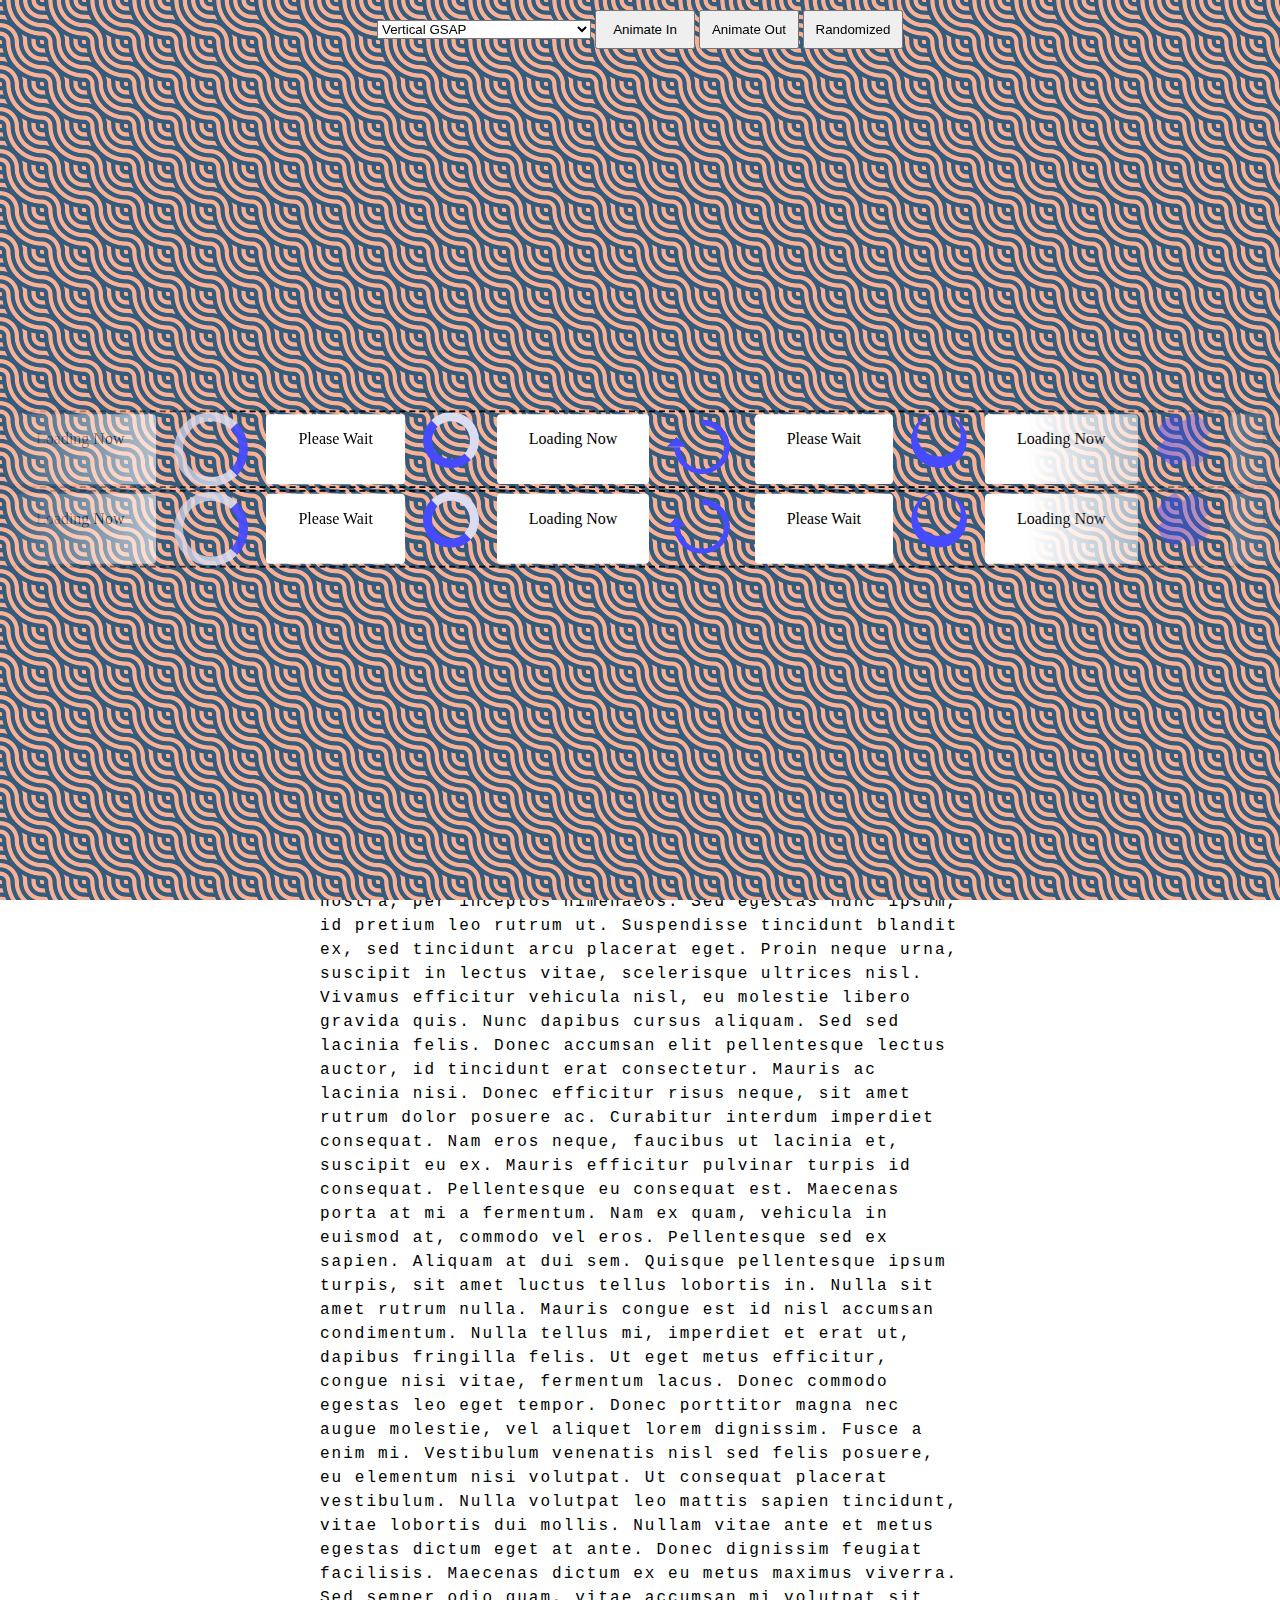
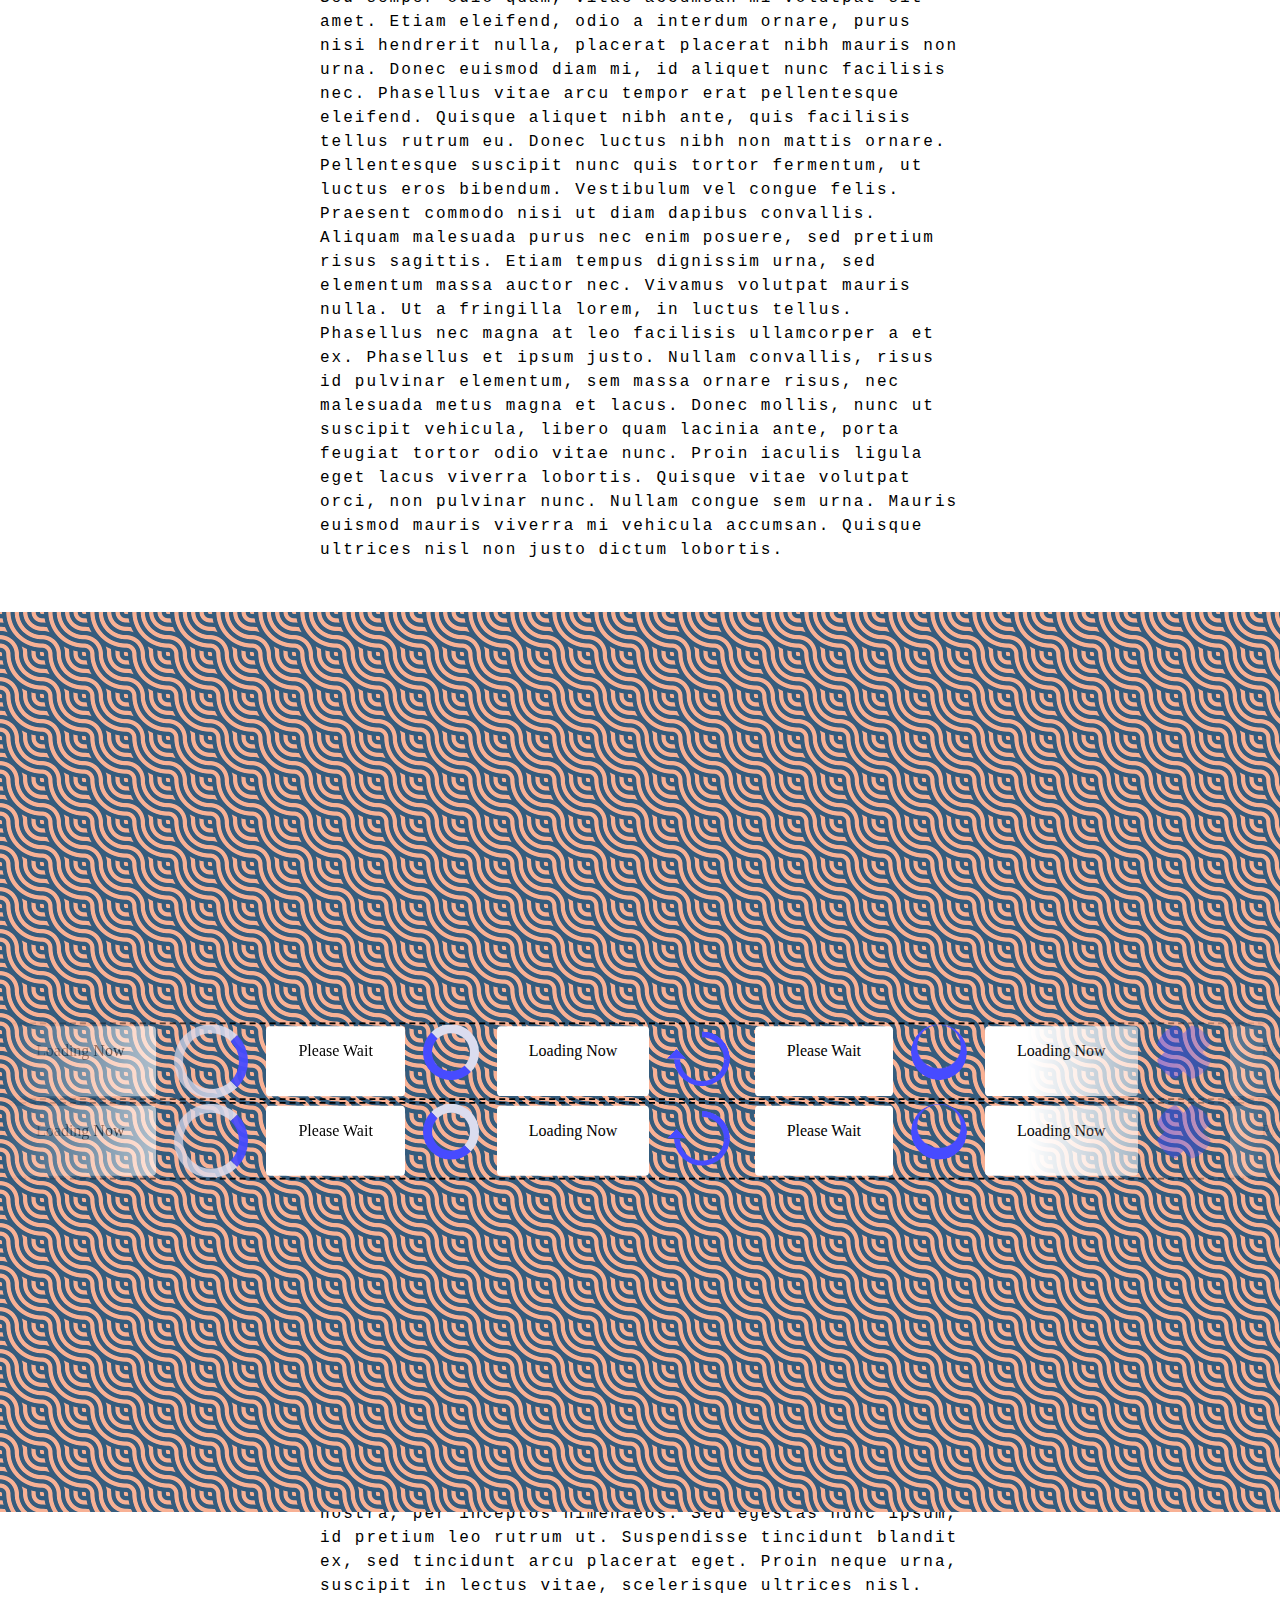
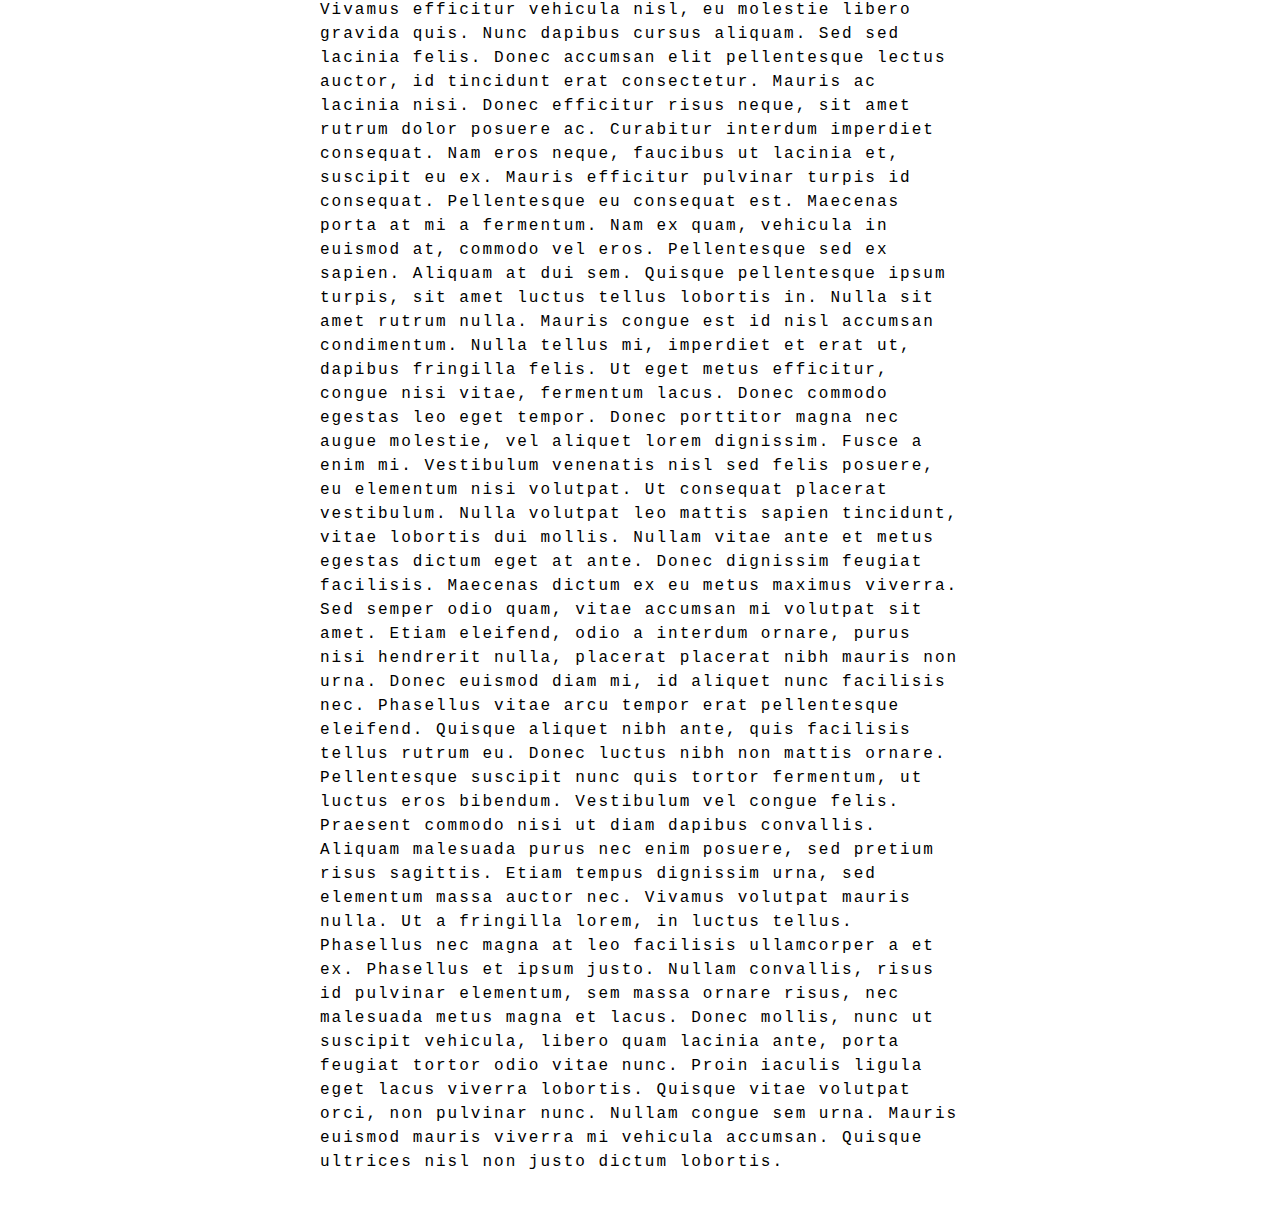
==== preloader/index.html @ 2ea1ebcf "test loader" ====
<!DOCTYPE html>
<html lang="en">
<head>
    <meta charset="UTF-8">
    <meta name="viewport" content="width=device-width, initial-scale=1.0">
    <title>Document</title>
    <link rel="stylesheet" href="css/style.css">
   

</head>
<body>
    <div id="preloader">
  
        <!-- We will have 5 Layer of Covers , Last Cover is the main preloader cover-->
        <div class="cover-container">
          <div class="cover cover1 design1 color1">
            <section class="marquee1 marquee">
              <ul class="marquee__content">
                <li class="text">Loading Now</li>
                <li class="spinner1 spinner"></li>
                <li class="text">Please Wait</li>
                <li class="spinner2 spinner"></li>
                <li class="text">Loading Now</li>
                <li class="spinner3 spinner"></li>
                <li class="text">Please Wait</li>
                <li class="spinner4 spinner"></li>
                <li class="text">Loading Now</li>
                <li class="spinner5 spinner"></li>
                <li class="text">Please Wait</li>
                <li class="spinner6 spinner"></li>
              </ul>
              <ul aria-hidden="true" class="marquee__content">
                <li class="text">Loading Now</li>
                <li class="spinner1 spinner"></li>
                <li class="text">Please Wait</li>
                <li class="spinner2 spinner"></li>
                <li class="text">Loading Now</li>
                <li class="spinner3 spinner"></li>
                <li class="text">Please Wait</li>
                <li class="spinner4 spinner"></li>
                <li class="text">Loading Now</li>
                <li class="spinner5 spinner"></li>
                <li class="text">Please Wait</li>
                <li class="spinner6 spinner"></li>
              </ul>
            </section>
            <section class="marquee2 marquee marquee--reverse">
              <ul class="marquee__content">
                <li class="text">Loading Now</li>
                <li class="spinner1 spinner"></li>
                <li class="text">Please Wait</li>
                <li class="spinner2 spinner"></li>
                <li class="text">Loading Now</li>
                <li class="spinner3 spinner"></li>
                <li class="text">Please Wait</li>
                <li class="spinner4 spinner"></li>
                <li class="text">Loading Now</li>
                <li class="spinner5 spinner"></li>
                <li class="text">Please Wait</li>
                <li class="spinner6 spinner"></li>
              </ul>
              <ul aria-hidden="true" class="marquee__content">
                <li class="text">Loading Now</li>
                <li class="spinner1 spinner"></li>
                <li class="text">Please Wait</li>
                <li class="spinner2 spinner"></li>
                <li class="text">Loading Now</li>
                <li class="spinner3 spinner"></li>
                <li class="text">Please Wait</li>
                <li class="spinner4 spinner"></li>
                <li class="text">Loading Now</li>
                <li class="spinner5 spinner"></li>
                <li class="text">Please Wait</li>
                <li class="spinner6 spinner"></li>
              </ul>
            </section>
          </div>
        </div>
        <div class="cover-container">
          <div class="cover cover2 design2 color2">
            <section class="marquee1 marquee">
              <ul class="marquee__content">
                <li class="text">Loading Now</li>
                <li class="spinner1 spinner"></li>
                <li class="text">Please Wait</li>
                <li class="spinner2 spinner"></li>
                <li class="text">Loading Now</li>
                <li class="spinner3 spinner"></li>
                <li class="text">Please Wait</li>
                <li class="spinner4 spinner"></li>
                <li class="text">Loading Now</li>
                <li class="spinner5 spinner"></li>
                <li class="text">Please Wait</li>
                <li class="spinner6 spinner"></li>
              </ul>
              <ul aria-hidden="true" class="marquee__content">
                <li class="text">Loading Now</li>
                <li class="spinner1 spinner"></li>
                <li class="text">Please Wait</li>
                <li class="spinner2 spinner"></li>
                <li class="text">Loading Now</li>
                <li class="spinner3 spinner"></li>
                <li class="text">Please Wait</li>
                <li class="spinner4 spinner"></li>
                <li class="text">Loading Now</li>
                <li class="spinner5 spinner"></li>
                <li class="text">Please Wait</li>
                <li class="spinner6 spinner"></li>
              </ul>
            </section>
            <section class="marquee2 marquee marquee--reverse">
              <ul class="marquee__content">
                <li class="text">Loading Now</li>
                <li class="spinner1 spinner"></li>
                <li class="text">Please Wait</li>
                <li class="spinner2 spinner"></li>
                <li class="text">Loading Now</li>
                <li class="spinner3 spinner"></li>
                <li class="text">Please Wait</li>
                <li class="spinner4 spinner"></li>
                <li class="text">Loading Now</li>
                <li class="spinner5 spinner"></li>
                <li class="text">Please Wait</li>
                <li class="spinner6 spinner"></li>
              </ul>
              <ul aria-hidden="true" class="marquee__content">
                <li class="text">Loading Now</li>
                <li class="spinner1 spinner"></li>
                <li class="text">Please Wait</li>
                <li class="spinner2 spinner"></li>
                <li class="text">Loading Now</li>
                <li class="spinner3 spinner"></li>
                <li class="text">Please Wait</li>
                <li class="spinner4 spinner"></li>
                <li class="text">Loading Now</li>
                <li class="spinner5 spinner"></li>
                <li class="text">Please Wait</li>
                <li class="spinner6 spinner"></li>
              </ul>
            </section>
          </div>
        </div>
        <div class="cover-container">
          <div class="cover cover3 design3 color3">
            <section class="marquee1 marquee">
              <ul class="marquee__content">
                <li class="text">Loading Now</li>
                <li class="spinner1 spinner"></li>
                <li class="text">Please Wait</li>
                <li class="spinner2 spinner"></li>
                <li class="text">Loading Now</li>
                <li class="spinner3 spinner"></li>
                <li class="text">Please Wait</li>
                <li class="spinner4 spinner"></li>
                <li class="text">Loading Now</li>
                <li class="spinner5 spinner"></li>
                <li class="text">Please Wait</li>
                <li class="spinner6 spinner"></li>
              </ul>
              <ul aria-hidden="true" class="marquee__content">
                <li class="text">Loading Now</li>
                <li class="spinner1 spinner"></li>
                <li class="text">Please Wait</li>
                <li class="spinner2 spinner"></li>
                <li class="text">Loading Now</li>
                <li class="spinner3 spinner"></li>
                <li class="text">Please Wait</li>
                <li class="spinner4 spinner"></li>
                <li class="text">Loading Now</li>
                <li class="spinner5 spinner"></li>
                <li class="text">Please Wait</li>
                <li class="spinner6 spinner"></li>
              </ul>
            </section>
            <section class="marquee2 marquee marquee--reverse">
              <ul class="marquee__content">
                <li class="text">Loading Now</li>
                <li class="spinner1 spinner"></li>
                <li class="text">Please Wait</li>
                <li class="spinner2 spinner"></li>
                <li class="text">Loading Now</li>
                <li class="spinner3 spinner"></li>
                <li class="text">Please Wait</li>
                <li class="spinner4 spinner"></li>
                <li class="text">Loading Now</li>
                <li class="spinner5 spinner"></li>
                <li class="text">Please Wait</li>
                <li class="spinner6 spinner"></li>
              </ul>
              <ul aria-hidden="true" class="marquee__content">
                <li class="text">Loading Now</li>
                <li class="spinner1 spinner"></li>
                <li class="text">Please Wait</li>
                <li class="spinner2 spinner"></li>
                <li class="text">Loading Now</li>
                <li class="spinner3 spinner"></li>
                <li class="text">Please Wait</li>
                <li class="spinner4 spinner"></li>
                <li class="text">Loading Now</li>
                <li class="spinner5 spinner"></li>
                <li class="text">Please Wait</li>
                <li class="spinner6 spinner"></li>
              </ul>
            </section>
          </div>
        </div>
        <div class="cover-container">
          <div class="cover cover4 design4 color4">
            <section class="marquee1 marquee">
              <ul class="marquee__content">
                <li class="text">Loading Now</li>
                <li class="spinner1 spinner"></li>
                <li class="text">Please Wait</li>
                <li class="spinner2 spinner"></li>
                <li class="text">Loading Now</li>
                <li class="spinner3 spinner"></li>
                <li class="text">Please Wait</li>
                <li class="spinner4 spinner"></li>
                <li class="text">Loading Now</li>
                <li class="spinner5 spinner"></li>
                <li class="text">Please Wait</li>
                <li class="spinner6 spinner"></li>
              </ul>
              <ul aria-hidden="true" class="marquee__content">
                <li class="text">Loading Now</li>
                <li class="spinner1 spinner"></li>
                <li class="text">Please Wait</li>
                <li class="spinner2 spinner"></li>
                <li class="text">Loading Now</li>
                <li class="spinner3 spinner"></li>
                <li class="text">Please Wait</li>
                <li class="spinner4 spinner"></li>
                <li class="text">Loading Now</li>
                <li class="spinner5 spinner"></li>
                <li class="text">Please Wait</li>
                <li class="spinner6 spinner"></li>
              </ul>
            </section>
            <section class="marquee2 marquee marquee--reverse">
              <ul class="marquee__content">
                <li class="text">Loading Now</li>
                <li class="spinner1 spinner"></li>
                <li class="text">Please Wait</li>
                <li class="spinner2 spinner"></li>
                <li class="text">Loading Now</li>
                <li class="spinner3 spinner"></li>
                <li class="text">Please Wait</li>
                <li class="spinner4 spinner"></li>
                <li class="text">Loading Now</li>
                <li class="spinner5 spinner"></li>
                <li class="text">Please Wait</li>
                <li class="spinner6 spinner"></li>
              </ul>
              <ul aria-hidden="true" class="marquee__content">
                <li class="text">Loading Now</li>
                <li class="spinner1 spinner"></li>
                <li class="text">Please Wait</li>
                <li class="spinner2 spinner"></li>
                <li class="text">Loading Now</li>
                <li class="spinner3 spinner"></li>
                <li class="text">Please Wait</li>
                <li class="spinner4 spinner"></li>
                <li class="text">Loading Now</li>
                <li class="spinner5 spinner"></li>
                <li class="text">Please Wait</li>
                <li class="spinner6 spinner"></li>
              </ul>
            </section>
          </div>
        </div>
        <div class="cover-container">
          <div class="cover cover5 design5 color5">
            <section class="marquee1 marquee">
              <ul class="marquee__content">
                <li class="text">Loading Now</li>
                <li class="spinner1 spinner"></li>
                <li class="text">Please Wait</li>
                <li class="spinner2 spinner"></li>
                <li class="text">Loading Now</li>
                <li class="spinner3 spinner"></li>
                <li class="text">Please Wait</li>
                <li class="spinner4 spinner"></li>
                <li class="text">Loading Now</li>
                <li class="spinner5 spinner"></li>
                <li class="text">Please Wait</li>
                <li class="spinner6 spinner"></li>
              </ul>
              <ul aria-hidden="true" class="marquee__content">
                <li class="text">Loading Now</li>
                <li class="spinner1 spinner"></li>
                <li class="text">Please Wait</li>
                <li class="spinner2 spinner"></li>
                <li class="text">Loading Now</li>
                <li class="spinner3 spinner"></li>
                <li class="text">Please Wait</li>
                <li class="spinner4 spinner"></li>
                <li class="text">Loading Now</li>
                <li class="spinner5 spinner"></li>
                <li class="text">Please Wait</li>
                <li class="spinner6 spinner"></li>
              </ul>
            </section>
            <section class="marquee2 marquee marquee--reverse">
              <ul class="marquee__content">
                <li class="text">Loading Now</li>
                <li class="spinner1 spinner"></li>
                <li class="text">Please Wait</li>
                <li class="spinner2 spinner"></li>
                <li class="text">Loading Now</li>
                <li class="spinner3 spinner"></li>
                <li class="text">Please Wait</li>
                <li class="spinner4 spinner"></li>
                <li class="text">Loading Now</li>
                <li class="spinner5 spinner"></li>
                <li class="text">Please Wait</li>
                <li class="spinner6 spinner"></li>
              </ul>
              <ul aria-hidden="true" class="marquee__content">
                <li class="text">Loading Now</li>
                <li class="spinner1 spinner"></li>
                <li class="text">Please Wait</li>
                <li class="spinner2 spinner"></li>
                <li class="text">Loading Now</li>
                <li class="spinner3 spinner"></li>
                <li class="text">Please Wait</li>
                <li class="spinner4 spinner"></li>
                <li class="text">Loading Now</li>
                <li class="spinner5 spinner"></li>
                <li class="text">Please Wait</li>
                <li class="spinner6 spinner"></li>
              </ul>
            </section>
          </div>
        </div>
        
      
        <!-- SVG Collection ( We will use GSAP to properly mask our preloader with SVG Below )-->
        <svg id="preloader-svg">
          <mask id="mask-circle-svg">
            <circle id="mask-circle1" class="mask-circle" cx="50vw" cy="50vh" r="5%" fill="none" stroke="#FFF" stroke-width="10%"  />
            <circle id="mask-circle2" class="mask-circle" cx="50vw" cy="50vh" r="15%" fill="none" stroke="#FFF" stroke-width="11%"  />
            <circle id="mask-circle3" class="mask-circle" cx="50vw" cy="50vh" r="25%" fill="none" stroke="#FFF" stroke-width="11%"  />
            <circle id="mask-circle4" class="mask-circle" cx="50vw" cy="50vh" r="35%" fill="none" stroke="#FFF" stroke-width="11%"  />
            <circle id="mask-circle5" class="mask-circle" cx="50vw" cy="50vh" r="45%" fill="none" stroke="#FFF" stroke-width="11%"  />
            <circle id="mask-circle6" class="mask-circle" cx="50vw" cy="50vh" r="55%" fill="none" stroke="#FFF" stroke-width="11%"  />
            <circle id="mask-circle7" class="mask-circle" cx="50vw" cy="50vh" r="65%" fill="none" stroke="#FFF" stroke-width="11%"  />
          </mask>
      
          <mask id="mask-vertical-svg">
            <line id="mask-vertical1" class="mask-vertical" x1="5vw" y1="0vh" x2="5vw" y2="100vh" stroke="#FFF" stroke-width="10.1vw" />
            <line id="mask-vertical2" class="mask-vertical" x1="15vw" y1="0vh" x2="15vw" y2="100vh" stroke="#FFF" stroke-width="10.1vw" />
            <line id="mask-vertical3" class="mask-vertical" x1="25vw" y1="0vh" x2="25vw" y2="100vh" stroke="#FFF" stroke-width="10.1vw" />
            <line id="mask-vertical4" class="mask-vertical" x1="35vw" y1="0vh" x2="35vw" y2="100vh" stroke="#FFF" stroke-width="10.1vw" />
            <line id="mask-vertical5" class="mask-vertical" x1="45vw" y1="0vh" x2="45vw" y2="100vh" stroke="#FFF" stroke-width="10.1vw" />
            <line id="mask-vertical6" class="mask-vertical" x1="55vw" y1="0vh" x2="55vw" y2="100vh" stroke="#FFF" stroke-width="10.1vw" />
            <line id="mask-vertical7" class="mask-vertical" x1="65vw" y1="0vh" x2="65vw" y2="100vh" stroke="#FFF" stroke-width="10.1vw" />
            <line id="mask-vertical8" class="mask-vertical" x1="75vw" y1="0vh" x2="75vw" y2="100vh" stroke="#FFF" stroke-width="10.1vw" />
            <line id="mask-vertical9" class="mask-vertical" x1="85vw" y1="0vh" x2="85vw" y2="100vh" stroke="#FFF" stroke-width="10.1vw" />
            <line id="mask-vertical10" class="mask-vertical" x1="95vw" y1="0vh" x2="95vw" y2="100vh" stroke="#FFF" stroke-width="10.1vw" />
          </mask>
      
          <mask id="mask-horizontal-svg">
            <line id="mask-horizontal1" class="mask-horizontal" x1="0vw" y1="5vh" x2="100vw" y2="5vh" stroke="#FFF" stroke-width="10.1vh" />
            <line id="mask-horizontal2" class="mask-horizontal" x1="0vw" y1="15vh" x2="100vw" y2="15vh" stroke="#FFF" stroke-width="10.1vh" />
            <line id="mask-horizontal3" class="mask-horizontal" x1="0vw" y1="25vh" x2="100vw" y2="25vh" stroke="#FFF" stroke-width="10.1vh" />
            <line id="mask-horizontal4" class="mask-horizontal" x1="0vw" y1="35vh" x2="100vw" y2="35vh" stroke="#FFF" stroke-width="10.1vh" />
            <line id="mask-horizontal5" class="mask-horizontal" x1="0vw" y1="45vh" x2="100vw" y2="45vh" stroke="#FFF" stroke-width="10.1vh" />
            <line id="mask-horizontal6" class="mask-horizontal" x1="0vw" y1="55vh" x2="100vw" y2="55vh" stroke="#FFF" stroke-width="10.1vh" />
            <line id="mask-horizontal7" class="mask-horizontal" x1="0vw" y1="65vh" x2="100vw" y2="65vh" stroke="#FFF" stroke-width="10.1vh" />
            <line id="mask-horizontal8" class="mask-horizontal" x1="0vw" y1="75vh" x2="100vw" y2="75vh" stroke="#FFF" stroke-width="10.1vh" />
            <line id="mask-horizontal9" class="mask-horizontal" x1="0vw" y1="85vh" x2="100vw" y2="85vh" stroke="#FFF" stroke-width="10.1vh" />
            <line id="mask-horizontal10" class="mask-horizontal" x1="0vw" y1="95vh" x2="100vw" y2="95vh" stroke="#FFF" stroke-width="10.1vh" />
          </mask>
      
          <mask id="mask-diagonal-left-svg">
            <line id="mask-diagonal-left1" class="mask-diagonal-left" x1="-5vw" y1="90vh" x2="10vw" y2="105vh" stroke="#FFF" stroke-width="10vw" />
            <line id="mask-diagonal-left2" class="mask-diagonal-left" x1="-5vw" y1="80vh" x2="20vw" y2="105vh" stroke="#FFF" stroke-width="10vw" />
            <line id="mask-diagonal-left3" class="mask-diagonal-left" x1="-5vw" y1="70vh" x2="30vw" y2="105vh" stroke="#FFF" stroke-width="10vw" />
            <line id="mask-diagonal-left4" class="mask-diagonal-left" x1="-5vw" y1="60vh" x2="40vw" y2="105vh" stroke="#FFF" stroke-width="10vw" />
            <line id="mask-diagonal-left5" class="mask-diagonal-left" x1="-5vw" y1="50vh" x2="50vw" y2="105vh" stroke="#FFF" stroke-width="10vw" />
            <line id="mask-diagonal-left6" class="mask-diagonal-left" x1="-5vw" y1="40vh" x2="60vw" y2="105vh" stroke="#FFF" stroke-width="10vw" />
            <line id="mask-diagonal-left7" class="mask-diagonal-left" x1="-5vw" y1="30vh" x2="70vw" y2="105vh" stroke="#FFF" stroke-width="10vw" />
            <line id="mask-diagonal-left8" class="mask-diagonal-left" x1="-5vw" y1="20vh" x2="80vw" y2="105vh" stroke="#FFF" stroke-width="10vw" />
            <line id="mask-diagonal-left9" class="mask-diagonal-left" x1="-5vw" y1="10vh" x2="90vw" y2="105vh" stroke="#FFF" stroke-width="10vw" />
            <line id="mask-diagonal-left10" class="mask-diagonal-left" x1="-5vw" y1="0vh" x2="100vw" y2="105vh" stroke="#FFF" stroke-width="10vw" />
            <line id="mask-diagonal-left11" class="mask-diagonal-left" x1="0vw" y1="-5vh" x2="105vw" y2="100vh" stroke="#FFF" stroke-width="10vw" />
            <line id="mask-diagonal-left12" class="mask-diagonal-left" x1="10vw" y1="-5vh" x2="105vw" y2="90vh" stroke="#FFF" stroke-width="10vw" />
            <line id="mask-diagonal-left13" class="mask-diagonal-left" x1="20vw" y1="-5vh" x2="105vw" y2="80vh" stroke="#FFF" stroke-width="10vw" />
            <line id="mask-diagonal-left14" class="mask-diagonal-left" x1="30vw" y1="-5vh" x2="105vw" y2="70vh" stroke="#FFF" stroke-width="10vw" />
            <line id="mask-diagonal-left15" class="mask-diagonal-left" x1="40vw" y1="-5vh" x2="105vw" y2="60vh" stroke="#FFF" stroke-width="10vw" />
            <line id="mask-diagonal-left16" class="mask-diagonal-left" x1="50vw" y1="-5vh" x2="105vw" y2="50vh" stroke="#FFF" stroke-width="10vw" />
            <line id="mask-diagonal-left17" class="mask-diagonal-left" x1="60vw" y1="-5vh" x2="105vw" y2="40vh" stroke="#FFF" stroke-width="10vw" />
            <line id="mask-diagonal-left18" class="mask-diagonal-left" x1="70vw" y1="-5vh" x2="105vw" y2="30vh" stroke="#FFF" stroke-width="10vw" />
            <line id="mask-diagonal-left19" class="mask-diagonal-left" x1="80vw" y1="-5vh" x2="105vw" y2="20vh" stroke="#FFF" stroke-width="10vw" />
            <line id="mask-diagonal-left20" class="mask-diagonal-left" x1="90vw" y1="-5vh" x2="105vw" y2="10vh" stroke="#FFF" stroke-width="10vw" />
          </mask>
      
          <!-- Jelek Neh Animasi Diagonal Right ( Jgn Pakai )-->
          <mask id="mask-diagonal-right-svg">
            <line id="mask-diagonal-right1" class="mask-diagonal-right" x1="-5vw" y1="10vh" x2="105vw" y2="-100vh" stroke="#FFF" stroke-width="10vw" />
            <line id="mask-diagonal-right2" class="mask-diagonal-right" x1="-5vw" y1="20vh" x2="105vw" y2="-90vh" stroke="#FFF" stroke-width="10vw" />
            <line id="mask-diagonal-right3" class="mask-diagonal-right" x1="-5vw" y1="30vh" x2="105vw" y2="-80vh" stroke="#FFF" stroke-width="10vw" />
            <line id="mask-diagonal-right4" class="mask-diagonal-right" x1="-5vw" y1="40vh" x2="105vw" y2="-70vh" stroke="#FFF" stroke-width="10vw" />
            <line id="mask-diagonal-right5" class="mask-diagonal-right" x1="-5vw" y1="50vh" x2="105vw" y2="-60vh" stroke="#FFF" stroke-width="10vw" />
            <line id="mask-diagonal-right6" class="mask-diagonal-right" x1="-5vw" y1="60vh" x2="105vw" y2="-50vh" stroke="#FFF" stroke-width="10vw" />
            <line id="mask-diagonal-right7" class="mask-diagonal-right" x1="-5vw" y1="70vh" x2="105vw" y2="-40vh" stroke="#FFF" stroke-width="10vw" />
            <line id="mask-diagonal-right8" class="mask-diagonal-right" x1="-5vw" y1="80vh" x2="105vw" y2="-30vh" stroke="#FFF" stroke-width="10vw" />
            <line id="mask-diagonal-right9" class="mask-diagonal-right" x1="-5vw" y1="90vh" x2="105vw" y2="-20vh" stroke="#FFF" stroke-width="10vw" />
            <line id="mask-diagonal-right10" class="mask-diagonal-right" x1="-5vw" y1="100vh" x2="105vw" y2="-10vh" stroke="#FFF" stroke-width="10vw" />
            <line id="mask-diagonal-right11" class="mask-diagonal-right" x1="-5vw" y1="110vh" x2="105vw" y2="0vh" stroke="#FFF" stroke-width="10vw" />
            <line id="mask-diagonal-right12" class="mask-diagonal-right" x1="-5vw" y1="120vh" x2="105vw" y2="10vh" stroke="#FFF" stroke-width="10vw" />
            <line id="mask-diagonal-right13" class="mask-diagonal-right" x1="-5vw" y1="130vh" x2="105vw" y2="20vh" stroke="#FFF" stroke-width="10vw" />
            <line id="mask-diagonal-right14" class="mask-diagonal-right" x1="-5vw" y1="140vh" x2="105vw" y2="30vh" stroke="#FFF" stroke-width="10vw" />
            <line id="mask-diagonal-right15" class="mask-diagonal-right" x1="-5vw" y1="150vh" x2="105vw" y2="40vh" stroke="#FFF" stroke-width="10vw" />
            <line id="mask-diagonal-right16" class="mask-diagonal-right" x1="-5vw" y1="160vh" x2="105vw" y2="50vh" stroke="#FFF" stroke-width="10vw" />
            <line id="mask-diagonal-right17" class="mask-diagonal-right" x1="-5vw" y1="170vh" x2="105vw" y2="60vh" stroke="#FFF" stroke-width="10vw" />
            <line id="mask-diagonal-right18" class="mask-diagonal-right" x1="-5vw" y1="180vh" x2="105vw" y2="70vh" stroke="#FFF" stroke-width="10vw" />
            <line id="mask-diagonal-right19" class="mask-diagonal-right" x1="-5vw" y1="190vh" x2="105vw" y2="80vh" stroke="#FFF" stroke-width="10vw" />
            <line id="mask-diagonal-right20" class="mask-diagonal-right" x1="-5vw" y1="200vh" x2="105vw" y2="90vh" stroke="#FFF" stroke-width="10vw" />
          </mask>
        </svg>
      
      </div>
      
      
      
      
      
      
      
      <div id="container">
        <div id="content">
          Taufik Lorem ipsum dolor sit amet, consectetur adipiscing elit. Curabitur magna leo, ornare eu placerat eu, vulputate ut nibh. Sed congue tristique leo vel aliquet. Nunc at faucibus sem. Suspendisse et mi leo. Pellentesque vel lobortis neque. Donec sit amet ultrices metus. Morbi rhoncus velit non ipsum elementum, quis consequat nulla consequat. Donec sit amet pellentesque lectus. Nunc a pretium erat. Proin non elit quis lacus varius porta. Maecenas pretium auctor sapien, id tempor quam tincidunt vitae. Aenean elementum malesuada odio nec tristique. Etiam ac nulla odio. In vehicula mollis tempor.
      
          Nulla nisi est, efficitur vitae ultricies id, volutpat vitae nulla. Maecenas tristique neque eu ipsum fermentum euismod. Donec sit amet blandit diam. Lorem ipsum dolor sit amet, consectetur adipiscing elit. Cras imperdiet nisl vel faucibus accumsan. Sed elementum nunc at leo lacinia, eu imperdiet erat lacinia. Vestibulum a dolor sit amet diam feugiat rutrum a vitae est. Vestibulum blandit fermentum purus id efficitur. Lorem ipsum dolor sit amet, consectetur adipiscing elit. Suspendisse potenti.
      
          Praesent et vehicula dui. Vivamus sollicitudin maximus egestas. Maecenas euismod dignissim odio, ut vulputate justo porttitor vitae. Donec bibendum metus ac porttitor elementum. Suspendisse potenti. Etiam pulvinar lectus et consequat faucibus. Phasellus molestie, leo at mollis placerat, metus ligula semper diam, id mattis purus tortor et dolor. Donec aliquet velit at vulputate convallis. Morbi sit amet egestas ex. Quisque tristique nulla nec pulvinar tempor. Nullam blandit tortor vel velit accumsan pretium. Vivamus mauris felis, placerat id felis non, congue vestibulum lorem.
      
          Nulla vel tincidunt tellus. Aenean varius dapibus lacus, nec finibus elit tristique sed. Class aptent taciti sociosqu ad litora torquent per conubia nostra, per inceptos himenaeos. Sed egestas nunc ipsum, id pretium leo rutrum ut. Suspendisse tincidunt blandit ex, sed tincidunt arcu placerat eget. Proin neque urna, suscipit in lectus vitae, scelerisque ultrices nisl. Vivamus efficitur vehicula nisl, eu molestie libero gravida quis. Nunc dapibus cursus aliquam.
      
          Sed sed lacinia felis. Donec accumsan elit pellentesque lectus auctor, id tincidunt erat consectetur. Mauris ac lacinia nisi. Donec efficitur risus neque, sit amet rutrum dolor posuere ac. Curabitur interdum imperdiet consequat. Nam eros neque, faucibus ut lacinia et, suscipit eu ex. Mauris efficitur pulvinar turpis id consequat. Pellentesque eu consequat est.
      
          Maecenas porta at mi a fermentum. Nam ex quam, vehicula in euismod at, commodo vel eros. Pellentesque sed ex sapien. Aliquam at dui sem. Quisque pellentesque ipsum turpis, sit amet luctus tellus lobortis in. Nulla sit amet rutrum nulla. Mauris congue est id nisl accumsan condimentum. Nulla tellus mi, imperdiet et erat ut, dapibus fringilla felis. Ut eget metus efficitur, congue nisi vitae, fermentum lacus. Donec commodo egestas leo eget tempor. Donec porttitor magna nec augue molestie, vel aliquet lorem dignissim. Fusce a enim mi. Vestibulum venenatis nisl sed felis posuere, eu elementum nisi volutpat. Ut consequat placerat vestibulum.
      
          Nulla volutpat leo mattis sapien tincidunt, vitae lobortis dui mollis. Nullam vitae ante et metus egestas dictum eget at ante. Donec dignissim feugiat facilisis. Maecenas dictum ex eu metus maximus viverra. Sed semper odio quam, vitae accumsan mi volutpat sit amet. Etiam eleifend, odio a interdum ornare, purus nisi hendrerit nulla, placerat placerat nibh mauris non urna. Donec euismod diam mi, id aliquet nunc facilisis nec. Phasellus vitae arcu tempor erat pellentesque eleifend.
      
          Quisque aliquet nibh ante, quis facilisis tellus rutrum eu. Donec luctus nibh non mattis ornare. Pellentesque suscipit nunc quis tortor fermentum, ut luctus eros bibendum. Vestibulum vel congue felis. Praesent commodo nisi ut diam dapibus convallis. Aliquam malesuada purus nec enim posuere, sed pretium risus sagittis. Etiam tempus dignissim urna, sed elementum massa auctor nec. Vivamus volutpat mauris nulla. Ut a fringilla lorem, in luctus tellus. Phasellus nec magna at leo facilisis ullamcorper a et ex. Phasellus et ipsum justo.
      
          Nullam convallis, risus id pulvinar elementum, sem massa ornare risus, nec malesuada metus magna et lacus. Donec mollis, nunc ut suscipit vehicula, libero quam lacinia ante, porta feugiat tortor odio vitae nunc. Proin iaculis ligula eget lacus viverra lobortis. Quisque vitae volutpat orci, non pulvinar nunc. Nullam congue sem urna. Mauris euismod mauris viverra mi vehicula accumsan. Quisque ultrices nisl non justo dictum lobortis.
        </div>
      </div>
      
      
      <div id="control">
        <div class="button-container">
          <select name="animation" id="animationSelection" onchange="animationChange(this.value)">
            <optgroup label="Keyframe Animation">
              <option value="chevron">Chevron Right</option>
              <option value="chevron-left" >Chevron Left</option>
              <option value="chevron2">Chevron 2 Right</option>
              <option value="chevron2-left" >Chevron 2 Left</option>
              <option value="circle"  >Circle</option>
              <option value="box">Box ( Mirip Horizontal GSAP )</option>  
            </optgroup>
            <optgroup label="GSAP Animation">
              <option value="circle-gsap"   >Circle GSAP</option>
              <option value="vertical-gsap" selected="selected" >Vertical GSAP</option>
              <option value="horizontal-gsap" >Horizontal GSAP</option>
              <option value="diagonal-left-gsap" >Diagonal Left GSAP</option>
              <option value="diagonal-right-gsap" >Diagonal Right GSAP</option>
            </optgroup>
          </select>
          <button onclick="animateIn()">Animate In</button>
          <button onclick="animateOut()">Animate Out</button>
          <button onclick="toggle()">Randomized</button>
        </div>
      </div>
      <div id="preloader">
        
        <!-- We will have 5 Layer of Covers , Last Cover is the main preloader cover-->
        <div class="cover-container">
          <div class="cover cover1 design1 color1">
            <section class="marquee1 marquee">
              <ul class="marquee__content">
                <li class="text">Loading Now</li>
                <li class="spinner1 spinner"></li>
                <li class="text">Please Wait</li>
                <li class="spinner2 spinner"></li>
                <li class="text">Loading Now</li>
                <li class="spinner3 spinner"></li>
                <li class="text">Please Wait</li>
                <li class="spinner4 spinner"></li>
                <li class="text">Loading Now</li>
                <li class="spinner5 spinner"></li>
                <li class="text">Please Wait</li>
                <li class="spinner6 spinner"></li>
              </ul>
              <ul aria-hidden="true" class="marquee__content">
                <li class="text">Loading Now</li>
                <li class="spinner1 spinner"></li>
                <li class="text">Please Wait</li>
                <li class="spinner2 spinner"></li>
                <li class="text">Loading Now</li>
                <li class="spinner3 spinner"></li>
                <li class="text">Please Wait</li>
                <li class="spinner4 spinner"></li>
                <li class="text">Loading Now</li>
                <li class="spinner5 spinner"></li>
                <li class="text">Please Wait</li>
                <li class="spinner6 spinner"></li>
              </ul>
            </section>
            <section class="marquee2 marquee marquee--reverse">
              <ul class="marquee__content">
                <li class="text">Loading Now</li>
                <li class="spinner1 spinner"></li>
                <li class="text">Please Wait</li>
                <li class="spinner2 spinner"></li>
                <li class="text">Loading Now</li>
                <li class="spinner3 spinner"></li>
                <li class="text">Please Wait</li>
                <li class="spinner4 spinner"></li>
                <li class="text">Loading Now</li>
                <li class="spinner5 spinner"></li>
                <li class="text">Please Wait</li>
                <li class="spinner6 spinner"></li>
              </ul>
              <ul aria-hidden="true" class="marquee__content">
                <li class="text">Loading Now</li>
                <li class="spinner1 spinner"></li>
                <li class="text">Please Wait</li>
                <li class="spinner2 spinner"></li>
                <li class="text">Loading Now</li>
                <li class="spinner3 spinner"></li>
                <li class="text">Please Wait</li>
                <li class="spinner4 spinner"></li>
                <li class="text">Loading Now</li>
                <li class="spinner5 spinner"></li>
                <li class="text">Please Wait</li>
                <li class="spinner6 spinner"></li>
              </ul>
            </section>
          </div>
        </div>
        <div class="cover-container">
          <div class="cover cover2 design2 color2">
            <section class="marquee1 marquee">
              <ul class="marquee__content">
                <li class="text">Loading Now</li>
                <li class="spinner1 spinner"></li>
                <li class="text">Please Wait</li>
                <li class="spinner2 spinner"></li>
                <li class="text">Loading Now</li>
                <li class="spinner3 spinner"></li>
                <li class="text">Please Wait</li>
                <li class="spinner4 spinner"></li>
                <li class="text">Loading Now</li>
                <li class="spinner5 spinner"></li>
                <li class="text">Please Wait</li>
                <li class="spinner6 spinner"></li>
              </ul>
              <ul aria-hidden="true" class="marquee__content">
                <li class="text">Loading Now</li>
                <li class="spinner1 spinner"></li>
                <li class="text">Please Wait</li>
                <li class="spinner2 spinner"></li>
                <li class="text">Loading Now</li>
                <li class="spinner3 spinner"></li>
                <li class="text">Please Wait</li>
                <li class="spinner4 spinner"></li>
                <li class="text">Loading Now</li>
                <li class="spinner5 spinner"></li>
                <li class="text">Please Wait</li>
                <li class="spinner6 spinner"></li>
              </ul>
            </section>
            <section class="marquee2 marquee marquee--reverse">
              <ul class="marquee__content">
                <li class="text">Loading Now</li>
                <li class="spinner1 spinner"></li>
                <li class="text">Please Wait</li>
                <li class="spinner2 spinner"></li>
                <li class="text">Loading Now</li>
                <li class="spinner3 spinner"></li>
                <li class="text">Please Wait</li>
                <li class="spinner4 spinner"></li>
                <li class="text">Loading Now</li>
                <li class="spinner5 spinner"></li>
                <li class="text">Please Wait</li>
                <li class="spinner6 spinner"></li>
              </ul>
              <ul aria-hidden="true" class="marquee__content">
                <li class="text">Loading Now</li>
                <li class="spinner1 spinner"></li>
                <li class="text">Please Wait</li>
                <li class="spinner2 spinner"></li>
                <li class="text">Loading Now</li>
                <li class="spinner3 spinner"></li>
                <li class="text">Please Wait</li>
                <li class="spinner4 spinner"></li>
                <li class="text">Loading Now</li>
                <li class="spinner5 spinner"></li>
                <li class="text">Please Wait</li>
                <li class="spinner6 spinner"></li>
              </ul>
            </section>
          </div>
        </div>
        <div class="cover-container">
          <div class="cover cover3 design3 color3">
            <section class="marquee1 marquee">
              <ul class="marquee__content">
                <li class="text">Loading Now</li>
                <li class="spinner1 spinner"></li>
                <li class="text">Please Wait</li>
                <li class="spinner2 spinner"></li>
                <li class="text">Loading Now</li>
                <li class="spinner3 spinner"></li>
                <li class="text">Please Wait</li>
                <li class="spinner4 spinner"></li>
                <li class="text">Loading Now</li>
                <li class="spinner5 spinner"></li>
                <li class="text">Please Wait</li>
                <li class="spinner6 spinner"></li>
              </ul>
              <ul aria-hidden="true" class="marquee__content">
                <li class="text">Loading Now</li>
                <li class="spinner1 spinner"></li>
                <li class="text">Please Wait</li>
                <li class="spinner2 spinner"></li>
                <li class="text">Loading Now</li>
                <li class="spinner3 spinner"></li>
                <li class="text">Please Wait</li>
                <li class="spinner4 spinner"></li>
                <li class="text">Loading Now</li>
                <li class="spinner5 spinner"></li>
                <li class="text">Please Wait</li>
                <li class="spinner6 spinner"></li>
              </ul>
            </section>
            <section class="marquee2 marquee marquee--reverse">
              <ul class="marquee__content">
                <li class="text">Loading Now</li>
                <li class="spinner1 spinner"></li>
                <li class="text">Please Wait</li>
                <li class="spinner2 spinner"></li>
                <li class="text">Loading Now</li>
                <li class="spinner3 spinner"></li>
                <li class="text">Please Wait</li>
                <li class="spinner4 spinner"></li>
                <li class="text">Loading Now</li>
                <li class="spinner5 spinner"></li>
                <li class="text">Please Wait</li>
                <li class="spinner6 spinner"></li>
              </ul>
              <ul aria-hidden="true" class="marquee__content">
                <li class="text">Loading Now</li>
                <li class="spinner1 spinner"></li>
                <li class="text">Please Wait</li>
                <li class="spinner2 spinner"></li>
                <li class="text">Loading Now</li>
                <li class="spinner3 spinner"></li>
                <li class="text">Please Wait</li>
                <li class="spinner4 spinner"></li>
                <li class="text">Loading Now</li>
                <li class="spinner5 spinner"></li>
                <li class="text">Please Wait</li>
                <li class="spinner6 spinner"></li>
              </ul>
            </section>
          </div>
        </div>
        <div class="cover-container">
          <div class="cover cover4 design4 color4">
            <section class="marquee1 marquee">
              <ul class="marquee__content">
                <li class="text">Loading Now</li>
                <li class="spinner1 spinner"></li>
                <li class="text">Please Wait</li>
                <li class="spinner2 spinner"></li>
                <li class="text">Loading Now</li>
                <li class="spinner3 spinner"></li>
                <li class="text">Please Wait</li>
                <li class="spinner4 spinner"></li>
                <li class="text">Loading Now</li>
                <li class="spinner5 spinner"></li>
                <li class="text">Please Wait</li>
                <li class="spinner6 spinner"></li>
              </ul>
              <ul aria-hidden="true" class="marquee__content">
                <li class="text">Loading Now</li>
                <li class="spinner1 spinner"></li>
                <li class="text">Please Wait</li>
                <li class="spinner2 spinner"></li>
                <li class="text">Loading Now</li>
                <li class="spinner3 spinner"></li>
                <li class="text">Please Wait</li>
                <li class="spinner4 spinner"></li>
                <li class="text">Loading Now</li>
                <li class="spinner5 spinner"></li>
                <li class="text">Please Wait</li>
                <li class="spinner6 spinner"></li>
              </ul>
            </section>
            <section class="marquee2 marquee marquee--reverse">
              <ul class="marquee__content">
                <li class="text">Loading Now</li>
                <li class="spinner1 spinner"></li>
                <li class="text">Please Wait</li>
                <li class="spinner2 spinner"></li>
                <li class="text">Loading Now</li>
                <li class="spinner3 spinner"></li>
                <li class="text">Please Wait</li>
                <li class="spinner4 spinner"></li>
                <li class="text">Loading Now</li>
                <li class="spinner5 spinner"></li>
                <li class="text">Please Wait</li>
                <li class="spinner6 spinner"></li>
              </ul>
              <ul aria-hidden="true" class="marquee__content">
                <li class="text">Loading Now</li>
                <li class="spinner1 spinner"></li>
                <li class="text">Please Wait</li>
                <li class="spinner2 spinner"></li>
                <li class="text">Loading Now</li>
                <li class="spinner3 spinner"></li>
                <li class="text">Please Wait</li>
                <li class="spinner4 spinner"></li>
                <li class="text">Loading Now</li>
                <li class="spinner5 spinner"></li>
                <li class="text">Please Wait</li>
                <li class="spinner6 spinner"></li>
              </ul>
            </section>
          </div>
        </div>
        <div class="cover-container">
          <div class="cover cover5 design5 color5">
            <section class="marquee1 marquee">
              <ul class="marquee__content">
                <li class="text">Loading Now</li>
                <li class="spinner1 spinner"></li>
                <li class="text">Please Wait</li>
                <li class="spinner2 spinner"></li>
                <li class="text">Loading Now</li>
                <li class="spinner3 spinner"></li>
                <li class="text">Please Wait</li>
                <li class="spinner4 spinner"></li>
                <li class="text">Loading Now</li>
                <li class="spinner5 spinner"></li>
                <li class="text">Please Wait</li>
                <li class="spinner6 spinner"></li>
              </ul>
              <ul aria-hidden="true" class="marquee__content">
                <li class="text">Loading Now</li>
                <li class="spinner1 spinner"></li>
                <li class="text">Please Wait</li>
                <li class="spinner2 spinner"></li>
                <li class="text">Loading Now</li>
                <li class="spinner3 spinner"></li>
                <li class="text">Please Wait</li>
                <li class="spinner4 spinner"></li>
                <li class="text">Loading Now</li>
                <li class="spinner5 spinner"></li>
                <li class="text">Please Wait</li>
                <li class="spinner6 spinner"></li>
              </ul>
            </section>
            <section class="marquee2 marquee marquee--reverse">
              <ul class="marquee__content">
                <li class="text">Loading Now</li>
                <li class="spinner1 spinner"></li>
                <li class="text">Please Wait</li>
                <li class="spinner2 spinner"></li>
                <li class="text">Loading Now</li>
                <li class="spinner3 spinner"></li>
                <li class="text">Please Wait</li>
                <li class="spinner4 spinner"></li>
                <li class="text">Loading Now</li>
                <li class="spinner5 spinner"></li>
                <li class="text">Please Wait</li>
                <li class="spinner6 spinner"></li>
              </ul>
              <ul aria-hidden="true" class="marquee__content">
                <li class="text">Loading Now</li>
                <li class="spinner1 spinner"></li>
                <li class="text">Please Wait</li>
                <li class="spinner2 spinner"></li>
                <li class="text">Loading Now</li>
                <li class="spinner3 spinner"></li>
                <li class="text">Please Wait</li>
                <li class="spinner4 spinner"></li>
                <li class="text">Loading Now</li>
                <li class="spinner5 spinner"></li>
                <li class="text">Please Wait</li>
                <li class="spinner6 spinner"></li>
              </ul>
            </section>
          </div>
        </div>
        
      
        <!-- SVG Collection ( We will use GSAP to properly mask our preloader with SVG Below )-->
        <svg id="preloader-svg">
          <mask id="mask-circle-svg">
            <circle id="mask-circle1" class="mask-circle" cx="50vw" cy="50vh" r="5%" fill="none" stroke="#FFF" stroke-width="10%"  />
            <circle id="mask-circle2" class="mask-circle" cx="50vw" cy="50vh" r="15%" fill="none" stroke="#FFF" stroke-width="11%"  />
            <circle id="mask-circle3" class="mask-circle" cx="50vw" cy="50vh" r="25%" fill="none" stroke="#FFF" stroke-width="11%"  />
            <circle id="mask-circle4" class="mask-circle" cx="50vw" cy="50vh" r="35%" fill="none" stroke="#FFF" stroke-width="11%"  />
            <circle id="mask-circle5" class="mask-circle" cx="50vw" cy="50vh" r="45%" fill="none" stroke="#FFF" stroke-width="11%"  />
            <circle id="mask-circle6" class="mask-circle" cx="50vw" cy="50vh" r="55%" fill="none" stroke="#FFF" stroke-width="11%"  />
            <circle id="mask-circle7" class="mask-circle" cx="50vw" cy="50vh" r="65%" fill="none" stroke="#FFF" stroke-width="11%"  />
          </mask>
      
          <mask id="mask-vertical-svg">
            <line id="mask-vertical1" class="mask-vertical" x1="5vw" y1="0vh" x2="5vw" y2="100vh" stroke="#FFF" stroke-width="10.1vw" />
            <line id="mask-vertical2" class="mask-vertical" x1="15vw" y1="0vh" x2="15vw" y2="100vh" stroke="#FFF" stroke-width="10.1vw" />
            <line id="mask-vertical3" class="mask-vertical" x1="25vw" y1="0vh" x2="25vw" y2="100vh" stroke="#FFF" stroke-width="10.1vw" />
            <line id="mask-vertical4" class="mask-vertical" x1="35vw" y1="0vh" x2="35vw" y2="100vh" stroke="#FFF" stroke-width="10.1vw" />
            <line id="mask-vertical5" class="mask-vertical" x1="45vw" y1="0vh" x2="45vw" y2="100vh" stroke="#FFF" stroke-width="10.1vw" />
            <line id="mask-vertical6" class="mask-vertical" x1="55vw" y1="0vh" x2="55vw" y2="100vh" stroke="#FFF" stroke-width="10.1vw" />
            <line id="mask-vertical7" class="mask-vertical" x1="65vw" y1="0vh" x2="65vw" y2="100vh" stroke="#FFF" stroke-width="10.1vw" />
            <line id="mask-vertical8" class="mask-vertical" x1="75vw" y1="0vh" x2="75vw" y2="100vh" stroke="#FFF" stroke-width="10.1vw" />
            <line id="mask-vertical9" class="mask-vertical" x1="85vw" y1="0vh" x2="85vw" y2="100vh" stroke="#FFF" stroke-width="10.1vw" />
            <line id="mask-vertical10" class="mask-vertical" x1="95vw" y1="0vh" x2="95vw" y2="100vh" stroke="#FFF" stroke-width="10.1vw" />
          </mask>
      
          <mask id="mask-horizontal-svg">
            <line id="mask-horizontal1" class="mask-horizontal" x1="0vw" y1="5vh" x2="100vw" y2="5vh" stroke="#FFF" stroke-width="10.1vh" />
            <line id="mask-horizontal2" class="mask-horizontal" x1="0vw" y1="15vh" x2="100vw" y2="15vh" stroke="#FFF" stroke-width="10.1vh" />
            <line id="mask-horizontal3" class="mask-horizontal" x1="0vw" y1="25vh" x2="100vw" y2="25vh" stroke="#FFF" stroke-width="10.1vh" />
            <line id="mask-horizontal4" class="mask-horizontal" x1="0vw" y1="35vh" x2="100vw" y2="35vh" stroke="#FFF" stroke-width="10.1vh" />
            <line id="mask-horizontal5" class="mask-horizontal" x1="0vw" y1="45vh" x2="100vw" y2="45vh" stroke="#FFF" stroke-width="10.1vh" />
            <line id="mask-horizontal6" class="mask-horizontal" x1="0vw" y1="55vh" x2="100vw" y2="55vh" stroke="#FFF" stroke-width="10.1vh" />
            <line id="mask-horizontal7" class="mask-horizontal" x1="0vw" y1="65vh" x2="100vw" y2="65vh" stroke="#FFF" stroke-width="10.1vh" />
            <line id="mask-horizontal8" class="mask-horizontal" x1="0vw" y1="75vh" x2="100vw" y2="75vh" stroke="#FFF" stroke-width="10.1vh" />
            <line id="mask-horizontal9" class="mask-horizontal" x1="0vw" y1="85vh" x2="100vw" y2="85vh" stroke="#FFF" stroke-width="10.1vh" />
            <line id="mask-horizontal10" class="mask-horizontal" x1="0vw" y1="95vh" x2="100vw" y2="95vh" stroke="#FFF" stroke-width="10.1vh" />
          </mask>
      
          <mask id="mask-diagonal-left-svg">
            <line id="mask-diagonal-left1" class="mask-diagonal-left" x1="-5vw" y1="90vh" x2="10vw" y2="105vh" stroke="#FFF" stroke-width="10vw" />
            <line id="mask-diagonal-left2" class="mask-diagonal-left" x1="-5vw" y1="80vh" x2="20vw" y2="105vh" stroke="#FFF" stroke-width="10vw" />
            <line id="mask-diagonal-left3" class="mask-diagonal-left" x1="-5vw" y1="70vh" x2="30vw" y2="105vh" stroke="#FFF" stroke-width="10vw" />
            <line id="mask-diagonal-left4" class="mask-diagonal-left" x1="-5vw" y1="60vh" x2="40vw" y2="105vh" stroke="#FFF" stroke-width="10vw" />
            <line id="mask-diagonal-left5" class="mask-diagonal-left" x1="-5vw" y1="50vh" x2="50vw" y2="105vh" stroke="#FFF" stroke-width="10vw" />
            <line id="mask-diagonal-left6" class="mask-diagonal-left" x1="-5vw" y1="40vh" x2="60vw" y2="105vh" stroke="#FFF" stroke-width="10vw" />
            <line id="mask-diagonal-left7" class="mask-diagonal-left" x1="-5vw" y1="30vh" x2="70vw" y2="105vh" stroke="#FFF" stroke-width="10vw" />
            <line id="mask-diagonal-left8" class="mask-diagonal-left" x1="-5vw" y1="20vh" x2="80vw" y2="105vh" stroke="#FFF" stroke-width="10vw" />
            <line id="mask-diagonal-left9" class="mask-diagonal-left" x1="-5vw" y1="10vh" x2="90vw" y2="105vh" stroke="#FFF" stroke-width="10vw" />
            <line id="mask-diagonal-left10" class="mask-diagonal-left" x1="-5vw" y1="0vh" x2="100vw" y2="105vh" stroke="#FFF" stroke-width="10vw" />
            <line id="mask-diagonal-left11" class="mask-diagonal-left" x1="0vw" y1="-5vh" x2="105vw" y2="100vh" stroke="#FFF" stroke-width="10vw" />
            <line id="mask-diagonal-left12" class="mask-diagonal-left" x1="10vw" y1="-5vh" x2="105vw" y2="90vh" stroke="#FFF" stroke-width="10vw" />
            <line id="mask-diagonal-left13" class="mask-diagonal-left" x1="20vw" y1="-5vh" x2="105vw" y2="80vh" stroke="#FFF" stroke-width="10vw" />
            <line id="mask-diagonal-left14" class="mask-diagonal-left" x1="30vw" y1="-5vh" x2="105vw" y2="70vh" stroke="#FFF" stroke-width="10vw" />
            <line id="mask-diagonal-left15" class="mask-diagonal-left" x1="40vw" y1="-5vh" x2="105vw" y2="60vh" stroke="#FFF" stroke-width="10vw" />
            <line id="mask-diagonal-left16" class="mask-diagonal-left" x1="50vw" y1="-5vh" x2="105vw" y2="50vh" stroke="#FFF" stroke-width="10vw" />
            <line id="mask-diagonal-left17" class="mask-diagonal-left" x1="60vw" y1="-5vh" x2="105vw" y2="40vh" stroke="#FFF" stroke-width="10vw" />
            <line id="mask-diagonal-left18" class="mask-diagonal-left" x1="70vw" y1="-5vh" x2="105vw" y2="30vh" stroke="#FFF" stroke-width="10vw" />
            <line id="mask-diagonal-left19" class="mask-diagonal-left" x1="80vw" y1="-5vh" x2="105vw" y2="20vh" stroke="#FFF" stroke-width="10vw" />
            <line id="mask-diagonal-left20" class="mask-diagonal-left" x1="90vw" y1="-5vh" x2="105vw" y2="10vh" stroke="#FFF" stroke-width="10vw" />
          </mask>
      
          <!-- Jelek Neh Animasi Diagonal Right ( Jgn Pakai )-->
          <mask id="mask-diagonal-right-svg">
            <line id="mask-diagonal-right1" class="mask-diagonal-right" x1="-5vw" y1="10vh" x2="105vw" y2="-100vh" stroke="#FFF" stroke-width="10vw" />
            <line id="mask-diagonal-right2" class="mask-diagonal-right" x1="-5vw" y1="20vh" x2="105vw" y2="-90vh" stroke="#FFF" stroke-width="10vw" />
            <line id="mask-diagonal-right3" class="mask-diagonal-right" x1="-5vw" y1="30vh" x2="105vw" y2="-80vh" stroke="#FFF" stroke-width="10vw" />
            <line id="mask-diagonal-right4" class="mask-diagonal-right" x1="-5vw" y1="40vh" x2="105vw" y2="-70vh" stroke="#FFF" stroke-width="10vw" />
            <line id="mask-diagonal-right5" class="mask-diagonal-right" x1="-5vw" y1="50vh" x2="105vw" y2="-60vh" stroke="#FFF" stroke-width="10vw" />
            <line id="mask-diagonal-right6" class="mask-diagonal-right" x1="-5vw" y1="60vh" x2="105vw" y2="-50vh" stroke="#FFF" stroke-width="10vw" />
            <line id="mask-diagonal-right7" class="mask-diagonal-right" x1="-5vw" y1="70vh" x2="105vw" y2="-40vh" stroke="#FFF" stroke-width="10vw" />
            <line id="mask-diagonal-right8" class="mask-diagonal-right" x1="-5vw" y1="80vh" x2="105vw" y2="-30vh" stroke="#FFF" stroke-width="10vw" />
            <line id="mask-diagonal-right9" class="mask-diagonal-right" x1="-5vw" y1="90vh" x2="105vw" y2="-20vh" stroke="#FFF" stroke-width="10vw" />
            <line id="mask-diagonal-right10" class="mask-diagonal-right" x1="-5vw" y1="100vh" x2="105vw" y2="-10vh" stroke="#FFF" stroke-width="10vw" />
            <line id="mask-diagonal-right11" class="mask-diagonal-right" x1="-5vw" y1="110vh" x2="105vw" y2="0vh" stroke="#FFF" stroke-width="10vw" />
            <line id="mask-diagonal-right12" class="mask-diagonal-right" x1="-5vw" y1="120vh" x2="105vw" y2="10vh" stroke="#FFF" stroke-width="10vw" />
            <line id="mask-diagonal-right13" class="mask-diagonal-right" x1="-5vw" y1="130vh" x2="105vw" y2="20vh" stroke="#FFF" stroke-width="10vw" />
            <line id="mask-diagonal-right14" class="mask-diagonal-right" x1="-5vw" y1="140vh" x2="105vw" y2="30vh" stroke="#FFF" stroke-width="10vw" />
            <line id="mask-diagonal-right15" class="mask-diagonal-right" x1="-5vw" y1="150vh" x2="105vw" y2="40vh" stroke="#FFF" stroke-width="10vw" />
            <line id="mask-diagonal-right16" class="mask-diagonal-right" x1="-5vw" y1="160vh" x2="105vw" y2="50vh" stroke="#FFF" stroke-width="10vw" />
            <line id="mask-diagonal-right17" class="mask-diagonal-right" x1="-5vw" y1="170vh" x2="105vw" y2="60vh" stroke="#FFF" stroke-width="10vw" />
            <line id="mask-diagonal-right18" class="mask-diagonal-right" x1="-5vw" y1="180vh" x2="105vw" y2="70vh" stroke="#FFF" stroke-width="10vw" />
            <line id="mask-diagonal-right19" class="mask-diagonal-right" x1="-5vw" y1="190vh" x2="105vw" y2="80vh" stroke="#FFF" stroke-width="10vw" />
            <line id="mask-diagonal-right20" class="mask-diagonal-right" x1="-5vw" y1="200vh" x2="105vw" y2="90vh" stroke="#FFF" stroke-width="10vw" />
          </mask>
        </svg>
      
      </div>
      
      
      
      
      
      
      
      <div id="container">
        <div id="content">
          Taufik Lorem ipsum dolor sit amet, consectetur adipiscing elit. Curabitur magna leo, ornare eu placerat eu, vulputate ut nibh. Sed congue tristique leo vel aliquet. Nunc at faucibus sem. Suspendisse et mi leo. Pellentesque vel lobortis neque. Donec sit amet ultrices metus. Morbi rhoncus velit non ipsum elementum, quis consequat nulla consequat. Donec sit amet pellentesque lectus. Nunc a pretium erat. Proin non elit quis lacus varius porta. Maecenas pretium auctor sapien, id tempor quam tincidunt vitae. Aenean elementum malesuada odio nec tristique. Etiam ac nulla odio. In vehicula mollis tempor.
      
          Nulla nisi est, efficitur vitae ultricies id, volutpat vitae nulla. Maecenas tristique neque eu ipsum fermentum euismod. Donec sit amet blandit diam. Lorem ipsum dolor sit amet, consectetur adipiscing elit. Cras imperdiet nisl vel faucibus accumsan. Sed elementum nunc at leo lacinia, eu imperdiet erat lacinia. Vestibulum a dolor sit amet diam feugiat rutrum a vitae est. Vestibulum blandit fermentum purus id efficitur. Lorem ipsum dolor sit amet, consectetur adipiscing elit. Suspendisse potenti.
      
          Praesent et vehicula dui. Vivamus sollicitudin maximus egestas. Maecenas euismod dignissim odio, ut vulputate justo porttitor vitae. Donec bibendum metus ac porttitor elementum. Suspendisse potenti. Etiam pulvinar lectus et consequat faucibus. Phasellus molestie, leo at mollis placerat, metus ligula semper diam, id mattis purus tortor et dolor. Donec aliquet velit at vulputate convallis. Morbi sit amet egestas ex. Quisque tristique nulla nec pulvinar tempor. Nullam blandit tortor vel velit accumsan pretium. Vivamus mauris felis, placerat id felis non, congue vestibulum lorem.
      
          Nulla vel tincidunt tellus. Aenean varius dapibus lacus, nec finibus elit tristique sed. Class aptent taciti sociosqu ad litora torquent per conubia nostra, per inceptos himenaeos. Sed egestas nunc ipsum, id pretium leo rutrum ut. Suspendisse tincidunt blandit ex, sed tincidunt arcu placerat eget. Proin neque urna, suscipit in lectus vitae, scelerisque ultrices nisl. Vivamus efficitur vehicula nisl, eu molestie libero gravida quis. Nunc dapibus cursus aliquam.
      
          Sed sed lacinia felis. Donec accumsan elit pellentesque lectus auctor, id tincidunt erat consectetur. Mauris ac lacinia nisi. Donec efficitur risus neque, sit amet rutrum dolor posuere ac. Curabitur interdum imperdiet consequat. Nam eros neque, faucibus ut lacinia et, suscipit eu ex. Mauris efficitur pulvinar turpis id consequat. Pellentesque eu consequat est.
      
          Maecenas porta at mi a fermentum. Nam ex quam, vehicula in euismod at, commodo vel eros. Pellentesque sed ex sapien. Aliquam at dui sem. Quisque pellentesque ipsum turpis, sit amet luctus tellus lobortis in. Nulla sit amet rutrum nulla. Mauris congue est id nisl accumsan condimentum. Nulla tellus mi, imperdiet et erat ut, dapibus fringilla felis. Ut eget metus efficitur, congue nisi vitae, fermentum lacus. Donec commodo egestas leo eget tempor. Donec porttitor magna nec augue molestie, vel aliquet lorem dignissim. Fusce a enim mi. Vestibulum venenatis nisl sed felis posuere, eu elementum nisi volutpat. Ut consequat placerat vestibulum.
      
          Nulla volutpat leo mattis sapien tincidunt, vitae lobortis dui mollis. Nullam vitae ante et metus egestas dictum eget at ante. Donec dignissim feugiat facilisis. Maecenas dictum ex eu metus maximus viverra. Sed semper odio quam, vitae accumsan mi volutpat sit amet. Etiam eleifend, odio a interdum ornare, purus nisi hendrerit nulla, placerat placerat nibh mauris non urna. Donec euismod diam mi, id aliquet nunc facilisis nec. Phasellus vitae arcu tempor erat pellentesque eleifend.
      
          Quisque aliquet nibh ante, quis facilisis tellus rutrum eu. Donec luctus nibh non mattis ornare. Pellentesque suscipit nunc quis tortor fermentum, ut luctus eros bibendum. Vestibulum vel congue felis. Praesent commodo nisi ut diam dapibus convallis. Aliquam malesuada purus nec enim posuere, sed pretium risus sagittis. Etiam tempus dignissim urna, sed elementum massa auctor nec. Vivamus volutpat mauris nulla. Ut a fringilla lorem, in luctus tellus. Phasellus nec magna at leo facilisis ullamcorper a et ex. Phasellus et ipsum justo.
      
          Nullam convallis, risus id pulvinar elementum, sem massa ornare risus, nec malesuada metus magna et lacus. Donec mollis, nunc ut suscipit vehicula, libero quam lacinia ante, porta feugiat tortor odio vitae nunc. Proin iaculis ligula eget lacus viverra lobortis. Quisque vitae volutpat orci, non pulvinar nunc. Nullam congue sem urna. Mauris euismod mauris viverra mi vehicula accumsan. Quisque ultrices nisl non justo dictum lobortis.
        </div>
      </div>
      
      
      <div id="control">
        <div class="button-container">
          <select name="animation" id="animationSelection" onchange="animationChange(this.value)">
            <optgroup label="Keyframe Animation">
              <option value="chevron">Chevron Right</option>
              <option value="chevron-left" >Chevron Left</option>
              <option value="chevron2">Chevron 2 Right</option>
              <option value="chevron2-left" >Chevron 2 Left</option>
              <option value="circle"  >Circle</option>
              <option value="box">Box ( Mirip Horizontal GSAP )</option>  
            </optgroup>
            <optgroup label="GSAP Animation">
              <option value="circle-gsap"   >Circle GSAP</option>
              <option value="vertical-gsap" selected="selected" >Vertical GSAP</option>
              <option value="horizontal-gsap" >Horizontal GSAP</option>
              <option value="diagonal-left-gsap" >Diagonal Left GSAP</option>
              <option value="diagonal-right-gsap" >Diagonal Right GSAP</option>
            </optgroup>
          </select>
          <button onclick="animateIn()">Animate In</button>
          <button onclick="animateOut()">Animate Out</button>
          <button onclick="toggle()">Randomized</button>
        </div>
      </div>
      
      
      
    <script src="https://www.umkm1.v3.ptikt.com/~sjs/gsap3/gsap.min.js"></script>
    <script src="https://www.umkm1.v3.ptikt.com/~sjs/gsap3/DrawSVGPlugin.min.js"></script>
    <script src="js/script.js"></>
  
</body>
</html>
---- preloader/css/style.css ----
* {
  margin: 0px;
  padding: 0px;
  position: relative;
}



/*======================== Marquee Pure CSS ============================ */

/* Marquee Design */
.marquee1 {
  top: 50%;
  transform: translate( 0%, -51% );
}
.marquee2 {
  top: 50%;
  transform: translate( 0%, 51% );
}
.marquee__content > li.text {
  flex: 0 0 auto;
  color: var( --text-c );
  background: var( --text-bg-c );
  margin: 2px;
  padding: 1rem 2rem;
  border-radius: 0.25rem;
  text-align: center;
}

.marquee {
  border: 2px dashed var( --text-c );
  
  width: 100%;
  mask-image: linear-gradient(
    to right,
    hsl(0 0% 0% / 0),
    hsl(0 0% 0% / 1) 20%,
    hsl(0 0% 0% / 1) 80%,
    hsl(0 0% 0% / 0)
  );
}

/* Marquee SETUP CSS */
.marquee {
  --gap: 1rem;
  position: absolute;
  display: flex;
  overflow: hidden;
  user-select: none;
  gap: var(--gap);
  
  
}

.marquee__content {
  flex-shrink: 0;
  display: flex;
  justify-content: space-around;
  gap: var(--gap);
  min-width: 100%;
  list-style-type: none;
}


/* Marquee Animation & Reverse animation */
@keyframes marquee_scroll {
  from {
    transform: translateX(0);
  }
  to {
    transform: translateX(calc(-100% - var(--gap)));
  }
}
.marquee__content {
  animation: marquee_scroll 20s linear infinite;
}
.marquee--reverse .marquee__content {
  animation-direction: reverse;
}

/*======================== Spinner CSS ==================================*/


/* Spinner 1 */
.spinner1 {
   width: 56px;
   height: 56px;
   border-radius: 50%;
   border: 9px solid;
   border-color: var( --preloader-c1 );
   border-right-color: var( --preloader-c2 );
   animation: spinner1 1s infinite linear;
}

@keyframes spinner1 {
   to {
      transform: rotate(1turn);
   }
}

/* Spinner 2 */
.spinner2 {
   width: 56px;
   height: 56px;
   display: grid;
   animation: spinner2 4s infinite;
}

.spinner2::before,
.spinner2::after {
   content: "";
   grid-area: 1/1;
   border: 9px solid;
   border-radius: 50%;
   border-color: var( --preloader-c1 ) var( --preloader-c1 ) #0000 #0000;
   mix-blend-mode: darken;
   animation: spinner2 1s infinite linear;
}

.spinner2::after {
   border-color: #0000 #0000 var( --preloader-c2 ) var( --preloader-c2 );
   animation-direction: reverse;
}

@keyframes spinner2 {
   100% {
      transform: rotate(1turn);
   }
}


.spinner3 {
   width: 56px;
   height: 56px;
   border-radius: 50%;
   padding: 6.7px;
   background: conic-gradient(from 135deg at top,var( --preloader-c2 ) 90deg, #0000 0) 0 calc(50% - 4.5px)/19px 9.5px,
          radial-gradient(farthest-side at bottom left,#0000 calc(100% - 6.7px),var( --preloader-c2 ) calc(100% - 5.6px) 99%,#0000) top right/50%  50% content-box content-box,
          radial-gradient(farthest-side at top,#0000 calc(100% - 6.7px),var( --preloader-c2 ) calc(100% - 5.6px) 99%,#0000) bottom   /100% 50% content-box content-box;
   background-repeat: no-repeat;
   animation: spinner3 1s infinite linear;
}

@keyframes spinner3 {
   100% {
      transform: rotate(1turn);
   }
}


.spinner4 {
   width: 56px;
   height: 56px;
   border-radius: 50%;
   background: var( --preloader-c2 );
   -webkit-mask: radial-gradient(circle closest-side at 50% 40%,#0000 94%, #000);
   transform-origin: 50% 40%;
   animation: spinner4 1s infinite linear;
}

@keyframes spinner4 {
   100% {
      transform: rotate(1turn);
   }
}

.spinner5 {
   --s: 9px;
   width: 56px;
   height: 56px;
   background: var( --preloader-c2 );
   border-radius: 50%;
   animation: spinner5 2s infinite linear;
   clip-path: polygon(0 0,calc(50% - var(--s)) 0,50% var(--s),calc(50% + var(--s)) 0,100% 0,100% calc(50% - var(--s)),calc(100% - var(--s)) 50%,100% calc(50% + var(--s)),100% 100%,calc(50% + var(--s)) 100%, 50% calc(100% - var(--s)),calc(50% - var(--s)) 100%,0 100%,0 calc(50% + var(--s)), var(--s) 50%, 0 calc(50% - var(--s)));
}

@keyframes spinner5 {
   100% {
      transform: rotate(1turn);
   }
}


.spinner6 {
   width: 56px;
   height: 56px;
   border-radius: 50%;
   background: radial-gradient(farthest-side, var( --preloader-c2 ) 94%,#0000) top/9px 9px no-repeat,
          conic-gradient(#0000 30%, var( --preloader-c2 ) );
   -webkit-mask: radial-gradient(farthest-side,#0000 calc(100% - 9px),#000 0);
   animation: spinner6 1s infinite linear;
}

@keyframes spinner6 {
   100% {
      transform: rotate(1turn);
   }
}

/*======================== Background Design CSS ========================*/
.cover1{ z-index:1; }
.cover2{ z-index:2; }
.cover3{ z-index:3; }
.cover4{ z-index:4; }
.cover5{ z-index:5; }

.color1 {
  --text-c: #fff;
  --text-bg-c: #666;
  --preloader-c1: #dbdcef;
  --preloader-c2: #474bff;
  --c1: #f70;
  --c2: #07f;
  --c3: transparent;
  --c4: transparent;
}


div.design1 {
  
  --text-c: #fff;
  --text-bg-c: #333;
  --preloader-c1: #dbdcef;
  --preloader-c2: #474bff;
  background: linear-gradient(27deg, #151515 5px, transparent 5px) 0 5px,
    linear-gradient(207deg, #151515 5px, transparent 5px) 10px 0px,
    linear-gradient(27deg, #222 5px, transparent 5px) 0px 10px,
    linear-gradient(207deg, #222 5px, transparent 5px) 10px 5px,
    linear-gradient(90deg, #1b1b1b 10px, transparent 10px),
    linear-gradient(
      #1d1d1d 25%,
      #1a1a1a 25%,
      #1a1a1a 50%,
      transparent 50%,
      transparent 75%,
      #242424 75%,
      #242424
    );
  background-color: #131313;
  background-size: 20px 20px;
}

.color2 {
  --text-c: #fff;
  --text-bg-c: #f70;
  --preloader-c1: #dbdcef;
  --preloader-c2: #474bff;
  --c1: #0f7;
  --c2: #7ff;
  --c3: transparent;
  --c4: transparent;
}


div.design2 {

  --text-c: #000;
  --text-bg-c: #fff;
  --preloader-c1: #dbdcef;
  --preloader-c2: #474bff;
  background: radial-gradient(black 3px, transparent 4px),
    radial-gradient(black 3px, transparent 4px),
    linear-gradient(#fff 4px, transparent 0),
    linear-gradient(
      45deg,
      transparent 74px,
      transparent 75px,
      #a4a4a4 75px,
      #a4a4a4 76px,
      transparent 77px,
      transparent 109px
    ),
    linear-gradient(
      -45deg,
      transparent 75px,
      transparent 76px,
      #a4a4a4 76px,
      #a4a4a4 77px,
      transparent 78px,
      transparent 109px
    ),
    #fff;
  background-size: 109px 109px, 109px 109px, 100% 6px, 109px 109px, 109px 109px;
  background-position: 54px 55px, 0px 0px, 0px 0px, 0px 0px, 0px 0px;
}

div.color3 {
  --text-c: #000;
  --text-bg-c: #fff;
  --preloader-c1: #dbdcef;
  --preloader-c2: #474bff;
  --c1: silver;
  --c2: white;
  --c3: transparent;
  --c4: transparent;
}
.design3 {
  background-color: var(--c1);
  background-image: radial-gradient(
      circle at 100% 150%,
      var(--c1) 24%,
      var(--c2) 24%,
      var(--c2) 28%,
      var(--c1) 28%,
      var(--c1) 36%,
      var(--c2) 36%,
      var(--c2) 40%,
      var(--c3) 40%,
      var(--c3)
    ),
    radial-gradient(
      circle at 0 150%,
      var(--c1) 24%,
      var(--c2) 24%,
      var(--c2) 28%,
      var(--c1) 28%,
      var(--c1) 36%,
      var(--c2) 36%,
      var(--c2) 40%,
      var(--c3) 40%,
      var(--c3)
    ),
    radial-gradient(
      circle at 50% 100%,
      var(--c2) 10%,
      var(--c1) 10%,
      var(--c1) 23%,
      var(--c2) 23%,
      var(--c2) 30%,
      var(--c1) 30%,
      var(--c1) 43%,
      var(--c2) 43%,
      var(--c2) 50%,
      var(--c1) 50%,
      var(--c1) 63%,
      var(--c2) 63%,
      var(--c2) 71%,
      var(--c3) 71%,
      var(--c3)
    ),
    radial-gradient(
      circle at 100% 50%,
      var(--c2) 5%,
      var(--c1) 5%,
      var(--c1) 15%,
      var(--c2) 15%,
      var(--c2) 20%,
      var(--c1) 20%,
      var(--c1) 29%,
      var(--c2) 29%,
      var(--c2) 34%,
      var(--c1) 34%,
      var(--c1) 44%,
      var(--c2) 44%,
      var(--c2) 49%,
      var(--c3) 49%,
      var(--c3)
    ),
    radial-gradient(
      circle at 0 50%,
      var(--c2) 5%,
      var(--c1) 5%,
      var(--c1) 15%,
      var(--c2) 15%,
      var(--c2) 20%,
      var(--c1) 20%,
      var(--c1) 29%,
      var(--c2) 29%,
      var(--c2) 34%,
      var(--c1) 34%,
      var(--c1) 44%,
      var(--c2) 44%,
      var(--c2) 49%,
      var(--c3) 49%,
      var(--c3)
    );
  background-size: 100px 50px;
}

.color4 {
  --text-c: #fff;
  --text-bg-c: #000;
  --preloader-c1: #dbdcef;
  --preloader-c2: #474bff;
  --c1: #f8e4c1;
  --c2: #2b4e72;
  --c3: #0000;
  --c4: transparent;
}
div.design4 {
  --s: 17px; /* control the size*/
  --c: var(--c3) 75%, var(--c1) 0;
  --g1: conic-gradient(at 78% 3%, var(--c));
  --g2: conic-gradient(at 3% 78%, var(--c));
  background: var(--g1), var(--g1) var(--s) var(--s),
    var(--g1) calc(2 * var(--s)) calc(2 * var(--s)),
    var(--g1) calc(3 * var(--s)) calc(3 * var(--s)),
    var(--g2) 0 calc(3 * var(--s)), var(--g2) var(--s) 0,
    var(--g2) calc(2 * var(--s)) var(--s),
    var(--g2) calc(3 * var(--s)) calc(2 * var(--s)) var(--c2);
  background-size: calc(4 * var(--s)) calc(4 * var(--s));
}

.color5{
  --text-c: #000;
  --text-bg-c: #fff;
  --preloader-c1: #dbdcef;
  --preloader-c2: #474bff;
  --c1: #f8b195;
  --c2: #355c7d;
  --c3: #0000;
  --c4: transparent;
}
div.design5 {
  --s: 42px; /* control the size*/
  --_g: var(--c2) 6% 14%, var(--c1) 16% 24%, var(--c2) 26% 34%,
    var(--c1) 36% 44%, var(--c2) 46% 54%, var(--c1) 56% 64%, var(--c2) 66% 74%,
    var(--c1) 76% 84%, var(--c2) 86% 94%;
  background: radial-gradient(
      100% 100% at 100% 0,
      var(--c1) 4%,
      var(--_g),
      var(--c3) 96%,
      var(--c4)
    ),
    radial-gradient(
        100% 100% at 0 100%,
        var(--c4),
        var(--c3) 4%,
        var(--_g),
        var(--c1) 96%
      )
      var(--c1);
  background-size: var(--s) var(--s);
}








/* ================================ Semua Yg Dibawah Ini Adalah Preloader Animation =============================*/


#preloader-svg{
  width: 100vw;
  height: 100vh;
}
#preloader {
  /* Animation Parameter */
  --animation-duration: 2s;
  --animation-delay-divider: 10;
  z-index: 2;
  width: 100vw;
  height: 100vh;
  overflow: hidden;
  position: fixed;

  div {
    display: block;
    position: absolute;
    width: 100%;
    height: 100%;
    top: 0px;
    left: 0px;
    overflow: hidden;
  }

  .cover{
    animation-fill-mode: both;
  }
  
  
  .cover1 { animation-delay: calc( var(--animation-duration) / var(--animation-delay-divider) * 0 ); }
  .cover2 { animation-delay: calc( var(--animation-duration) / var(--animation-delay-divider) * 1 ); }
  .cover3 { animation-delay: calc( var(--animation-duration) / var(--animation-delay-divider) * 2 ); }
  .cover4 { animation-delay: calc( var(--animation-duration) / var(--animation-delay-divider) * 3 ); }
  .cover5 { animation-delay: calc( var(--animation-duration) / var(--animation-delay-divider) * 4 ); }
}


#preloader.leave{
  .cover1 { animation-delay: calc( var(--animation-duration) / var(--animation-delay-divider) * 4 ); }
  .cover2 { animation-delay: calc( var(--animation-duration) / var(--animation-delay-divider) * 3 ); }
  .cover3 { animation-delay: calc( var(--animation-duration) / var(--animation-delay-divider) * 2 ); }
  .cover4 { animation-delay: calc( var(--animation-duration) / var(--animation-delay-divider) * 1 ); }
  .cover5 { animation-delay: calc( var(--animation-duration) / var(--animation-delay-divider) * 0 ); }
}


div.cover-container{
  --drop-shadow-setup: 1px 1px 24px rgba(0,0,0,0.75); 
  
  /*
  
  filter: drop-shadow( var( --drop-shadow-setup ) );
  -webkit-filter: drop-shadow( var( --drop-shadow-setup ) );
  -moz-filter: drop-shadow( var( --drop-shadow-setup ) );
  -ms-filter: drop-shadow( var( --drop-shadow-setup ) );
  -o-filter: drop-shadow( var( --drop-shadow-setup ) );
  */
}
  
/*======================== Animation CSS ========================*/
.chevron, .circle, .box, .chevron-left, .chevron2, .chevron2-left {
  div.cover{
    mask-image: none;
  }
}

.box.enter {
  div.cover{
    animation: var( --animation-duration ) box-enter;  
  }
}
.box.leave {
  div.cover{
    animation: var( --animation-duration ) box-leave;
  }
}
@keyframes box-enter {
  0% {
    clip-path: polygon( 0% 0%, 0% 0%, 50% 00%, 50% 0%, 100% 0%, 100% 0% );
  }
  33%{
    clip-path: polygon( 0% 0%, 0% 50%, 50% 50%, 50% 0%, 100% 0%, 100% 0% );
  }
  66%{
    clip-path: polygon( 0% 0%, 0% 100%, 50% 100%, 50% 50%, 100% 50%, 100% 0% );
  }
  100% {
    clip-path: polygon( 0% 0%, 0% 100%, 50% 100%, 50% 100%, 100% 100%, 100% 0% );
  }
}
@keyframes box-leave {
  0% {
    clip-path: polygon( 0% 0%, 0% 100%, 50% 100%, 50% 100%, 100% 100%, 100% 0% );
  }
  50%{
    clip-path: polygon( 0% 0%, 0% 100%, 50% 100%, 50% 0%, 100% 0%, 100% 0% );
  }
  100% {
    clip-path: polygon( 0% 0%, 0% 0%, 50% 00%, 50% 0%, 100% 0%, 100% 0% );
  }
}


.circle{
  --circle-max: 150%;
  --offset-x: 50%;
  --offset-y: 50%;
}
.circle > div.cover-container:nth-child(1) > div.cover {
  --offset-x: 0%;
  --offset-y: 0%;
}
.circle > div.cover-container:nth-child(2) > div.cover {
  --offset-x: 100%;
  --offset-y: 0%;
}
.circle > div.cover-container:nth-child(3) > div.cover {
  --offset-x: 100%;
  --offset-y: 100%;
}
.circle > div.cover-container:nth-child(4) > div.cover {
  --offset-x: 0%;
  --offset-y: 100%;
}
.circle > div.cover-container:nth-child(5) > div.cover {
  --circle-max: 100%;
}
.circle.enter {
  div.cover{
    animation: var( --animation-duration ) circle-enter;  
  }
}
.circle.leave {
  div.cover{
    animation: var( --animation-duration ) circle-leave;
  }
}
@keyframes circle-enter {
  0% {
    clip-path: circle( 0% at var( --offset-x ) var( --offset-y ) );
  }
  100% {
    clip-path: circle( var( --circle-max ) at var( --offset-x ) var( --offset-y ) );
  }
}
@keyframes circle-leave {
  0% {
    clip-path: circle( var( --circle-max ) at var( --offset-x ) var( --offset-y ) );
  }
  100% {
    clip-path: circle( 0% at var( --offset-x ) var( --offset-y ) );
  }
}

/*======================== Animation GSAP =======================*/

/* All GSAP will not use clip-path */
.circle-gsap div.cover, .vertical-gsap div.cover, .horizontal-gsap div.cover, .diagonal-left-gsap div.cover, .diagonal-right-gsap div.cover {
  clip-path: none;
}


.circle-gsap > div.cover-container:nth-child(1) > div.cover {
  mask-image: url(#mask-circle-svg1);
}
.circle-gsap > div.cover-container:nth-child(2) > div.cover {
  mask-image: url(#mask-circle-svg2);
}
.circle-gsap > div.cover-container:nth-child(3) > div.cover {
  mask-image: url(#mask-circle-svg3);
}
.circle-gsap > div.cover-container:nth-child(4) > div.cover {
  mask-image: url(#mask-circle-svg4);
}
.circle-gsap > div.cover-container:nth-child(5) > div.cover {
  mask-image: url(#mask-circle-svg5);
}


.vertical-gsap > div.cover-container:nth-child(1) > div.cover {
  mask-image: url(#mask-vertical-svg1);
}
.vertical-gsap > div.cover-container:nth-child(2) > div.cover {
  mask-image: url(#mask-vertical-svg2);
}
.vertical-gsap > div.cover-container:nth-child(3) > div.cover {
  mask-image: url(#mask-vertical-svg3);
}
.vertical-gsap > div.cover-container:nth-child(4) > div.cover {
  mask-image: url(#mask-vertical-svg4);
}
.vertical-gsap > div.cover-container:nth-child(5) > div.cover {
  mask-image: url(#mask-vertical-svg5);
}


.horizontal-gsap > div.cover-container:nth-child(1) > div.cover {
  mask-image: url(#mask-horizontal-svg1);
}
.horizontal-gsap > div.cover-container:nth-child(2) > div.cover {
  mask-image: url(#mask-horizontal-svg2);
}
.horizontal-gsap > div.cover-container:nth-child(3) > div.cover {
  mask-image: url(#mask-horizontal-svg3);
}
.horizontal-gsap > div.cover-container:nth-child(4) > div.cover {
  mask-image: url(#mask-horizontal-svg4);
}
.horizontal-gsap > div.cover-container:nth-child(5) > div.cover {
  mask-image: url(#mask-horizontal-svg5);
}


.diagonal-left-gsap > div.cover-container:nth-child(1) > div.cover {
  mask-image: url(#mask-diagonal-left-svg1);
}
.diagonal-left-gsap > div.cover-container:nth-child(2) > div.cover {
  mask-image: url(#mask-diagonal-left-svg2);
}
.diagonal-left-gsap > div.cover-container:nth-child(3) > div.cover {
  mask-image: url(#mask-diagonal-left-svg3);
}
.diagonal-left-gsap > div.cover-container:nth-child(4) > div.cover {
  mask-image: url(#mask-diagonal-left-svg4);
}
.diagonal-left-gsap > div.cover-container:nth-child(5) > div.cover {
  mask-image: url(#mask-diagonal-left-svg5);
}


.diagonal-right-gsap > div.cover-container:nth-child(1) > div.cover {
  mask-image: url(#mask-diagonal-right-svg1);
}
.diagonal-right-gsap > div.cover-container:nth-child(2) > div.cover {
  mask-image: url(#mask-diagonal-right-svg2);
}
.diagonal-right-gsap > div.cover-container:nth-child(3) > div.cover {
  mask-image: url(#mask-diagonal-right-svg3);
}
.diagonal-right-gsap > div.cover-container:nth-child(4) > div.cover {
  mask-image: url(#mask-diagonal-right-svg4);
}
.diagonal-right-gsap > div.cover-container:nth-child(5) > div.cover {
  mask-image: url(#mask-diagonal-right-svg5);
}



.chevron.enter {
  div.cover{
    animation: var( --animation-duration ) chevron-enter;  
  }
}
.chevron.leave {
  div.cover{
    animation: var( --animation-duration ) chevron-leave;
  }
}
@keyframes chevron-enter {
  0% {
    clip-path: polygon(
      -25% 0%,
      0% 50%,
      -25% 100%,
      0% 100%,
      0% 50%,
      0% 0%
    );
  }
  100% {
    clip-path: polygon(
      100% 0%, 
      125% 50%, 
      100% 100%, 
      0% 100%, 
      0% 50%, 
      0% 0%
    );
  }
}

@keyframes chevron-leave {
  0% {
    clip-path: polygon(
      -25% 100%, 
      0% 50%, 
      -25% 0%,
      100% 0%, 
      100% 50%, 
      100% 100%
    );
  }
  100% {
    clip-path: polygon(
      100% 100%, 
      125% 50%, 
      100% 0%,
      100% 0%, 
      100% 50%, 
      100% 100%
    );
  }
}


.chevron-left.enter {
  div.cover{
    animation: var( --animation-duration ) chevron-left-enter;  
  }
}
.chevron-left.leave {
  div.cover{
    animation: var( --animation-duration ) chevron-left-leave;
  }
}
@keyframes chevron-left-enter {
  0% {
    clip-path: polygon(
      125% 0%,
      100% 50%,
      125% 100%,
      100% 100%,
      100% 50%,
      100% 0%
    );
  }
  100% {
    clip-path: polygon(
      0% 0%, 
      -25% 50%, 
      0% 100%, 
      100% 100%, 
      100% 50%, 
      100% 0%
    );
  }
}
@keyframes chevron-left-leave {
  0% {
    clip-path: polygon(
      0% 100%,
      0% 50%,
      0% 0%,
      125% 0%,
      100% 50%,
      125% 100%
    );
  }
  100% {
    clip-path: polygon(
      0% 100%,
      0% 50%,
      0% 0%,
      0% 0%, 
      -25% 50%, 
      0% 100%,
    );
  }
}


.chevron2.enter {
  div.cover{
    animation: var( --animation-duration ) chevron2-enter;  
  }
}
.chevron2.leave {
  div.cover{
    animation: var( --animation-duration ) chevron2-leave;
  }
}
@keyframes chevron2-enter {
  0% {
    clip-path: polygon(
      -25% 0%,
      0% 50%,
      -25% 100%,
      -100% 100%,
      -75% 50%,
      -100% 0%
    );
  }
  50% {
    clip-path: polygon(
      75% 0%, 
      95% 50%, 
      75% 100%, 
      0% 100%, 
      25% 50%, 
      0% 0%
    );
  }
  100% {
    clip-path: polygon(
      100% 0%, 
      100% 50%, 
      100% 100%, 
      0% 100%, 
      0% 50%, 
      0% 0%
    );
  }
}
@keyframes chevron2-leave {
  0% {
    clip-path: polygon(
      100% 0%, 
      100% 50%, 
      100% 100%, 
      0% 100%, 
      0% 50%, 
      0% 0%
    );
  }
  50% {
    clip-path: polygon(
      75% 0%, 
      95% 50%, 
      75% 100%, 
      0% 100%, 
      25% 50%, 
      0% 0%
    );
  }
  100% {
    clip-path: polygon(
      175% 0%,
      200% 50%,
      175% 100%,
      100% 100%,
      125% 50%,
      100% 0%
    );
  }
}


.chevron2-left.enter {
  div.cover{
    animation: var( --animation-duration ) chevron2-left-enter;  
  }
}
.chevron2-left.leave {
  div.cover{
    animation: var( --animation-duration ) chevron2-left-leave;
  }
}
@keyframes chevron2-left-enter {
  0% {
    clip-path: polygon(
      200% 0%,
      175% 50%,
      200% 100%,
      125% 100%,
      100% 50%,
      125% 0%
    );
  }
  50% {
    clip-path: polygon(
      100% 0%, 
      75% 50%, 
      100% 100%, 
      25% 100%, 
      5% 50%, 
      25% 0%
    );
  }
  100% {
    clip-path: polygon(
      100% 0%, 
      100% 50%, 
      100% 100%, 
      0% 100%, 
      0% 50%, 
      0% 0%

      
    );
  }
}
@keyframes chevron2-left-leave {
  0% {
    clip-path: polygon(
      100% 0%, 
      100% 50%, 
      100% 100%, 
      0% 100%, 
      0% 50%, 
      0% 0%
    );
  }
  50% {
    clip-path: polygon(
      100% 0%, 
      75% 50%, 
      100% 100%, 
      25% 100%, 
      5% 50%, 
      25% 0%
    );
  }
  100% {
    clip-path: polygon(
      0% 0%,
      -25% 50%,
      0% 100%,
      -75% 100%,
      -90% 50%,
      -75% 0%
    );
  }
}


/*======================== Control CSS ========================*/
#control {
  z-index: 1000;
  position: fixed;
  display: flex;
  align-items: center;
  justify-content: center;
  flex-direction: column;
  width: 100vw;
  top: 0px;
  left: 0px;
  div.button-container {
    padding-top: 10px;
    button {
      width: 100px;
      padding: 10px;
    }
  }
}

/*======================== Content CSS ========================*/
#container {
  z-index: 1;
  display: flex;
  align-items: center;
  justify-content: center;
  div {
    font-size: 1em;
    letter-spacing: 2px;
    line-height: 1.5em;
    font-family: "Courier";
    width: 50vw;
    padding: 50px;
  }
}
#new-content {
  display: none;
}
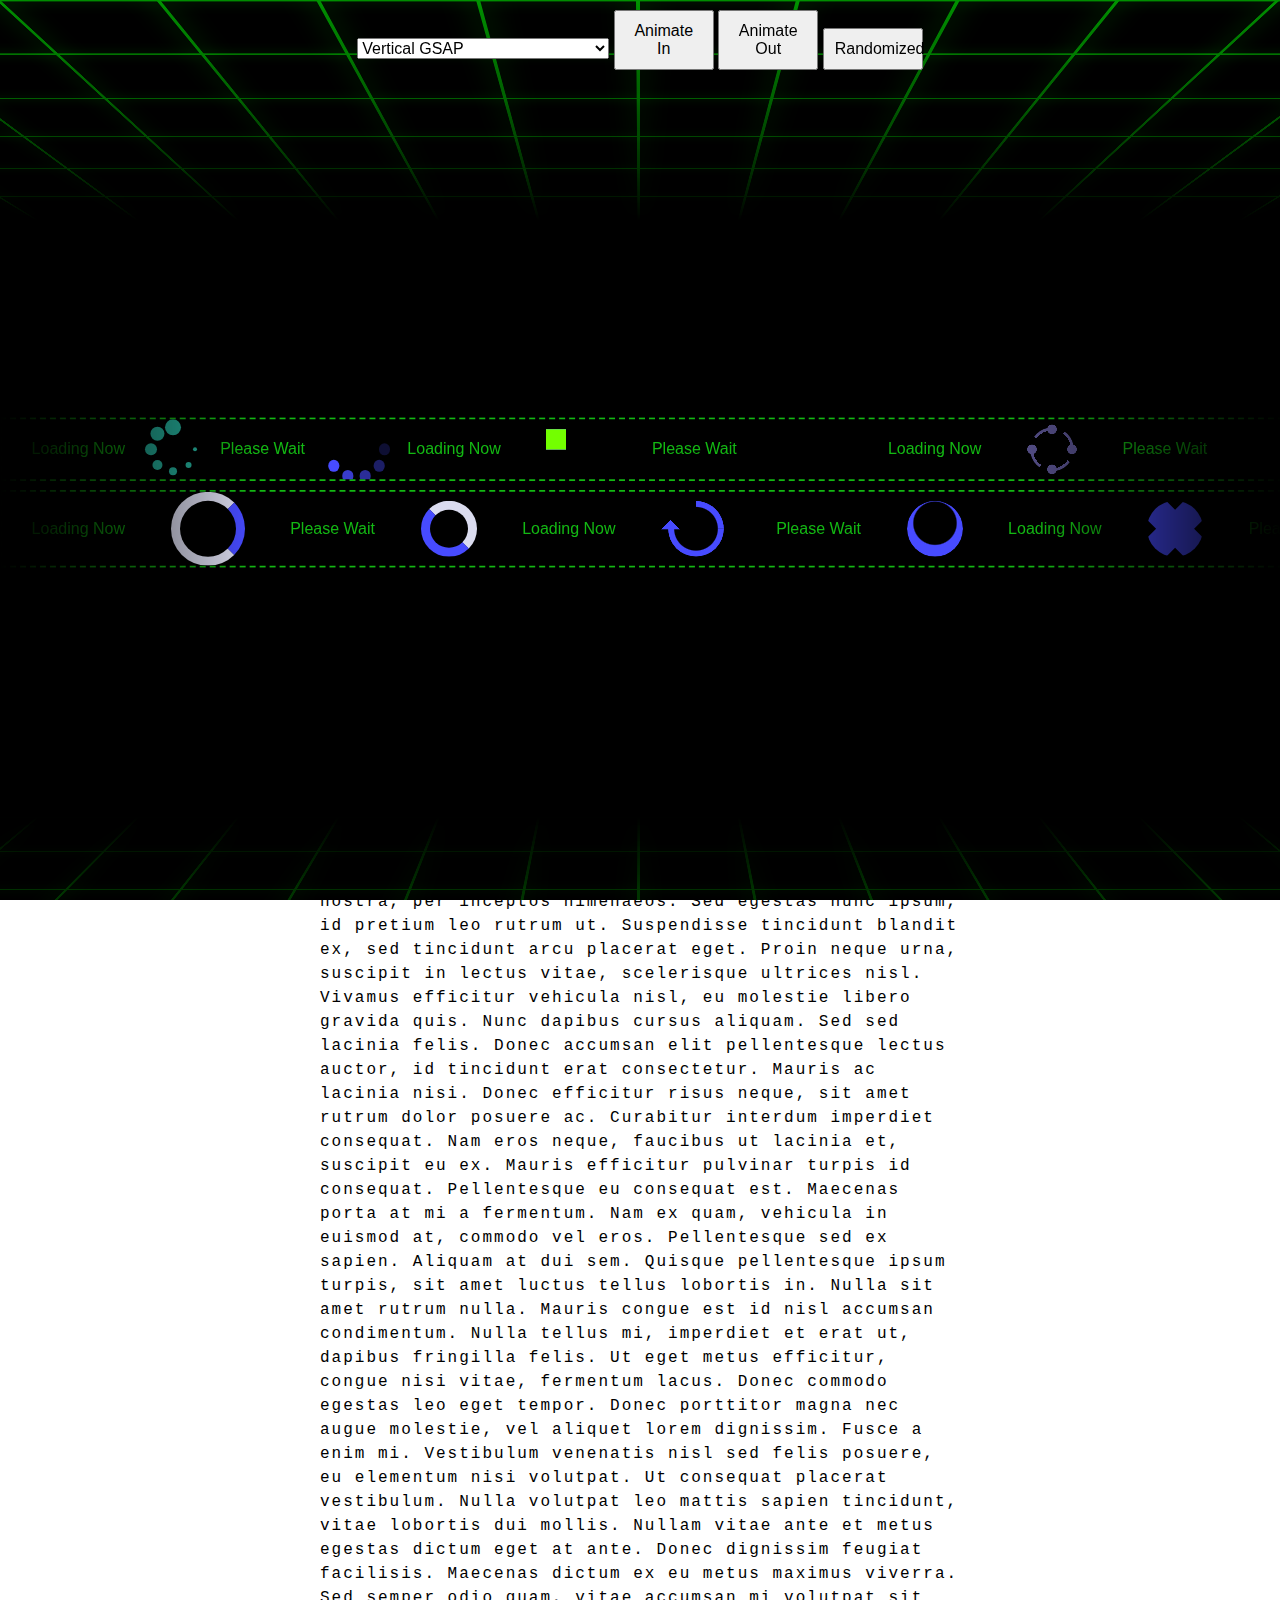
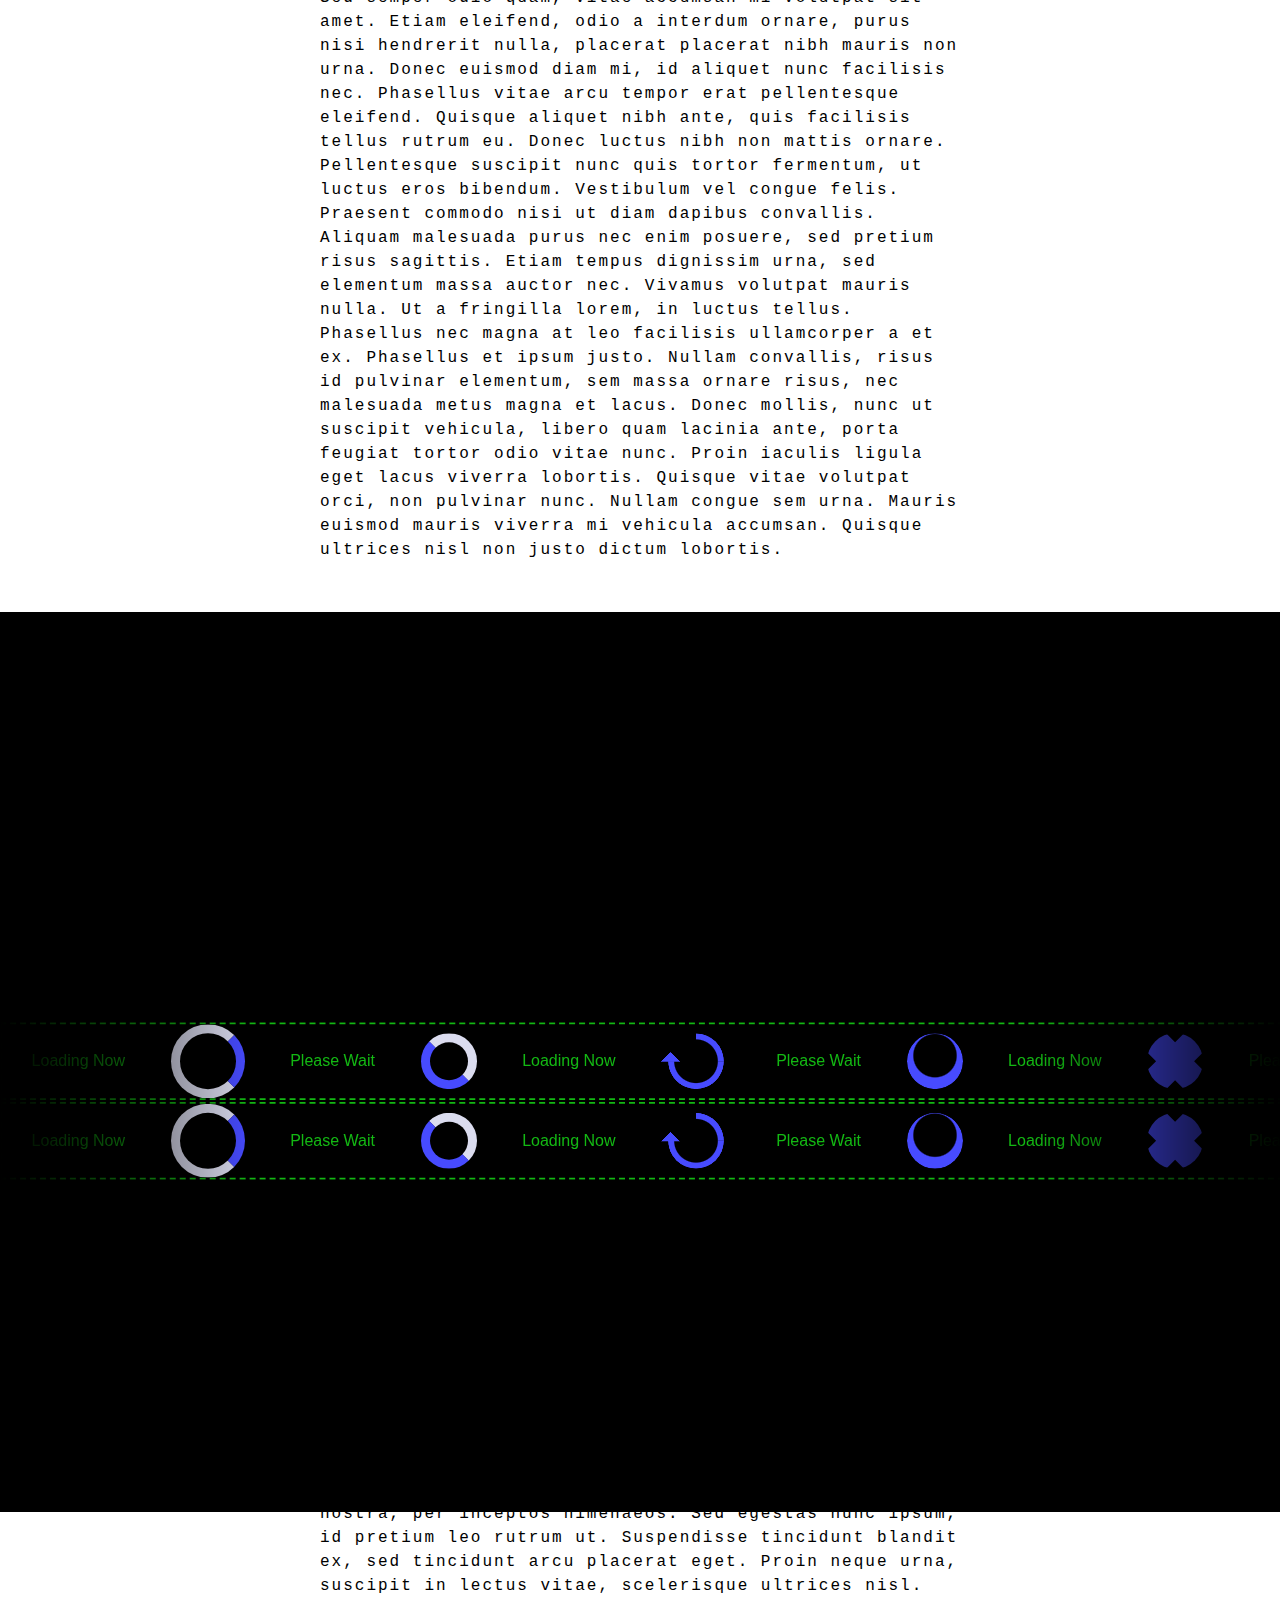
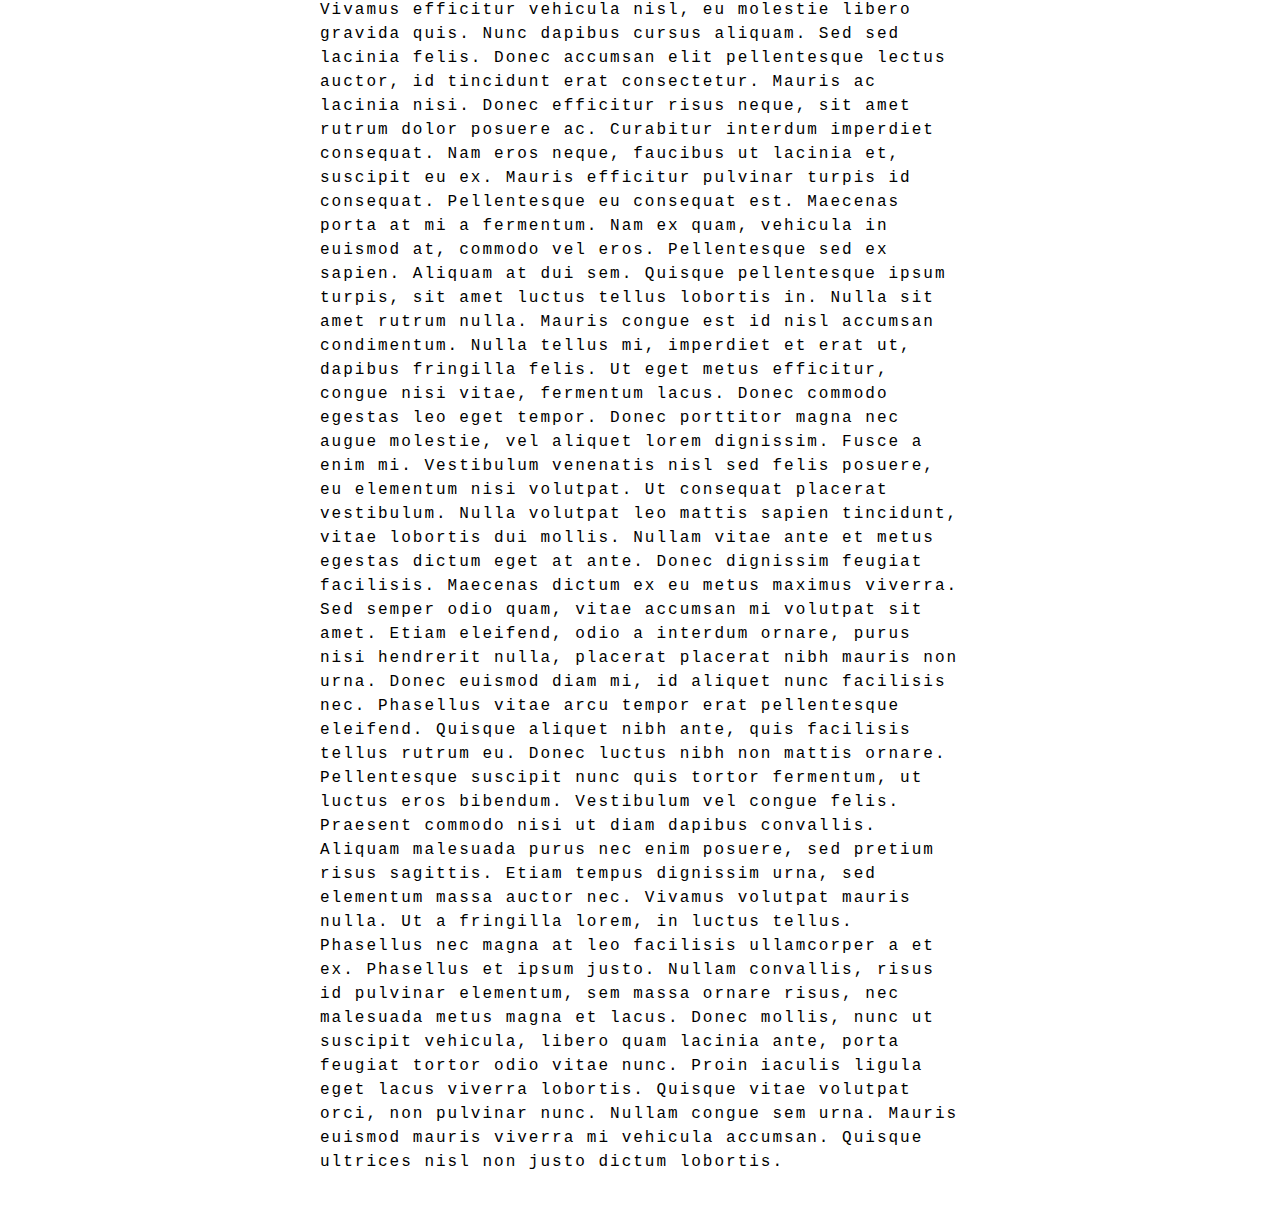
==== commit 76744caa: "update" ====
--- a/preloader/index.html
+++ b/preloader/index.html
@@ -273,31 +273,31 @@
             <section class="marquee1 marquee">
               <ul class="marquee__content">
                 <li class="text">Loading Now</li>
-                <li class="spinner1 spinner"></li>
-                <li class="text">Please Wait</li>
-                <li class="spinner2 spinner"></li>
-                <li class="text">Loading Now</li>
-                <li class="spinner3 spinner"></li>
-                <li class="text">Please Wait</li>
-                <li class="spinner4 spinner"></li>
-                <li class="text">Loading Now</li>
-                <li class="spinner5 spinner"></li>
-                <li class="text">Please Wait</li>
-                <li class="spinner6 spinner"></li>
-              </ul>
-              <ul aria-hidden="true" class="marquee__content">
-                <li class="text">Loading Now</li>
-                <li class="spinner1 spinner"></li>
-                <li class="text">Please Wait</li>
-                <li class="spinner2 spinner"></li>
-                <li class="text">Loading Now</li>
-                <li class="spinner3 spinner"></li>
-                <li class="text">Please Wait</li>
-                <li class="spinner4 spinner"></li>
-                <li class="text">Loading Now</li>
-                <li class="spinner5 spinner"></li>
-                <li class="text">Please Wait</li>
-                <li class="spinner6 spinner"></li>
+                <li class="spinner8 spinner"></li>
+                <li class="text">Please Wait</li>
+                <li class="spinner9 spinner"></li>
+                <li class="text">Loading Now</li>
+                <li class="spinner10 spinner"></li>
+                <li class="text">Please Wait</li>
+                <li class="spinner11 spinner"></li>
+                <li class="text">Loading Now</li>
+                <li class="spinner12 spinner"></li>
+                <li class="text">Please Wait</li>
+                <li class="spinner18 spinner"></li>
+              </ul>
+              <ul aria-hidden="true" class="marquee__content">
+                <li class="text">Loading Now</li>
+                <li class="spinner8 spinner"></li>
+                <li class="text">Please Wait</li>
+                <li class="spinner9 spinner"></li>
+                <li class="text">Loading Now</li>
+                <li class="spinner10 spinner"></li>
+                <li class="text">Please Wait</li>
+                <li class="spinner11 spinner"></li>
+                <li class="text">Loading Now</li>
+                <li class="spinner12 spinner"></li>
+                <li class="text">Please Wait</li>
+                <li class="spinner18 spinner"></li>
               </ul>
             </section>
             <section class="marquee2 marquee marquee--reverse">
@@ -330,6 +330,16 @@
                 <li class="spinner6 spinner"></li>
               </ul>
             </section>
+            <div class="grid-container">
+              <div class="plane">
+                <div class="grid"></div>
+                <div class="glow"></div>
+              </div>
+              <div class="plane">
+                <div class="grid"></div>
+                <div class="glow"></div>
+              </div>
+            </div>
           </div>
         </div>
         
--- a/preloader/css/style.css
+++ b/preloader/css/style.css
@@ -2,6 +2,9 @@
   margin: 0px;
   padding: 0px;
   position: relative;
+  font-size: 1rem;
+  font-family: "Hanken Grotesk", sans-serif;
+  font-weight: 500;
 }
 
 
@@ -19,11 +22,11 @@
 }
 .marquee__content > li.text {
   flex: 0 0 auto;
-  color: var( --text-c );
+  color: var(--text-c);
   background: var( --text-bg-c );
   margin: 2px;
-  padding: 1rem 2rem;
-  border-radius: 0.25rem;
+  padding: 0.625rem 1.725rem;
+  border-radius: 5rem;
   text-align: center;
 }
 
@@ -59,6 +62,7 @@
   gap: var(--gap);
   min-width: 100%;
   list-style-type: none;
+  align-items:center;
 }
 
 
@@ -197,6 +201,301 @@
    }
 }
 
+
+.spinner7 {
+  width: 50px;
+  aspect-ratio: 1;
+  display: grid;
+}
+.spinner7::before,
+.spinner7::after {    
+  content:"";
+  grid-area: 1/1;
+  --c:no-repeat radial-gradient(farthest-side,#25b09b 92%,#ff0);
+  background: 
+    var(--c) 50%  0, 
+    var(--c) 50%  100%, 
+    var(--c) 100% 50%, 
+    var(--c) 0    50%;
+  background-size: 12px 12px;
+  animation: l12 1s infinite;
+}
+.spinner7::before {
+  margin: 4px;
+  filter: hue-rotate(45deg);
+  background-size: 8px 8px;
+  animation-timing-function: linear
+}
+
+@keyframes l12 { 
+  100%{transform: rotate(.5turn)}
+}
+
+
+.spinner8 {
+  --d:22px;
+  width: 4px;
+  height: 4px;
+  border-radius: 50%;
+  color: #25b09b;
+  box-shadow: 
+    calc(1*var(--d))      calc(0*var(--d))     0 0,
+    calc(0.707*var(--d))  calc(0.707*var(--d)) 0 1px,
+    calc(0*var(--d))      calc(1*var(--d))     0 2px,
+    calc(-0.707*var(--d)) calc(0.707*var(--d)) 0 3px,
+    calc(-1*var(--d))     calc(0*var(--d))     0 4px,
+    calc(-0.707*var(--d)) calc(-0.707*var(--d))0 5px,
+    calc(0*var(--d))      calc(-1*var(--d))    0 6px;
+  animation: l27 1s infinite steps(8);
+}
+@keyframes l27 {
+  100% {transform: rotate(1turn)}
+}
+
+.spinner9 {
+width: 11.2px;
+   height: 11.2px;
+   border-radius: 11.2px;
+   box-shadow: 28px 0px 0 0 rgba(71,75,255,0.2), 22.7px 16.5px 0 0 rgba(71,75,255,0.4), 8.68px 26.6px 0 0 rgba(71,75,255,0.6), -8.68px 26.6px 0 0 rgba(71,75,255,0.8), -22.7px 16.5px 0 0 #474bff;
+   animation: spinner-b87k6z 1s infinite linear;
+}
+
+@keyframes spinner-b87k6z {
+   to {
+      transform: rotate(360deg);
+   }
+}
+
+
+
+.spinner10 {
+  height: 40px;
+  aspect-ratio: 1.5;
+  --c:no-repeat linear-gradient(#73ff00 0 0);
+  --d:no-repeat linear-gradient(#26b3d6 0 0);
+  --e:no-repeat linear-gradient(#ee8ce6 0 0);
+  background: var(--c), var(--d), var(--e), var(--c);
+  background-size: 33.4% 50%;
+  animation: l3 2s infinite linear;
+}
+@keyframes l3 {
+  0%    {background-position:0 0,50% 0,0 100%,50% 100%}
+  12.5% {background-position:0 0,100% 0,0 100%,50% 100%}
+  25%   {background-position:50% 0,100% 0,0 100%,50% 100%}
+  37.5% {background-position:50% 0,100% 0,0 100%,100% 100%}
+  50%   {background-position:50% 0,100% 0,50% 100%,100% 100%}
+  62.5% {background-position:0 0,100% 0,50% 100%,100% 100%}
+  75%   {background-position:0 0,50% 0,50% 100%,100% 100%}
+  87.5% {background-position:0 0,50% 0,0 100%,100% 100%}
+  100%  {background-position:0 0,50% 0,0 100%,50% 100%}
+}
+
+
+.spinner11 {
+  width: 60px;
+  aspect-ratio: 1;
+  border-radius: 50%;
+  animation: l11 2s infinite;
+}
+@keyframes l11 {
+  0%   {background: conic-gradient(#f03355 0     ,#0000 0)}
+  12.5%{background: conic-gradient(#f03355 45deg ,#0000 46deg)}
+  25%  {background: conic-gradient(#f03355 90deg ,#0000 91deg)}
+  37.5%{background: conic-gradient(#f03355 135deg,#0000 136deg)}
+  50%  {background: conic-gradient(#f03355 180deg,#0000 181deg)}
+  62.5%{background: conic-gradient(#f03355 225deg,#0000 226deg)}
+  75%  {background: conic-gradient(#f03355 270deg,#0000 271deg)}
+  87.5%{background: conic-gradient(#f03355 315deg,#0000 316deg)}
+  100% {background: conic-gradient(#f03355 360deg,#0000 360deg)}
+}
+
+
+.spinner12 {
+  width: 50px;
+  aspect-ratio: 1;
+  --c:no-repeat radial-gradient(farthest-side,#514b82 92%,#0000);
+  background: 
+    var(--c) 50%  0, 
+    var(--c) 50%  100%, 
+    var(--c) 100% 50%, 
+    var(--c) 0    50%;
+  background-size: 10px 10px;
+  animation: l18 1s infinite;
+  position: relative;
+}
+.spinner12::before {    
+  content:"";
+  position: absolute;
+  inset:0;
+  margin: 3px;
+  background: repeating-conic-gradient(#0000 0 35deg,#514b82 0 90deg);
+  -webkit-mask: radial-gradient(farthest-side,#0000 calc(100% - 3px),#000 0);
+  border-radius: 50%;
+}
+@keyframes l18 { 
+  100%{transform: rotate(.5turn)}
+}
+
+
+.spinner13 {
+    width: 40px;
+    height: 40px;
+    --c:no-repeat linear-gradient(orange 0 0);
+    background: var(--c),var(--c),var(--c),var(--c);
+    background-size: 21px 21px;
+    animation: l5 1.5s infinite cubic-bezier(0.3,1,0,1);
+}
+@keyframes l5 {
+   0%   {background-position: 0    0,100% 0   ,100% 100%,0 100%}
+   33%  {background-position: 0    0,100% 0   ,100% 100%,0 100%;width:60px;height: 60px}
+   66%  {background-position: 100% 0,100% 100%,0    100%,0 0   ;width:60px;height: 60px}
+   100% {background-position: 100% 0,100% 100%,0    100%,0 0   }
+}
+
+
+
+.spinner17 {
+  width: fit-content;
+  font-size: 40px;
+  font-family: monospace;
+  font-weight: bold;
+  text-transform: uppercase;
+  color: #0000;
+  -webkit-text-stroke: 1px #00fd2a;
+  background: linear-gradient(90deg,#0000 33%,#00ff22 0 67%,#0000 0) 100%/300% 100% no-repeat text;
+  animation: l12 4s steps(14) infinite;
+}
+.spinner17:before {
+  content: "Loading";
+}
+@keyframes l12 {
+  to {background-position: 0}
+}
+
+
+@keyframes l19 {
+  0%  {background-size: 1ch 0   ,1ch 0   ,1ch 0   ,1ch 0   ,1ch 0   ,1ch 0   ,1ch 0   }
+  25% {background-size: 1ch 100%,1ch 50% ,1ch 0   ,1ch 0   ,1ch 0   ,1ch 50% ,1ch 100%}
+  50% {background-size: 1ch 100%,1ch 100%,1ch 50% ,1ch 0   ,1ch 50% ,1ch 100%,1ch 100%}
+  75% {background-size: 1ch 100%,1ch 100%,1ch 100%,1ch 50% ,1ch 100%,1ch 100%,1ch 100%}
+  to  {background-size: 1ch 100%,1ch 100%,1ch 100%,1ch 100%,1ch 100%,1ch 100%,1ch 100%}
+}
+
+
+.spinner18 {
+  width: 60px;
+  aspect-ratio: 1;
+  animation: l5-0 1s infinite steps(1);
+}
+.spinner18::before,
+.spinner18::after {
+  content: "";
+  position: absolute;
+  inset:0 50% 50% 0;
+  transform-origin: bottom right; 
+  animation: 
+    l5-1 0.5s infinite linear alternate,
+    l5-2 0.5s infinite steps(1) alternate;
+}
+.spinner18::after {
+  --s:-1,-1;
+}
+@keyframes l5-0 {
+  0%  {transform:scale(1, 1) rotate(0deg)}
+  50% {transform:scale(1,-1) rotate(90deg)}
+}
+
+@keyframes l5-1 {
+  0%   {transform:scale(var(--s,1)) perspective(150px) rotateX(  0deg)}
+  100% {transform:scale(var(--s,1)) perspective(150px) rotateX(180deg)}
+}
+@keyframes l5-2 {
+  0% {background:#25b09b}
+  50%{background:#514b82}
+}
+
+
+.spinner19 {
+  width: 100px;
+  height: 40px;
+  --g: radial-gradient(farthest-side,#0000 calc(95% - 3px),#fff calc(100% - 3px) 98%,#0000 101%) no-repeat;
+  background: var(--g), var(--g), var(--g);
+  background-size: 30px 30px;
+  animation: l9 1s infinite alternate;
+}
+@keyframes l9 {
+  0% {
+    background-position: 0 50%, 50% 50%, 100% 50%;
+  }
+  20% {
+    background-position: 0 0, 50% 50%, 100% 50%;
+  }
+  40% {
+    background-position: 0 100%, 50% 0, 100% 50%;
+  }
+  60% {
+    background-position: 0 50%, 50% 100%, 100% 0;
+  }
+  80% {
+    background-position: 0 50%, 50% 50%, 100% 100%;
+  }
+  100% {
+    background-position: 0 50%, 50% 50%, 100% 50%;
+  }
+}
+
+
+
+.spinner20 {
+  width: 65px;
+  aspect-ratio: 1;
+  position: relative;
+}
+.spinner20:before,
+.spinner20:after {
+  content: "";
+  position: absolute;
+  border-radius: 50px;
+  box-shadow: 0 0 0 3px inset #fff;
+  animation: l4 2.5s infinite;
+}
+.spinner20:after {
+  animation-delay: -1.25s;
+}
+@keyframes l4 {
+  0% {
+    inset: 0 35px 35px 0;
+  }
+  12.5% {
+    inset: 0 35px 0 0;
+  }
+  25% {
+    inset: 35px 35px 0 0;
+  }
+  37.5% {
+    inset: 35px 0 0 0;
+  }
+  50% {
+    inset: 35px 0 0 35px;
+  }
+  62.5% {
+    inset: 0 0 0 35px;
+  }
+  75% {
+    inset: 0 0 35px 35px;
+  }
+  87.5% {
+    inset: 0 0 35px 0;
+  }
+  100% {
+    inset: 0 35px 35px 0;
+  }
+}
+
+
+
+
+
 /*======================== Background Design CSS ========================*/
 .cover1{ z-index:1; }
 .cover2{ z-index:2; }
@@ -217,27 +516,14 @@
 
 
 div.design1 {
+  --s: 100px; /* control the size*/
+  --c1: #232980;
+  --c2: #110656;
   
-  --text-c: #fff;
-  --text-bg-c: #333;
-  --preloader-c1: #dbdcef;
-  --preloader-c2: #474bff;
-  background: linear-gradient(27deg, #151515 5px, transparent 5px) 0 5px,
-    linear-gradient(207deg, #151515 5px, transparent 5px) 10px 0px,
-    linear-gradient(27deg, #222 5px, transparent 5px) 0px 10px,
-    linear-gradient(207deg, #222 5px, transparent 5px) 10px 5px,
-    linear-gradient(90deg, #1b1b1b 10px, transparent 10px),
-    linear-gradient(
-      #1d1d1d 25%,
-      #1a1a1a 25%,
-      #1a1a1a 50%,
-      transparent 50%,
-      transparent 75%,
-      #242424 75%,
-      #242424
-    );
-  background-color: #131313;
-  background-size: 20px 20px;
+  background:
+    conic-gradient(var(--c1)   135deg,var(--c2) 0 270deg,
+                   var(--c1) 0 315deg,var(--c2) 0)
+    0/var(--s) var(--s);
 }
 
 .color2 {
@@ -253,35 +539,22 @@
 
 
 div.design2 {
-
-  --text-c: #000;
-  --text-bg-c: #fff;
-  --preloader-c1: #dbdcef;
-  --preloader-c2: #474bff;
-  background: radial-gradient(black 3px, transparent 4px),
-    radial-gradient(black 3px, transparent 4px),
-    linear-gradient(#fff 4px, transparent 0),
-    linear-gradient(
-      45deg,
-      transparent 74px,
-      transparent 75px,
-      #a4a4a4 75px,
-      #a4a4a4 76px,
-      transparent 77px,
-      transparent 109px
-    ),
-    linear-gradient(
-      -45deg,
-      transparent 75px,
-      transparent 76px,
-      #a4a4a4 76px,
-      #a4a4a4 77px,
-      transparent 78px,
-      transparent 109px
-    ),
-    #fff;
-  background-size: 109px 109px, 109px 109px, 100% 6px, 109px 109px, 109px 109px;
-  background-position: 54px 55px, 0px 0px, 0px 0px, 0px 0px, 0px 0px;
+  --s: 222px; /* control the size*/
+  --c1: #232980;
+  --c2: #191c6a;
+  --c3: #110656;
+  
+  --_g: var(--c1) 10%,var(--c2) 10.5% 19%,#0000 19.5% 80.5%,var(--c2) 81% 89.5%,var(--c3) 90%;
+  --_c: from -90deg at 37.5% 50%,#0000 75%;
+  --_l1: linear-gradient(145deg,var(--_g));
+  --_l2: linear-gradient( 35deg,var(--_g));
+  background: 
+    var(--_l1), var(--_l1) calc(var(--s)/2) var(--s),
+    var(--_l2), var(--_l2) calc(var(--s)/2) var(--s),
+    conic-gradient(var(--_c),var(--c1) 0) calc(var(--s)/8) 0,
+    conic-gradient(var(--_c),var(--c3) 0) calc(var(--s)/2) 0,
+    linear-gradient(90deg,var(--c3) 38%,var(--c1) 0 50%,var(--c3) 0 62%,var(--c1) 0);
+  background-size: var(--s) calc(2*var(--s)/3);
 }
 
 div.color3 {
@@ -295,86 +568,18 @@
   --c4: transparent;
 }
 .design3 {
-  background-color: var(--c1);
-  background-image: radial-gradient(
-      circle at 100% 150%,
-      var(--c1) 24%,
-      var(--c2) 24%,
-      var(--c2) 28%,
-      var(--c1) 28%,
-      var(--c1) 36%,
-      var(--c2) 36%,
-      var(--c2) 40%,
-      var(--c3) 40%,
-      var(--c3)
-    ),
-    radial-gradient(
-      circle at 0 150%,
-      var(--c1) 24%,
-      var(--c2) 24%,
-      var(--c2) 28%,
-      var(--c1) 28%,
-      var(--c1) 36%,
-      var(--c2) 36%,
-      var(--c2) 40%,
-      var(--c3) 40%,
-      var(--c3)
-    ),
-    radial-gradient(
-      circle at 50% 100%,
-      var(--c2) 10%,
-      var(--c1) 10%,
-      var(--c1) 23%,
-      var(--c2) 23%,
-      var(--c2) 30%,
-      var(--c1) 30%,
-      var(--c1) 43%,
-      var(--c2) 43%,
-      var(--c2) 50%,
-      var(--c1) 50%,
-      var(--c1) 63%,
-      var(--c2) 63%,
-      var(--c2) 71%,
-      var(--c3) 71%,
-      var(--c3)
-    ),
-    radial-gradient(
-      circle at 100% 50%,
-      var(--c2) 5%,
-      var(--c1) 5%,
-      var(--c1) 15%,
-      var(--c2) 15%,
-      var(--c2) 20%,
-      var(--c1) 20%,
-      var(--c1) 29%,
-      var(--c2) 29%,
-      var(--c2) 34%,
-      var(--c1) 34%,
-      var(--c1) 44%,
-      var(--c2) 44%,
-      var(--c2) 49%,
-      var(--c3) 49%,
-      var(--c3)
-    ),
-    radial-gradient(
-      circle at 0 50%,
-      var(--c2) 5%,
-      var(--c1) 5%,
-      var(--c1) 15%,
-      var(--c2) 15%,
-      var(--c2) 20%,
-      var(--c1) 20%,
-      var(--c1) 29%,
-      var(--c2) 29%,
-      var(--c2) 34%,
-      var(--c1) 34%,
-      var(--c1) 44%,
-      var(--c2) 44%,
-      var(--c2) 49%,
-      var(--c3) 49%,
-      var(--c3)
-    );
-  background-size: 100px 50px;
+  --s: 150px; /* control the size*/
+  --c1: #232980;
+  --c2: #110656;
+  --c3: #191c6a;
+  --c4: #30368b;
+  
+  background:
+    conic-gradient(from  45deg at 75% 75%, var(--c3) 90deg,var(--c1) 0 180deg,#0000 0),
+    conic-gradient(from -45deg at 25% 25%, var(--c3) 90deg,#0000 0),
+    conic-gradient(from -45deg at 50% 100%,#0000 180deg,var(--c3) 0),
+    conic-gradient(from -45deg,var(--c1) 90deg, var(--c2) 0 225deg,var(--c4) 0);
+  background-size: var(--s) var(--s); 
 }
 
 .color4 {
@@ -388,22 +593,27 @@
   --c4: transparent;
 }
 div.design4 {
-  --s: 17px; /* control the size*/
-  --c: var(--c3) 75%, var(--c1) 0;
-  --g1: conic-gradient(at 78% 3%, var(--c));
-  --g2: conic-gradient(at 3% 78%, var(--c));
-  background: var(--g1), var(--g1) var(--s) var(--s),
-    var(--g1) calc(2 * var(--s)) calc(2 * var(--s)),
-    var(--g1) calc(3 * var(--s)) calc(3 * var(--s)),
-    var(--g2) 0 calc(3 * var(--s)), var(--g2) var(--s) 0,
-    var(--g2) calc(2 * var(--s)) var(--s),
-    var(--g2) calc(3 * var(--s)) calc(2 * var(--s)) var(--c2);
-  background-size: calc(4 * var(--s)) calc(4 * var(--s));
-}
+  --s: 194px; /* control the size*/
+  --c1: #232980;
+  --c2: #191c6a;
+  --c3: #110656;
+  
+  --_l:#0000 calc(25%/3),var(--c1) 0 25%,#0000 0;
+  --_g:conic-gradient(from 120deg at 50% 87.5%,var(--c1) 120deg,#0000 0);
+  background:
+    var(--_g),var(--_g) 0 calc(var(--s)/2),
+    conic-gradient(from 180deg at 75%,var(--c2) 60deg,#0000 0),
+    conic-gradient(from 60deg at 75% 75%,var(--c1) 0 60deg,#0000 0),
+    linear-gradient(150deg,var(--_l)) 0 calc(var(--s)/2),
+    conic-gradient(at 25% 25%,#0000 50%,var(--c2) 0 240deg,var(--c1) 0 300deg,var(--c2) 0),
+    linear-gradient(-150deg,var(--_l)) var(--c3);
+  background-size: calc(0.866*var(--s)) var(--s);
+}
+
 
 .color5{
-  --text-c: #000;
-  --text-bg-c: #fff;
+  --text-c: rgb(19, 184, 19);
+  --text-bg-c: #fff0;
   --preloader-c1: #dbdcef;
   --preloader-c2: #474bff;
   --c1: #f8b195;
@@ -412,28 +622,123 @@
   --c4: transparent;
 }
 div.design5 {
-  --s: 42px; /* control the size*/
-  --_g: var(--c2) 6% 14%, var(--c1) 16% 24%, var(--c2) 26% 34%,
-    var(--c1) 36% 44%, var(--c2) 46% 54%, var(--c1) 56% 64%, var(--c2) 66% 74%,
-    var(--c1) 76% 84%, var(--c2) 86% 94%;
-  background: radial-gradient(
-      100% 100% at 100% 0,
-      var(--c1) 4%,
-      var(--_g),
-      var(--c3) 96%,
-      var(--c4)
-    ),
-    radial-gradient(
-        100% 100% at 0 100%,
-        var(--c4),
-        var(--c3) 4%,
-        var(--_g),
-        var(--c1) 96%
-      )
-      var(--c1);
-  background-size: var(--s) var(--s);
-}
-
+  height: 100vh;
+  overflow: hidden;
+  background-color: #000;
+  display: flex;
+  align-items: center;
+  justify-content: center;
+}
+
+
+.grid-container {
+  --grid: 10rem;
+  width: 100%;
+  height: 100%;
+  position: absolute;
+  top: 0;
+  left: 0;
+  transform-style: preserve-3d;
+  perspective: 100rem;
+  -webkit-animation: rotate 100s linear infinite forwards;
+          animation: rotate 100s linear infinite forwards;
+}
+.grid-container .plane {
+  --dir: 1;
+  width: 300% !important;
+  height: 150%;
+  min-height: 70rem;
+  position: absolute;
+  bottom: 0;
+  transform-style: preserve-3d;
+  transform-origin: bottom center;
+  transform: translateX(-50%) rotateX(85deg);
+}
+.grid-container .plane:last-child {
+  --dir: -1;
+  top: 0;
+  transform-origin: top center;
+  transform: translateX(-50%) rotateX(-85deg);
+}
+.grid-container .plane:last-child > *::after {
+  background-image: linear-gradient(to top, black var(--grid), rgba(0, 0, 0, 0));
+}
+.grid-container .plane > * {
+  transform-style: preserve-3d;
+  height: 100%;
+  width: 100%;
+  position: absolute;
+}
+.grid-container .plane > *::before, .grid-container .plane > *::after {
+  content: "";
+  display: block;
+  position: absolute;
+  width: 100%;
+  height: 100%;
+  top: 0;
+  left: 0;
+}
+.grid-container .plane > *::before {
+  background-image: repeating-linear-gradient(to left, green, green 4px, transparent 4px, transparent var(--grid)), repeating-linear-gradient(to bottom, green, green 4px, transparent 4px, transparent var(--grid));
+  -webkit-animation: move 1s linear infinite forwards;
+          animation: move 1s linear infinite forwards;
+}
+.grid-container .plane > *::after {
+  background-image: linear-gradient(to bottom, black var(--grid), rgba(0, 0, 0, 0));
+  z-index: 1;
+  transform: translateZ(1px);
+}
+.grid-container .plane .glow {
+  filter: blur(1rem);
+  z-index: 1;
+  mix-blend-mode: plus-lighter;
+}
+
+@-webkit-keyframes move {
+  from {
+    transform: translateY(0px);
+  }
+  to {
+    transform: translateY(calc(var(--grid) * var(--dir)));
+  }
+}
+
+@keyframes move {
+  from {
+    transform: translateY(0px);
+  }
+  to {
+    transform: translateY(calc(var(--grid) * var(--dir)));
+  }
+}
+@-webkit-keyframes blink {
+  0% {
+    visibility: visible;
+  }
+  50% {
+    visibility: visible;
+  }
+  51% {
+    visibility: hidden;
+  }
+  100% {
+    visibility: hidden;
+  }
+}
+@keyframes blink {
+  0% {
+    visibility: visible;
+  }
+  50% {
+    visibility: visible;
+  }
+  51% {
+    visibility: hidden;
+  }
+  100% {
+    visibility: hidden;
+  }
+}
 
 
 
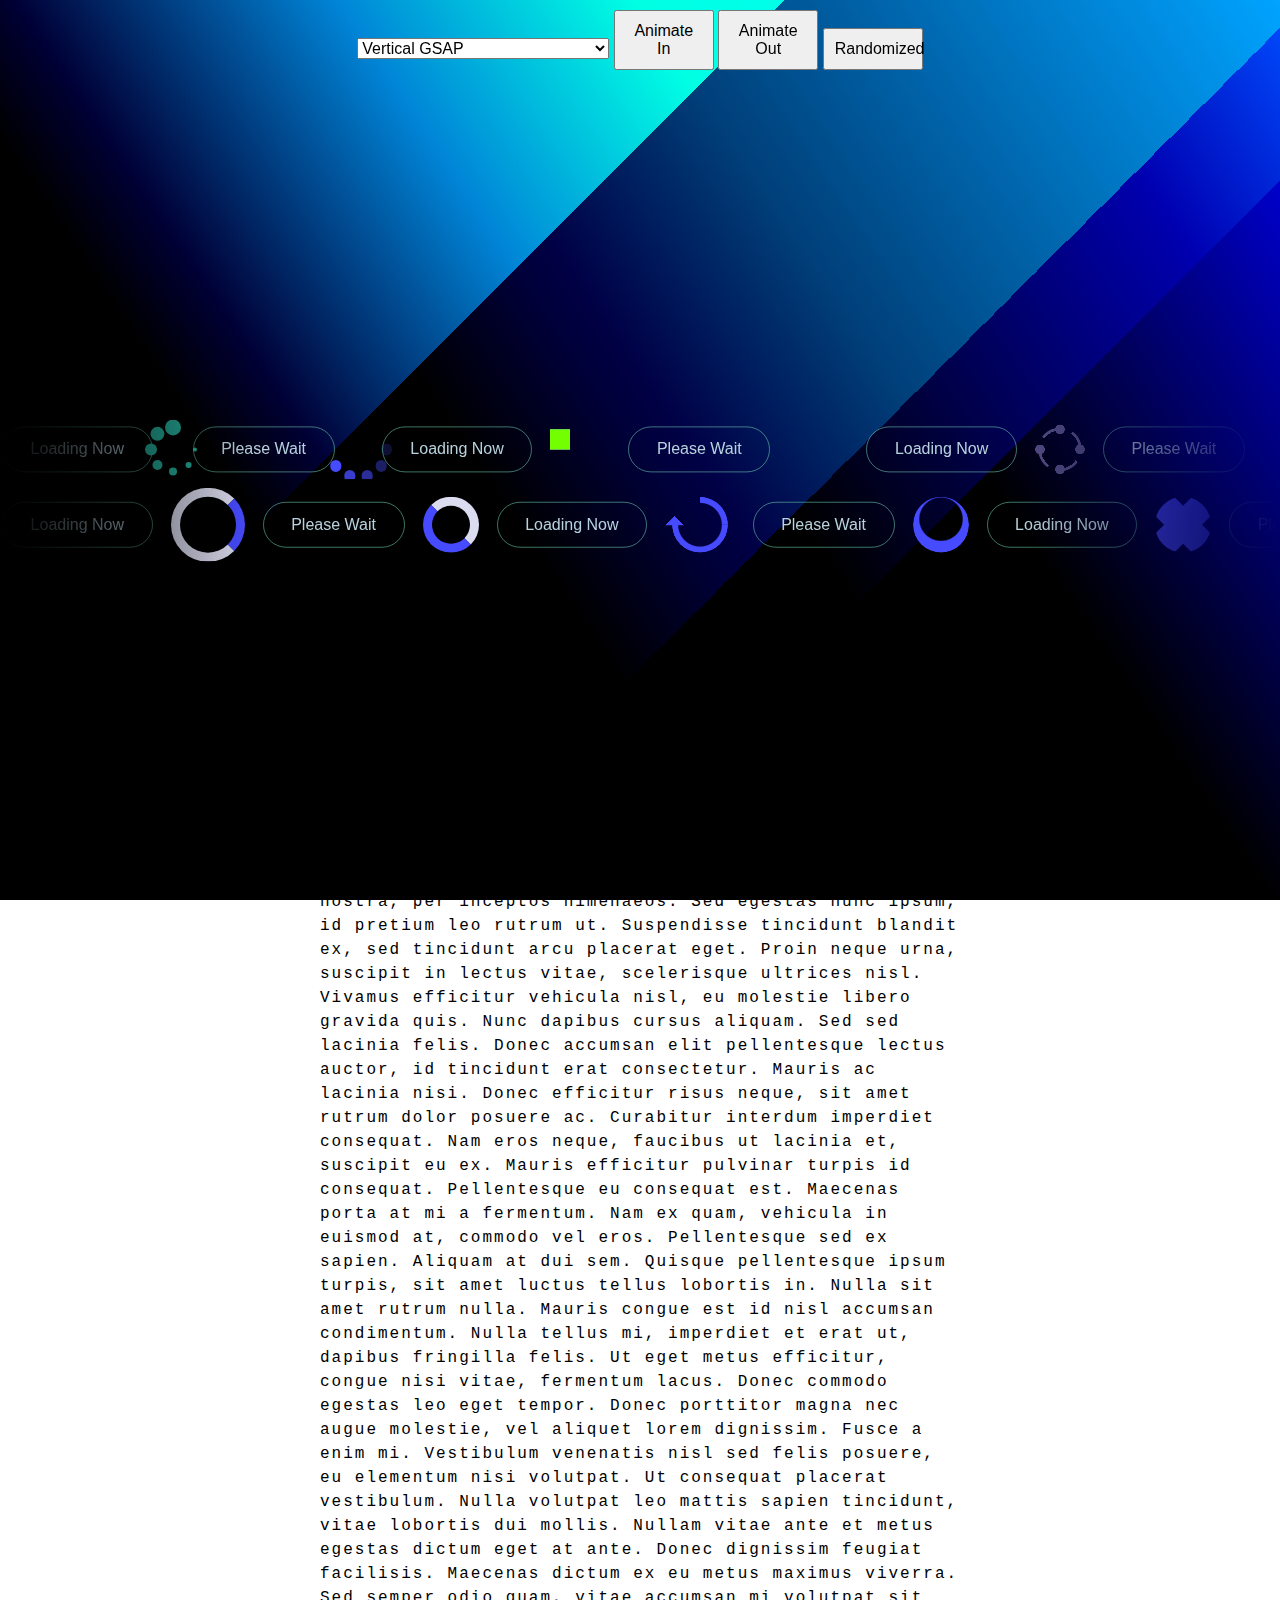
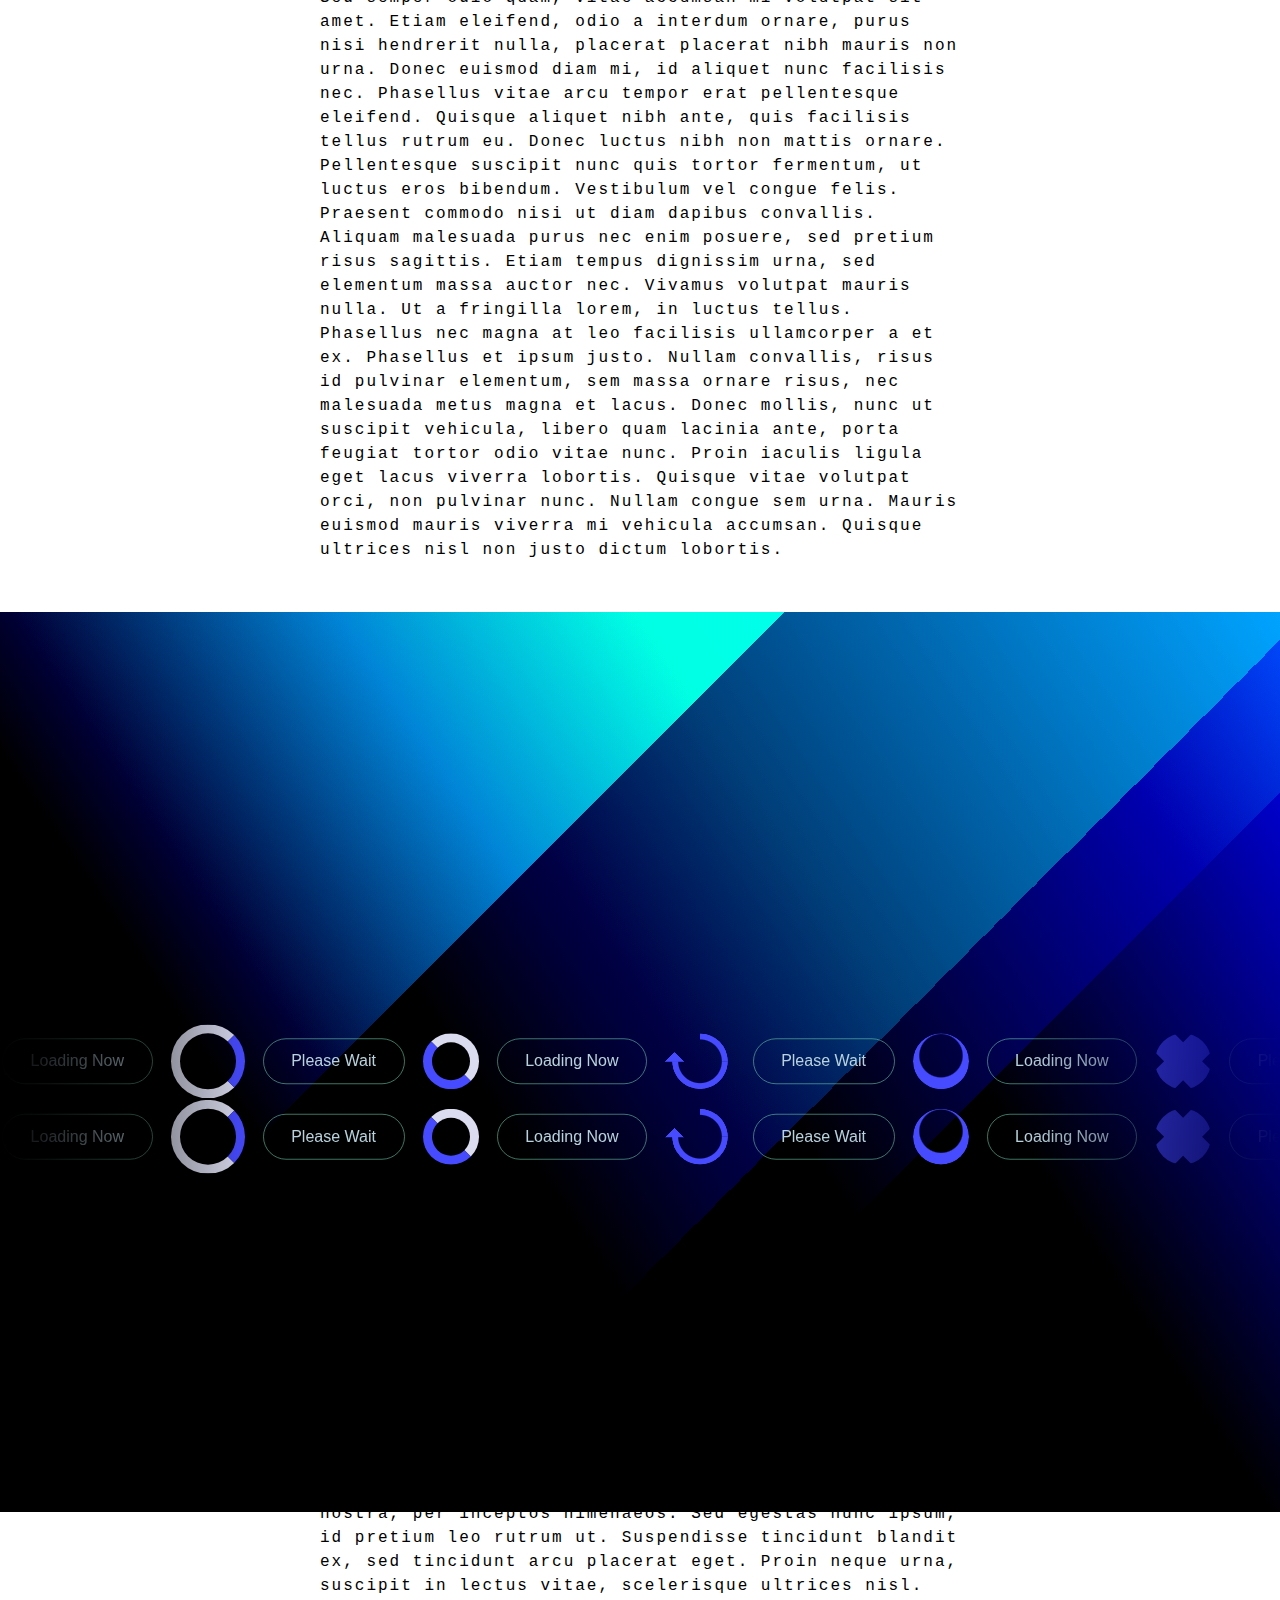
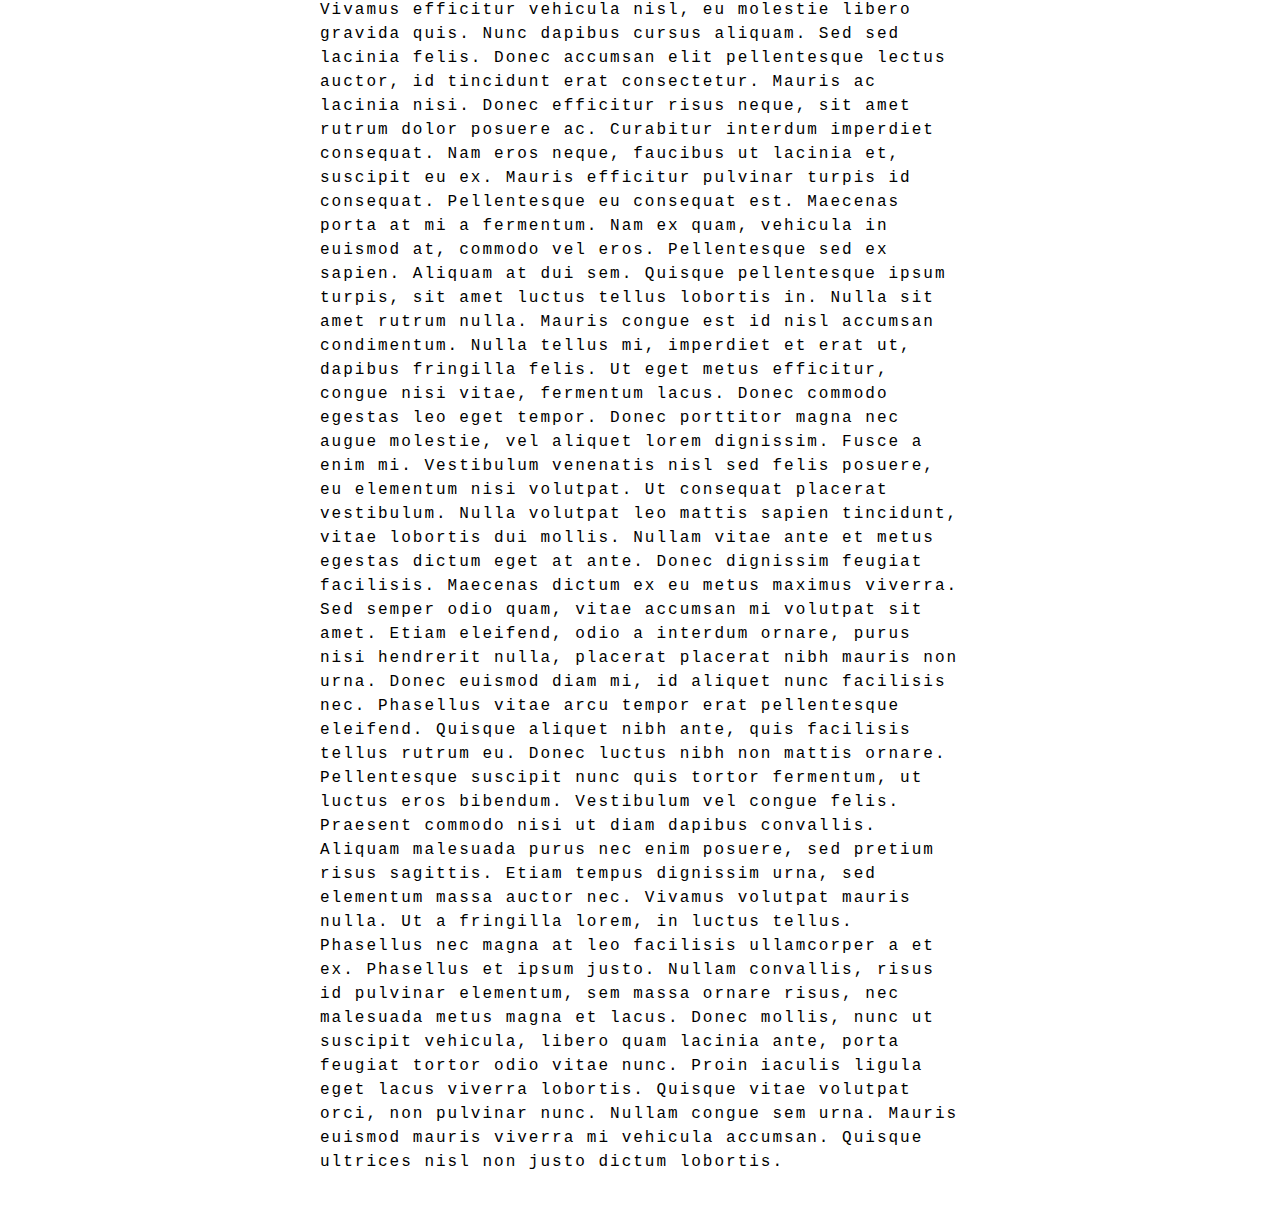
==== commit 24b3dd14: "new" ====
--- a/preloader/index.html
+++ b/preloader/index.html
@@ -330,7 +330,7 @@
                 <li class="spinner6 spinner"></li>
               </ul>
             </section>
-            <div class="grid-container">
+            <!-- <div class="grid-container">
               <div class="plane">
                 <div class="grid"></div>
                 <div class="glow"></div>
@@ -339,7 +339,7 @@
                 <div class="grid"></div>
                 <div class="glow"></div>
               </div>
-            </div>
+            </div> -->
           </div>
         </div>
         
@@ -956,7 +956,7 @@
       
     <script src="https://www.umkm1.v3.ptikt.com/~sjs/gsap3/gsap.min.js"></script>
     <script src="https://www.umkm1.v3.ptikt.com/~sjs/gsap3/DrawSVGPlugin.min.js"></script>
-    <script src="js/script.js"></>
+    <script src="js/script.js"></script>
   
 </body>
 </html>--- a/preloader/css/style.css
+++ b/preloader/css/style.css
@@ -15,6 +15,7 @@
 .marquee1 {
   top: 50%;
   transform: translate( 0%, -51% );
+  
 }
 .marquee2 {
   top: 50%;
@@ -25,14 +26,14 @@
   color: var(--text-c);
   background: var( --text-bg-c );
   margin: 2px;
-  padding: 0.625rem 1.725rem;
+  padding: 0.825rem 1.725rem;
   border-radius: 5rem;
   text-align: center;
+  border:1px solid #6CCEB090;
+  
 }
 
 .marquee {
-  border: 2px dashed var( --text-c );
-  
   width: 100%;
   mask-image: linear-gradient(
     to right,
@@ -612,7 +613,7 @@
 
 
 .color5{
-  --text-c: rgb(19, 184, 19);
+  --text-c: rgb(184, 210, 221);
   --text-bg-c: #fff0;
   --preloader-c1: #dbdcef;
   --preloader-c2: #474bff;
@@ -622,124 +623,9 @@
   --c4: transparent;
 }
 div.design5 {
-  height: 100vh;
-  overflow: hidden;
-  background-color: #000;
-  display: flex;
-  align-items: center;
-  justify-content: center;
-}
-
-
-.grid-container {
-  --grid: 10rem;
-  width: 100%;
-  height: 100%;
-  position: absolute;
-  top: 0;
-  left: 0;
-  transform-style: preserve-3d;
-  perspective: 100rem;
-  -webkit-animation: rotate 100s linear infinite forwards;
-          animation: rotate 100s linear infinite forwards;
-}
-.grid-container .plane {
-  --dir: 1;
-  width: 300% !important;
-  height: 150%;
-  min-height: 70rem;
-  position: absolute;
-  bottom: 0;
-  transform-style: preserve-3d;
-  transform-origin: bottom center;
-  transform: translateX(-50%) rotateX(85deg);
-}
-.grid-container .plane:last-child {
-  --dir: -1;
-  top: 0;
-  transform-origin: top center;
-  transform: translateX(-50%) rotateX(-85deg);
-}
-.grid-container .plane:last-child > *::after {
-  background-image: linear-gradient(to top, black var(--grid), rgba(0, 0, 0, 0));
-}
-.grid-container .plane > * {
-  transform-style: preserve-3d;
-  height: 100%;
-  width: 100%;
-  position: absolute;
-}
-.grid-container .plane > *::before, .grid-container .plane > *::after {
-  content: "";
-  display: block;
-  position: absolute;
-  width: 100%;
-  height: 100%;
-  top: 0;
-  left: 0;
-}
-.grid-container .plane > *::before {
-  background-image: repeating-linear-gradient(to left, green, green 4px, transparent 4px, transparent var(--grid)), repeating-linear-gradient(to bottom, green, green 4px, transparent 4px, transparent var(--grid));
-  -webkit-animation: move 1s linear infinite forwards;
-          animation: move 1s linear infinite forwards;
-}
-.grid-container .plane > *::after {
-  background-image: linear-gradient(to bottom, black var(--grid), rgba(0, 0, 0, 0));
-  z-index: 1;
-  transform: translateZ(1px);
-}
-.grid-container .plane .glow {
-  filter: blur(1rem);
-  z-index: 1;
-  mix-blend-mode: plus-lighter;
-}
-
-@-webkit-keyframes move {
-  from {
-    transform: translateY(0px);
-  }
-  to {
-    transform: translateY(calc(var(--grid) * var(--dir)));
-  }
-}
-
-@keyframes move {
-  from {
-    transform: translateY(0px);
-  }
-  to {
-    transform: translateY(calc(var(--grid) * var(--dir)));
-  }
-}
-@-webkit-keyframes blink {
-  0% {
-    visibility: visible;
-  }
-  50% {
-    visibility: visible;
-  }
-  51% {
-    visibility: hidden;
-  }
-  100% {
-    visibility: hidden;
-  }
-}
-@keyframes blink {
-  0% {
-    visibility: visible;
-  }
-  50% {
-    visibility: visible;
-  }
-  51% {
-    visibility: hidden;
-  }
-  100% {
-    visibility: hidden;
-  }
-}
-
+  background: radial-gradient(100% 225% at 100% 0%, #FF0000 0%, #000000 100%), linear-gradient(236deg, #00C2FF 0%, #000000 100%), linear-gradient(135deg, #CDFFEB 0%, #CDFFEB 36%, #009F9D 36%, #009F9D 60%, #07456F 60%, #07456F 67%, #0F0A3C 67%, #0F0A3C 100%);
+  background-blend-mode: overlay, hard-light, normal;
+}
 
 
 
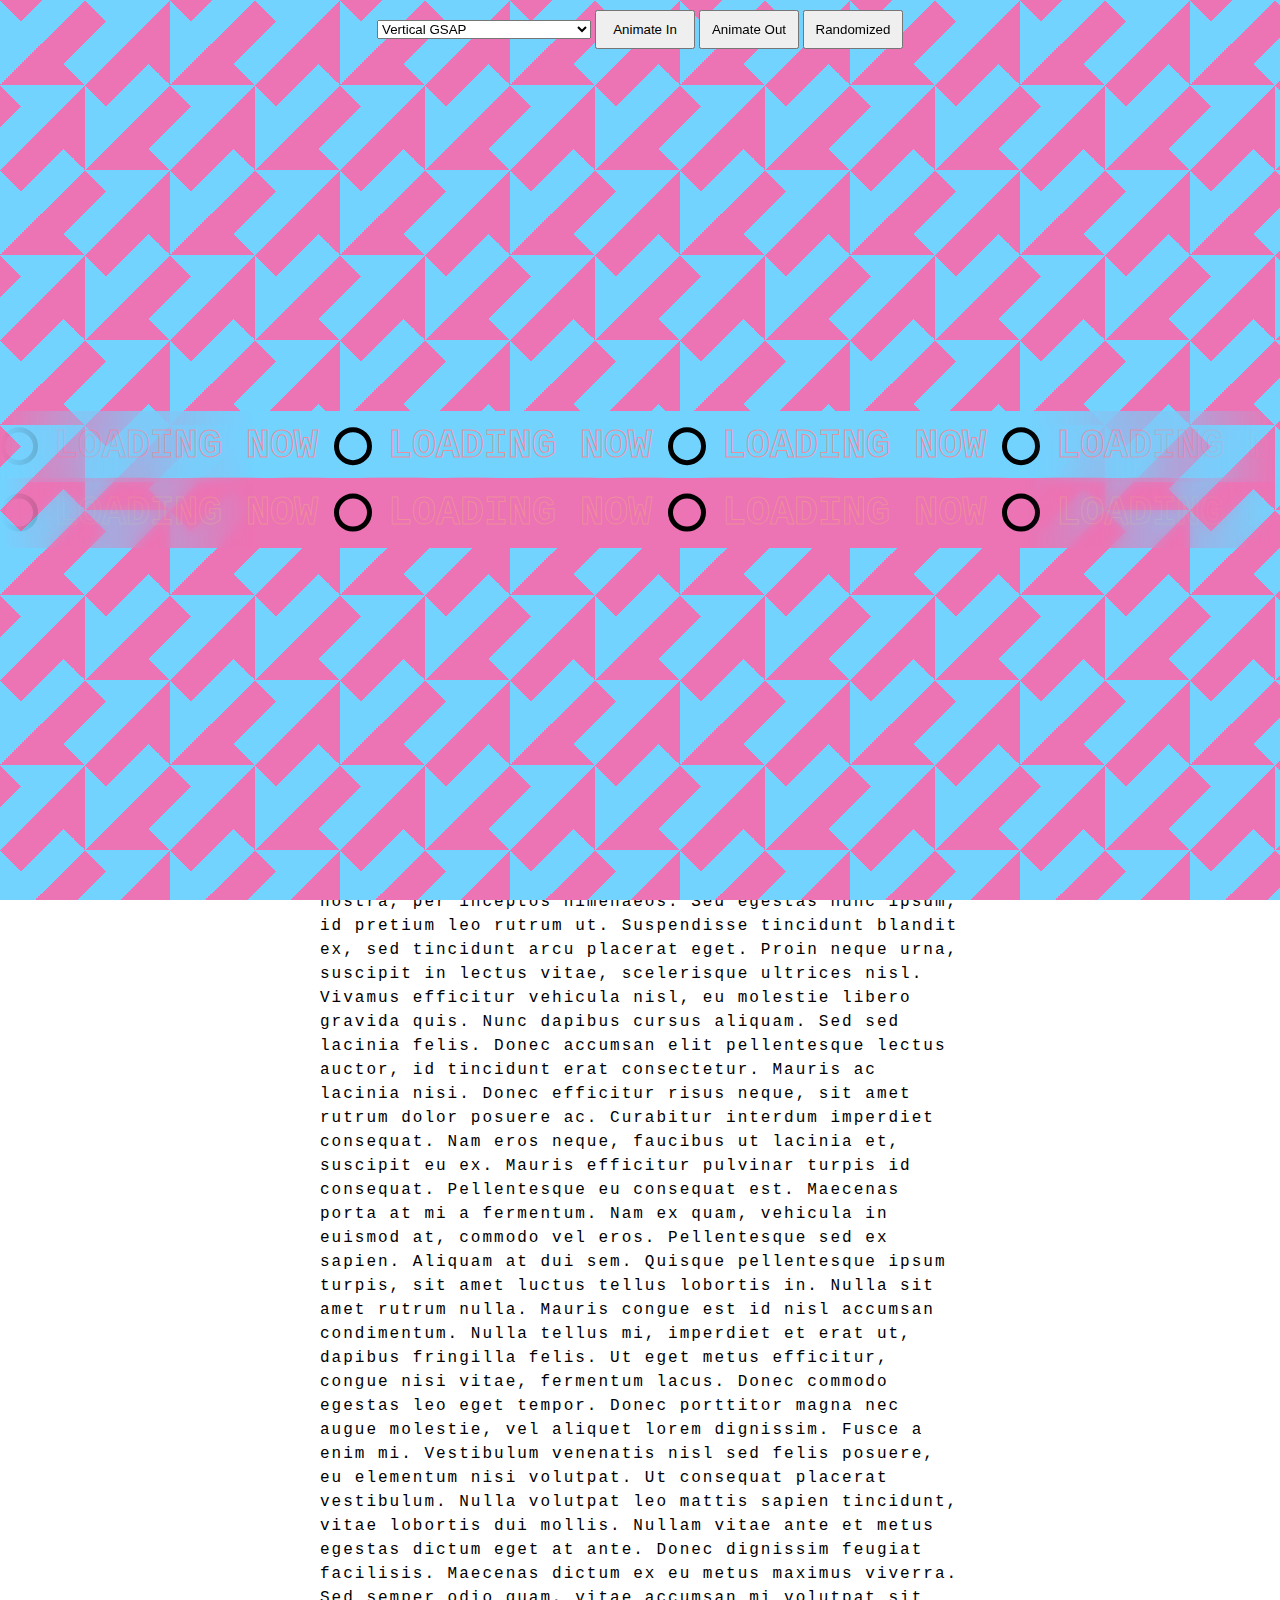
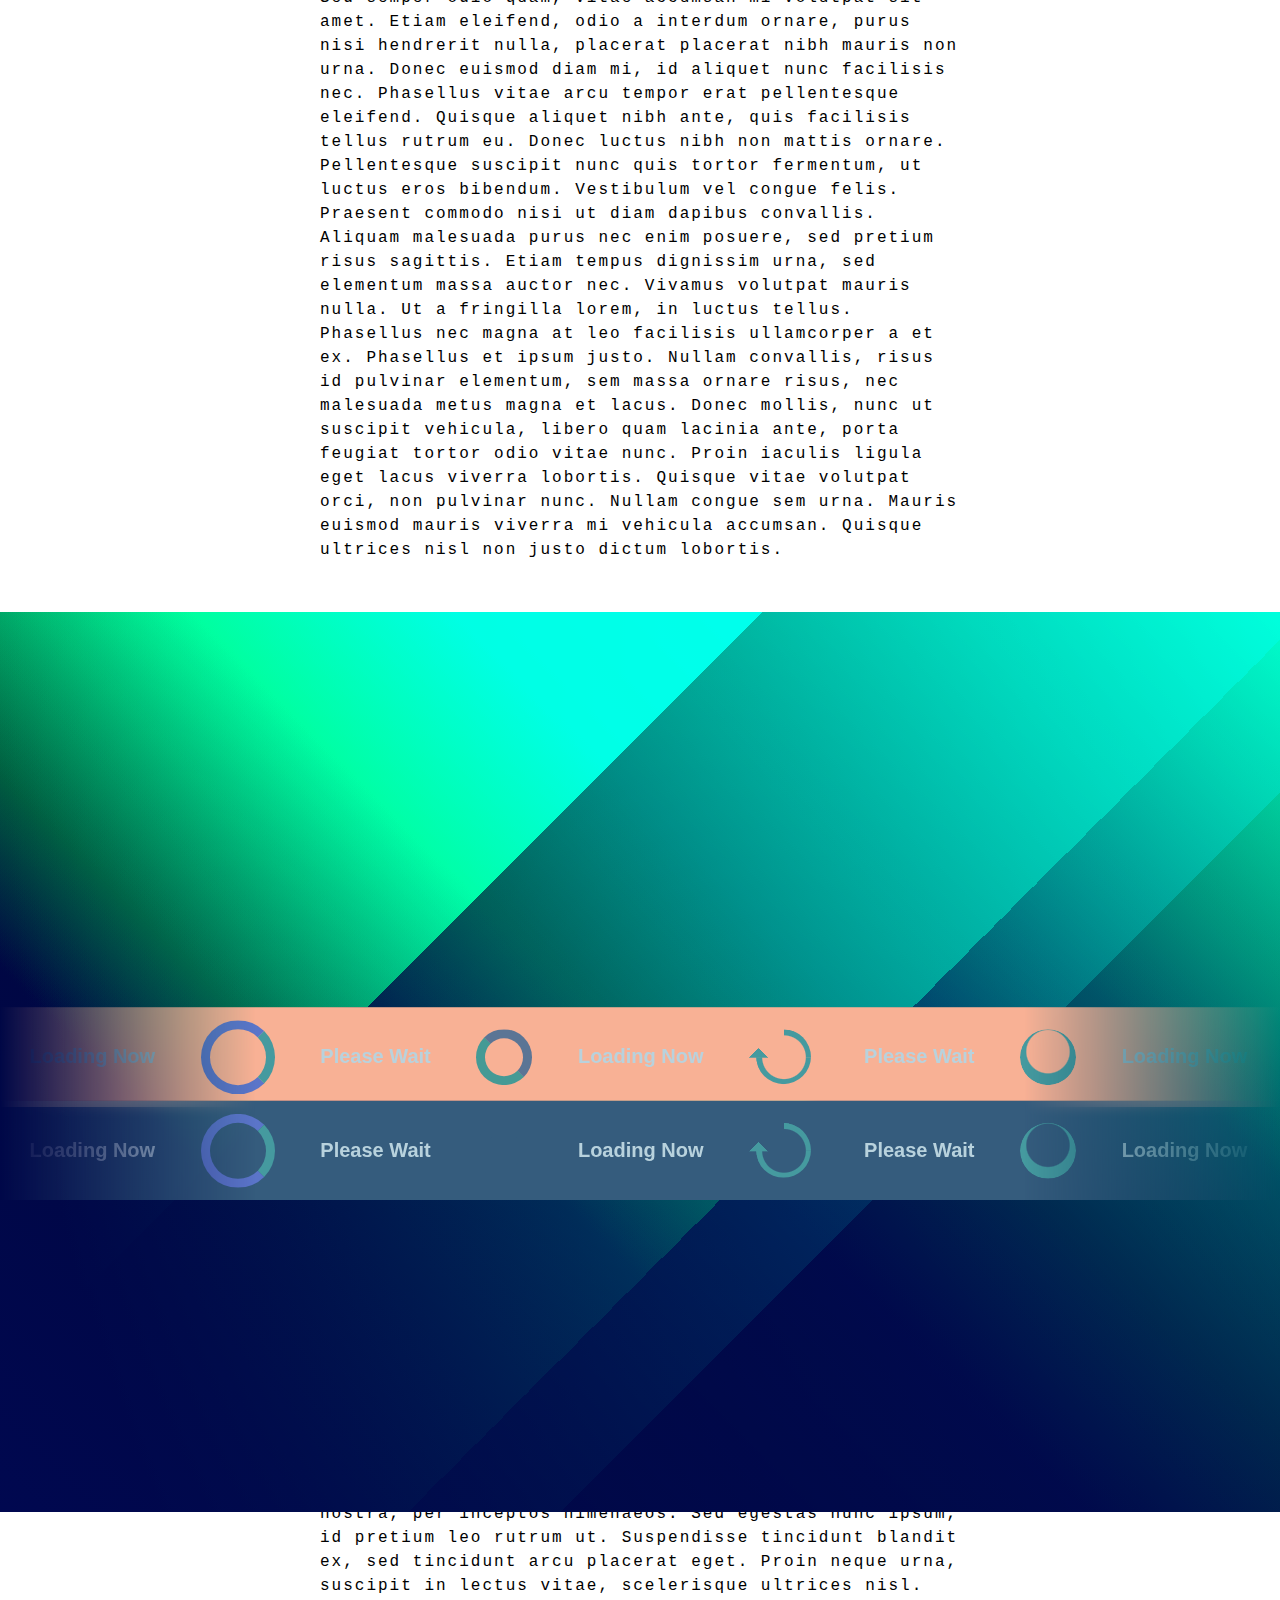
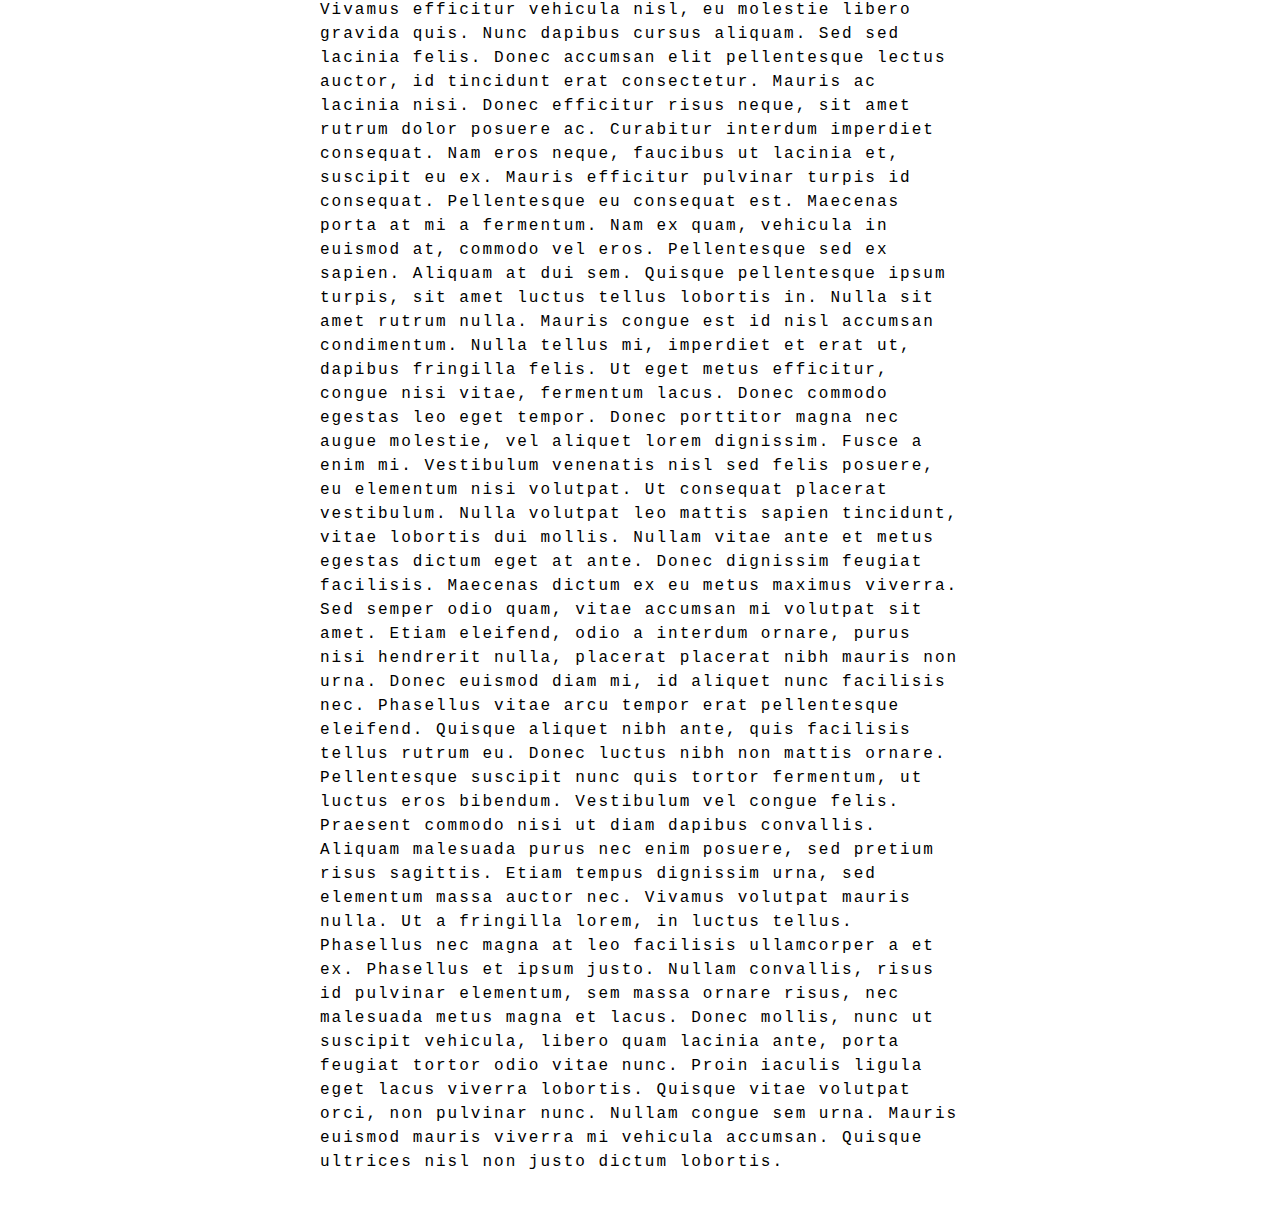
==== commit 4d0334ce: "news" ====
--- a/preloader/index.html
+++ b/preloader/index.html
@@ -9,948 +9,858 @@
 
 </head>
 <body>
-    <div id="preloader">
-  
-        <!-- We will have 5 Layer of Covers , Last Cover is the main preloader cover-->
-        <div class="cover-container">
-          <div class="cover cover1 design1 color1">
-            <section class="marquee1 marquee">
-              <ul class="marquee__content">
-                <li class="text">Loading Now</li>
-                <li class="spinner1 spinner"></li>
-                <li class="text">Please Wait</li>
-                <li class="spinner2 spinner"></li>
-                <li class="text">Loading Now</li>
-                <li class="spinner3 spinner"></li>
-                <li class="text">Please Wait</li>
-                <li class="spinner4 spinner"></li>
-                <li class="text">Loading Now</li>
-                <li class="spinner5 spinner"></li>
-                <li class="text">Please Wait</li>
-                <li class="spinner6 spinner"></li>
-              </ul>
-              <ul aria-hidden="true" class="marquee__content">
-                <li class="text">Loading Now</li>
-                <li class="spinner1 spinner"></li>
-                <li class="text">Please Wait</li>
-                <li class="spinner2 spinner"></li>
-                <li class="text">Loading Now</li>
-                <li class="spinner3 spinner"></li>
-                <li class="text">Please Wait</li>
-                <li class="spinner4 spinner"></li>
-                <li class="text">Loading Now</li>
-                <li class="spinner5 spinner"></li>
-                <li class="text">Please Wait</li>
-                <li class="spinner6 spinner"></li>
-              </ul>
-            </section>
-            <section class="marquee2 marquee marquee--reverse">
-              <ul class="marquee__content">
-                <li class="text">Loading Now</li>
-                <li class="spinner1 spinner"></li>
-                <li class="text">Please Wait</li>
-                <li class="spinner2 spinner"></li>
-                <li class="text">Loading Now</li>
-                <li class="spinner3 spinner"></li>
-                <li class="text">Please Wait</li>
-                <li class="spinner4 spinner"></li>
-                <li class="text">Loading Now</li>
-                <li class="spinner5 spinner"></li>
-                <li class="text">Please Wait</li>
-                <li class="spinner6 spinner"></li>
-              </ul>
-              <ul aria-hidden="true" class="marquee__content">
-                <li class="text">Loading Now</li>
-                <li class="spinner1 spinner"></li>
-                <li class="text">Please Wait</li>
-                <li class="spinner2 spinner"></li>
-                <li class="text">Loading Now</li>
-                <li class="spinner3 spinner"></li>
-                <li class="text">Please Wait</li>
-                <li class="spinner4 spinner"></li>
-                <li class="text">Loading Now</li>
-                <li class="spinner5 spinner"></li>
-                <li class="text">Please Wait</li>
-                <li class="spinner6 spinner"></li>
-              </ul>
-            </section>
-          </div>
-        </div>
-        <div class="cover-container">
-          <div class="cover cover2 design2 color2">
-            <section class="marquee1 marquee">
-              <ul class="marquee__content">
-                <li class="text">Loading Now</li>
-                <li class="spinner1 spinner"></li>
-                <li class="text">Please Wait</li>
-                <li class="spinner2 spinner"></li>
-                <li class="text">Loading Now</li>
-                <li class="spinner3 spinner"></li>
-                <li class="text">Please Wait</li>
-                <li class="spinner4 spinner"></li>
-                <li class="text">Loading Now</li>
-                <li class="spinner5 spinner"></li>
-                <li class="text">Please Wait</li>
-                <li class="spinner6 spinner"></li>
-              </ul>
-              <ul aria-hidden="true" class="marquee__content">
-                <li class="text">Loading Now</li>
-                <li class="spinner1 spinner"></li>
-                <li class="text">Please Wait</li>
-                <li class="spinner2 spinner"></li>
-                <li class="text">Loading Now</li>
-                <li class="spinner3 spinner"></li>
-                <li class="text">Please Wait</li>
-                <li class="spinner4 spinner"></li>
-                <li class="text">Loading Now</li>
-                <li class="spinner5 spinner"></li>
-                <li class="text">Please Wait</li>
-                <li class="spinner6 spinner"></li>
-              </ul>
-            </section>
-            <section class="marquee2 marquee marquee--reverse">
-              <ul class="marquee__content">
-                <li class="text">Loading Now</li>
-                <li class="spinner1 spinner"></li>
-                <li class="text">Please Wait</li>
-                <li class="spinner2 spinner"></li>
-                <li class="text">Loading Now</li>
-                <li class="spinner3 spinner"></li>
-                <li class="text">Please Wait</li>
-                <li class="spinner4 spinner"></li>
-                <li class="text">Loading Now</li>
-                <li class="spinner5 spinner"></li>
-                <li class="text">Please Wait</li>
-                <li class="spinner6 spinner"></li>
-              </ul>
-              <ul aria-hidden="true" class="marquee__content">
-                <li class="text">Loading Now</li>
-                <li class="spinner1 spinner"></li>
-                <li class="text">Please Wait</li>
-                <li class="spinner2 spinner"></li>
-                <li class="text">Loading Now</li>
-                <li class="spinner3 spinner"></li>
-                <li class="text">Please Wait</li>
-                <li class="spinner4 spinner"></li>
-                <li class="text">Loading Now</li>
-                <li class="spinner5 spinner"></li>
-                <li class="text">Please Wait</li>
-                <li class="spinner6 spinner"></li>
-              </ul>
-            </section>
-          </div>
-        </div>
-        <div class="cover-container">
-          <div class="cover cover3 design3 color3">
-            <section class="marquee1 marquee">
-              <ul class="marquee__content">
-                <li class="text">Loading Now</li>
-                <li class="spinner1 spinner"></li>
-                <li class="text">Please Wait</li>
-                <li class="spinner2 spinner"></li>
-                <li class="text">Loading Now</li>
-                <li class="spinner3 spinner"></li>
-                <li class="text">Please Wait</li>
-                <li class="spinner4 spinner"></li>
-                <li class="text">Loading Now</li>
-                <li class="spinner5 spinner"></li>
-                <li class="text">Please Wait</li>
-                <li class="spinner6 spinner"></li>
-              </ul>
-              <ul aria-hidden="true" class="marquee__content">
-                <li class="text">Loading Now</li>
-                <li class="spinner1 spinner"></li>
-                <li class="text">Please Wait</li>
-                <li class="spinner2 spinner"></li>
-                <li class="text">Loading Now</li>
-                <li class="spinner3 spinner"></li>
-                <li class="text">Please Wait</li>
-                <li class="spinner4 spinner"></li>
-                <li class="text">Loading Now</li>
-                <li class="spinner5 spinner"></li>
-                <li class="text">Please Wait</li>
-                <li class="spinner6 spinner"></li>
-              </ul>
-            </section>
-            <section class="marquee2 marquee marquee--reverse">
-              <ul class="marquee__content">
-                <li class="text">Loading Now</li>
-                <li class="spinner1 spinner"></li>
-                <li class="text">Please Wait</li>
-                <li class="spinner2 spinner"></li>
-                <li class="text">Loading Now</li>
-                <li class="spinner3 spinner"></li>
-                <li class="text">Please Wait</li>
-                <li class="spinner4 spinner"></li>
-                <li class="text">Loading Now</li>
-                <li class="spinner5 spinner"></li>
-                <li class="text">Please Wait</li>
-                <li class="spinner6 spinner"></li>
-              </ul>
-              <ul aria-hidden="true" class="marquee__content">
-                <li class="text">Loading Now</li>
-                <li class="spinner1 spinner"></li>
-                <li class="text">Please Wait</li>
-                <li class="spinner2 spinner"></li>
-                <li class="text">Loading Now</li>
-                <li class="spinner3 spinner"></li>
-                <li class="text">Please Wait</li>
-                <li class="spinner4 spinner"></li>
-                <li class="text">Loading Now</li>
-                <li class="spinner5 spinner"></li>
-                <li class="text">Please Wait</li>
-                <li class="spinner6 spinner"></li>
-              </ul>
-            </section>
-          </div>
-        </div>
-        <div class="cover-container">
-          <div class="cover cover4 design4 color4">
-            <section class="marquee1 marquee">
-              <ul class="marquee__content">
-                <li class="text">Loading Now</li>
-                <li class="spinner1 spinner"></li>
-                <li class="text">Please Wait</li>
-                <li class="spinner2 spinner"></li>
-                <li class="text">Loading Now</li>
-                <li class="spinner3 spinner"></li>
-                <li class="text">Please Wait</li>
-                <li class="spinner4 spinner"></li>
-                <li class="text">Loading Now</li>
-                <li class="spinner5 spinner"></li>
-                <li class="text">Please Wait</li>
-                <li class="spinner6 spinner"></li>
-              </ul>
-              <ul aria-hidden="true" class="marquee__content">
-                <li class="text">Loading Now</li>
-                <li class="spinner1 spinner"></li>
-                <li class="text">Please Wait</li>
-                <li class="spinner2 spinner"></li>
-                <li class="text">Loading Now</li>
-                <li class="spinner3 spinner"></li>
-                <li class="text">Please Wait</li>
-                <li class="spinner4 spinner"></li>
-                <li class="text">Loading Now</li>
-                <li class="spinner5 spinner"></li>
-                <li class="text">Please Wait</li>
-                <li class="spinner6 spinner"></li>
-              </ul>
-            </section>
-            <section class="marquee2 marquee marquee--reverse">
-              <ul class="marquee__content">
-                <li class="text">Loading Now</li>
-                <li class="spinner1 spinner"></li>
-                <li class="text">Please Wait</li>
-                <li class="spinner2 spinner"></li>
-                <li class="text">Loading Now</li>
-                <li class="spinner3 spinner"></li>
-                <li class="text">Please Wait</li>
-                <li class="spinner4 spinner"></li>
-                <li class="text">Loading Now</li>
-                <li class="spinner5 spinner"></li>
-                <li class="text">Please Wait</li>
-                <li class="spinner6 spinner"></li>
-              </ul>
-              <ul aria-hidden="true" class="marquee__content">
-                <li class="text">Loading Now</li>
-                <li class="spinner1 spinner"></li>
-                <li class="text">Please Wait</li>
-                <li class="spinner2 spinner"></li>
-                <li class="text">Loading Now</li>
-                <li class="spinner3 spinner"></li>
-                <li class="text">Please Wait</li>
-                <li class="spinner4 spinner"></li>
-                <li class="text">Loading Now</li>
-                <li class="spinner5 spinner"></li>
-                <li class="text">Please Wait</li>
-                <li class="spinner6 spinner"></li>
-              </ul>
-            </section>
-          </div>
-        </div>
-        <div class="cover-container">
-          <div class="cover cover5 design5 color5">
-            <section class="marquee1 marquee">
-              <ul class="marquee__content">
-                <li class="text">Loading Now</li>
-                <li class="spinner8 spinner"></li>
-                <li class="text">Please Wait</li>
-                <li class="spinner9 spinner"></li>
-                <li class="text">Loading Now</li>
-                <li class="spinner10 spinner"></li>
-                <li class="text">Please Wait</li>
-                <li class="spinner11 spinner"></li>
-                <li class="text">Loading Now</li>
-                <li class="spinner12 spinner"></li>
-                <li class="text">Please Wait</li>
-                <li class="spinner18 spinner"></li>
-              </ul>
-              <ul aria-hidden="true" class="marquee__content">
-                <li class="text">Loading Now</li>
-                <li class="spinner8 spinner"></li>
-                <li class="text">Please Wait</li>
-                <li class="spinner9 spinner"></li>
-                <li class="text">Loading Now</li>
-                <li class="spinner10 spinner"></li>
-                <li class="text">Please Wait</li>
-                <li class="spinner11 spinner"></li>
-                <li class="text">Loading Now</li>
-                <li class="spinner12 spinner"></li>
-                <li class="text">Please Wait</li>
-                <li class="spinner18 spinner"></li>
-              </ul>
-            </section>
-            <section class="marquee2 marquee marquee--reverse">
-              <ul class="marquee__content">
-                <li class="text">Loading Now</li>
-                <li class="spinner1 spinner"></li>
-                <li class="text">Please Wait</li>
-                <li class="spinner2 spinner"></li>
-                <li class="text">Loading Now</li>
-                <li class="spinner3 spinner"></li>
-                <li class="text">Please Wait</li>
-                <li class="spinner4 spinner"></li>
-                <li class="text">Loading Now</li>
-                <li class="spinner5 spinner"></li>
-                <li class="text">Please Wait</li>
-                <li class="spinner6 spinner"></li>
-              </ul>
-              <ul aria-hidden="true" class="marquee__content">
-                <li class="text">Loading Now</li>
-                <li class="spinner1 spinner"></li>
-                <li class="text">Please Wait</li>
-                <li class="spinner2 spinner"></li>
-                <li class="text">Loading Now</li>
-                <li class="spinner3 spinner"></li>
-                <li class="text">Please Wait</li>
-                <li class="spinner4 spinner"></li>
-                <li class="text">Loading Now</li>
-                <li class="spinner5 spinner"></li>
-                <li class="text">Please Wait</li>
-                <li class="spinner6 spinner"></li>
-              </ul>
-            </section>
-            <!-- <div class="grid-container">
-              <div class="plane">
-                <div class="grid"></div>
-                <div class="glow"></div>
-              </div>
-              <div class="plane">
-                <div class="grid"></div>
-                <div class="glow"></div>
-              </div>
-            </div> -->
-          </div>
-        </div>
-        
-      
-        <!-- SVG Collection ( We will use GSAP to properly mask our preloader with SVG Below )-->
-        <svg id="preloader-svg">
-          <mask id="mask-circle-svg">
-            <circle id="mask-circle1" class="mask-circle" cx="50vw" cy="50vh" r="5%" fill="none" stroke="#FFF" stroke-width="10%"  />
-            <circle id="mask-circle2" class="mask-circle" cx="50vw" cy="50vh" r="15%" fill="none" stroke="#FFF" stroke-width="11%"  />
-            <circle id="mask-circle3" class="mask-circle" cx="50vw" cy="50vh" r="25%" fill="none" stroke="#FFF" stroke-width="11%"  />
-            <circle id="mask-circle4" class="mask-circle" cx="50vw" cy="50vh" r="35%" fill="none" stroke="#FFF" stroke-width="11%"  />
-            <circle id="mask-circle5" class="mask-circle" cx="50vw" cy="50vh" r="45%" fill="none" stroke="#FFF" stroke-width="11%"  />
-            <circle id="mask-circle6" class="mask-circle" cx="50vw" cy="50vh" r="55%" fill="none" stroke="#FFF" stroke-width="11%"  />
-            <circle id="mask-circle7" class="mask-circle" cx="50vw" cy="50vh" r="65%" fill="none" stroke="#FFF" stroke-width="11%"  />
-          </mask>
-      
-          <mask id="mask-vertical-svg">
-            <line id="mask-vertical1" class="mask-vertical" x1="5vw" y1="0vh" x2="5vw" y2="100vh" stroke="#FFF" stroke-width="10.1vw" />
-            <line id="mask-vertical2" class="mask-vertical" x1="15vw" y1="0vh" x2="15vw" y2="100vh" stroke="#FFF" stroke-width="10.1vw" />
-            <line id="mask-vertical3" class="mask-vertical" x1="25vw" y1="0vh" x2="25vw" y2="100vh" stroke="#FFF" stroke-width="10.1vw" />
-            <line id="mask-vertical4" class="mask-vertical" x1="35vw" y1="0vh" x2="35vw" y2="100vh" stroke="#FFF" stroke-width="10.1vw" />
-            <line id="mask-vertical5" class="mask-vertical" x1="45vw" y1="0vh" x2="45vw" y2="100vh" stroke="#FFF" stroke-width="10.1vw" />
-            <line id="mask-vertical6" class="mask-vertical" x1="55vw" y1="0vh" x2="55vw" y2="100vh" stroke="#FFF" stroke-width="10.1vw" />
-            <line id="mask-vertical7" class="mask-vertical" x1="65vw" y1="0vh" x2="65vw" y2="100vh" stroke="#FFF" stroke-width="10.1vw" />
-            <line id="mask-vertical8" class="mask-vertical" x1="75vw" y1="0vh" x2="75vw" y2="100vh" stroke="#FFF" stroke-width="10.1vw" />
-            <line id="mask-vertical9" class="mask-vertical" x1="85vw" y1="0vh" x2="85vw" y2="100vh" stroke="#FFF" stroke-width="10.1vw" />
-            <line id="mask-vertical10" class="mask-vertical" x1="95vw" y1="0vh" x2="95vw" y2="100vh" stroke="#FFF" stroke-width="10.1vw" />
-          </mask>
-      
-          <mask id="mask-horizontal-svg">
-            <line id="mask-horizontal1" class="mask-horizontal" x1="0vw" y1="5vh" x2="100vw" y2="5vh" stroke="#FFF" stroke-width="10.1vh" />
-            <line id="mask-horizontal2" class="mask-horizontal" x1="0vw" y1="15vh" x2="100vw" y2="15vh" stroke="#FFF" stroke-width="10.1vh" />
-            <line id="mask-horizontal3" class="mask-horizontal" x1="0vw" y1="25vh" x2="100vw" y2="25vh" stroke="#FFF" stroke-width="10.1vh" />
-            <line id="mask-horizontal4" class="mask-horizontal" x1="0vw" y1="35vh" x2="100vw" y2="35vh" stroke="#FFF" stroke-width="10.1vh" />
-            <line id="mask-horizontal5" class="mask-horizontal" x1="0vw" y1="45vh" x2="100vw" y2="45vh" stroke="#FFF" stroke-width="10.1vh" />
-            <line id="mask-horizontal6" class="mask-horizontal" x1="0vw" y1="55vh" x2="100vw" y2="55vh" stroke="#FFF" stroke-width="10.1vh" />
-            <line id="mask-horizontal7" class="mask-horizontal" x1="0vw" y1="65vh" x2="100vw" y2="65vh" stroke="#FFF" stroke-width="10.1vh" />
-            <line id="mask-horizontal8" class="mask-horizontal" x1="0vw" y1="75vh" x2="100vw" y2="75vh" stroke="#FFF" stroke-width="10.1vh" />
-            <line id="mask-horizontal9" class="mask-horizontal" x1="0vw" y1="85vh" x2="100vw" y2="85vh" stroke="#FFF" stroke-width="10.1vh" />
-            <line id="mask-horizontal10" class="mask-horizontal" x1="0vw" y1="95vh" x2="100vw" y2="95vh" stroke="#FFF" stroke-width="10.1vh" />
-          </mask>
-      
-          <mask id="mask-diagonal-left-svg">
-            <line id="mask-diagonal-left1" class="mask-diagonal-left" x1="-5vw" y1="90vh" x2="10vw" y2="105vh" stroke="#FFF" stroke-width="10vw" />
-            <line id="mask-diagonal-left2" class="mask-diagonal-left" x1="-5vw" y1="80vh" x2="20vw" y2="105vh" stroke="#FFF" stroke-width="10vw" />
-            <line id="mask-diagonal-left3" class="mask-diagonal-left" x1="-5vw" y1="70vh" x2="30vw" y2="105vh" stroke="#FFF" stroke-width="10vw" />
-            <line id="mask-diagonal-left4" class="mask-diagonal-left" x1="-5vw" y1="60vh" x2="40vw" y2="105vh" stroke="#FFF" stroke-width="10vw" />
-            <line id="mask-diagonal-left5" class="mask-diagonal-left" x1="-5vw" y1="50vh" x2="50vw" y2="105vh" stroke="#FFF" stroke-width="10vw" />
-            <line id="mask-diagonal-left6" class="mask-diagonal-left" x1="-5vw" y1="40vh" x2="60vw" y2="105vh" stroke="#FFF" stroke-width="10vw" />
-            <line id="mask-diagonal-left7" class="mask-diagonal-left" x1="-5vw" y1="30vh" x2="70vw" y2="105vh" stroke="#FFF" stroke-width="10vw" />
-            <line id="mask-diagonal-left8" class="mask-diagonal-left" x1="-5vw" y1="20vh" x2="80vw" y2="105vh" stroke="#FFF" stroke-width="10vw" />
-            <line id="mask-diagonal-left9" class="mask-diagonal-left" x1="-5vw" y1="10vh" x2="90vw" y2="105vh" stroke="#FFF" stroke-width="10vw" />
-            <line id="mask-diagonal-left10" class="mask-diagonal-left" x1="-5vw" y1="0vh" x2="100vw" y2="105vh" stroke="#FFF" stroke-width="10vw" />
-            <line id="mask-diagonal-left11" class="mask-diagonal-left" x1="0vw" y1="-5vh" x2="105vw" y2="100vh" stroke="#FFF" stroke-width="10vw" />
-            <line id="mask-diagonal-left12" class="mask-diagonal-left" x1="10vw" y1="-5vh" x2="105vw" y2="90vh" stroke="#FFF" stroke-width="10vw" />
-            <line id="mask-diagonal-left13" class="mask-diagonal-left" x1="20vw" y1="-5vh" x2="105vw" y2="80vh" stroke="#FFF" stroke-width="10vw" />
-            <line id="mask-diagonal-left14" class="mask-diagonal-left" x1="30vw" y1="-5vh" x2="105vw" y2="70vh" stroke="#FFF" stroke-width="10vw" />
-            <line id="mask-diagonal-left15" class="mask-diagonal-left" x1="40vw" y1="-5vh" x2="105vw" y2="60vh" stroke="#FFF" stroke-width="10vw" />
-            <line id="mask-diagonal-left16" class="mask-diagonal-left" x1="50vw" y1="-5vh" x2="105vw" y2="50vh" stroke="#FFF" stroke-width="10vw" />
-            <line id="mask-diagonal-left17" class="mask-diagonal-left" x1="60vw" y1="-5vh" x2="105vw" y2="40vh" stroke="#FFF" stroke-width="10vw" />
-            <line id="mask-diagonal-left18" class="mask-diagonal-left" x1="70vw" y1="-5vh" x2="105vw" y2="30vh" stroke="#FFF" stroke-width="10vw" />
-            <line id="mask-diagonal-left19" class="mask-diagonal-left" x1="80vw" y1="-5vh" x2="105vw" y2="20vh" stroke="#FFF" stroke-width="10vw" />
-            <line id="mask-diagonal-left20" class="mask-diagonal-left" x1="90vw" y1="-5vh" x2="105vw" y2="10vh" stroke="#FFF" stroke-width="10vw" />
-          </mask>
-      
-          <!-- Jelek Neh Animasi Diagonal Right ( Jgn Pakai )-->
-          <mask id="mask-diagonal-right-svg">
-            <line id="mask-diagonal-right1" class="mask-diagonal-right" x1="-5vw" y1="10vh" x2="105vw" y2="-100vh" stroke="#FFF" stroke-width="10vw" />
-            <line id="mask-diagonal-right2" class="mask-diagonal-right" x1="-5vw" y1="20vh" x2="105vw" y2="-90vh" stroke="#FFF" stroke-width="10vw" />
-            <line id="mask-diagonal-right3" class="mask-diagonal-right" x1="-5vw" y1="30vh" x2="105vw" y2="-80vh" stroke="#FFF" stroke-width="10vw" />
-            <line id="mask-diagonal-right4" class="mask-diagonal-right" x1="-5vw" y1="40vh" x2="105vw" y2="-70vh" stroke="#FFF" stroke-width="10vw" />
-            <line id="mask-diagonal-right5" class="mask-diagonal-right" x1="-5vw" y1="50vh" x2="105vw" y2="-60vh" stroke="#FFF" stroke-width="10vw" />
-            <line id="mask-diagonal-right6" class="mask-diagonal-right" x1="-5vw" y1="60vh" x2="105vw" y2="-50vh" stroke="#FFF" stroke-width="10vw" />
-            <line id="mask-diagonal-right7" class="mask-diagonal-right" x1="-5vw" y1="70vh" x2="105vw" y2="-40vh" stroke="#FFF" stroke-width="10vw" />
-            <line id="mask-diagonal-right8" class="mask-diagonal-right" x1="-5vw" y1="80vh" x2="105vw" y2="-30vh" stroke="#FFF" stroke-width="10vw" />
-            <line id="mask-diagonal-right9" class="mask-diagonal-right" x1="-5vw" y1="90vh" x2="105vw" y2="-20vh" stroke="#FFF" stroke-width="10vw" />
-            <line id="mask-diagonal-right10" class="mask-diagonal-right" x1="-5vw" y1="100vh" x2="105vw" y2="-10vh" stroke="#FFF" stroke-width="10vw" />
-            <line id="mask-diagonal-right11" class="mask-diagonal-right" x1="-5vw" y1="110vh" x2="105vw" y2="0vh" stroke="#FFF" stroke-width="10vw" />
-            <line id="mask-diagonal-right12" class="mask-diagonal-right" x1="-5vw" y1="120vh" x2="105vw" y2="10vh" stroke="#FFF" stroke-width="10vw" />
-            <line id="mask-diagonal-right13" class="mask-diagonal-right" x1="-5vw" y1="130vh" x2="105vw" y2="20vh" stroke="#FFF" stroke-width="10vw" />
-            <line id="mask-diagonal-right14" class="mask-diagonal-right" x1="-5vw" y1="140vh" x2="105vw" y2="30vh" stroke="#FFF" stroke-width="10vw" />
-            <line id="mask-diagonal-right15" class="mask-diagonal-right" x1="-5vw" y1="150vh" x2="105vw" y2="40vh" stroke="#FFF" stroke-width="10vw" />
-            <line id="mask-diagonal-right16" class="mask-diagonal-right" x1="-5vw" y1="160vh" x2="105vw" y2="50vh" stroke="#FFF" stroke-width="10vw" />
-            <line id="mask-diagonal-right17" class="mask-diagonal-right" x1="-5vw" y1="170vh" x2="105vw" y2="60vh" stroke="#FFF" stroke-width="10vw" />
-            <line id="mask-diagonal-right18" class="mask-diagonal-right" x1="-5vw" y1="180vh" x2="105vw" y2="70vh" stroke="#FFF" stroke-width="10vw" />
-            <line id="mask-diagonal-right19" class="mask-diagonal-right" x1="-5vw" y1="190vh" x2="105vw" y2="80vh" stroke="#FFF" stroke-width="10vw" />
-            <line id="mask-diagonal-right20" class="mask-diagonal-right" x1="-5vw" y1="200vh" x2="105vw" y2="90vh" stroke="#FFF" stroke-width="10vw" />
-          </mask>
-        </svg>
-      
-      </div>
-      
-      
-      
-      
-      
-      
-      
-      <div id="container">
-        <div id="content">
-          Taufik Lorem ipsum dolor sit amet, consectetur adipiscing elit. Curabitur magna leo, ornare eu placerat eu, vulputate ut nibh. Sed congue tristique leo vel aliquet. Nunc at faucibus sem. Suspendisse et mi leo. Pellentesque vel lobortis neque. Donec sit amet ultrices metus. Morbi rhoncus velit non ipsum elementum, quis consequat nulla consequat. Donec sit amet pellentesque lectus. Nunc a pretium erat. Proin non elit quis lacus varius porta. Maecenas pretium auctor sapien, id tempor quam tincidunt vitae. Aenean elementum malesuada odio nec tristique. Etiam ac nulla odio. In vehicula mollis tempor.
-      
-          Nulla nisi est, efficitur vitae ultricies id, volutpat vitae nulla. Maecenas tristique neque eu ipsum fermentum euismod. Donec sit amet blandit diam. Lorem ipsum dolor sit amet, consectetur adipiscing elit. Cras imperdiet nisl vel faucibus accumsan. Sed elementum nunc at leo lacinia, eu imperdiet erat lacinia. Vestibulum a dolor sit amet diam feugiat rutrum a vitae est. Vestibulum blandit fermentum purus id efficitur. Lorem ipsum dolor sit amet, consectetur adipiscing elit. Suspendisse potenti.
-      
-          Praesent et vehicula dui. Vivamus sollicitudin maximus egestas. Maecenas euismod dignissim odio, ut vulputate justo porttitor vitae. Donec bibendum metus ac porttitor elementum. Suspendisse potenti. Etiam pulvinar lectus et consequat faucibus. Phasellus molestie, leo at mollis placerat, metus ligula semper diam, id mattis purus tortor et dolor. Donec aliquet velit at vulputate convallis. Morbi sit amet egestas ex. Quisque tristique nulla nec pulvinar tempor. Nullam blandit tortor vel velit accumsan pretium. Vivamus mauris felis, placerat id felis non, congue vestibulum lorem.
-      
-          Nulla vel tincidunt tellus. Aenean varius dapibus lacus, nec finibus elit tristique sed. Class aptent taciti sociosqu ad litora torquent per conubia nostra, per inceptos himenaeos. Sed egestas nunc ipsum, id pretium leo rutrum ut. Suspendisse tincidunt blandit ex, sed tincidunt arcu placerat eget. Proin neque urna, suscipit in lectus vitae, scelerisque ultrices nisl. Vivamus efficitur vehicula nisl, eu molestie libero gravida quis. Nunc dapibus cursus aliquam.
-      
-          Sed sed lacinia felis. Donec accumsan elit pellentesque lectus auctor, id tincidunt erat consectetur. Mauris ac lacinia nisi. Donec efficitur risus neque, sit amet rutrum dolor posuere ac. Curabitur interdum imperdiet consequat. Nam eros neque, faucibus ut lacinia et, suscipit eu ex. Mauris efficitur pulvinar turpis id consequat. Pellentesque eu consequat est.
-      
-          Maecenas porta at mi a fermentum. Nam ex quam, vehicula in euismod at, commodo vel eros. Pellentesque sed ex sapien. Aliquam at dui sem. Quisque pellentesque ipsum turpis, sit amet luctus tellus lobortis in. Nulla sit amet rutrum nulla. Mauris congue est id nisl accumsan condimentum. Nulla tellus mi, imperdiet et erat ut, dapibus fringilla felis. Ut eget metus efficitur, congue nisi vitae, fermentum lacus. Donec commodo egestas leo eget tempor. Donec porttitor magna nec augue molestie, vel aliquet lorem dignissim. Fusce a enim mi. Vestibulum venenatis nisl sed felis posuere, eu elementum nisi volutpat. Ut consequat placerat vestibulum.
-      
-          Nulla volutpat leo mattis sapien tincidunt, vitae lobortis dui mollis. Nullam vitae ante et metus egestas dictum eget at ante. Donec dignissim feugiat facilisis. Maecenas dictum ex eu metus maximus viverra. Sed semper odio quam, vitae accumsan mi volutpat sit amet. Etiam eleifend, odio a interdum ornare, purus nisi hendrerit nulla, placerat placerat nibh mauris non urna. Donec euismod diam mi, id aliquet nunc facilisis nec. Phasellus vitae arcu tempor erat pellentesque eleifend.
-      
-          Quisque aliquet nibh ante, quis facilisis tellus rutrum eu. Donec luctus nibh non mattis ornare. Pellentesque suscipit nunc quis tortor fermentum, ut luctus eros bibendum. Vestibulum vel congue felis. Praesent commodo nisi ut diam dapibus convallis. Aliquam malesuada purus nec enim posuere, sed pretium risus sagittis. Etiam tempus dignissim urna, sed elementum massa auctor nec. Vivamus volutpat mauris nulla. Ut a fringilla lorem, in luctus tellus. Phasellus nec magna at leo facilisis ullamcorper a et ex. Phasellus et ipsum justo.
-      
-          Nullam convallis, risus id pulvinar elementum, sem massa ornare risus, nec malesuada metus magna et lacus. Donec mollis, nunc ut suscipit vehicula, libero quam lacinia ante, porta feugiat tortor odio vitae nunc. Proin iaculis ligula eget lacus viverra lobortis. Quisque vitae volutpat orci, non pulvinar nunc. Nullam congue sem urna. Mauris euismod mauris viverra mi vehicula accumsan. Quisque ultrices nisl non justo dictum lobortis.
-        </div>
-      </div>
-      
-      
-      <div id="control">
-        <div class="button-container">
-          <select name="animation" id="animationSelection" onchange="animationChange(this.value)">
-            <optgroup label="Keyframe Animation">
-              <option value="chevron">Chevron Right</option>
-              <option value="chevron-left" >Chevron Left</option>
-              <option value="chevron2">Chevron 2 Right</option>
-              <option value="chevron2-left" >Chevron 2 Left</option>
-              <option value="circle"  >Circle</option>
-              <option value="box">Box ( Mirip Horizontal GSAP )</option>  
-            </optgroup>
-            <optgroup label="GSAP Animation">
-              <option value="circle-gsap"   >Circle GSAP</option>
-              <option value="vertical-gsap" selected="selected" >Vertical GSAP</option>
-              <option value="horizontal-gsap" >Horizontal GSAP</option>
-              <option value="diagonal-left-gsap" >Diagonal Left GSAP</option>
-              <option value="diagonal-right-gsap" >Diagonal Right GSAP</option>
-            </optgroup>
-          </select>
-          <button onclick="animateIn()">Animate In</button>
-          <button onclick="animateOut()">Animate Out</button>
-          <button onclick="toggle()">Randomized</button>
-        </div>
-      </div>
-      <div id="preloader">
-        
-        <!-- We will have 5 Layer of Covers , Last Cover is the main preloader cover-->
-        <div class="cover-container">
-          <div class="cover cover1 design1 color1">
-            <section class="marquee1 marquee">
-              <ul class="marquee__content">
-                <li class="text">Loading Now</li>
-                <li class="spinner1 spinner"></li>
-                <li class="text">Please Wait</li>
-                <li class="spinner2 spinner"></li>
-                <li class="text">Loading Now</li>
-                <li class="spinner3 spinner"></li>
-                <li class="text">Please Wait</li>
-                <li class="spinner4 spinner"></li>
-                <li class="text">Loading Now</li>
-                <li class="spinner5 spinner"></li>
-                <li class="text">Please Wait</li>
-                <li class="spinner6 spinner"></li>
-              </ul>
-              <ul aria-hidden="true" class="marquee__content">
-                <li class="text">Loading Now</li>
-                <li class="spinner1 spinner"></li>
-                <li class="text">Please Wait</li>
-                <li class="spinner2 spinner"></li>
-                <li class="text">Loading Now</li>
-                <li class="spinner3 spinner"></li>
-                <li class="text">Please Wait</li>
-                <li class="spinner4 spinner"></li>
-                <li class="text">Loading Now</li>
-                <li class="spinner5 spinner"></li>
-                <li class="text">Please Wait</li>
-                <li class="spinner6 spinner"></li>
-              </ul>
-            </section>
-            <section class="marquee2 marquee marquee--reverse">
-              <ul class="marquee__content">
-                <li class="text">Loading Now</li>
-                <li class="spinner1 spinner"></li>
-                <li class="text">Please Wait</li>
-                <li class="spinner2 spinner"></li>
-                <li class="text">Loading Now</li>
-                <li class="spinner3 spinner"></li>
-                <li class="text">Please Wait</li>
-                <li class="spinner4 spinner"></li>
-                <li class="text">Loading Now</li>
-                <li class="spinner5 spinner"></li>
-                <li class="text">Please Wait</li>
-                <li class="spinner6 spinner"></li>
-              </ul>
-              <ul aria-hidden="true" class="marquee__content">
-                <li class="text">Loading Now</li>
-                <li class="spinner1 spinner"></li>
-                <li class="text">Please Wait</li>
-                <li class="spinner2 spinner"></li>
-                <li class="text">Loading Now</li>
-                <li class="spinner3 spinner"></li>
-                <li class="text">Please Wait</li>
-                <li class="spinner4 spinner"></li>
-                <li class="text">Loading Now</li>
-                <li class="spinner5 spinner"></li>
-                <li class="text">Please Wait</li>
-                <li class="spinner6 spinner"></li>
-              </ul>
-            </section>
-          </div>
-        </div>
-        <div class="cover-container">
-          <div class="cover cover2 design2 color2">
-            <section class="marquee1 marquee">
-              <ul class="marquee__content">
-                <li class="text">Loading Now</li>
-                <li class="spinner1 spinner"></li>
-                <li class="text">Please Wait</li>
-                <li class="spinner2 spinner"></li>
-                <li class="text">Loading Now</li>
-                <li class="spinner3 spinner"></li>
-                <li class="text">Please Wait</li>
-                <li class="spinner4 spinner"></li>
-                <li class="text">Loading Now</li>
-                <li class="spinner5 spinner"></li>
-                <li class="text">Please Wait</li>
-                <li class="spinner6 spinner"></li>
-              </ul>
-              <ul aria-hidden="true" class="marquee__content">
-                <li class="text">Loading Now</li>
-                <li class="spinner1 spinner"></li>
-                <li class="text">Please Wait</li>
-                <li class="spinner2 spinner"></li>
-                <li class="text">Loading Now</li>
-                <li class="spinner3 spinner"></li>
-                <li class="text">Please Wait</li>
-                <li class="spinner4 spinner"></li>
-                <li class="text">Loading Now</li>
-                <li class="spinner5 spinner"></li>
-                <li class="text">Please Wait</li>
-                <li class="spinner6 spinner"></li>
-              </ul>
-            </section>
-            <section class="marquee2 marquee marquee--reverse">
-              <ul class="marquee__content">
-                <li class="text">Loading Now</li>
-                <li class="spinner1 spinner"></li>
-                <li class="text">Please Wait</li>
-                <li class="spinner2 spinner"></li>
-                <li class="text">Loading Now</li>
-                <li class="spinner3 spinner"></li>
-                <li class="text">Please Wait</li>
-                <li class="spinner4 spinner"></li>
-                <li class="text">Loading Now</li>
-                <li class="spinner5 spinner"></li>
-                <li class="text">Please Wait</li>
-                <li class="spinner6 spinner"></li>
-              </ul>
-              <ul aria-hidden="true" class="marquee__content">
-                <li class="text">Loading Now</li>
-                <li class="spinner1 spinner"></li>
-                <li class="text">Please Wait</li>
-                <li class="spinner2 spinner"></li>
-                <li class="text">Loading Now</li>
-                <li class="spinner3 spinner"></li>
-                <li class="text">Please Wait</li>
-                <li class="spinner4 spinner"></li>
-                <li class="text">Loading Now</li>
-                <li class="spinner5 spinner"></li>
-                <li class="text">Please Wait</li>
-                <li class="spinner6 spinner"></li>
-              </ul>
-            </section>
-          </div>
-        </div>
-        <div class="cover-container">
-          <div class="cover cover3 design3 color3">
-            <section class="marquee1 marquee">
-              <ul class="marquee__content">
-                <li class="text">Loading Now</li>
-                <li class="spinner1 spinner"></li>
-                <li class="text">Please Wait</li>
-                <li class="spinner2 spinner"></li>
-                <li class="text">Loading Now</li>
-                <li class="spinner3 spinner"></li>
-                <li class="text">Please Wait</li>
-                <li class="spinner4 spinner"></li>
-                <li class="text">Loading Now</li>
-                <li class="spinner5 spinner"></li>
-                <li class="text">Please Wait</li>
-                <li class="spinner6 spinner"></li>
-              </ul>
-              <ul aria-hidden="true" class="marquee__content">
-                <li class="text">Loading Now</li>
-                <li class="spinner1 spinner"></li>
-                <li class="text">Please Wait</li>
-                <li class="spinner2 spinner"></li>
-                <li class="text">Loading Now</li>
-                <li class="spinner3 spinner"></li>
-                <li class="text">Please Wait</li>
-                <li class="spinner4 spinner"></li>
-                <li class="text">Loading Now</li>
-                <li class="spinner5 spinner"></li>
-                <li class="text">Please Wait</li>
-                <li class="spinner6 spinner"></li>
-              </ul>
-            </section>
-            <section class="marquee2 marquee marquee--reverse">
-              <ul class="marquee__content">
-                <li class="text">Loading Now</li>
-                <li class="spinner1 spinner"></li>
-                <li class="text">Please Wait</li>
-                <li class="spinner2 spinner"></li>
-                <li class="text">Loading Now</li>
-                <li class="spinner3 spinner"></li>
-                <li class="text">Please Wait</li>
-                <li class="spinner4 spinner"></li>
-                <li class="text">Loading Now</li>
-                <li class="spinner5 spinner"></li>
-                <li class="text">Please Wait</li>
-                <li class="spinner6 spinner"></li>
-              </ul>
-              <ul aria-hidden="true" class="marquee__content">
-                <li class="text">Loading Now</li>
-                <li class="spinner1 spinner"></li>
-                <li class="text">Please Wait</li>
-                <li class="spinner2 spinner"></li>
-                <li class="text">Loading Now</li>
-                <li class="spinner3 spinner"></li>
-                <li class="text">Please Wait</li>
-                <li class="spinner4 spinner"></li>
-                <li class="text">Loading Now</li>
-                <li class="spinner5 spinner"></li>
-                <li class="text">Please Wait</li>
-                <li class="spinner6 spinner"></li>
-              </ul>
-            </section>
-          </div>
-        </div>
-        <div class="cover-container">
-          <div class="cover cover4 design4 color4">
-            <section class="marquee1 marquee">
-              <ul class="marquee__content">
-                <li class="text">Loading Now</li>
-                <li class="spinner1 spinner"></li>
-                <li class="text">Please Wait</li>
-                <li class="spinner2 spinner"></li>
-                <li class="text">Loading Now</li>
-                <li class="spinner3 spinner"></li>
-                <li class="text">Please Wait</li>
-                <li class="spinner4 spinner"></li>
-                <li class="text">Loading Now</li>
-                <li class="spinner5 spinner"></li>
-                <li class="text">Please Wait</li>
-                <li class="spinner6 spinner"></li>
-              </ul>
-              <ul aria-hidden="true" class="marquee__content">
-                <li class="text">Loading Now</li>
-                <li class="spinner1 spinner"></li>
-                <li class="text">Please Wait</li>
-                <li class="spinner2 spinner"></li>
-                <li class="text">Loading Now</li>
-                <li class="spinner3 spinner"></li>
-                <li class="text">Please Wait</li>
-                <li class="spinner4 spinner"></li>
-                <li class="text">Loading Now</li>
-                <li class="spinner5 spinner"></li>
-                <li class="text">Please Wait</li>
-                <li class="spinner6 spinner"></li>
-              </ul>
-            </section>
-            <section class="marquee2 marquee marquee--reverse">
-              <ul class="marquee__content">
-                <li class="text">Loading Now</li>
-                <li class="spinner1 spinner"></li>
-                <li class="text">Please Wait</li>
-                <li class="spinner2 spinner"></li>
-                <li class="text">Loading Now</li>
-                <li class="spinner3 spinner"></li>
-                <li class="text">Please Wait</li>
-                <li class="spinner4 spinner"></li>
-                <li class="text">Loading Now</li>
-                <li class="spinner5 spinner"></li>
-                <li class="text">Please Wait</li>
-                <li class="spinner6 spinner"></li>
-              </ul>
-              <ul aria-hidden="true" class="marquee__content">
-                <li class="text">Loading Now</li>
-                <li class="spinner1 spinner"></li>
-                <li class="text">Please Wait</li>
-                <li class="spinner2 spinner"></li>
-                <li class="text">Loading Now</li>
-                <li class="spinner3 spinner"></li>
-                <li class="text">Please Wait</li>
-                <li class="spinner4 spinner"></li>
-                <li class="text">Loading Now</li>
-                <li class="spinner5 spinner"></li>
-                <li class="text">Please Wait</li>
-                <li class="spinner6 spinner"></li>
-              </ul>
-            </section>
-          </div>
-        </div>
-        <div class="cover-container">
-          <div class="cover cover5 design5 color5">
-            <section class="marquee1 marquee">
-              <ul class="marquee__content">
-                <li class="text">Loading Now</li>
-                <li class="spinner1 spinner"></li>
-                <li class="text">Please Wait</li>
-                <li class="spinner2 spinner"></li>
-                <li class="text">Loading Now</li>
-                <li class="spinner3 spinner"></li>
-                <li class="text">Please Wait</li>
-                <li class="spinner4 spinner"></li>
-                <li class="text">Loading Now</li>
-                <li class="spinner5 spinner"></li>
-                <li class="text">Please Wait</li>
-                <li class="spinner6 spinner"></li>
-              </ul>
-              <ul aria-hidden="true" class="marquee__content">
-                <li class="text">Loading Now</li>
-                <li class="spinner1 spinner"></li>
-                <li class="text">Please Wait</li>
-                <li class="spinner2 spinner"></li>
-                <li class="text">Loading Now</li>
-                <li class="spinner3 spinner"></li>
-                <li class="text">Please Wait</li>
-                <li class="spinner4 spinner"></li>
-                <li class="text">Loading Now</li>
-                <li class="spinner5 spinner"></li>
-                <li class="text">Please Wait</li>
-                <li class="spinner6 spinner"></li>
-              </ul>
-            </section>
-            <section class="marquee2 marquee marquee--reverse">
-              <ul class="marquee__content">
-                <li class="text">Loading Now</li>
-                <li class="spinner1 spinner"></li>
-                <li class="text">Please Wait</li>
-                <li class="spinner2 spinner"></li>
-                <li class="text">Loading Now</li>
-                <li class="spinner3 spinner"></li>
-                <li class="text">Please Wait</li>
-                <li class="spinner4 spinner"></li>
-                <li class="text">Loading Now</li>
-                <li class="spinner5 spinner"></li>
-                <li class="text">Please Wait</li>
-                <li class="spinner6 spinner"></li>
-              </ul>
-              <ul aria-hidden="true" class="marquee__content">
-                <li class="text">Loading Now</li>
-                <li class="spinner1 spinner"></li>
-                <li class="text">Please Wait</li>
-                <li class="spinner2 spinner"></li>
-                <li class="text">Loading Now</li>
-                <li class="spinner3 spinner"></li>
-                <li class="text">Please Wait</li>
-                <li class="spinner4 spinner"></li>
-                <li class="text">Loading Now</li>
-                <li class="spinner5 spinner"></li>
-                <li class="text">Please Wait</li>
-                <li class="spinner6 spinner"></li>
-              </ul>
-            </section>
-          </div>
-        </div>
-        
-      
-        <!-- SVG Collection ( We will use GSAP to properly mask our preloader with SVG Below )-->
-        <svg id="preloader-svg">
-          <mask id="mask-circle-svg">
-            <circle id="mask-circle1" class="mask-circle" cx="50vw" cy="50vh" r="5%" fill="none" stroke="#FFF" stroke-width="10%"  />
-            <circle id="mask-circle2" class="mask-circle" cx="50vw" cy="50vh" r="15%" fill="none" stroke="#FFF" stroke-width="11%"  />
-            <circle id="mask-circle3" class="mask-circle" cx="50vw" cy="50vh" r="25%" fill="none" stroke="#FFF" stroke-width="11%"  />
-            <circle id="mask-circle4" class="mask-circle" cx="50vw" cy="50vh" r="35%" fill="none" stroke="#FFF" stroke-width="11%"  />
-            <circle id="mask-circle5" class="mask-circle" cx="50vw" cy="50vh" r="45%" fill="none" stroke="#FFF" stroke-width="11%"  />
-            <circle id="mask-circle6" class="mask-circle" cx="50vw" cy="50vh" r="55%" fill="none" stroke="#FFF" stroke-width="11%"  />
-            <circle id="mask-circle7" class="mask-circle" cx="50vw" cy="50vh" r="65%" fill="none" stroke="#FFF" stroke-width="11%"  />
-          </mask>
-      
-          <mask id="mask-vertical-svg">
-            <line id="mask-vertical1" class="mask-vertical" x1="5vw" y1="0vh" x2="5vw" y2="100vh" stroke="#FFF" stroke-width="10.1vw" />
-            <line id="mask-vertical2" class="mask-vertical" x1="15vw" y1="0vh" x2="15vw" y2="100vh" stroke="#FFF" stroke-width="10.1vw" />
-            <line id="mask-vertical3" class="mask-vertical" x1="25vw" y1="0vh" x2="25vw" y2="100vh" stroke="#FFF" stroke-width="10.1vw" />
-            <line id="mask-vertical4" class="mask-vertical" x1="35vw" y1="0vh" x2="35vw" y2="100vh" stroke="#FFF" stroke-width="10.1vw" />
-            <line id="mask-vertical5" class="mask-vertical" x1="45vw" y1="0vh" x2="45vw" y2="100vh" stroke="#FFF" stroke-width="10.1vw" />
-            <line id="mask-vertical6" class="mask-vertical" x1="55vw" y1="0vh" x2="55vw" y2="100vh" stroke="#FFF" stroke-width="10.1vw" />
-            <line id="mask-vertical7" class="mask-vertical" x1="65vw" y1="0vh" x2="65vw" y2="100vh" stroke="#FFF" stroke-width="10.1vw" />
-            <line id="mask-vertical8" class="mask-vertical" x1="75vw" y1="0vh" x2="75vw" y2="100vh" stroke="#FFF" stroke-width="10.1vw" />
-            <line id="mask-vertical9" class="mask-vertical" x1="85vw" y1="0vh" x2="85vw" y2="100vh" stroke="#FFF" stroke-width="10.1vw" />
-            <line id="mask-vertical10" class="mask-vertical" x1="95vw" y1="0vh" x2="95vw" y2="100vh" stroke="#FFF" stroke-width="10.1vw" />
-          </mask>
-      
-          <mask id="mask-horizontal-svg">
-            <line id="mask-horizontal1" class="mask-horizontal" x1="0vw" y1="5vh" x2="100vw" y2="5vh" stroke="#FFF" stroke-width="10.1vh" />
-            <line id="mask-horizontal2" class="mask-horizontal" x1="0vw" y1="15vh" x2="100vw" y2="15vh" stroke="#FFF" stroke-width="10.1vh" />
-            <line id="mask-horizontal3" class="mask-horizontal" x1="0vw" y1="25vh" x2="100vw" y2="25vh" stroke="#FFF" stroke-width="10.1vh" />
-            <line id="mask-horizontal4" class="mask-horizontal" x1="0vw" y1="35vh" x2="100vw" y2="35vh" stroke="#FFF" stroke-width="10.1vh" />
-            <line id="mask-horizontal5" class="mask-horizontal" x1="0vw" y1="45vh" x2="100vw" y2="45vh" stroke="#FFF" stroke-width="10.1vh" />
-            <line id="mask-horizontal6" class="mask-horizontal" x1="0vw" y1="55vh" x2="100vw" y2="55vh" stroke="#FFF" stroke-width="10.1vh" />
-            <line id="mask-horizontal7" class="mask-horizontal" x1="0vw" y1="65vh" x2="100vw" y2="65vh" stroke="#FFF" stroke-width="10.1vh" />
-            <line id="mask-horizontal8" class="mask-horizontal" x1="0vw" y1="75vh" x2="100vw" y2="75vh" stroke="#FFF" stroke-width="10.1vh" />
-            <line id="mask-horizontal9" class="mask-horizontal" x1="0vw" y1="85vh" x2="100vw" y2="85vh" stroke="#FFF" stroke-width="10.1vh" />
-            <line id="mask-horizontal10" class="mask-horizontal" x1="0vw" y1="95vh" x2="100vw" y2="95vh" stroke="#FFF" stroke-width="10.1vh" />
-          </mask>
-      
-          <mask id="mask-diagonal-left-svg">
-            <line id="mask-diagonal-left1" class="mask-diagonal-left" x1="-5vw" y1="90vh" x2="10vw" y2="105vh" stroke="#FFF" stroke-width="10vw" />
-            <line id="mask-diagonal-left2" class="mask-diagonal-left" x1="-5vw" y1="80vh" x2="20vw" y2="105vh" stroke="#FFF" stroke-width="10vw" />
-            <line id="mask-diagonal-left3" class="mask-diagonal-left" x1="-5vw" y1="70vh" x2="30vw" y2="105vh" stroke="#FFF" stroke-width="10vw" />
-            <line id="mask-diagonal-left4" class="mask-diagonal-left" x1="-5vw" y1="60vh" x2="40vw" y2="105vh" stroke="#FFF" stroke-width="10vw" />
-            <line id="mask-diagonal-left5" class="mask-diagonal-left" x1="-5vw" y1="50vh" x2="50vw" y2="105vh" stroke="#FFF" stroke-width="10vw" />
-            <line id="mask-diagonal-left6" class="mask-diagonal-left" x1="-5vw" y1="40vh" x2="60vw" y2="105vh" stroke="#FFF" stroke-width="10vw" />
-            <line id="mask-diagonal-left7" class="mask-diagonal-left" x1="-5vw" y1="30vh" x2="70vw" y2="105vh" stroke="#FFF" stroke-width="10vw" />
-            <line id="mask-diagonal-left8" class="mask-diagonal-left" x1="-5vw" y1="20vh" x2="80vw" y2="105vh" stroke="#FFF" stroke-width="10vw" />
-            <line id="mask-diagonal-left9" class="mask-diagonal-left" x1="-5vw" y1="10vh" x2="90vw" y2="105vh" stroke="#FFF" stroke-width="10vw" />
-            <line id="mask-diagonal-left10" class="mask-diagonal-left" x1="-5vw" y1="0vh" x2="100vw" y2="105vh" stroke="#FFF" stroke-width="10vw" />
-            <line id="mask-diagonal-left11" class="mask-diagonal-left" x1="0vw" y1="-5vh" x2="105vw" y2="100vh" stroke="#FFF" stroke-width="10vw" />
-            <line id="mask-diagonal-left12" class="mask-diagonal-left" x1="10vw" y1="-5vh" x2="105vw" y2="90vh" stroke="#FFF" stroke-width="10vw" />
-            <line id="mask-diagonal-left13" class="mask-diagonal-left" x1="20vw" y1="-5vh" x2="105vw" y2="80vh" stroke="#FFF" stroke-width="10vw" />
-            <line id="mask-diagonal-left14" class="mask-diagonal-left" x1="30vw" y1="-5vh" x2="105vw" y2="70vh" stroke="#FFF" stroke-width="10vw" />
-            <line id="mask-diagonal-left15" class="mask-diagonal-left" x1="40vw" y1="-5vh" x2="105vw" y2="60vh" stroke="#FFF" stroke-width="10vw" />
-            <line id="mask-diagonal-left16" class="mask-diagonal-left" x1="50vw" y1="-5vh" x2="105vw" y2="50vh" stroke="#FFF" stroke-width="10vw" />
-            <line id="mask-diagonal-left17" class="mask-diagonal-left" x1="60vw" y1="-5vh" x2="105vw" y2="40vh" stroke="#FFF" stroke-width="10vw" />
-            <line id="mask-diagonal-left18" class="mask-diagonal-left" x1="70vw" y1="-5vh" x2="105vw" y2="30vh" stroke="#FFF" stroke-width="10vw" />
-            <line id="mask-diagonal-left19" class="mask-diagonal-left" x1="80vw" y1="-5vh" x2="105vw" y2="20vh" stroke="#FFF" stroke-width="10vw" />
-            <line id="mask-diagonal-left20" class="mask-diagonal-left" x1="90vw" y1="-5vh" x2="105vw" y2="10vh" stroke="#FFF" stroke-width="10vw" />
-          </mask>
-      
-          <!-- Jelek Neh Animasi Diagonal Right ( Jgn Pakai )-->
-          <mask id="mask-diagonal-right-svg">
-            <line id="mask-diagonal-right1" class="mask-diagonal-right" x1="-5vw" y1="10vh" x2="105vw" y2="-100vh" stroke="#FFF" stroke-width="10vw" />
-            <line id="mask-diagonal-right2" class="mask-diagonal-right" x1="-5vw" y1="20vh" x2="105vw" y2="-90vh" stroke="#FFF" stroke-width="10vw" />
-            <line id="mask-diagonal-right3" class="mask-diagonal-right" x1="-5vw" y1="30vh" x2="105vw" y2="-80vh" stroke="#FFF" stroke-width="10vw" />
-            <line id="mask-diagonal-right4" class="mask-diagonal-right" x1="-5vw" y1="40vh" x2="105vw" y2="-70vh" stroke="#FFF" stroke-width="10vw" />
-            <line id="mask-diagonal-right5" class="mask-diagonal-right" x1="-5vw" y1="50vh" x2="105vw" y2="-60vh" stroke="#FFF" stroke-width="10vw" />
-            <line id="mask-diagonal-right6" class="mask-diagonal-right" x1="-5vw" y1="60vh" x2="105vw" y2="-50vh" stroke="#FFF" stroke-width="10vw" />
-            <line id="mask-diagonal-right7" class="mask-diagonal-right" x1="-5vw" y1="70vh" x2="105vw" y2="-40vh" stroke="#FFF" stroke-width="10vw" />
-            <line id="mask-diagonal-right8" class="mask-diagonal-right" x1="-5vw" y1="80vh" x2="105vw" y2="-30vh" stroke="#FFF" stroke-width="10vw" />
-            <line id="mask-diagonal-right9" class="mask-diagonal-right" x1="-5vw" y1="90vh" x2="105vw" y2="-20vh" stroke="#FFF" stroke-width="10vw" />
-            <line id="mask-diagonal-right10" class="mask-diagonal-right" x1="-5vw" y1="100vh" x2="105vw" y2="-10vh" stroke="#FFF" stroke-width="10vw" />
-            <line id="mask-diagonal-right11" class="mask-diagonal-right" x1="-5vw" y1="110vh" x2="105vw" y2="0vh" stroke="#FFF" stroke-width="10vw" />
-            <line id="mask-diagonal-right12" class="mask-diagonal-right" x1="-5vw" y1="120vh" x2="105vw" y2="10vh" stroke="#FFF" stroke-width="10vw" />
-            <line id="mask-diagonal-right13" class="mask-diagonal-right" x1="-5vw" y1="130vh" x2="105vw" y2="20vh" stroke="#FFF" stroke-width="10vw" />
-            <line id="mask-diagonal-right14" class="mask-diagonal-right" x1="-5vw" y1="140vh" x2="105vw" y2="30vh" stroke="#FFF" stroke-width="10vw" />
-            <line id="mask-diagonal-right15" class="mask-diagonal-right" x1="-5vw" y1="150vh" x2="105vw" y2="40vh" stroke="#FFF" stroke-width="10vw" />
-            <line id="mask-diagonal-right16" class="mask-diagonal-right" x1="-5vw" y1="160vh" x2="105vw" y2="50vh" stroke="#FFF" stroke-width="10vw" />
-            <line id="mask-diagonal-right17" class="mask-diagonal-right" x1="-5vw" y1="170vh" x2="105vw" y2="60vh" stroke="#FFF" stroke-width="10vw" />
-            <line id="mask-diagonal-right18" class="mask-diagonal-right" x1="-5vw" y1="180vh" x2="105vw" y2="70vh" stroke="#FFF" stroke-width="10vw" />
-            <line id="mask-diagonal-right19" class="mask-diagonal-right" x1="-5vw" y1="190vh" x2="105vw" y2="80vh" stroke="#FFF" stroke-width="10vw" />
-            <line id="mask-diagonal-right20" class="mask-diagonal-right" x1="-5vw" y1="200vh" x2="105vw" y2="90vh" stroke="#FFF" stroke-width="10vw" />
-          </mask>
-        </svg>
-      
-      </div>
-      
-      
-      
-      
-      
-      
-      
-      <div id="container">
-        <div id="content">
-          Taufik Lorem ipsum dolor sit amet, consectetur adipiscing elit. Curabitur magna leo, ornare eu placerat eu, vulputate ut nibh. Sed congue tristique leo vel aliquet. Nunc at faucibus sem. Suspendisse et mi leo. Pellentesque vel lobortis neque. Donec sit amet ultrices metus. Morbi rhoncus velit non ipsum elementum, quis consequat nulla consequat. Donec sit amet pellentesque lectus. Nunc a pretium erat. Proin non elit quis lacus varius porta. Maecenas pretium auctor sapien, id tempor quam tincidunt vitae. Aenean elementum malesuada odio nec tristique. Etiam ac nulla odio. In vehicula mollis tempor.
-      
-          Nulla nisi est, efficitur vitae ultricies id, volutpat vitae nulla. Maecenas tristique neque eu ipsum fermentum euismod. Donec sit amet blandit diam. Lorem ipsum dolor sit amet, consectetur adipiscing elit. Cras imperdiet nisl vel faucibus accumsan. Sed elementum nunc at leo lacinia, eu imperdiet erat lacinia. Vestibulum a dolor sit amet diam feugiat rutrum a vitae est. Vestibulum blandit fermentum purus id efficitur. Lorem ipsum dolor sit amet, consectetur adipiscing elit. Suspendisse potenti.
-      
-          Praesent et vehicula dui. Vivamus sollicitudin maximus egestas. Maecenas euismod dignissim odio, ut vulputate justo porttitor vitae. Donec bibendum metus ac porttitor elementum. Suspendisse potenti. Etiam pulvinar lectus et consequat faucibus. Phasellus molestie, leo at mollis placerat, metus ligula semper diam, id mattis purus tortor et dolor. Donec aliquet velit at vulputate convallis. Morbi sit amet egestas ex. Quisque tristique nulla nec pulvinar tempor. Nullam blandit tortor vel velit accumsan pretium. Vivamus mauris felis, placerat id felis non, congue vestibulum lorem.
-      
-          Nulla vel tincidunt tellus. Aenean varius dapibus lacus, nec finibus elit tristique sed. Class aptent taciti sociosqu ad litora torquent per conubia nostra, per inceptos himenaeos. Sed egestas nunc ipsum, id pretium leo rutrum ut. Suspendisse tincidunt blandit ex, sed tincidunt arcu placerat eget. Proin neque urna, suscipit in lectus vitae, scelerisque ultrices nisl. Vivamus efficitur vehicula nisl, eu molestie libero gravida quis. Nunc dapibus cursus aliquam.
-      
-          Sed sed lacinia felis. Donec accumsan elit pellentesque lectus auctor, id tincidunt erat consectetur. Mauris ac lacinia nisi. Donec efficitur risus neque, sit amet rutrum dolor posuere ac. Curabitur interdum imperdiet consequat. Nam eros neque, faucibus ut lacinia et, suscipit eu ex. Mauris efficitur pulvinar turpis id consequat. Pellentesque eu consequat est.
-      
-          Maecenas porta at mi a fermentum. Nam ex quam, vehicula in euismod at, commodo vel eros. Pellentesque sed ex sapien. Aliquam at dui sem. Quisque pellentesque ipsum turpis, sit amet luctus tellus lobortis in. Nulla sit amet rutrum nulla. Mauris congue est id nisl accumsan condimentum. Nulla tellus mi, imperdiet et erat ut, dapibus fringilla felis. Ut eget metus efficitur, congue nisi vitae, fermentum lacus. Donec commodo egestas leo eget tempor. Donec porttitor magna nec augue molestie, vel aliquet lorem dignissim. Fusce a enim mi. Vestibulum venenatis nisl sed felis posuere, eu elementum nisi volutpat. Ut consequat placerat vestibulum.
-      
-          Nulla volutpat leo mattis sapien tincidunt, vitae lobortis dui mollis. Nullam vitae ante et metus egestas dictum eget at ante. Donec dignissim feugiat facilisis. Maecenas dictum ex eu metus maximus viverra. Sed semper odio quam, vitae accumsan mi volutpat sit amet. Etiam eleifend, odio a interdum ornare, purus nisi hendrerit nulla, placerat placerat nibh mauris non urna. Donec euismod diam mi, id aliquet nunc facilisis nec. Phasellus vitae arcu tempor erat pellentesque eleifend.
-      
-          Quisque aliquet nibh ante, quis facilisis tellus rutrum eu. Donec luctus nibh non mattis ornare. Pellentesque suscipit nunc quis tortor fermentum, ut luctus eros bibendum. Vestibulum vel congue felis. Praesent commodo nisi ut diam dapibus convallis. Aliquam malesuada purus nec enim posuere, sed pretium risus sagittis. Etiam tempus dignissim urna, sed elementum massa auctor nec. Vivamus volutpat mauris nulla. Ut a fringilla lorem, in luctus tellus. Phasellus nec magna at leo facilisis ullamcorper a et ex. Phasellus et ipsum justo.
-      
-          Nullam convallis, risus id pulvinar elementum, sem massa ornare risus, nec malesuada metus magna et lacus. Donec mollis, nunc ut suscipit vehicula, libero quam lacinia ante, porta feugiat tortor odio vitae nunc. Proin iaculis ligula eget lacus viverra lobortis. Quisque vitae volutpat orci, non pulvinar nunc. Nullam congue sem urna. Mauris euismod mauris viverra mi vehicula accumsan. Quisque ultrices nisl non justo dictum lobortis.
-        </div>
-      </div>
-      
-      
-      <div id="control">
-        <div class="button-container">
-          <select name="animation" id="animationSelection" onchange="animationChange(this.value)">
-            <optgroup label="Keyframe Animation">
-              <option value="chevron">Chevron Right</option>
-              <option value="chevron-left" >Chevron Left</option>
-              <option value="chevron2">Chevron 2 Right</option>
-              <option value="chevron2-left" >Chevron 2 Left</option>
-              <option value="circle"  >Circle</option>
-              <option value="box">Box ( Mirip Horizontal GSAP )</option>  
-            </optgroup>
-            <optgroup label="GSAP Animation">
-              <option value="circle-gsap"   >Circle GSAP</option>
-              <option value="vertical-gsap" selected="selected" >Vertical GSAP</option>
-              <option value="horizontal-gsap" >Horizontal GSAP</option>
-              <option value="diagonal-left-gsap" >Diagonal Left GSAP</option>
-              <option value="diagonal-right-gsap" >Diagonal Right GSAP</option>
-            </optgroup>
-          </select>
-          <button onclick="animateIn()">Animate In</button>
-          <button onclick="animateOut()">Animate Out</button>
-          <button onclick="toggle()">Randomized</button>
-        </div>
-      </div>
+  <div id="preloader">
+  
+    <!-- We will have 5 Layer of Covers , Last Cover is the main preloader cover-->
+    <div class="cover-container">
+      <div class="cover cover1 design1 color1">
+        <section class="marquee1 marquee">
+          <ul class="marquee__content">
+            <li class="spinner30 spinner"></li>
+            <li class="spinner17 spinner"></li>
+            <li class="spinner30 spinner"></li>
+            <li class="spinner17 spinner"></li>
+            <li class="spinner30 spinner"></li>
+            <li class="spinner17 spinner"></li>
+            <li class="spinner30 spinner"></li>
+            <li class="spinner17 spinner"></li>
+          </ul>
+          <ul aria-hidden="true" class="marquee__content">
+            <li class="spinner30 spinner"></li>
+            <li class="spinner17 spinner"></li>
+            <li class="spinner30 spinner"></li>
+            <li class="spinner17 spinner"></li>
+            <li class="spinner30 spinner"></li>
+            <li class="spinner17 spinner"></li>
+            <li class="spinner30 spinner"></li>
+            <li class="spinner17 spinner"></li>
+          </ul>
+        </section>
+        <section class="marquee2 marquee marquee--reverse">
+          <ul class="marquee__content">
+            <li class="spinner30 spinner"></li>
+            <li class="spinner17 spinner"></li>
+            <li class="spinner30 spinner"></li>
+            <li class="spinner17 spinner"></li>
+            <li class="spinner30 spinner"></li>
+            <li class="spinner17 spinner"></li>
+            <li class="spinner30 spinner"></li>
+            <li class="spinner17 spinner"></li>
+          </ul>
+          <ul aria-hidden="true" class="marquee__content">
+            <li class="spinner30 spinner"></li>
+<li class="spinner17 spinner"></li>
+<li class="spinner30 spinner"></li>
+<li class="spinner17 spinner"></li>
+<li class="spinner30 spinner"></li>
+<li class="spinner17 spinner"></li>
+<li class="spinner30 spinner"></li>
+<li class="spinner17 spinner"></li>
+          </ul>
+        </section>
+      </div>
+    </div>
+    <div class="cover-container">
+      <div class="cover cover2 design2 color2">
+        <section class="marquee1 marquee">
+          <ul class="marquee__content">
+            <li class="spinner30 spinner"></li>
+            <li class="spinner17 spinner"></li>
+            <li class="spinner30 spinner"></li>
+            <li class="spinner17 spinner"></li>
+            <li class="spinner30 spinner"></li>
+            <li class="spinner17 spinner"></li>
+            <li class="spinner30 spinner"></li>
+            <li class="spinner17 spinner"></li>
+          </ul>
+          <ul aria-hidden="true" class="marquee__content">
+            <li class="spinner30 spinner"></li>
+            <li class="spinner17 spinner"></li>
+            <li class="spinner30 spinner"></li>
+            <li class="spinner17 spinner"></li>
+            <li class="spinner30 spinner"></li>
+            <li class="spinner17 spinner"></li>
+            <li class="spinner30 spinner"></li>
+            <li class="spinner17 spinner"></li>
+          </ul>
+        </section>
+        <section class="marquee2 marquee marquee--reverse">
+          <ul class="marquee__content">
+            <li class="spinner30 spinner"></li>
+            <li class="spinner17 spinner"></li>
+            <li class="spinner30 spinner"></li>
+            <li class="spinner17 spinner"></li>
+            <li class="spinner30 spinner"></li>
+            <li class="spinner17 spinner"></li>
+            <li class="spinner30 spinner"></li>
+            <li class="spinner17 spinner"></li>
+          </ul>
+          <ul aria-hidden="true" class="marquee__content">
+            <li class="spinner30 spinner"></li>
+            <li class="spinner17 spinner"></li>
+            <li class="spinner30 spinner"></li>
+            <li class="spinner17 spinner"></li>
+            <li class="spinner30 spinner"></li>
+            <li class="spinner17 spinner"></li>
+            <li class="spinner30 spinner"></li>
+            <li class="spinner17 spinner"></li>
+          </ul>
+        </section>
+      </div>
+    </div>
+    <div class="cover-container">
+      <div class="cover cover3 design3 color3">
+        <section class="marquee1 marquee">
+          <ul class="marquee__content">
+            <li class="spinner30 spinner"></li>
+            <li class="spinner17 spinner"></li>
+            <li class="spinner30 spinner"></li>
+            <li class="spinner17 spinner"></li>
+            <li class="spinner30 spinner"></li>
+            <li class="spinner17 spinner"></li>
+            <li class="spinner30 spinner"></li>
+            <li class="spinner17 spinner"></li>
+          </ul>
+          <ul aria-hidden="true" class="marquee__content">
+            <li class="spinner30 spinner"></li>
+            <li class="spinner17 spinner"></li>
+            <li class="spinner30 spinner"></li>
+            <li class="spinner17 spinner"></li>
+            <li class="spinner30 spinner"></li>
+            <li class="spinner17 spinner"></li>
+            <li class="spinner30 spinner"></li>
+            <li class="spinner17 spinner"></li>
+          </ul>
+        </section>
+        <section class="marquee2 marquee marquee--reverse">
+          <ul class="marquee__content">
+            <li class="spinner30 spinner"></li>
+            <li class="spinner17 spinner"></li>
+            <li class="spinner30 spinner"></li>
+            <li class="spinner17 spinner"></li>
+            <li class="spinner30 spinner"></li>
+            <li class="spinner17 spinner"></li>
+            <li class="spinner30 spinner"></li>
+            <li class="spinner17 spinner"></li>
+          </ul>
+          <ul aria-hidden="true" class="marquee__content">
+            <li class="spinner30 spinner"></li>
+            <li class="spinner17 spinner"></li>
+            <li class="spinner30 spinner"></li>
+            <li class="spinner17 spinner"></li>
+            <li class="spinner30 spinner"></li>
+            <li class="spinner17 spinner"></li>
+            <li class="spinner30 spinner"></li>
+            <li class="spinner17 spinner"></li>
+          </ul>
+        </section>
+      </div>
+    </div>
+    <div class="cover-container">
+      <div class="cover cover4 design4 color4">
+        <section class="marquee1 marquee">
+          <ul class="marquee__content">
+            <li class="spinner30 spinner"></li>
+            <li class="spinner17 spinner"></li>
+            <li class="spinner30 spinner"></li>
+            <li class="spinner17 spinner"></li>
+            <li class="spinner30 spinner"></li>
+            <li class="spinner17 spinner"></li>
+            <li class="spinner30 spinner"></li>
+            <li class="spinner17 spinner"></li>
+          </ul>
+          <ul aria-hidden="true" class="marquee__content">
+            <li class="spinner30 spinner"></li>
+            <li class="spinner17 spinner"></li>
+            <li class="spinner30 spinner"></li>
+            <li class="spinner17 spinner"></li>
+            <li class="spinner30 spinner"></li>
+            <li class="spinner17 spinner"></li>
+            <li class="spinner30 spinner"></li>
+            <li class="spinner17 spinner"></li>
+          </ul>
+        </section>
+        <section class="marquee2 marquee marquee--reverse">
+          <ul class="marquee__content">
+            <li class="spinner30 spinner"></li>
+            <li class="spinner17 spinner"></li>
+            <li class="spinner30 spinner"></li>
+            <li class="spinner17 spinner"></li>
+            <li class="spinner30 spinner"></li>
+            <li class="spinner17 spinner"></li>
+            <li class="spinner30 spinner"></li>
+            <li class="spinner17 spinner"></li>
+          </ul>
+          <ul aria-hidden="true" class="marquee__content">
+            <li class="spinner30 spinner"></li>
+            <li class="spinner17 spinner"></li>
+            <li class="spinner30 spinner"></li>
+            <li class="spinner17 spinner"></li>
+            <li class="spinner30 spinner"></li>
+            <li class="spinner17 spinner"></li>
+            <li class="spinner30 spinner"></li>
+            <li class="spinner17 spinner"></li>
+          </ul>
+        </section>
+      </div>
+    </div>
+    <div class="cover-container">
+      <div class="cover cover5 design1 color1">
+        <section class="marquee1 marquee">
+          <ul class="marquee__content">
+            <li class="spinner30 spinner"></li>
+            <li class="spinner17 spinner"></li>
+            <li class="spinner30 spinner"></li>
+            <li class="spinner17 spinner"></li>
+            <li class="spinner30 spinner"></li>
+            <li class="spinner17 spinner"></li>
+            <li class="spinner30 spinner"></li>
+            <li class="spinner17 spinner"></li>
+          </ul>
+          <ul aria-hidden="true" class="marquee__content">
+            <li class="spinner30 spinner"></li>
+            <li class="spinner17 spinner"></li>
+            <li class="spinner30 spinner"></li>
+            <li class="spinner17 spinner"></li>
+            <li class="spinner30 spinner"></li>
+            <li class="spinner17 spinner"></li>
+            <li class="spinner30 spinner"></li>
+            <li class="spinner17 spinner"></li>
+          </ul>
+        </section>
+        <section class="marquee2 marquee marquee--reverse">
+          <ul class="marquee__content">
+            <li class="spinner30 spinner"></li>
+            <li class="spinner17 spinner"></li>
+            <li class="spinner30 spinner"></li>
+            <li class="spinner17 spinner"></li>
+            <li class="spinner30 spinner"></li>
+            <li class="spinner17 spinner"></li>
+            <li class="spinner30 spinner"></li>
+            <li class="spinner17 spinner"></li>
+          </ul>
+          <ul aria-hidden="true" class="marquee__content">
+            <li class="spinner30 spinner"></li>
+            <li class="spinner17 spinner"></li>
+            <li class="spinner30 spinner"></li>
+            <li class="spinner17 spinner"></li>
+            <li class="spinner30 spinner"></li>
+            <li class="spinner17 spinner"></li>
+            <li class="spinner30 spinner"></li>
+            <li class="spinner17 spinner"></li>
+          </ul>
+        </section>
+      </div>
+    </div>
+    
+  
+    <!-- SVG Collection ( We will use GSAP to properly mask our preloader with SVG Below )-->
+    <svg id="preloader-svg">
+      <mask id="mask-circle-svg">
+        <circle id="mask-circle1" class="mask-circle" cx="50vw" cy="50vh" r="5%" fill="none" stroke="#FFF" stroke-width="10%"  />
+        <circle id="mask-circle2" class="mask-circle" cx="50vw" cy="50vh" r="15%" fill="none" stroke="#FFF" stroke-width="11%"  />
+        <circle id="mask-circle3" class="mask-circle" cx="50vw" cy="50vh" r="25%" fill="none" stroke="#FFF" stroke-width="11%"  />
+        <circle id="mask-circle4" class="mask-circle" cx="50vw" cy="50vh" r="35%" fill="none" stroke="#FFF" stroke-width="11%"  />
+        <circle id="mask-circle5" class="mask-circle" cx="50vw" cy="50vh" r="45%" fill="none" stroke="#FFF" stroke-width="11%"  />
+        <circle id="mask-circle6" class="mask-circle" cx="50vw" cy="50vh" r="55%" fill="none" stroke="#FFF" stroke-width="11%"  />
+        <circle id="mask-circle7" class="mask-circle" cx="50vw" cy="50vh" r="65%" fill="none" stroke="#FFF" stroke-width="11%"  />
+      </mask>
+  
+      <mask id="mask-vertical-svg">
+        <line id="mask-vertical1" class="mask-vertical" x1="5vw" y1="0vh" x2="5vw" y2="100vh" stroke="#FFF" stroke-width="10.1vw" />
+        <line id="mask-vertical2" class="mask-vertical" x1="15vw" y1="0vh" x2="15vw" y2="100vh" stroke="#FFF" stroke-width="10.1vw" />
+        <line id="mask-vertical3" class="mask-vertical" x1="25vw" y1="0vh" x2="25vw" y2="100vh" stroke="#FFF" stroke-width="10.1vw" />
+        <line id="mask-vertical4" class="mask-vertical" x1="35vw" y1="0vh" x2="35vw" y2="100vh" stroke="#FFF" stroke-width="10.1vw" />
+        <line id="mask-vertical5" class="mask-vertical" x1="45vw" y1="0vh" x2="45vw" y2="100vh" stroke="#FFF" stroke-width="10.1vw" />
+        <line id="mask-vertical6" class="mask-vertical" x1="55vw" y1="0vh" x2="55vw" y2="100vh" stroke="#FFF" stroke-width="10.1vw" />
+        <line id="mask-vertical7" class="mask-vertical" x1="65vw" y1="0vh" x2="65vw" y2="100vh" stroke="#FFF" stroke-width="10.1vw" />
+        <line id="mask-vertical8" class="mask-vertical" x1="75vw" y1="0vh" x2="75vw" y2="100vh" stroke="#FFF" stroke-width="10.1vw" />
+        <line id="mask-vertical9" class="mask-vertical" x1="85vw" y1="0vh" x2="85vw" y2="100vh" stroke="#FFF" stroke-width="10.1vw" />
+        <line id="mask-vertical10" class="mask-vertical" x1="95vw" y1="0vh" x2="95vw" y2="100vh" stroke="#FFF" stroke-width="10.1vw" />
+      </mask>
+  
+      <mask id="mask-horizontal-svg">
+        <line id="mask-horizontal1" class="mask-horizontal" x1="0vw" y1="5vh" x2="100vw" y2="5vh" stroke="#FFF" stroke-width="10.1vh" />
+        <line id="mask-horizontal2" class="mask-horizontal" x1="0vw" y1="15vh" x2="100vw" y2="15vh" stroke="#FFF" stroke-width="10.1vh" />
+        <line id="mask-horizontal3" class="mask-horizontal" x1="0vw" y1="25vh" x2="100vw" y2="25vh" stroke="#FFF" stroke-width="10.1vh" />
+        <line id="mask-horizontal4" class="mask-horizontal" x1="0vw" y1="35vh" x2="100vw" y2="35vh" stroke="#FFF" stroke-width="10.1vh" />
+        <line id="mask-horizontal5" class="mask-horizontal" x1="0vw" y1="45vh" x2="100vw" y2="45vh" stroke="#FFF" stroke-width="10.1vh" />
+        <line id="mask-horizontal6" class="mask-horizontal" x1="0vw" y1="55vh" x2="100vw" y2="55vh" stroke="#FFF" stroke-width="10.1vh" />
+        <line id="mask-horizontal7" class="mask-horizontal" x1="0vw" y1="65vh" x2="100vw" y2="65vh" stroke="#FFF" stroke-width="10.1vh" />
+        <line id="mask-horizontal8" class="mask-horizontal" x1="0vw" y1="75vh" x2="100vw" y2="75vh" stroke="#FFF" stroke-width="10.1vh" />
+        <line id="mask-horizontal9" class="mask-horizontal" x1="0vw" y1="85vh" x2="100vw" y2="85vh" stroke="#FFF" stroke-width="10.1vh" />
+        <line id="mask-horizontal10" class="mask-horizontal" x1="0vw" y1="95vh" x2="100vw" y2="95vh" stroke="#FFF" stroke-width="10.1vh" />
+      </mask>
+  
+      <mask id="mask-diagonal-left-svg">
+        <line id="mask-diagonal-left1" class="mask-diagonal-left" x1="-5vw" y1="90vh" x2="10vw" y2="105vh" stroke="#FFF" stroke-width="10vw" />
+        <line id="mask-diagonal-left2" class="mask-diagonal-left" x1="-5vw" y1="80vh" x2="20vw" y2="105vh" stroke="#FFF" stroke-width="10vw" />
+        <line id="mask-diagonal-left3" class="mask-diagonal-left" x1="-5vw" y1="70vh" x2="30vw" y2="105vh" stroke="#FFF" stroke-width="10vw" />
+        <line id="mask-diagonal-left4" class="mask-diagonal-left" x1="-5vw" y1="60vh" x2="40vw" y2="105vh" stroke="#FFF" stroke-width="10vw" />
+        <line id="mask-diagonal-left5" class="mask-diagonal-left" x1="-5vw" y1="50vh" x2="50vw" y2="105vh" stroke="#FFF" stroke-width="10vw" />
+        <line id="mask-diagonal-left6" class="mask-diagonal-left" x1="-5vw" y1="40vh" x2="60vw" y2="105vh" stroke="#FFF" stroke-width="10vw" />
+        <line id="mask-diagonal-left7" class="mask-diagonal-left" x1="-5vw" y1="30vh" x2="70vw" y2="105vh" stroke="#FFF" stroke-width="10vw" />
+        <line id="mask-diagonal-left8" class="mask-diagonal-left" x1="-5vw" y1="20vh" x2="80vw" y2="105vh" stroke="#FFF" stroke-width="10vw" />
+        <line id="mask-diagonal-left9" class="mask-diagonal-left" x1="-5vw" y1="10vh" x2="90vw" y2="105vh" stroke="#FFF" stroke-width="10vw" />
+        <line id="mask-diagonal-left10" class="mask-diagonal-left" x1="-5vw" y1="0vh" x2="100vw" y2="105vh" stroke="#FFF" stroke-width="10vw" />
+        <line id="mask-diagonal-left11" class="mask-diagonal-left" x1="0vw" y1="-5vh" x2="105vw" y2="100vh" stroke="#FFF" stroke-width="10vw" />
+        <line id="mask-diagonal-left12" class="mask-diagonal-left" x1="10vw" y1="-5vh" x2="105vw" y2="90vh" stroke="#FFF" stroke-width="10vw" />
+        <line id="mask-diagonal-left13" class="mask-diagonal-left" x1="20vw" y1="-5vh" x2="105vw" y2="80vh" stroke="#FFF" stroke-width="10vw" />
+        <line id="mask-diagonal-left14" class="mask-diagonal-left" x1="30vw" y1="-5vh" x2="105vw" y2="70vh" stroke="#FFF" stroke-width="10vw" />
+        <line id="mask-diagonal-left15" class="mask-diagonal-left" x1="40vw" y1="-5vh" x2="105vw" y2="60vh" stroke="#FFF" stroke-width="10vw" />
+        <line id="mask-diagonal-left16" class="mask-diagonal-left" x1="50vw" y1="-5vh" x2="105vw" y2="50vh" stroke="#FFF" stroke-width="10vw" />
+        <line id="mask-diagonal-left17" class="mask-diagonal-left" x1="60vw" y1="-5vh" x2="105vw" y2="40vh" stroke="#FFF" stroke-width="10vw" />
+        <line id="mask-diagonal-left18" class="mask-diagonal-left" x1="70vw" y1="-5vh" x2="105vw" y2="30vh" stroke="#FFF" stroke-width="10vw" />
+        <line id="mask-diagonal-left19" class="mask-diagonal-left" x1="80vw" y1="-5vh" x2="105vw" y2="20vh" stroke="#FFF" stroke-width="10vw" />
+        <line id="mask-diagonal-left20" class="mask-diagonal-left" x1="90vw" y1="-5vh" x2="105vw" y2="10vh" stroke="#FFF" stroke-width="10vw" />
+      </mask>
+  
+      <!-- Jelek Neh Animasi Diagonal Right ( Jgn Pakai )-->
+      <mask id="mask-diagonal-right-svg">
+        <line id="mask-diagonal-right1" class="mask-diagonal-right" x1="-5vw" y1="10vh" x2="105vw" y2="-100vh" stroke="#FFF" stroke-width="10vw" />
+        <line id="mask-diagonal-right2" class="mask-diagonal-right" x1="-5vw" y1="20vh" x2="105vw" y2="-90vh" stroke="#FFF" stroke-width="10vw" />
+        <line id="mask-diagonal-right3" class="mask-diagonal-right" x1="-5vw" y1="30vh" x2="105vw" y2="-80vh" stroke="#FFF" stroke-width="10vw" />
+        <line id="mask-diagonal-right4" class="mask-diagonal-right" x1="-5vw" y1="40vh" x2="105vw" y2="-70vh" stroke="#FFF" stroke-width="10vw" />
+        <line id="mask-diagonal-right5" class="mask-diagonal-right" x1="-5vw" y1="50vh" x2="105vw" y2="-60vh" stroke="#FFF" stroke-width="10vw" />
+        <line id="mask-diagonal-right6" class="mask-diagonal-right" x1="-5vw" y1="60vh" x2="105vw" y2="-50vh" stroke="#FFF" stroke-width="10vw" />
+        <line id="mask-diagonal-right7" class="mask-diagonal-right" x1="-5vw" y1="70vh" x2="105vw" y2="-40vh" stroke="#FFF" stroke-width="10vw" />
+        <line id="mask-diagonal-right8" class="mask-diagonal-right" x1="-5vw" y1="80vh" x2="105vw" y2="-30vh" stroke="#FFF" stroke-width="10vw" />
+        <line id="mask-diagonal-right9" class="mask-diagonal-right" x1="-5vw" y1="90vh" x2="105vw" y2="-20vh" stroke="#FFF" stroke-width="10vw" />
+        <line id="mask-diagonal-right10" class="mask-diagonal-right" x1="-5vw" y1="100vh" x2="105vw" y2="-10vh" stroke="#FFF" stroke-width="10vw" />
+        <line id="mask-diagonal-right11" class="mask-diagonal-right" x1="-5vw" y1="110vh" x2="105vw" y2="0vh" stroke="#FFF" stroke-width="10vw" />
+        <line id="mask-diagonal-right12" class="mask-diagonal-right" x1="-5vw" y1="120vh" x2="105vw" y2="10vh" stroke="#FFF" stroke-width="10vw" />
+        <line id="mask-diagonal-right13" class="mask-diagonal-right" x1="-5vw" y1="130vh" x2="105vw" y2="20vh" stroke="#FFF" stroke-width="10vw" />
+        <line id="mask-diagonal-right14" class="mask-diagonal-right" x1="-5vw" y1="140vh" x2="105vw" y2="30vh" stroke="#FFF" stroke-width="10vw" />
+        <line id="mask-diagonal-right15" class="mask-diagonal-right" x1="-5vw" y1="150vh" x2="105vw" y2="40vh" stroke="#FFF" stroke-width="10vw" />
+        <line id="mask-diagonal-right16" class="mask-diagonal-right" x1="-5vw" y1="160vh" x2="105vw" y2="50vh" stroke="#FFF" stroke-width="10vw" />
+        <line id="mask-diagonal-right17" class="mask-diagonal-right" x1="-5vw" y1="170vh" x2="105vw" y2="60vh" stroke="#FFF" stroke-width="10vw" />
+        <line id="mask-diagonal-right18" class="mask-diagonal-right" x1="-5vw" y1="180vh" x2="105vw" y2="70vh" stroke="#FFF" stroke-width="10vw" />
+        <line id="mask-diagonal-right19" class="mask-diagonal-right" x1="-5vw" y1="190vh" x2="105vw" y2="80vh" stroke="#FFF" stroke-width="10vw" />
+        <line id="mask-diagonal-right20" class="mask-diagonal-right" x1="-5vw" y1="200vh" x2="105vw" y2="90vh" stroke="#FFF" stroke-width="10vw" />
+      </mask>
+    </svg>
+  
+  </div>
+  
+  
+  
+  
+  
+  
+  
+  <div id="container">
+    <div id="content">
+      Taufik Lorem ipsum dolor sit amet, consectetur adipiscing elit. Curabitur magna leo, ornare eu placerat eu, vulputate ut nibh. Sed congue tristique leo vel aliquet. Nunc at faucibus sem. Suspendisse et mi leo. Pellentesque vel lobortis neque. Donec sit amet ultrices metus. Morbi rhoncus velit non ipsum elementum, quis consequat nulla consequat. Donec sit amet pellentesque lectus. Nunc a pretium erat. Proin non elit quis lacus varius porta. Maecenas pretium auctor sapien, id tempor quam tincidunt vitae. Aenean elementum malesuada odio nec tristique. Etiam ac nulla odio. In vehicula mollis tempor.
+  
+      Nulla nisi est, efficitur vitae ultricies id, volutpat vitae nulla. Maecenas tristique neque eu ipsum fermentum euismod. Donec sit amet blandit diam. Lorem ipsum dolor sit amet, consectetur adipiscing elit. Cras imperdiet nisl vel faucibus accumsan. Sed elementum nunc at leo lacinia, eu imperdiet erat lacinia. Vestibulum a dolor sit amet diam feugiat rutrum a vitae est. Vestibulum blandit fermentum purus id efficitur. Lorem ipsum dolor sit amet, consectetur adipiscing elit. Suspendisse potenti.
+  
+      Praesent et vehicula dui. Vivamus sollicitudin maximus egestas. Maecenas euismod dignissim odio, ut vulputate justo porttitor vitae. Donec bibendum metus ac porttitor elementum. Suspendisse potenti. Etiam pulvinar lectus et consequat faucibus. Phasellus molestie, leo at mollis placerat, metus ligula semper diam, id mattis purus tortor et dolor. Donec aliquet velit at vulputate convallis. Morbi sit amet egestas ex. Quisque tristique nulla nec pulvinar tempor. Nullam blandit tortor vel velit accumsan pretium. Vivamus mauris felis, placerat id felis non, congue vestibulum lorem.
+  
+      Nulla vel tincidunt tellus. Aenean varius dapibus lacus, nec finibus elit tristique sed. Class aptent taciti sociosqu ad litora torquent per conubia nostra, per inceptos himenaeos. Sed egestas nunc ipsum, id pretium leo rutrum ut. Suspendisse tincidunt blandit ex, sed tincidunt arcu placerat eget. Proin neque urna, suscipit in lectus vitae, scelerisque ultrices nisl. Vivamus efficitur vehicula nisl, eu molestie libero gravida quis. Nunc dapibus cursus aliquam.
+  
+      Sed sed lacinia felis. Donec accumsan elit pellentesque lectus auctor, id tincidunt erat consectetur. Mauris ac lacinia nisi. Donec efficitur risus neque, sit amet rutrum dolor posuere ac. Curabitur interdum imperdiet consequat. Nam eros neque, faucibus ut lacinia et, suscipit eu ex. Mauris efficitur pulvinar turpis id consequat. Pellentesque eu consequat est.
+  
+      Maecenas porta at mi a fermentum. Nam ex quam, vehicula in euismod at, commodo vel eros. Pellentesque sed ex sapien. Aliquam at dui sem. Quisque pellentesque ipsum turpis, sit amet luctus tellus lobortis in. Nulla sit amet rutrum nulla. Mauris congue est id nisl accumsan condimentum. Nulla tellus mi, imperdiet et erat ut, dapibus fringilla felis. Ut eget metus efficitur, congue nisi vitae, fermentum lacus. Donec commodo egestas leo eget tempor. Donec porttitor magna nec augue molestie, vel aliquet lorem dignissim. Fusce a enim mi. Vestibulum venenatis nisl sed felis posuere, eu elementum nisi volutpat. Ut consequat placerat vestibulum.
+  
+      Nulla volutpat leo mattis sapien tincidunt, vitae lobortis dui mollis. Nullam vitae ante et metus egestas dictum eget at ante. Donec dignissim feugiat facilisis. Maecenas dictum ex eu metus maximus viverra. Sed semper odio quam, vitae accumsan mi volutpat sit amet. Etiam eleifend, odio a interdum ornare, purus nisi hendrerit nulla, placerat placerat nibh mauris non urna. Donec euismod diam mi, id aliquet nunc facilisis nec. Phasellus vitae arcu tempor erat pellentesque eleifend.
+  
+      Quisque aliquet nibh ante, quis facilisis tellus rutrum eu. Donec luctus nibh non mattis ornare. Pellentesque suscipit nunc quis tortor fermentum, ut luctus eros bibendum. Vestibulum vel congue felis. Praesent commodo nisi ut diam dapibus convallis. Aliquam malesuada purus nec enim posuere, sed pretium risus sagittis. Etiam tempus dignissim urna, sed elementum massa auctor nec. Vivamus volutpat mauris nulla. Ut a fringilla lorem, in luctus tellus. Phasellus nec magna at leo facilisis ullamcorper a et ex. Phasellus et ipsum justo.
+  
+      Nullam convallis, risus id pulvinar elementum, sem massa ornare risus, nec malesuada metus magna et lacus. Donec mollis, nunc ut suscipit vehicula, libero quam lacinia ante, porta feugiat tortor odio vitae nunc. Proin iaculis ligula eget lacus viverra lobortis. Quisque vitae volutpat orci, non pulvinar nunc. Nullam congue sem urna. Mauris euismod mauris viverra mi vehicula accumsan. Quisque ultrices nisl non justo dictum lobortis.
+    </div>
+  </div>
+  
+  
+  <div id="control">
+    <div class="button-container">
+      <select name="animation" id="animationSelection" onchange="animationChange(this.value)">
+        <optgroup label="Keyframe Animation">
+          <option value="chevron">Chevron Right</option>
+          <option value="chevron-left" >Chevron Left</option>
+          <option value="chevron2">Chevron 2 Right</option>
+          <option value="chevron2-left" >Chevron 2 Left</option>
+          <option value="circle"  >Circle</option>
+          <option value="box">Box ( Mirip Horizontal GSAP )</option>  
+        </optgroup>
+        <optgroup label="GSAP Animation">
+          <option value="circle-gsap"   >Circle GSAP</option>
+          <option value="vertical-gsap" selected="selected" >Vertical GSAP</option>
+          <option value="horizontal-gsap" >Horizontal GSAP</option>
+          <option value="diagonal-left-gsap" >Diagonal Left GSAP</option>
+          <option value="diagonal-right-gsap" >Diagonal Right GSAP</option>
+        </optgroup>
+      </select>
+      <button onclick="animateIn()">Animate In</button>
+      <button onclick="animateOut()">Animate Out</button>
+      <button onclick="toggle()">Randomized</button>
+    </div>
+  </div>
+  <div id="preloader">
+
+    <div class="cover-container">
+      <div class="cover cover1 design1 color1">
+        <section class="marquee1 marquee">
+          <ul class="marquee__content">
+            <li class="text">Loading Now</li>
+            <li class="spinner1 spinner"></li>
+            <li class="text">Please Wait</li>
+            <li class="spinner2 spinner"></li>
+            <li class="text">Loading Now</li>
+            <li class="spinner3 spinner"></li>
+            <li class="text">Please Wait</li>
+            <li class="spinner4 spinner"></li>
+            <li class="text">Loading Now</li>
+            <li class="spinner5 spinner"></li>
+            <li class="text">Please Wait</li>
+            <li class="spinner6 spinner"></li>
+          </ul>
+          <ul aria-hidden="true" class="marquee__content">
+            <li class="text">Loading Now</li>
+            <li class="spinner1 spinner"></li>
+            <li class="text">Please Wait</li>
+            <li class="spinner2 spinner"></li>
+            <li class="text">Loading Now</li>
+            <li class="spinner3 spinner"></li>
+            <li class="text">Please Wait</li>
+            <li class="spinner4 spinner"></li>
+            <li class="text">Loading Now</li>
+            <li class="spinner5 spinner"></li>
+            <li class="text">Please Wait</li>
+            <li class="spinner6 spinner"></li>
+          </ul>
+        </section>
+        <section class="marquee2 marquee marquee--reverse">
+          <ul class="marquee__content">
+            <li class="text">Loading Now</li>
+            <li class="spinner1 spinner"></li>
+            <li class="text">Please Wait</li>
+            <li class="spinner2 spinner"></li>
+            <li class="text">Loading Now</li>
+            <li class="spinner3 spinner"></li>
+            <li class="text">Please Wait</li>
+            <li class="spinner4 spinner"></li>
+            <li class="text">Loading Now</li>
+            <li class="spinner5 spinner"></li>
+            <li class="text">Please Wait</li>
+            <li class="spinner6 spinner"></li>
+          </ul>
+          <ul aria-hidden="true" class="marquee__content">
+            <li class="text">Loading Now</li>
+            <li class="spinner1 spinner"></li>
+            <li class="text">Please Wait</li>
+            <li class="spinner2 spinner"></li>
+            <li class="text">Loading Now</li>
+            <li class="spinner3 spinner"></li>
+            <li class="text">Please Wait</li>
+            <li class="spinner4 spinner"></li>
+            <li class="text">Loading Now</li>
+            <li class="spinner5 spinner"></li>
+            <li class="text">Please Wait</li>
+            <li class="spinner6 spinner"></li>
+          </ul>
+        </section>
+      </div>
+    </div>
+    <div class="cover-container">
+      <div class="cover cover2 design2 color2">
+        <section class="marquee1 marquee">
+          <ul class="marquee__content">
+            <li class="text">Loading Now</li>
+            <li class="spinner1 spinner"></li>
+            <li class="text">Please Wait</li>
+            <li class="spinner2 spinner"></li>
+            <li class="text">Loading Now</li>
+            <li class="spinner3 spinner"></li>
+            <li class="text">Please Wait</li>
+            <li class="spinner4 spinner"></li>
+            <li class="text">Loading Now</li>
+            <li class="spinner5 spinner"></li>
+            <li class="text">Please Wait</li>
+            <li class="spinner6 spinner"></li>
+          </ul>
+          <ul aria-hidden="true" class="marquee__content">
+            <li class="text">Loading Now</li>
+            <li class="spinner1 spinner"></li>
+            <li class="text">Please Wait</li>
+            <li class="spinner2 spinner"></li>
+            <li class="text">Loading Now</li>
+            <li class="spinner3 spinner"></li>
+            <li class="text">Please Wait</li>
+            <li class="spinner4 spinner"></li>
+            <li class="text">Loading Now</li>
+            <li class="spinner5 spinner"></li>
+            <li class="text">Please Wait</li>
+            <li class="spinner6 spinner"></li>
+          </ul>
+        </section>
+        <section class="marquee2 marquee marquee--reverse">
+          <ul class="marquee__content">
+            <li class="text">Loading Now</li>
+            <li class="spinner1 spinner"></li>
+            <li class="text">Please Wait</li>
+            <li class="spinner2 spinner"></li>
+            <li class="text">Loading Now</li>
+            <li class="spinner3 spinner"></li>
+            <li class="text">Please Wait</li>
+            <li class="spinner4 spinner"></li>
+            <li class="text">Loading Now</li>
+            <li class="spinner5 spinner"></li>
+            <li class="text">Please Wait</li>
+            <li class="spinner6 spinner"></li>
+          </ul>
+          <ul aria-hidden="true" class="marquee__content">
+            <li class="text">Loading Now</li>
+            <li class="spinner1 spinner"></li>
+            <li class="text">Please Wait</li>
+            <li class="spinner2 spinner"></li>
+            <li class="text">Loading Now</li>
+            <li class="spinner3 spinner"></li>
+            <li class="text">Please Wait</li>
+            <li class="spinner4 spinner"></li>
+            <li class="text">Loading Now</li>
+            <li class="spinner5 spinner"></li>
+            <li class="text">Please Wait</li>
+            <li class="spinner6 spinner"></li>
+          </ul>
+        </section>
+      </div>
+    </div>
+    <div class="cover-container">
+      <div class="cover cover3 design3 color3">
+        <section class="marquee1 marquee">
+          <ul class="marquee__content">
+            <li class="text">Loading Now</li>
+            <li class="spinner1 spinner"></li>
+            <li class="text">Please Wait</li>
+            <li class="spinner2 spinner"></li>
+            <li class="text">Loading Now</li>
+            <li class="spinner3 spinner"></li>
+            <li class="text">Please Wait</li>
+            <li class="spinner4 spinner"></li>
+            <li class="text">Loading Now</li>
+            <li class="spinner5 spinner"></li>
+            <li class="text">Please Wait</li>
+            <li class="spinner6 spinner"></li>
+          </ul>
+          <ul aria-hidden="true" class="marquee__content">
+            <li class="text">Loading Now</li>
+            <li class="spinner1 spinner"></li>
+            <li class="text">Please Wait</li>
+            <li class="spinner2 spinner"></li>
+            <li class="text">Loading Now</li>
+            <li class="spinner3 spinner"></li>
+            <li class="text">Please Wait</li>
+            <li class="spinner4 spinner"></li>
+            <li class="text">Loading Now</li>
+            <li class="spinner5 spinner"></li>
+            <li class="text">Please Wait</li>
+            <li class="spinner6 spinner"></li>
+          </ul>
+        </section>
+        <section class="marquee2 marquee marquee--reverse">
+          <ul class="marquee__content">
+            <li class="text">Loading Now</li>
+            <li class="spinner1 spinner"></li>
+            <li class="text">Please Wait</li>
+            <li class="spinner2 spinner"></li>
+            <li class="text">Loading Now</li>
+            <li class="spinner3 spinner"></li>
+            <li class="text">Please Wait</li>
+            <li class="spinner4 spinner"></li>
+            <li class="text">Loading Now</li>
+            <li class="spinner5 spinner"></li>
+            <li class="text">Please Wait</li>
+            <li class="spinner6 spinner"></li>
+          </ul>
+          <ul aria-hidden="true" class="marquee__content">
+            <li class="text">Loading Now</li>
+            <li class="spinner1 spinner"></li>
+            <li class="text">Please Wait</li>
+            <li class="spinner2 spinner"></li>
+            <li class="text">Loading Now</li>
+            <li class="spinner3 spinner"></li>
+            <li class="text">Please Wait</li>
+            <li class="spinner4 spinner"></li>
+            <li class="text">Loading Now</li>
+            <li class="spinner5 spinner"></li>
+            <li class="text">Please Wait</li>
+            <li class="spinner6 spinner"></li>
+          </ul>
+        </section>
+      </div>
+    </div>
+    <div class="cover-container">
+      <div class="cover cover4 design4 color4">
+        <section class="marquee1 marquee">
+          <ul class="marquee__content">
+            <li class="text">Loading Now</li>
+            <li class="spinner1 spinner"></li>
+            <li class="text">Please Wait</li>
+            <li class="spinner2 spinner"></li>
+            <li class="text">Loading Now</li>
+            <li class="spinner3 spinner"></li>
+            <li class="text">Please Wait</li>
+            <li class="spinner4 spinner"></li>
+            <li class="text">Loading Now</li>
+            <li class="spinner5 spinner"></li>
+            <li class="text">Please Wait</li>
+            <li class="spinner6 spinner"></li>
+          </ul>
+          <ul aria-hidden="true" class="marquee__content">
+            <li class="text">Loading Now</li>
+            <li class="spinner1 spinner"></li>
+            <li class="text">Please Wait</li>
+            <li class="spinner2 spinner"></li>
+            <li class="text">Loading Now</li>
+            <li class="spinner3 spinner"></li>
+            <li class="text">Please Wait</li>
+            <li class="spinner4 spinner"></li>
+            <li class="text">Loading Now</li>
+            <li class="spinner5 spinner"></li>
+            <li class="text">Please Wait</li>
+            <li class="spinner6 spinner"></li>
+          </ul>
+        </section>
+        <section class="marquee2 marquee marquee--reverse">
+          <ul class="marquee__content">
+            <li class="text">Loading Now</li>
+            <li class="spinner1 spinner"></li>
+            <li class="text">Please Wait</li>
+            <li class="spinner2 spinner"></li>
+            <li class="text">Loading Now</li>
+            <li class="spinner3 spinner"></li>
+            <li class="text">Please Wait</li>
+            <li class="spinner4 spinner"></li>
+            <li class="text">Loading Now</li>
+            <li class="spinner5 spinner"></li>
+            <li class="text">Please Wait</li>
+            <li class="spinner6 spinner"></li>
+          </ul>
+          <ul aria-hidden="true" class="marquee__content">
+            <li class="text">Loading Now</li>
+            <li class="spinner1 spinner"></li>
+            <li class="text">Please Wait</li>
+            <li class="spinner2 spinner"></li>
+            <li class="text">Loading Now</li>
+            <li class="spinner3 spinner"></li>
+            <li class="text">Please Wait</li>
+            <li class="spinner4 spinner"></li>
+            <li class="text">Loading Now</li>
+            <li class="spinner5 spinner"></li>
+            <li class="text">Please Wait</li>
+            <li class="spinner6 spinner"></li>
+          </ul>
+        </section>
+      </div>
+    </div>
+    <div class="cover-container">
+      <div class="cover cover5 design5 color5">
+        <section class="marquee1 marquee">
+          <ul class="marquee__content">
+            <li class="text">Loading Now</li>
+            <li class="spinner1 spinner"></li>
+            <li class="text">Please Wait</li>
+            <li class="spinner2 spinner"></li>
+            <li class="text">Loading Now</li>
+            <li class="spinner3 spinner"></li>
+            <li class="text">Please Wait</li>
+            <li class="spinner4 spinner"></li>
+            <li class="text">Loading Now</li>
+            <li class="spinner5 spinner"></li>
+            <li class="text">Please Wait</li>
+            <li class="spinner6 spinner"></li>
+          </ul>
+          <ul aria-hidden="true" class="marquee__content">
+            <li class="text">Loading Now</li>
+            <li class="spinner1 spinner"></li>
+            <li class="text">Please Wait</li>
+            <li class="spinner2 spinner"></li>
+            <li class="text">Loading Now</li>
+            <li class="spinner3 spinner"></li>
+            <li class="text">Please Wait</li>
+            <li class="spinner4 spinner"></li>
+            <li class="text">Loading Now</li>
+            <li class="spinner5 spinner"></li>
+            <li class="text">Please Wait</li>
+            <li class="spinner6 spinner"></li>
+          </ul>
+        </section>
+        <section class="marquee2 marquee marquee--reverse">
+          <ul class="marquee__content">
+            <li class="text">Loading Now</li>
+            <li class="spinner1 spinner"></li>
+            <li class="text">Please Wait</li>
+            <li class="spinner2 spinner"></li>
+            <li class="text">Loading Now</li>
+            <li class="spinner3 spinner"></li>
+            <li class="text">Please Wait</li>
+            <li class="spinner4 spinner"></li>
+            <li class="text">Loading Now</li>
+            <li class="spinner5 spinner"></li>
+            <li class="text">Please Wait</li>
+            <li class="spinner6 spinner"></li>
+          </ul>
+          <ul aria-hidden="true" class="marquee__content">
+            <li class="text">Loading Now</li>
+            <li class="spinner1 spinner"></li>
+            <li class="text">Please Wait</li>
+            <li class="spinner2 spinner"></li>
+            <li class="text">Loading Now</li>
+            <li class="spinner3 spinner"></li>
+            <li class="text">Please Wait</li>
+            <li class="spinner4 spinner"></li>
+            <li class="text">Loading Now</li>
+            <li class="spinner5 spinner"></li>
+            <li class="text">Please Wait</li>
+            <li class="spinner6 spinner"></li>
+          </ul>
+        </section>
+      </div>
+    </div>
+    
+  
+    <!-- SVG Collection ( We will use GSAP to properly mask our preloader with SVG Below )-->
+    <svg id="preloader-svg">
+      <mask id="mask-circle-svg">
+        <circle id="mask-circle1" class="mask-circle" cx="50vw" cy="50vh" r="5%" fill="none" stroke="#FFF" stroke-width="10%"  />
+        <circle id="mask-circle2" class="mask-circle" cx="50vw" cy="50vh" r="15%" fill="none" stroke="#FFF" stroke-width="11%"  />
+        <circle id="mask-circle3" class="mask-circle" cx="50vw" cy="50vh" r="25%" fill="none" stroke="#FFF" stroke-width="11%"  />
+        <circle id="mask-circle4" class="mask-circle" cx="50vw" cy="50vh" r="35%" fill="none" stroke="#FFF" stroke-width="11%"  />
+        <circle id="mask-circle5" class="mask-circle" cx="50vw" cy="50vh" r="45%" fill="none" stroke="#FFF" stroke-width="11%"  />
+        <circle id="mask-circle6" class="mask-circle" cx="50vw" cy="50vh" r="55%" fill="none" stroke="#FFF" stroke-width="11%"  />
+        <circle id="mask-circle7" class="mask-circle" cx="50vw" cy="50vh" r="65%" fill="none" stroke="#FFF" stroke-width="11%"  />
+      </mask>
+  
+      <mask id="mask-vertical-svg">
+        <line id="mask-vertical1" class="mask-vertical" x1="5vw" y1="0vh" x2="5vw" y2="100vh" stroke="#FFF" stroke-width="10.1vw" />
+        <line id="mask-vertical2" class="mask-vertical" x1="15vw" y1="0vh" x2="15vw" y2="100vh" stroke="#FFF" stroke-width="10.1vw" />
+        <line id="mask-vertical3" class="mask-vertical" x1="25vw" y1="0vh" x2="25vw" y2="100vh" stroke="#FFF" stroke-width="10.1vw" />
+        <line id="mask-vertical4" class="mask-vertical" x1="35vw" y1="0vh" x2="35vw" y2="100vh" stroke="#FFF" stroke-width="10.1vw" />
+        <line id="mask-vertical5" class="mask-vertical" x1="45vw" y1="0vh" x2="45vw" y2="100vh" stroke="#FFF" stroke-width="10.1vw" />
+        <line id="mask-vertical6" class="mask-vertical" x1="55vw" y1="0vh" x2="55vw" y2="100vh" stroke="#FFF" stroke-width="10.1vw" />
+        <line id="mask-vertical7" class="mask-vertical" x1="65vw" y1="0vh" x2="65vw" y2="100vh" stroke="#FFF" stroke-width="10.1vw" />
+        <line id="mask-vertical8" class="mask-vertical" x1="75vw" y1="0vh" x2="75vw" y2="100vh" stroke="#FFF" stroke-width="10.1vw" />
+        <line id="mask-vertical9" class="mask-vertical" x1="85vw" y1="0vh" x2="85vw" y2="100vh" stroke="#FFF" stroke-width="10.1vw" />
+        <line id="mask-vertical10" class="mask-vertical" x1="95vw" y1="0vh" x2="95vw" y2="100vh" stroke="#FFF" stroke-width="10.1vw" />
+      </mask>
+  
+      <mask id="mask-horizontal-svg">
+        <line id="mask-horizontal1" class="mask-horizontal" x1="0vw" y1="5vh" x2="100vw" y2="5vh" stroke="#FFF" stroke-width="10.1vh" />
+        <line id="mask-horizontal2" class="mask-horizontal" x1="0vw" y1="15vh" x2="100vw" y2="15vh" stroke="#FFF" stroke-width="10.1vh" />
+        <line id="mask-horizontal3" class="mask-horizontal" x1="0vw" y1="25vh" x2="100vw" y2="25vh" stroke="#FFF" stroke-width="10.1vh" />
+        <line id="mask-horizontal4" class="mask-horizontal" x1="0vw" y1="35vh" x2="100vw" y2="35vh" stroke="#FFF" stroke-width="10.1vh" />
+        <line id="mask-horizontal5" class="mask-horizontal" x1="0vw" y1="45vh" x2="100vw" y2="45vh" stroke="#FFF" stroke-width="10.1vh" />
+        <line id="mask-horizontal6" class="mask-horizontal" x1="0vw" y1="55vh" x2="100vw" y2="55vh" stroke="#FFF" stroke-width="10.1vh" />
+        <line id="mask-horizontal7" class="mask-horizontal" x1="0vw" y1="65vh" x2="100vw" y2="65vh" stroke="#FFF" stroke-width="10.1vh" />
+        <line id="mask-horizontal8" class="mask-horizontal" x1="0vw" y1="75vh" x2="100vw" y2="75vh" stroke="#FFF" stroke-width="10.1vh" />
+        <line id="mask-horizontal9" class="mask-horizontal" x1="0vw" y1="85vh" x2="100vw" y2="85vh" stroke="#FFF" stroke-width="10.1vh" />
+        <line id="mask-horizontal10" class="mask-horizontal" x1="0vw" y1="95vh" x2="100vw" y2="95vh" stroke="#FFF" stroke-width="10.1vh" />
+      </mask>
+  
+      <mask id="mask-diagonal-left-svg">
+        <line id="mask-diagonal-left1" class="mask-diagonal-left" x1="-5vw" y1="90vh" x2="10vw" y2="105vh" stroke="#FFF" stroke-width="10vw" />
+        <line id="mask-diagonal-left2" class="mask-diagonal-left" x1="-5vw" y1="80vh" x2="20vw" y2="105vh" stroke="#FFF" stroke-width="10vw" />
+        <line id="mask-diagonal-left3" class="mask-diagonal-left" x1="-5vw" y1="70vh" x2="30vw" y2="105vh" stroke="#FFF" stroke-width="10vw" />
+        <line id="mask-diagonal-left4" class="mask-diagonal-left" x1="-5vw" y1="60vh" x2="40vw" y2="105vh" stroke="#FFF" stroke-width="10vw" />
+        <line id="mask-diagonal-left5" class="mask-diagonal-left" x1="-5vw" y1="50vh" x2="50vw" y2="105vh" stroke="#FFF" stroke-width="10vw" />
+        <line id="mask-diagonal-left6" class="mask-diagonal-left" x1="-5vw" y1="40vh" x2="60vw" y2="105vh" stroke="#FFF" stroke-width="10vw" />
+        <line id="mask-diagonal-left7" class="mask-diagonal-left" x1="-5vw" y1="30vh" x2="70vw" y2="105vh" stroke="#FFF" stroke-width="10vw" />
+        <line id="mask-diagonal-left8" class="mask-diagonal-left" x1="-5vw" y1="20vh" x2="80vw" y2="105vh" stroke="#FFF" stroke-width="10vw" />
+        <line id="mask-diagonal-left9" class="mask-diagonal-left" x1="-5vw" y1="10vh" x2="90vw" y2="105vh" stroke="#FFF" stroke-width="10vw" />
+        <line id="mask-diagonal-left10" class="mask-diagonal-left" x1="-5vw" y1="0vh" x2="100vw" y2="105vh" stroke="#FFF" stroke-width="10vw" />
+        <line id="mask-diagonal-left11" class="mask-diagonal-left" x1="0vw" y1="-5vh" x2="105vw" y2="100vh" stroke="#FFF" stroke-width="10vw" />
+        <line id="mask-diagonal-left12" class="mask-diagonal-left" x1="10vw" y1="-5vh" x2="105vw" y2="90vh" stroke="#FFF" stroke-width="10vw" />
+        <line id="mask-diagonal-left13" class="mask-diagonal-left" x1="20vw" y1="-5vh" x2="105vw" y2="80vh" stroke="#FFF" stroke-width="10vw" />
+        <line id="mask-diagonal-left14" class="mask-diagonal-left" x1="30vw" y1="-5vh" x2="105vw" y2="70vh" stroke="#FFF" stroke-width="10vw" />
+        <line id="mask-diagonal-left15" class="mask-diagonal-left" x1="40vw" y1="-5vh" x2="105vw" y2="60vh" stroke="#FFF" stroke-width="10vw" />
+        <line id="mask-diagonal-left16" class="mask-diagonal-left" x1="50vw" y1="-5vh" x2="105vw" y2="50vh" stroke="#FFF" stroke-width="10vw" />
+        <line id="mask-diagonal-left17" class="mask-diagonal-left" x1="60vw" y1="-5vh" x2="105vw" y2="40vh" stroke="#FFF" stroke-width="10vw" />
+        <line id="mask-diagonal-left18" class="mask-diagonal-left" x1="70vw" y1="-5vh" x2="105vw" y2="30vh" stroke="#FFF" stroke-width="10vw" />
+        <line id="mask-diagonal-left19" class="mask-diagonal-left" x1="80vw" y1="-5vh" x2="105vw" y2="20vh" stroke="#FFF" stroke-width="10vw" />
+        <line id="mask-diagonal-left20" class="mask-diagonal-left" x1="90vw" y1="-5vh" x2="105vw" y2="10vh" stroke="#FFF" stroke-width="10vw" />
+      </mask>
+  
+      <!-- Jelek Neh Animasi Diagonal Right ( Jgn Pakai )-->
+      <mask id="mask-diagonal-right-svg">
+        <line id="mask-diagonal-right1" class="mask-diagonal-right" x1="-5vw" y1="10vh" x2="105vw" y2="-100vh" stroke="#FFF" stroke-width="10vw" />
+        <line id="mask-diagonal-right2" class="mask-diagonal-right" x1="-5vw" y1="20vh" x2="105vw" y2="-90vh" stroke="#FFF" stroke-width="10vw" />
+        <line id="mask-diagonal-right3" class="mask-diagonal-right" x1="-5vw" y1="30vh" x2="105vw" y2="-80vh" stroke="#FFF" stroke-width="10vw" />
+        <line id="mask-diagonal-right4" class="mask-diagonal-right" x1="-5vw" y1="40vh" x2="105vw" y2="-70vh" stroke="#FFF" stroke-width="10vw" />
+        <line id="mask-diagonal-right5" class="mask-diagonal-right" x1="-5vw" y1="50vh" x2="105vw" y2="-60vh" stroke="#FFF" stroke-width="10vw" />
+        <line id="mask-diagonal-right6" class="mask-diagonal-right" x1="-5vw" y1="60vh" x2="105vw" y2="-50vh" stroke="#FFF" stroke-width="10vw" />
+        <line id="mask-diagonal-right7" class="mask-diagonal-right" x1="-5vw" y1="70vh" x2="105vw" y2="-40vh" stroke="#FFF" stroke-width="10vw" />
+        <line id="mask-diagonal-right8" class="mask-diagonal-right" x1="-5vw" y1="80vh" x2="105vw" y2="-30vh" stroke="#FFF" stroke-width="10vw" />
+        <line id="mask-diagonal-right9" class="mask-diagonal-right" x1="-5vw" y1="90vh" x2="105vw" y2="-20vh" stroke="#FFF" stroke-width="10vw" />
+        <line id="mask-diagonal-right10" class="mask-diagonal-right" x1="-5vw" y1="100vh" x2="105vw" y2="-10vh" stroke="#FFF" stroke-width="10vw" />
+        <line id="mask-diagonal-right11" class="mask-diagonal-right" x1="-5vw" y1="110vh" x2="105vw" y2="0vh" stroke="#FFF" stroke-width="10vw" />
+        <line id="mask-diagonal-right12" class="mask-diagonal-right" x1="-5vw" y1="120vh" x2="105vw" y2="10vh" stroke="#FFF" stroke-width="10vw" />
+        <line id="mask-diagonal-right13" class="mask-diagonal-right" x1="-5vw" y1="130vh" x2="105vw" y2="20vh" stroke="#FFF" stroke-width="10vw" />
+        <line id="mask-diagonal-right14" class="mask-diagonal-right" x1="-5vw" y1="140vh" x2="105vw" y2="30vh" stroke="#FFF" stroke-width="10vw" />
+        <line id="mask-diagonal-right15" class="mask-diagonal-right" x1="-5vw" y1="150vh" x2="105vw" y2="40vh" stroke="#FFF" stroke-width="10vw" />
+        <line id="mask-diagonal-right16" class="mask-diagonal-right" x1="-5vw" y1="160vh" x2="105vw" y2="50vh" stroke="#FFF" stroke-width="10vw" />
+        <line id="mask-diagonal-right17" class="mask-diagonal-right" x1="-5vw" y1="170vh" x2="105vw" y2="60vh" stroke="#FFF" stroke-width="10vw" />
+        <line id="mask-diagonal-right18" class="mask-diagonal-right" x1="-5vw" y1="180vh" x2="105vw" y2="70vh" stroke="#FFF" stroke-width="10vw" />
+        <line id="mask-diagonal-right19" class="mask-diagonal-right" x1="-5vw" y1="190vh" x2="105vw" y2="80vh" stroke="#FFF" stroke-width="10vw" />
+        <line id="mask-diagonal-right20" class="mask-diagonal-right" x1="-5vw" y1="200vh" x2="105vw" y2="90vh" stroke="#FFF" stroke-width="10vw" />
+      </mask>
+    </svg>
+  
+  </div>
+  
+  
+  
+  
+  
+  
+  
+  <div id="container">
+    <div id="content">
+      Taufik Lorem ipsum dolor sit amet, consectetur adipiscing elit. Curabitur magna leo, ornare eu placerat eu, vulputate ut nibh. Sed congue tristique leo vel aliquet. Nunc at faucibus sem. Suspendisse et mi leo. Pellentesque vel lobortis neque. Donec sit amet ultrices metus. Morbi rhoncus velit non ipsum elementum, quis consequat nulla consequat. Donec sit amet pellentesque lectus. Nunc a pretium erat. Proin non elit quis lacus varius porta. Maecenas pretium auctor sapien, id tempor quam tincidunt vitae. Aenean elementum malesuada odio nec tristique. Etiam ac nulla odio. In vehicula mollis tempor.
+  
+      Nulla nisi est, efficitur vitae ultricies id, volutpat vitae nulla. Maecenas tristique neque eu ipsum fermentum euismod. Donec sit amet blandit diam. Lorem ipsum dolor sit amet, consectetur adipiscing elit. Cras imperdiet nisl vel faucibus accumsan. Sed elementum nunc at leo lacinia, eu imperdiet erat lacinia. Vestibulum a dolor sit amet diam feugiat rutrum a vitae est. Vestibulum blandit fermentum purus id efficitur. Lorem ipsum dolor sit amet, consectetur adipiscing elit. Suspendisse potenti.
+  
+      Praesent et vehicula dui. Vivamus sollicitudin maximus egestas. Maecenas euismod dignissim odio, ut vulputate justo porttitor vitae. Donec bibendum metus ac porttitor elementum. Suspendisse potenti. Etiam pulvinar lectus et consequat faucibus. Phasellus molestie, leo at mollis placerat, metus ligula semper diam, id mattis purus tortor et dolor. Donec aliquet velit at vulputate convallis. Morbi sit amet egestas ex. Quisque tristique nulla nec pulvinar tempor. Nullam blandit tortor vel velit accumsan pretium. Vivamus mauris felis, placerat id felis non, congue vestibulum lorem.
+  
+      Nulla vel tincidunt tellus. Aenean varius dapibus lacus, nec finibus elit tristique sed. Class aptent taciti sociosqu ad litora torquent per conubia nostra, per inceptos himenaeos. Sed egestas nunc ipsum, id pretium leo rutrum ut. Suspendisse tincidunt blandit ex, sed tincidunt arcu placerat eget. Proin neque urna, suscipit in lectus vitae, scelerisque ultrices nisl. Vivamus efficitur vehicula nisl, eu molestie libero gravida quis. Nunc dapibus cursus aliquam.
+  
+      Sed sed lacinia felis. Donec accumsan elit pellentesque lectus auctor, id tincidunt erat consectetur. Mauris ac lacinia nisi. Donec efficitur risus neque, sit amet rutrum dolor posuere ac. Curabitur interdum imperdiet consequat. Nam eros neque, faucibus ut lacinia et, suscipit eu ex. Mauris efficitur pulvinar turpis id consequat. Pellentesque eu consequat est.
+  
+      Maecenas porta at mi a fermentum. Nam ex quam, vehicula in euismod at, commodo vel eros. Pellentesque sed ex sapien. Aliquam at dui sem. Quisque pellentesque ipsum turpis, sit amet luctus tellus lobortis in. Nulla sit amet rutrum nulla. Mauris congue est id nisl accumsan condimentum. Nulla tellus mi, imperdiet et erat ut, dapibus fringilla felis. Ut eget metus efficitur, congue nisi vitae, fermentum lacus. Donec commodo egestas leo eget tempor. Donec porttitor magna nec augue molestie, vel aliquet lorem dignissim. Fusce a enim mi. Vestibulum venenatis nisl sed felis posuere, eu elementum nisi volutpat. Ut consequat placerat vestibulum.
+  
+      Nulla volutpat leo mattis sapien tincidunt, vitae lobortis dui mollis. Nullam vitae ante et metus egestas dictum eget at ante. Donec dignissim feugiat facilisis. Maecenas dictum ex eu metus maximus viverra. Sed semper odio quam, vitae accumsan mi volutpat sit amet. Etiam eleifend, odio a interdum ornare, purus nisi hendrerit nulla, placerat placerat nibh mauris non urna. Donec euismod diam mi, id aliquet nunc facilisis nec. Phasellus vitae arcu tempor erat pellentesque eleifend.
+  
+      Quisque aliquet nibh ante, quis facilisis tellus rutrum eu. Donec luctus nibh non mattis ornare. Pellentesque suscipit nunc quis tortor fermentum, ut luctus eros bibendum. Vestibulum vel congue felis. Praesent commodo nisi ut diam dapibus convallis. Aliquam malesuada purus nec enim posuere, sed pretium risus sagittis. Etiam tempus dignissim urna, sed elementum massa auctor nec. Vivamus volutpat mauris nulla. Ut a fringilla lorem, in luctus tellus. Phasellus nec magna at leo facilisis ullamcorper a et ex. Phasellus et ipsum justo.
+  
+      Nullam convallis, risus id pulvinar elementum, sem massa ornare risus, nec malesuada metus magna et lacus. Donec mollis, nunc ut suscipit vehicula, libero quam lacinia ante, porta feugiat tortor odio vitae nunc. Proin iaculis ligula eget lacus viverra lobortis. Quisque vitae volutpat orci, non pulvinar nunc. Nullam congue sem urna. Mauris euismod mauris viverra mi vehicula accumsan. Quisque ultrices nisl non justo dictum lobortis.
+    </div>
+  </div>
+  
+  
+  <div id="control">
+    <div class="button-container">
+      <select name="animation" id="animationSelection" onchange="animationChange(this.value)">
+        <optgroup label="Keyframe Animation">
+          <option value="chevron">Chevron Right</option>
+          <option value="chevron-left" >Chevron Left</option>
+          <option value="chevron2">Chevron 2 Right</option>
+          <option value="chevron2-left" >Chevron 2 Left</option>
+          <option value="circle"  >Circle</option>
+          <option value="box">Box ( Mirip Horizontal GSAP )</option>  
+        </optgroup>
+        <optgroup label="GSAP Animation">
+          <option value="circle-gsap"   >Circle GSAP</option>
+          <option value="vertical-gsap" selected="selected" >Vertical GSAP</option>
+          <option value="horizontal-gsap" >Horizontal GSAP</option>
+          <option value="diagonal-left-gsap" >Diagonal Left GSAP</option>
+          <option value="diagonal-right-gsap" >Diagonal Right GSAP</option>
+        </optgroup>
+      </select>
+      <button onclick="animateIn()">Animate In</button>
+      <button onclick="animateOut()">Animate Out</button>
+      <button onclick="toggle()">Randomized</button>
+    </div>
+  </div>
+  
       
       
       
--- a/preloader/css/style.css
+++ b/preloader/css/style.css
@@ -2,9 +2,7 @@
   margin: 0px;
   padding: 0px;
   position: relative;
-  font-size: 1rem;
-  font-family: "Hanken Grotesk", sans-serif;
-  font-weight: 500;
+
 }
 
 
@@ -14,12 +12,18 @@
 /* Marquee Design */
 .marquee1 {
   top: 50%;
-  transform: translate( 0%, -51% );
+  transform: translate( 0%, -55% );
+  background:var(--c1);
+  padding: 1% 0 1% 0;
+  backdrop-filter: blur(20px);
   
 }
 .marquee2 {
   top: 50%;
-  transform: translate( 0%, 51% );
+  transform: translate( 0%, 39% );
+  background:var(--c2);
+  padding: 1% 0 1% 0;
+  backdrop-filter: blur(6px);
 }
 .marquee__content > li.text {
   flex: 0 0 auto;
@@ -29,9 +33,14 @@
   padding: 0.825rem 1.725rem;
   border-radius: 5rem;
   text-align: center;
-  border:1px solid #6CCEB090;
-  
-}
+  /* border:1px solid #6CCEB090; */
+  font-size: 1.25rem;
+  font-family: "Hanken Grotesk", sans-serif;
+  font-weight: 600;
+}
+
+
+
 
 .marquee {
   width: 100%;
@@ -212,7 +221,7 @@
 .spinner7::after {    
   content:"";
   grid-area: 1/1;
-  --c:no-repeat radial-gradient(farthest-side,#25b09b 92%,#ff0);
+  --c:no-repeat radial-gradient(farthest-side,(#25b09b) 92%,#ff0);
   background: 
     var(--c) 50%  0, 
     var(--c) 50%  100%, 
@@ -257,7 +266,7 @@
 width: 11.2px;
    height: 11.2px;
    border-radius: 11.2px;
-   box-shadow: 28px 0px 0 0 rgba(71,75,255,0.2), 22.7px 16.5px 0 0 rgba(71,75,255,0.4), 8.68px 26.6px 0 0 rgba(71,75,255,0.6), -8.68px 26.6px 0 0 rgba(71,75,255,0.8), -22.7px 16.5px 0 0 #474bff;
+   box-shadow: 28px 0px 0 0 var(--preloader-c1), 22.7px 16.5px 0 0 var(--preloader-c1), 8.68px 26.6px 0 0 var(--preloader-c1), -8.68px 26.6px 0 0 var(--preloader-c1), -22.7px 16.5px 0 0 #474bff;
    animation: spinner-b87k6z 1s infinite linear;
 }
 
@@ -354,6 +363,49 @@
 }
 
 
+.spinner14 {
+  width: 80px;
+  aspect-ratio: 1;
+  background: 
+    radial-gradient(farthest-side at top,#0000 calc(100% - 21px),lightblue calc(100% - 20px) 99%,#0000) bottom/100% 50%,
+    radial-gradient(farthest-side,lightblue 94%,#0000 ) left /20px 20px,
+    radial-gradient(farthest-side,lightblue 94%,#0000 ) right/20px 20px;
+  background-repeat: no-repeat;
+  position: relative;
+}
+.spinner14::before {
+  content: "";
+  position: absolute;
+  width: 20px;
+  height: 20px;
+  inset: auto 0 0;
+  margin: auto;
+  border-radius: 50%;
+  background: orange;
+  transform-origin: 50% -20px;
+  animation: l14 1s infinite cubic-bezier(0.5,623,0.5,-623);
+}
+@keyframes l14 { 
+ 100% {transform: rotate(0.5deg)}
+}
+
+.spinner16 {
+  width: fit-content;
+  font-size: 40px;
+  font-family: monospace;
+  font-weight: bold;
+  text-transform: uppercase;
+  color: #0000;
+  -webkit-text-stroke: 1px #00ff55;
+  --g:conic-gradient(#00ff22 0 0) no-repeat text;
+  background:var(--g) 0,var(--g) 1ch,var(--g) 2ch,var(--g) 3ch,var(--g) 4ch,var(--g) 5ch,var(--g) 6ch;
+  background-position-y: 100%;
+  animation: l19 1.5s linear infinite alternate;
+}
+.spinner16:before {
+  content: "Please wait";
+}
+
 
 .spinner17 {
   width: fit-content;
@@ -362,12 +414,12 @@
   font-weight: bold;
   text-transform: uppercase;
   color: #0000;
-  -webkit-text-stroke: 1px #00fd2a;
-  background: linear-gradient(90deg,#0000 33%,#00ff22 0 67%,#0000 0) 100%/300% 100% no-repeat text;
+  -webkit-text-stroke: 1px var(--preloader-c3);
+  background: linear-gradient(90deg,#0000 33%,var(--preloader-c3) 0 67%,#0000 0) 100%/300% 100% no-repeat text;
   animation: l12 4s steps(14) infinite;
 }
 .spinner17:before {
-  content: "Loading";
+  content: "Loading Now";
 }
 @keyframes l12 {
   to {background-position: 0}
@@ -495,7 +547,287 @@
 
 
 
-
+.spinner21 {
+  width: 80px;
+  aspect-ratio: 1;
+  --c: #8d7958 91%,#0000;
+  background:
+    radial-gradient(30% 50% at -3px             55%, var(--c)) top    right,
+    radial-gradient(30% 50% at -3px             45%, var(--c)) bottom right,
+    radial-gradient(30% 50% at calc(100% + 3px) 55%, var(--c)) top    left,
+    radial-gradient(30% 50% at calc(100% + 3px) 45%, var(--c)) bottom left,
+    radial-gradient(50% 30% at 45% calc(100% + 3px), var(--c)) top    right,
+    radial-gradient(50% 30% at 45% -3px            , var(--c)) bottom right,
+    radial-gradient(50% 30% at 55% calc(100% + 3px), var(--c)) top    left,
+    radial-gradient(50% 30% at 55% -3px            , var(--c)) bottom left;
+  background-size: 50.1% 50.1%;
+  background-repeat: no-repeat;
+  -webkit-mask: radial-gradient(circle 5px,#0000 90%,#000);
+  animation: l8 1.5s infinite linear;
+}
+@keyframes l8 { 
+  100%{transform: rotate(1turn)}
+}
+
+
+.spinner22 {
+  width: 80px;
+  aspect-ratio: 1;
+  background: #8d7958;
+  clip-path: polygon(100.00% 50.00%,64.14% 64.14%,50.00% 100.00%,35.86% 64.14%,0.00% 50.00%,35.86% 35.86%,50.00% 0.00%,64.14% 35.86%);
+  -webkit-mask:radial-gradient(circle 5px,#0000 90%,#000);
+  animation: l1 1.5s infinite linear;
+}
+@keyframes l1{ 
+  100%{transform: rotate(1turn)}
+}
+
+
+.spinner23 {
+  width: 28px;
+  aspect-ratio: 1;
+  border-radius: 50%;
+  background: var(--preloader-c3);
+  animation: l2 1.5s infinite;
+}
+@keyframes l2 {
+  0%,
+  100%{transform:translate(-35px);box-shadow:  0     0 var(--preloader-c1), 0     0 var(--preloader-c2)}
+  40% {transform:translate( 35px);box-shadow: -15px  0 var(--preloader-c1),-30px  0 var(--preloader-c2)}
+  50% {transform:translate( 35px);box-shadow:  0     0 var(--preloader-c1), 0     0 var(--preloader-c2)}
+  90% {transform:translate(-35px);box-shadow:  15px  0 var(--preloader-c1), 30px  0 var(--preloader-c2)}
+}
+
+
+.spinner24 {
+  width: 80px;
+  aspect-ratio: 1.154;
+  background: repeating-conic-gradient(from -30deg,var(--preloader-c1) 0 60deg,(var(--preloader-c2)) 0 120deg,#BF1E62 0 180deg); 
+  animation: l13 1.5s infinite alternate;
+}
+@keyframes l13 {
+  0%,
+  10%  {clip-path: polygon(50% 50%,25% 100%,25% 100%,25% 100%,25% 100%,75% 100%,75% 100%,75% 100%)}
+  33%,
+  43%  {clip-path: polygon(50% 50%,0   50% ,0   50% ,0   50% ,25% 100%,75% 100%,100% 50%,100% 50%)}
+  66%,
+  76%  {clip-path: polygon(50% 50%,25% 0   ,25% 0   ,0   50% ,25% 100%,75% 100%,100% 50%,75%  0  )}
+  95%,
+  100% {clip-path: polygon(50% 50%,75% 0   ,25% 0   ,0   50% ,25% 100%,75% 100%,100% 50%,75%  0  )}
+}
+
+
+.spinner25 {
+  width: 90px;
+  height: 14px;
+  box-shadow: 0 3px 0 #fff;
+  position: relative;
+  clip-path: inset(-40px 0 -5px)
+}
+.spinner25:before {
+  content: "";
+  position: absolute;
+  inset: auto calc(50% - 17px) 0;
+  height: 50px;
+  --g:no-repeat linear-gradient(#ccc 0 0);
+  background: var(--g),var(--g),var(--g),var(--g);
+  background-size: 16px 14px;
+  animation:
+    l7-1 2s infinite linear,
+    l7-2 2s infinite linear;
+}
+@keyframes l7-1 {
+  0%,
+  100%  {background-position: 0 -50px,100% -50px}
+  17.5% {background-position: 0 100%,100% -50px,0 -50px,100% -50px}
+  35%   {background-position: 0 100%,100% 100% ,0 -50px,100% -50px}
+  52.5% {background-position: 0 100%,100% 100% ,0 calc(100% - 16px),100% -50px}
+  70%,
+  98%  {background-position: 0 100%,100% 100% ,0 calc(100% - 16px),100% calc(100% - 16px)}
+}
+@keyframes l7-2 {
+  0%,70% {transform:translate(0)}
+  100%  {transform:translate(200%)}
+}
+
+
+
+.spinner26 {
+  height: 15px;
+  aspect-ratio: 4;
+  --_g: no-repeat radial-gradient(farthest-side,#ffffff 90%,#0000);
+  background: 
+    var(--_g) left, 
+    var(--_g) right;
+  background-size: 25% 100%;
+  display: grid;
+}
+.spinner26:before,
+.spinner26:after {
+  content: "";
+  height: inherit;
+  aspect-ratio: 1;
+  grid-area: 1/1;
+  margin: auto;
+  border-radius: 50%;
+  transform-origin: -100% 50%;
+  background: #1baa16;
+  animation: l49 1s infinite linear;
+}
+.spinner26:after {
+  transform-origin: 200% 50%;
+  --s:-1;
+  animation-delay: -.5s;
+}
+
+@keyframes l49 {
+  58%,
+  100% {transform: rotate(calc(var(--s,1)*1turn))}
+}
+
+
+.spinner27 {
+    animation: rotate 1s infinite;
+    height: 50px;
+    width: 50px;
+  }
+
+  .spinner27:before,
+  .spinner27:after {
+    border-radius: 50%;
+    content: "";
+    display: block;
+    height: 20px;
+    width: 20px;
+  }
+  .spinner27:before {
+    animation: ball1 1s infinite;
+    background-color: #fff;
+    box-shadow: 30px 0 0 #ff3d00;
+    margin-bottom: 10px;
+  }
+  .spinner27:after {
+    animation: ball2 1s infinite;
+    background-color: #ff3d00;
+    box-shadow: 30px 0 0 #fff;
+  }
+
+  @keyframes rotate {
+    0% { transform: rotate(0deg) scale(0.8) }
+    50% { transform: rotate(360deg) scale(1.2) }
+    100% { transform: rotate(720deg) scale(0.8) }
+  }
+
+  @keyframes ball1 {
+    0% {
+      box-shadow: 30px 0 0 #ff3d00;
+    }
+    50% {
+      box-shadow: 0 0 0 #ff3d00;
+      margin-bottom: 0;
+      transform: translate(15px, 15px);
+    }
+    100% {
+      box-shadow: 30px 0 0 #ff3d00;
+      margin-bottom: 10px;
+    }
+  }
+
+  @keyframes ball2 {
+    0% {
+      box-shadow: 30px 0 0 #fff;
+    }
+    50% {
+      box-shadow: 0 0 0 #fff;
+      margin-top: -20px;
+      transform: translate(15px, 15px);
+    }
+    100% {
+      box-shadow: 30px 0 0 #fff;
+      margin-top: 0;
+    }
+  }
+  
+  .spinner28 {
+    position: relative;
+    width:  48px;
+    height: 48px;
+    background: #de3500;
+    transform: rotateX(65deg) rotate(45deg);
+    
+    /* //transform: perspective(200px) rotateX(65deg) rotate(45deg);  */
+    color: #fff;
+    animation: layers1 1s linear infinite alternate;
+  }
+  .spinner28:after {
+    content: '';
+    position: absolute;
+    inset: 0;
+    background: rgba(255, 255, 255, 0.7);
+    animation: layerTr 1s linear infinite alternate;
+  }
+
+  @keyframes layers1 {
+    0% { box-shadow: 0px 0px 0 0px  }
+   90% , 100% { box-shadow: 20px 20px 0 -4px  }
+  }
+  @keyframes layerTr {
+    0% { transform:  translate(0, 0) scale(1) }
+    100% {  transform: translate(-25px, -25px) scale(1) }
+  }
+      
+ 
+  .spinner29 {
+  width: 16px;
+  height: 16px;
+  border-radius: 50%;
+  background-color: #fff;
+  box-shadow: 32px 0 #fff, -32px 0 #fff;
+  position: relative;
+  animation: flash 0.5s ease-out infinite alternate;
+}
+
+@keyframes flash {
+  0% {
+    background-color: #FFF2;
+    box-shadow: 32px 0 #FFF2, -32px 0 #FFF;
+  }
+  50% {
+    background-color: #FFF;
+    box-shadow: 32px 0 #FFF2, -32px 0 #FFF2;
+  }
+  100% {
+    background-color: #FFF2;
+    box-shadow: 32px 0 #FFF, -32px 0 #FFF2;
+  }
+}
+
+
+
+.spinner30 {
+  width: 38px;
+  height: 38px;
+  border-radius: 50%;
+  display: inline-block;
+  position: relative;
+  border: 5px solid;
+  box-sizing: border-box;
+  animation: animloader 1s linear infinite alternate;
+}
+@keyframes animloader {
+  0% {
+    border-color: var(--preloader-c3) rgba(255, 255, 255, 0) rgba(255, 255, 255, 0) rgba(255, 255, 255, 0);
+  }
+  33% {
+    border-color: var(--preloader-c3) var(--preloader-c3) rgba(255, 255, 255, 0) rgba(255, 255, 255, 0);
+  }
+  66% {
+    border-color: var(--preloader-c3) var(--preloader-c3) var(--preloader-c3) rgba(255, 255, 255, 0);
+  }
+  100% {
+    border-color: var(--preloader-c3) var(--preloader-c3) var(--preloader-c3) var(--preloader-c3);
+  }
+} 
 
 /*======================== Background Design CSS ========================*/
 .cover1{ z-index:1; }
@@ -509,42 +841,45 @@
   --text-bg-c: #666;
   --preloader-c1: #dbdcef;
   --preloader-c2: #474bff;
-  --c1: #f70;
-  --c2: #07f;
+  --preloader-c3: #ef8d9c;
+  --c1: #72d3ff;
+  --c2: #ec73b4;
   --c3: transparent;
   --c4: transparent;
 }
 
 
 div.design1 {
-  --s: 100px; /* control the size*/
-  --c1: #232980;
-  --c2: #110656;
+    --s: 85px; /* control the size*/
+    --g1:conic-gradient(from  45deg at 62.5% 12.5%,#0000 75%,var(--c1) 0);
+    --g2:conic-gradient(from -45deg at 12.5% 12.5%,#0000 75%,var(--c1) 0);
+    --g3:conic-gradient(from 225deg at 87.5% 87.5%,#0000 75%,var(--c2) 0);
+    --g4:conic-gradient(from 135deg at 87.5% 37.5%,#0000 75%,var(--c2) 0);
+    background:
+      var(--g4),var(--g4) var(--s) var(--s),
+      var(--g3),var(--g3) var(--s) var(--s),
+      var(--g2),var(--g2) var(--s) var(--s),
+      var(--g1),var(--g1) var(--s) var(--s),
+      repeating-linear-gradient(135deg,var(--c2) 0 12.5%,var(--c1) 0 25%);
+    background-size: calc(2*var(--s)) calc(2*var(--s))
   
-  background:
-    conic-gradient(var(--c1)   135deg,var(--c2) 0 270deg,
-                   var(--c1) 0 315deg,var(--c2) 0)
-    0/var(--s) var(--s);
-}
+  }
 
 .color2 {
   --text-c: #fff;
   --text-bg-c: #f70;
   --preloader-c1: #dbdcef;
   --preloader-c2: #474bff;
-  --c1: #0f7;
+  --preloader-c3: #ef8d9c;
+  --c1: #e8a24b;
   --c2: #7ff;
-  --c3: transparent;
-  --c4: transparent;
+  --c3: #633d0f;
+  --c4: rgb(54, 177, 116);
 }
 
 
 div.design2 {
   --s: 222px; /* control the size*/
-  --c1: #232980;
-  --c2: #191c6a;
-  --c3: #110656;
-  
   --_g: var(--c1) 10%,var(--c2) 10.5% 19%,#0000 19.5% 80.5%,var(--c2) 81% 89.5%,var(--c3) 90%;
   --_c: from -90deg at 37.5% 50%,#0000 75%;
   --_l1: linear-gradient(145deg,var(--_g));
@@ -561,19 +896,17 @@
 div.color3 {
   --text-c: #000;
   --text-bg-c: #fff;
-  --preloader-c1: #dbdcef;
-  --preloader-c2: #474bff;
-  --c1: silver;
-  --c2: white;
-  --c3: transparent;
-  --c4: transparent;
+  --preloader-c1: #ef8d9c;
+  --preloader-c2: #f7c9d0;
+  --preloader-c3: #ef8d9c;
+  --c1: #ebc6e3;
+  --c2: #ef8d9c;
+  --c3: #e77384;
+  --c4: #753746;
 }
 .design3 {
   --s: 150px; /* control the size*/
-  --c1: #232980;
-  --c2: #110656;
-  --c3: #191c6a;
-  --c4: #30368b;
+
   
   background:
     conic-gradient(from  45deg at 75% 75%, var(--c3) 90deg,var(--c1) 0 180deg,#0000 0),
@@ -588,17 +921,14 @@
   --text-bg-c: #000;
   --preloader-c1: #dbdcef;
   --preloader-c2: #474bff;
-  --c1: #f8e4c1;
-  --c2: #2b4e72;
-  --c3: #0000;
+  --preloader-c3: #6156c4;
+  --c1: #6ccde3;
+  --c2: #9cebdf;
+  --c3: #70b1a7;
   --c4: transparent;
 }
 div.design4 {
   --s: 194px; /* control the size*/
-  --c1: #232980;
-  --c2: #191c6a;
-  --c3: #110656;
-  
   --_l:#0000 calc(25%/3),var(--c1) 0 25%,#0000 0;
   --_g:conic-gradient(from 120deg at 50% 87.5%,var(--c1) 120deg,#0000 0);
   background:
@@ -614,18 +944,21 @@
 
 .color5{
   --text-c: rgb(184, 210, 221);
+  --text-d: rgb(11, 22, 27);
   --text-bg-c: #fff0;
-  --preloader-c1: #dbdcef;
-  --preloader-c2: #474bff;
+  --preloader-c1: #5b75c9;
+  --preloader-c2: #459a9f;
+  --preloader-c3: #00eec6;
   --c1: #f8b195;
   --c2: #355c7d;
   --c3: #0000;
   --c4: transparent;
 }
 div.design5 {
-  background: radial-gradient(100% 225% at 100% 0%, #FF0000 0%, #000000 100%), linear-gradient(236deg, #00C2FF 0%, #000000 100%), linear-gradient(135deg, #CDFFEB 0%, #CDFFEB 36%, #009F9D 36%, #009F9D 60%, #07456F 60%, #07456F 67%, #0F0A3C 67%, #0F0A3C 100%);
-  background-blend-mode: overlay, hard-light, normal;
-}
+  background: linear-gradient(45deg, #000850 0%, #000320 100%), radial-gradient(100% 225% at 100% 0%, #496a7c 0%, #000000 100%), linear-gradient(225deg, #00ffcd 0%, #000000 100%), linear-gradient(135deg, #CDFFEB 10%, #CDFFEB 35%, #009F9D 35%, #009F9D 60%, #07456F 60%, #07456F 67%, #0F0A3C 67%, #0F0A3C 100%);
+  background-blend-mode: screen, overlay, hard-light, normal;
+}
+
 
 
 
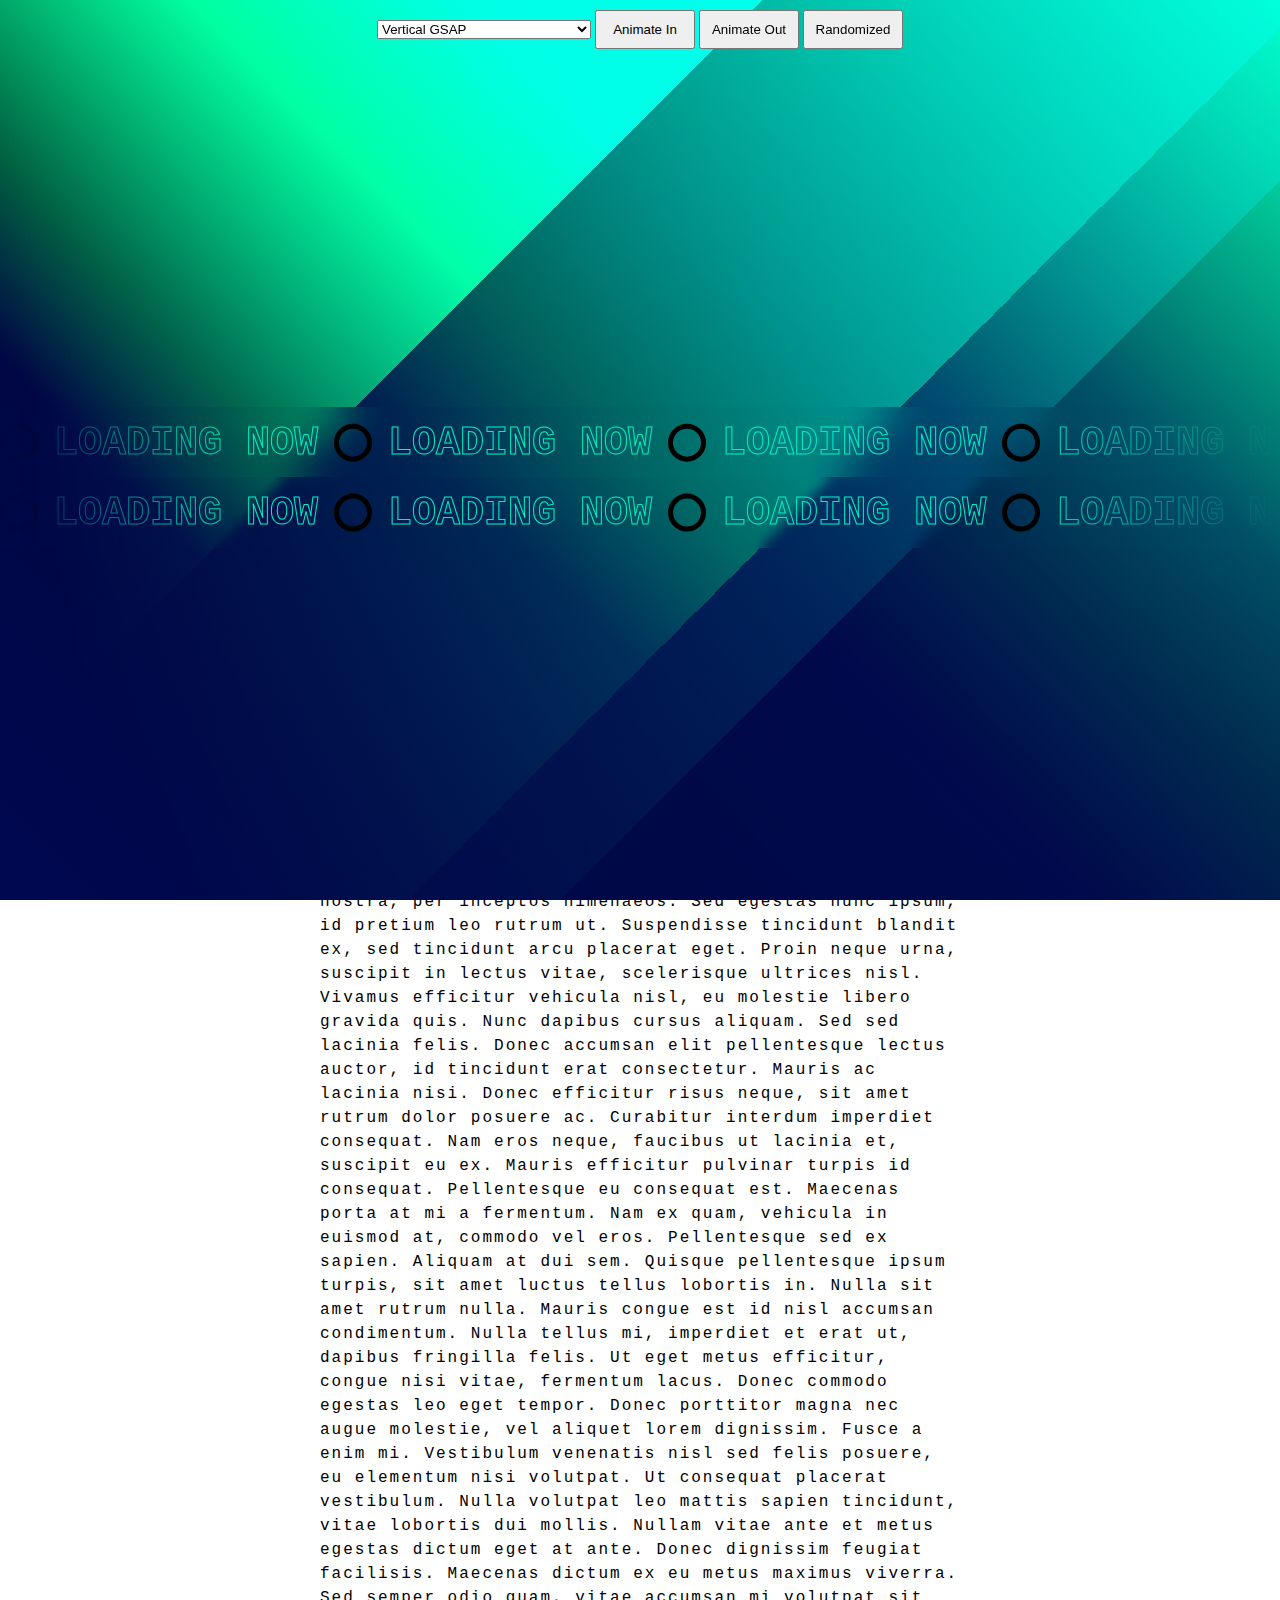
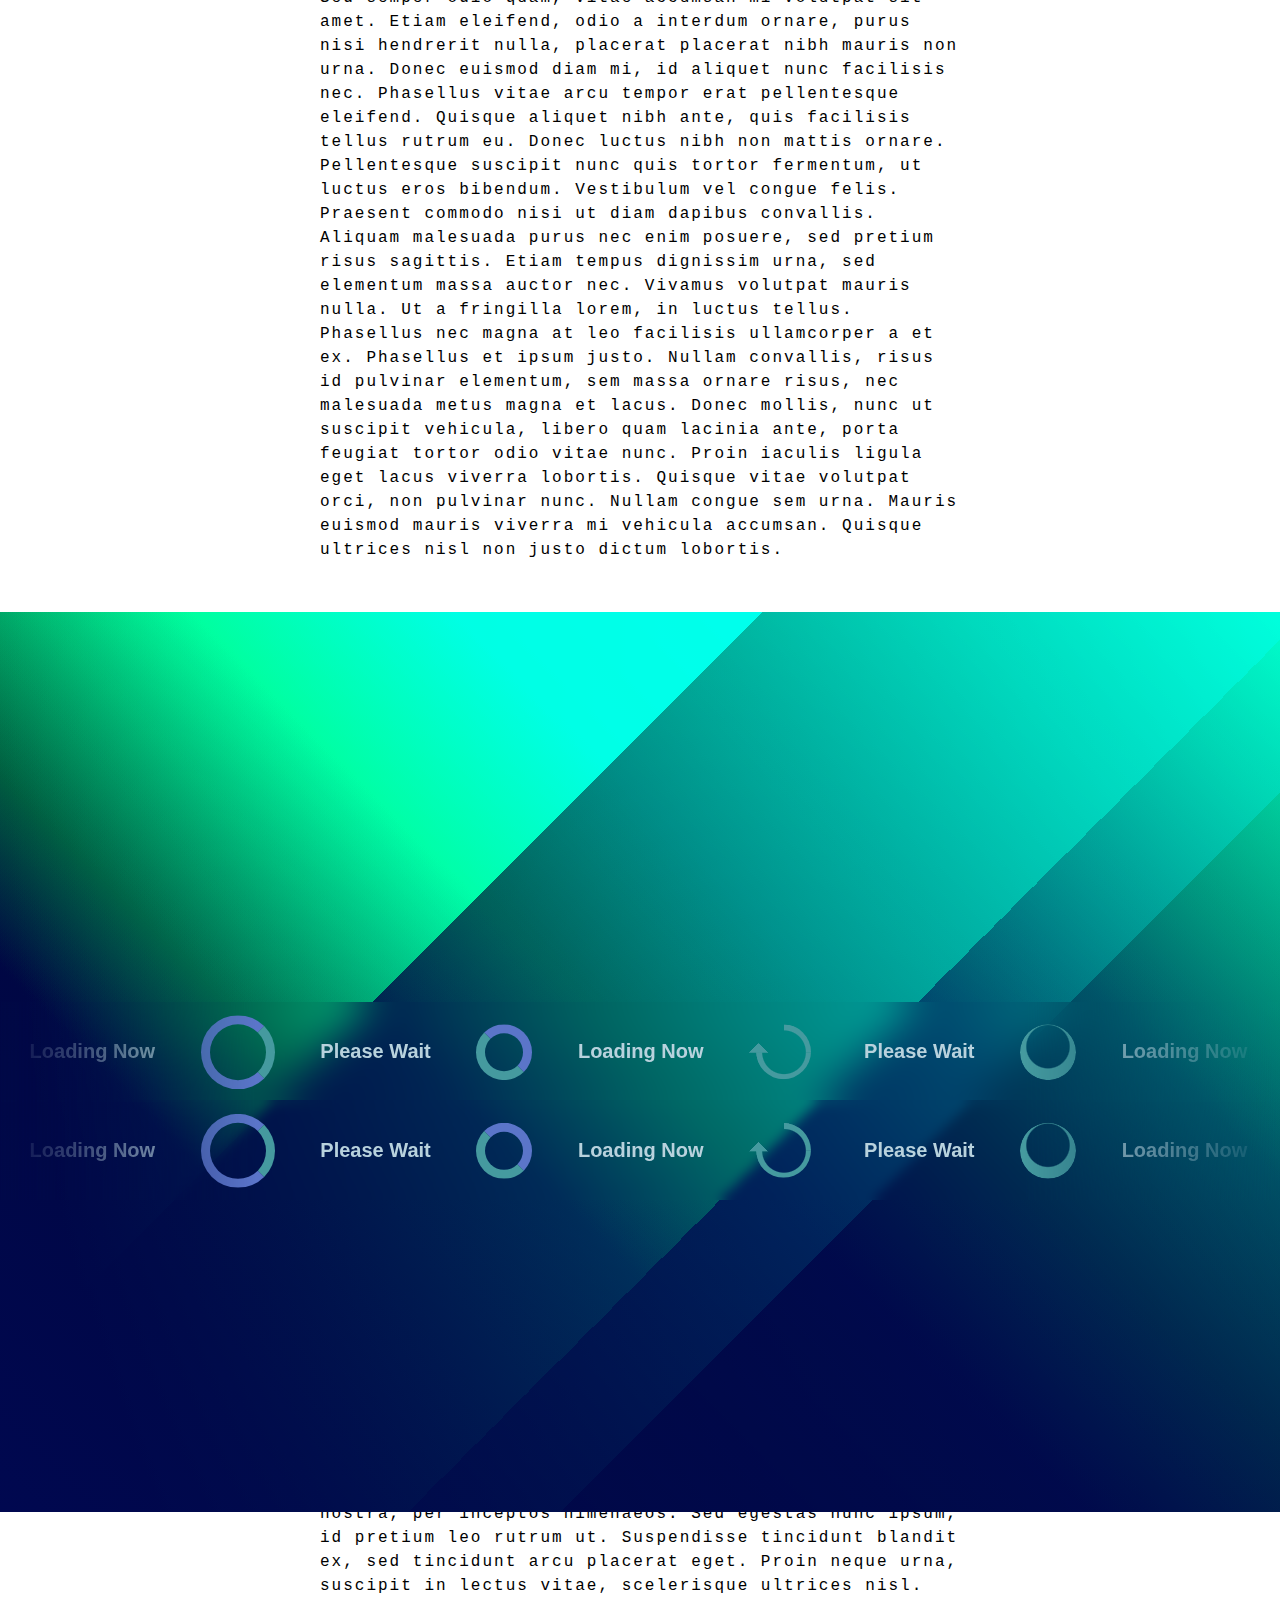
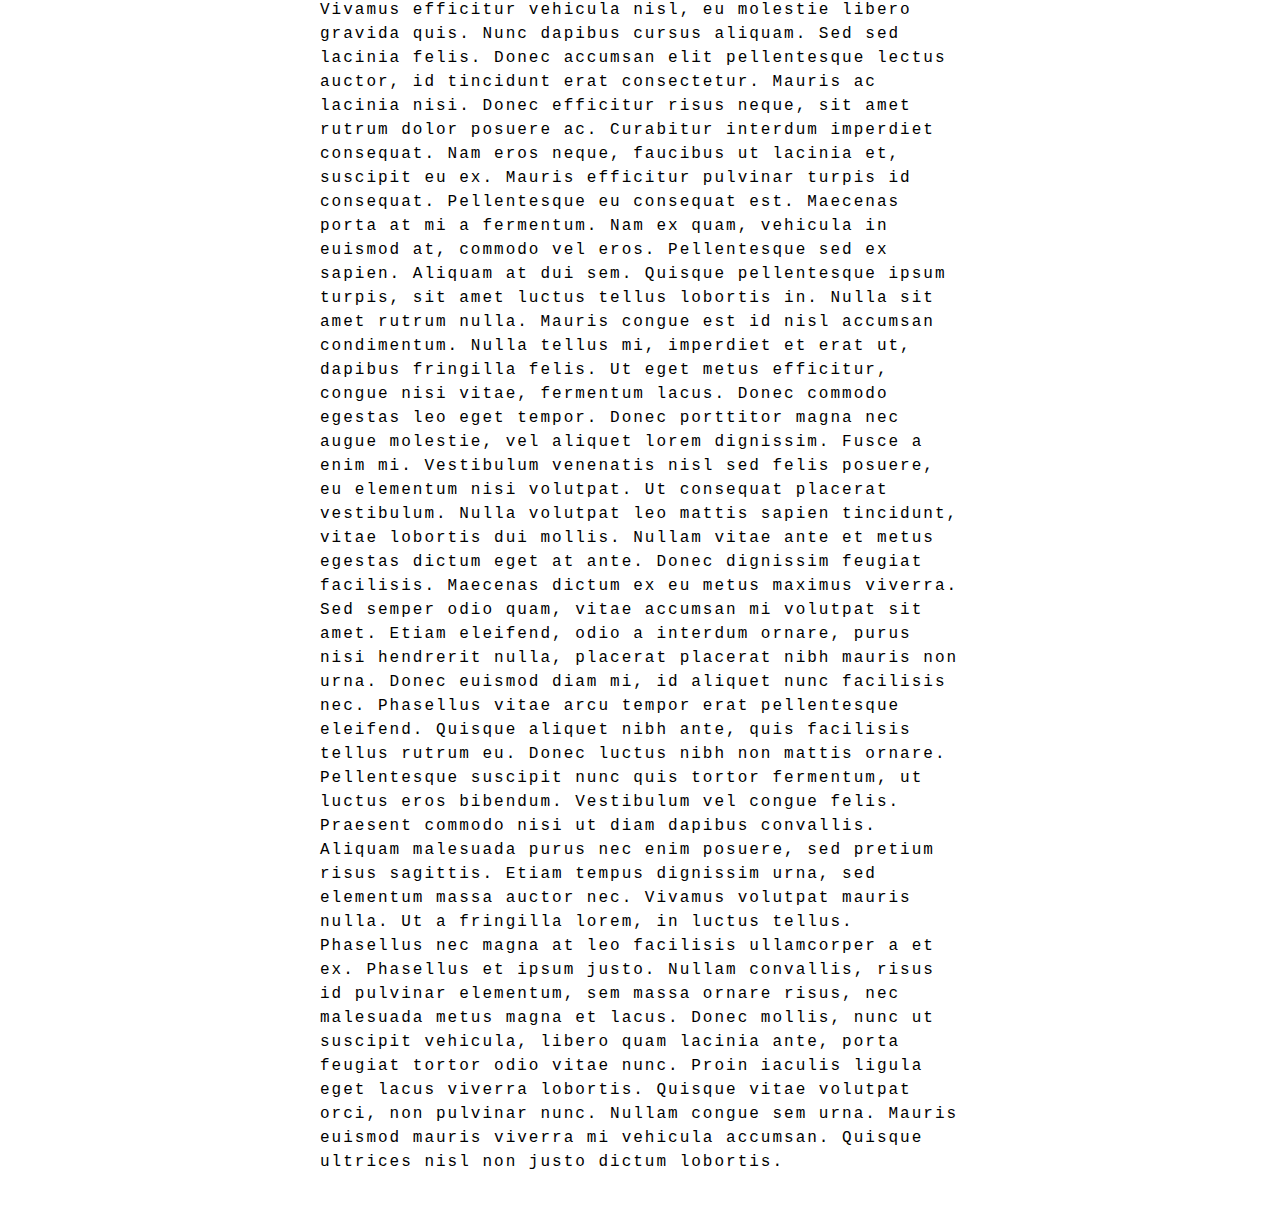
==== commit ec1fd0f7: "new update" ====
--- a/preloader/index.html
+++ b/preloader/index.html
@@ -205,7 +205,7 @@
       </div>
     </div>
     <div class="cover-container">
-      <div class="cover cover5 design1 color1">
+      <div class="cover cover5 design5 color5">
         <section class="marquee1 marquee">
           <ul class="marquee__content">
             <li class="spinner30 spinner"></li>
--- a/preloader/css/style.css
+++ b/preloader/css/style.css
@@ -12,8 +12,8 @@
 /* Marquee Design */
 .marquee1 {
   top: 50%;
-  transform: translate( 0%, -55% );
-  background:var(--c1);
+  transform: translate( 0%, -60% );
+  background:var(--c3);
   padding: 1% 0 1% 0;
   backdrop-filter: blur(20px);
   
@@ -21,7 +21,7 @@
 .marquee2 {
   top: 50%;
   transform: translate( 0%, 39% );
-  background:var(--c2);
+  background:var(--c4);
   padding: 1% 0 1% 0;
   backdrop-filter: blur(6px);
 }
@@ -841,11 +841,11 @@
   --text-bg-c: #666;
   --preloader-c1: #dbdcef;
   --preloader-c2: #474bff;
-  --preloader-c3: #ef8d9c;
-  --c1: #72d3ff;
-  --c2: #ec73b4;
-  --c3: transparent;
-  --c4: transparent;
+  --preloader-c3: #ffc320;
+  --c1: #3fbcf7;
+  --c2: #f86db7;
+  --c3: rgba(156, 88, 212, 0.699);
+  --c4: rgba(73, 49, 160, 0.767);
 }
 
 
@@ -870,11 +870,11 @@
   --text-bg-c: #f70;
   --preloader-c1: #dbdcef;
   --preloader-c2: #474bff;
-  --preloader-c3: #ef8d9c;
-  --c1: #e8a24b;
-  --c2: #7ff;
-  --c3: #633d0f;
-  --c4: rgb(54, 177, 116);
+  --preloader-c3: #d4ff5e;
+  --c1: #f1a649;
+  --c2: rgb(205, 255, 217);
+  --c3: #886233d7;
+  --c4: rgba(113, 177, 54, 0.815);
 }
 
 
@@ -896,13 +896,14 @@
 div.color3 {
   --text-c: #000;
   --text-bg-c: #fff;
-  --preloader-c1: #ef8d9c;
+  --preloader-c1: #b99ea2;
   --preloader-c2: #f7c9d0;
-  --preloader-c3: #ef8d9c;
+  --preloader-c3: #d8d6ff;
   --c1: #ebc6e3;
-  --c2: #ef8d9c;
-  --c3: #e77384;
-  --c4: #753746;
+  --c2: #d39daf;
+  --c3: #d17fa1ea;
+  --c4: #8a4baf;
+  --c5: #ad5b77;
 }
 .design3 {
   --s: 150px; /* control the size*/
@@ -912,7 +913,7 @@
     conic-gradient(from  45deg at 75% 75%, var(--c3) 90deg,var(--c1) 0 180deg,#0000 0),
     conic-gradient(from -45deg at 25% 25%, var(--c3) 90deg,#0000 0),
     conic-gradient(from -45deg at 50% 100%,#0000 180deg,var(--c3) 0),
-    conic-gradient(from -45deg,var(--c1) 90deg, var(--c2) 0 225deg,var(--c4) 0);
+    conic-gradient(from -45deg,var(--c1) 90deg, var(--c2) 0 225deg,var(--c5) 0);
   background-size: var(--s) var(--s); 
 }
 
@@ -924,8 +925,8 @@
   --preloader-c3: #6156c4;
   --c1: #6ccde3;
   --c2: #9cebdf;
-  --c3: #70b1a7;
-  --c4: transparent;
+  --c3: #9d94ee;
+  --c4: yellow;
 }
 div.design4 {
   --s: 194px; /* control the size*/
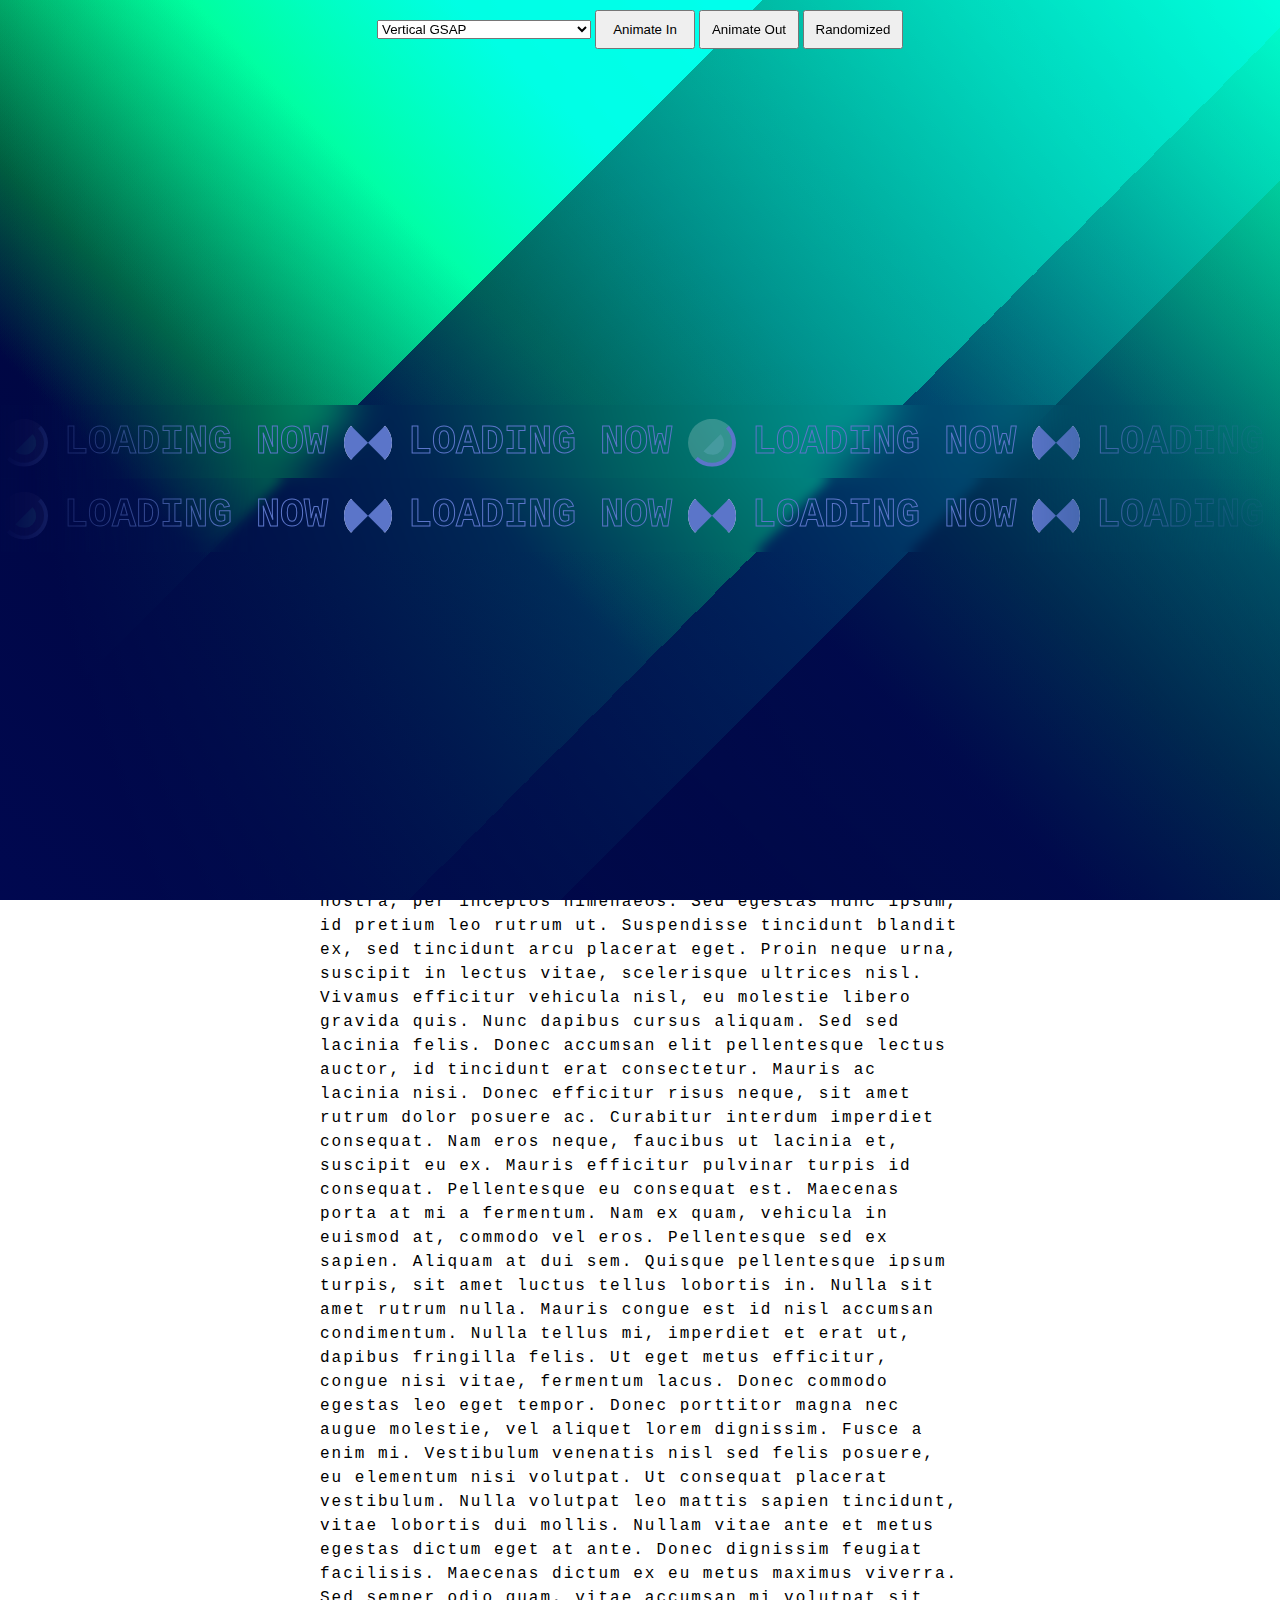
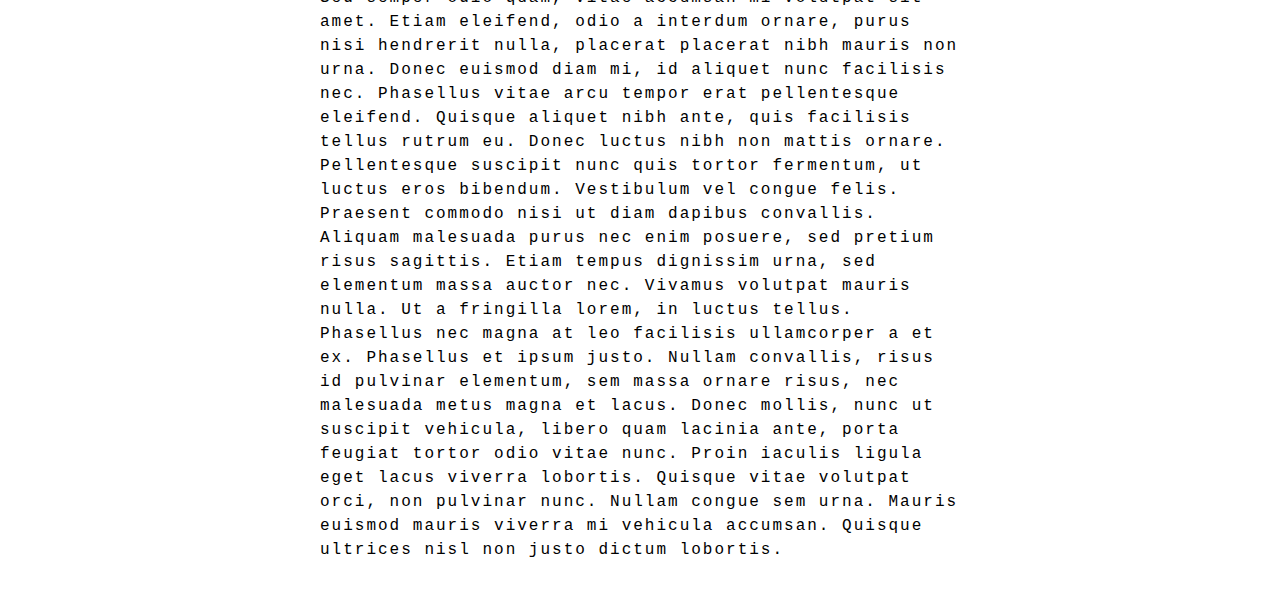
==== commit dfe4773f: "update" ====
--- a/preloader/index.html
+++ b/preloader/index.html
@@ -1,872 +1,1051 @@
 <!DOCTYPE html>
 <html lang="en">
-<head>
-    <meta charset="UTF-8">
-    <meta name="viewport" content="width=device-width, initial-scale=1.0">
+  <head>
+    <meta charset="UTF-8" />
+    <meta name="viewport" content="width=device-width, initial-scale=1.0" />
     <title>Document</title>
-    <link rel="stylesheet" href="css/style.css">
-   
+    <link rel="stylesheet" href="css/style.css" />
+  </head>
+  <body>
+    <div id="preloader">
+      <!-- We will have 5 Layer of Covers , Last Cover is the main preloader cover-->
+      <div class="cover-container">
+        <div class="cover cover1 design1 color1">
+          <section class="marquee1 marquee">
+            <ul class="marquee__content">
+              <li class="spinner30 spinner"></li>
+              <li class="spinner17 spinner"></li>
+              <li class="spinner30 spinner"></li>
+              <li class="spinner17 spinner"></li>
+              <li class="spinner30 spinner"></li>
+              <li class="spinner17 spinner"></li>
+              <li class="spinner30 spinner"></li>
+              <li class="spinner17 spinner"></li>
+            </ul>
+            <ul aria-hidden="true" class="marquee__content">
+              <li class="spinner30 spinner"></li>
+              <li class="spinner17 spinner"></li>
+              <li class="spinner30 spinner"></li>
+              <li class="spinner17 spinner"></li>
+              <li class="spinner30 spinner"></li>
+              <li class="spinner17 spinner"></li>
+              <li class="spinner30 spinner"></li>
+              <li class="spinner17 spinner"></li>
+            </ul>
+          </section>
+          <section class="marquee2 marquee marquee--reverse">
+            <ul class="marquee__content">
+              <li class="spinner30 spinner"></li>
+              <li class="spinner17 spinner"></li>
+              <li class="spinner30 spinner"></li>
+              <li class="spinner17 spinner"></li>
+              <li class="spinner30 spinner"></li>
+              <li class="spinner17 spinner"></li>
+              <li class="spinner30 spinner"></li>
+              <li class="spinner17 spinner"></li>
+            </ul>
+            <ul aria-hidden="true" class="marquee__content">
+              <li class="spinner30 spinner"></li>
+              <li class="spinner17 spinner"></li>
+              <li class="spinner30 spinner"></li>
+              <li class="spinner17 spinner"></li>
+              <li class="spinner30 spinner"></li>
+              <li class="spinner17 spinner"></li>
+              <li class="spinner30 spinner"></li>
+              <li class="spinner17 spinner"></li>
+            </ul>
+          </section>
+        </div>
+      </div>
+      <div class="cover-container">
+        <div class="cover cover2 design2 color2">
+          <section class="marquee1 marquee">
+            <ul class="marquee__content">
+              <li class="spinner30 spinner"></li>
+              <li class="spinner17 spinner"></li>
+              <li class="spinner30 spinner"></li>
+              <li class="spinner17 spinner"></li>
+              <li class="spinner30 spinner"></li>
+              <li class="spinner17 spinner"></li>
+              <li class="spinner30 spinner"></li>
+              <li class="spinner17 spinner"></li>
+            </ul>
+            <ul aria-hidden="true" class="marquee__content">
+              <li class="spinner30 spinner"></li>
+              <li class="spinner17 spinner"></li>
+              <li class="spinner30 spinner"></li>
+              <li class="spinner17 spinner"></li>
+              <li class="spinner30 spinner"></li>
+              <li class="spinner17 spinner"></li>
+              <li class="spinner30 spinner"></li>
+              <li class="spinner17 spinner"></li>
+            </ul>
+          </section>
+          <section class="marquee2 marquee marquee--reverse">
+            <ul class="marquee__content">
+              <li class="spinner30 spinner"></li>
+              <li class="spinner17 spinner"></li>
+              <li class="spinner30 spinner"></li>
+              <li class="spinner17 spinner"></li>
+              <li class="spinner30 spinner"></li>
+              <li class="spinner17 spinner"></li>
+              <li class="spinner30 spinner"></li>
+              <li class="spinner17 spinner"></li>
+            </ul>
+            <ul aria-hidden="true" class="marquee__content">
+              <li class="spinner30 spinner"></li>
+              <li class="spinner17 spinner"></li>
+              <li class="spinner30 spinner"></li>
+              <li class="spinner17 spinner"></li>
+              <li class="spinner30 spinner"></li>
+              <li class="spinner17 spinner"></li>
+              <li class="spinner30 spinner"></li>
+              <li class="spinner17 spinner"></li>
+            </ul>
+          </section>
+        </div>
+      </div>
+      <div class="cover-container">
+        <div class="cover cover3 design3 color3">
+          <section class="marquee1 marquee">
+            <ul class="marquee__content">
+              <li class="spinner30 spinner"></li>
+              <li class="spinner17 spinner"></li>
+              <li class="spinner30 spinner"></li>
+              <li class="spinner17 spinner"></li>
+              <li class="spinner30 spinner"></li>
+              <li class="spinner17 spinner"></li>
+              <li class="spinner30 spinner"></li>
+              <li class="spinner17 spinner"></li>
+            </ul>
+            <ul aria-hidden="true" class="marquee__content">
+              <li class="spinner30 spinner"></li>
+              <li class="spinner17 spinner"></li>
+              <li class="spinner30 spinner"></li>
+              <li class="spinner17 spinner"></li>
+              <li class="spinner30 spinner"></li>
+              <li class="spinner17 spinner"></li>
+              <li class="spinner30 spinner"></li>
+              <li class="spinner17 spinner"></li>
+            </ul>
+          </section>
+          <section class="marquee2 marquee marquee--reverse">
+            <ul class="marquee__content">
+              <li class="spinner30 spinner"></li>
+              <li class="spinner17 spinner"></li>
+              <li class="spinner30 spinner"></li>
+              <li class="spinner17 spinner"></li>
+              <li class="spinner30 spinner"></li>
+              <li class="spinner17 spinner"></li>
+              <li class="spinner30 spinner"></li>
+              <li class="spinner17 spinner"></li>
+            </ul>
+            <ul aria-hidden="true" class="marquee__content">
+              <li class="spinner30 spinner"></li>
+              <li class="spinner17 spinner"></li>
+              <li class="spinner30 spinner"></li>
+              <li class="spinner17 spinner"></li>
+              <li class="spinner30 spinner"></li>
+              <li class="spinner17 spinner"></li>
+              <li class="spinner30 spinner"></li>
+              <li class="spinner17 spinner"></li>
+            </ul>
+          </section>
+        </div>
+      </div>
+      <div class="cover-container">
+        <div class="cover cover4 design4 color4">
+          <section class="marquee1 marquee">
+            <ul class="marquee__content">
+              <li class="spinner30 spinner"></li>
+              <li class="spinner17 spinner"></li>
+              <li class="spinner30 spinner"></li>
+              <li class="spinner17 spinner"></li>
+              <li class="spinner30 spinner"></li>
+              <li class="spinner17 spinner"></li>
+              <li class="spinner30 spinner"></li>
+              <li class="spinner17 spinner"></li>
+            </ul>
+            <ul aria-hidden="true" class="marquee__content">
+              <li class="spinner30 spinner"></li>
+              <li class="spinner17 spinner"></li>
+              <li class="spinner30 spinner"></li>
+              <li class="spinner17 spinner"></li>
+              <li class="spinner30 spinner"></li>
+              <li class="spinner17 spinner"></li>
+              <li class="spinner30 spinner"></li>
+              <li class="spinner17 spinner"></li>
+            </ul>
+          </section>
+          <section class="marquee2 marquee marquee--reverse">
+            <ul class="marquee__content">
+              <li class="spinner30 spinner"></li>
+              <li class="spinner17 spinner"></li>
+              <li class="spinner30 spinner"></li>
+              <li class="spinner17 spinner"></li>
+              <li class="spinner30 spinner"></li>
+              <li class="spinner17 spinner"></li>
+              <li class="spinner30 spinner"></li>
+              <li class="spinner17 spinner"></li>
+            </ul>
+            <ul aria-hidden="true" class="marquee__content">
+              <li class="spinner30 spinner"></li>
+              <li class="spinner17 spinner"></li>
+              <li class="spinner30 spinner"></li>
+              <li class="spinner17 spinner"></li>
+              <li class="spinner30 spinner"></li>
+              <li class="spinner17 spinner"></li>
+              <li class="spinner30 spinner"></li>
+              <li class="spinner17 spinner"></li>
+            </ul>
+          </section>
+        </div>
+      </div>
+      <div class="cover-container">
+        <div class="cover cover5 design5 color5">
+          <section class="marquee1 marquee">
+            <ul class="marquee__content">
+              <li class="spinner29 spinner"></li>
+              <li class="spinner17 spinner"></li>
+              <li class="spinner30 spinner"></li>
+              <li class="spinner17 spinner"></li>
+              <li class="spinner29 spinner"></li>
+              <li class="spinner17 spinner"></li>
+              <li class="spinner30 spinner"></li>
+              <li class="spinner17 spinner"></li>
+            </ul>
+            <ul aria-hidden="true" class="marquee__content">
+              <li class="spinner29 spinner"></li>
+              <li class="spinner17 spinner"></li>
+              <li class="spinner30 spinner"></li>
+              <li class="spinner17 spinner"></li>
+              <li class="spinner30 spinner"></li>
+              <li class="spinner17 spinner"></li>
+              <li class="spinner30 spinner"></li>
+              <li class="spinner17 spinner"></li>
+            </ul>
+          </section>
+          <section class="marquee2 marquee marquee--reverse">
+            <ul class="marquee__content">
+              <li class="spinner29 spinner"></li>
+              <li class="spinner17 spinner"></li>
+              <li class="spinner30 spinner"></li>
+              <li class="spinner17 spinner"></li>
+              <li class="spinner30 spinner"></li>
+              <li class="spinner17 spinner"></li>
+              <li class="spinner30 spinner"></li>
+              <li class="spinner17 spinner"></li>
+            </ul>
+            <ul aria-hidden="true" class="marquee__content">
+              <li class="spinner29 spinner"></li>
+              <li class="spinner17 spinner"></li>
+              <li class="spinner30 spinner"></li>
+              <li class="spinner17 spinner"></li>
+              <li class="spinner30 spinner"></li>
+              <li class="spinner17 spinner"></li>
+              <li class="spinner30 spinner"></li>
+              <li class="spinner17 spinner"></li>
+            </ul>
+          </section>
+        </div>
+      </div>
 
-</head>
-<body>
-  <div id="preloader">
-  
-    <!-- We will have 5 Layer of Covers , Last Cover is the main preloader cover-->
-    <div class="cover-container">
-      <div class="cover cover1 design1 color1">
-        <section class="marquee1 marquee">
-          <ul class="marquee__content">
-            <li class="spinner30 spinner"></li>
-            <li class="spinner17 spinner"></li>
-            <li class="spinner30 spinner"></li>
-            <li class="spinner17 spinner"></li>
-            <li class="spinner30 spinner"></li>
-            <li class="spinner17 spinner"></li>
-            <li class="spinner30 spinner"></li>
-            <li class="spinner17 spinner"></li>
-          </ul>
-          <ul aria-hidden="true" class="marquee__content">
-            <li class="spinner30 spinner"></li>
-            <li class="spinner17 spinner"></li>
-            <li class="spinner30 spinner"></li>
-            <li class="spinner17 spinner"></li>
-            <li class="spinner30 spinner"></li>
-            <li class="spinner17 spinner"></li>
-            <li class="spinner30 spinner"></li>
-            <li class="spinner17 spinner"></li>
-          </ul>
-        </section>
-        <section class="marquee2 marquee marquee--reverse">
-          <ul class="marquee__content">
-            <li class="spinner30 spinner"></li>
-            <li class="spinner17 spinner"></li>
-            <li class="spinner30 spinner"></li>
-            <li class="spinner17 spinner"></li>
-            <li class="spinner30 spinner"></li>
-            <li class="spinner17 spinner"></li>
-            <li class="spinner30 spinner"></li>
-            <li class="spinner17 spinner"></li>
-          </ul>
-          <ul aria-hidden="true" class="marquee__content">
-            <li class="spinner30 spinner"></li>
-<li class="spinner17 spinner"></li>
-<li class="spinner30 spinner"></li>
-<li class="spinner17 spinner"></li>
-<li class="spinner30 spinner"></li>
-<li class="spinner17 spinner"></li>
-<li class="spinner30 spinner"></li>
-<li class="spinner17 spinner"></li>
-          </ul>
-        </section>
+      <!-- SVG Collection ( We will use GSAP to properly mask our preloader with SVG Below )-->
+      <svg id="preloader-svg">
+        <mask id="mask-circle-svg">
+          <circle
+            id="mask-circle1"
+            class="mask-circle"
+            cx="50vw"
+            cy="50vh"
+            r="5%"
+            fill="none"
+            stroke="#FFF"
+            stroke-width="10%"
+          />
+          <circle
+            id="mask-circle2"
+            class="mask-circle"
+            cx="50vw"
+            cy="50vh"
+            r="15%"
+            fill="none"
+            stroke="#FFF"
+            stroke-width="11%"
+          />
+          <circle
+            id="mask-circle3"
+            class="mask-circle"
+            cx="50vw"
+            cy="50vh"
+            r="25%"
+            fill="none"
+            stroke="#FFF"
+            stroke-width="11%"
+          />
+          <circle
+            id="mask-circle4"
+            class="mask-circle"
+            cx="50vw"
+            cy="50vh"
+            r="35%"
+            fill="none"
+            stroke="#FFF"
+            stroke-width="11%"
+          />
+          <circle
+            id="mask-circle5"
+            class="mask-circle"
+            cx="50vw"
+            cy="50vh"
+            r="45%"
+            fill="none"
+            stroke="#FFF"
+            stroke-width="11%"
+          />
+          <circle
+            id="mask-circle6"
+            class="mask-circle"
+            cx="50vw"
+            cy="50vh"
+            r="55%"
+            fill="none"
+            stroke="#FFF"
+            stroke-width="11%"
+          />
+          <circle
+            id="mask-circle7"
+            class="mask-circle"
+            cx="50vw"
+            cy="50vh"
+            r="65%"
+            fill="none"
+            stroke="#FFF"
+            stroke-width="11%"
+          />
+        </mask>
+
+        <mask id="mask-vertical-svg">
+           
+          <line
+            id="mask-vertical1"
+            class="mask-vertical"
+            x1="5vw"
+            y1="0vh"
+            x2="5vw"
+            y2="100vh"
+            stroke="#FFF"
+            stroke-width="10.1vw"
+          />
+          <line
+            id="mask-vertical2"
+            class="mask-vertical"
+            x1="15vw"
+            y1="0vh"
+            x2="15vw"
+            y2="100vh"
+            stroke="#FFF"
+            stroke-width="10.1vw"
+          />
+          <line
+            id="mask-vertical3"
+            class="mask-vertical"
+            x1="25vw"
+            y1="0vh"
+            x2="25vw"
+            y2="100vh"
+            stroke="#FFF"
+            stroke-width="10.1vw"
+          />
+          <line
+            id="mask-vertical4"
+            class="mask-vertical"
+            x1="35vw"
+            y1="0vh"
+            x2="35vw"
+            y2="100vh"
+            stroke="#FFF"
+            stroke-width="10.1vw"
+          />
+          <line
+            id="mask-vertical5"
+            class="mask-vertical"
+            x1="45vw"
+            y1="0vh"
+            x2="45vw"
+            y2="100vh"
+            stroke="#FFF"
+            stroke-width="10.1vw"
+          />
+          <line
+            id="mask-vertical6"
+            class="mask-vertical"
+            x1="55vw"
+            y1="0vh"
+            x2="55vw"
+            y2="100vh"
+            stroke="#FFF"
+            stroke-width="10.1vw"
+          />
+          <line
+            id="mask-vertical7"
+            class="mask-vertical"
+            x1="65vw"
+            y1="0vh"
+            x2="65vw"
+            y2="100vh"
+            stroke="#FFF"
+            stroke-width="10.1vw"
+          />
+          <line
+            id="mask-vertical8"
+            class="mask-vertical"
+            x1="75vw"
+            y1="0vh"
+            x2="75vw"
+            y2="100vh"
+            stroke="#FFF"
+            stroke-width="10.1vw"
+          />
+          <line
+            id="mask-vertical9"
+            class="mask-vertical"
+            x1="85vw"
+            y1="0vh"
+            x2="85vw"
+            y2="100vh"
+            stroke="#FFF"
+            stroke-width="10.1vw"
+          />
+          <line
+            id="mask-vertical10"
+            class="mask-vertical"
+            x1="95vw"
+            y1="0vh"
+            x2="95vw"
+            y2="100vh"
+            stroke="#FFF"
+            stroke-width="10.1vw"
+          />
+        </mask>
+
+        <mask id="mask-horizontal-svg">
+          <line
+            id="mask-horizontal1"
+            class="mask-horizontal"
+            x1="0vw"
+            y1="5vh"
+            x2="100vw"
+            y2="5vh"
+            stroke="#FFF"
+            stroke-width="10.1vh"
+          />
+          <line
+            id="mask-horizontal2"
+            class="mask-horizontal"
+            x1="0vw"
+            y1="15vh"
+            x2="100vw"
+            y2="15vh"
+            stroke="#FFF"
+            stroke-width="10.1vh"
+          />
+          <line
+            id="mask-horizontal3"
+            class="mask-horizontal"
+            x1="0vw"
+            y1="25vh"
+            x2="100vw"
+            y2="25vh"
+            stroke="#FFF"
+            stroke-width="10.1vh"
+          />
+          <line
+            id="mask-horizontal4"
+            class="mask-horizontal"
+            x1="0vw"
+            y1="35vh"
+            x2="100vw"
+            y2="35vh"
+            stroke="#FFF"
+            stroke-width="10.1vh"
+          />
+          <line
+            id="mask-horizontal5"
+            class="mask-horizontal"
+            x1="0vw"
+            y1="45vh"
+            x2="100vw"
+            y2="45vh"
+            stroke="#FFF"
+            stroke-width="10.1vh"
+          />
+          <line
+            id="mask-horizontal6"
+            class="mask-horizontal"
+            x1="0vw"
+            y1="55vh"
+            x2="100vw"
+            y2="55vh"
+            stroke="#FFF"
+            stroke-width="10.1vh"
+          />
+          <line
+            id="mask-horizontal7"
+            class="mask-horizontal"
+            x1="0vw"
+            y1="65vh"
+            x2="100vw"
+            y2="65vh"
+            stroke="#FFF"
+            stroke-width="10.1vh"
+          />
+          <line
+            id="mask-horizontal8"
+            class="mask-horizontal"
+            x1="0vw"
+            y1="75vh"
+            x2="100vw"
+            y2="75vh"
+            stroke="#FFF"
+            stroke-width="10.1vh"
+          />
+          <line
+            id="mask-horizontal9"
+            class="mask-horizontal"
+            x1="0vw"
+            y1="85vh"
+            x2="100vw"
+            y2="85vh"
+            stroke="#FFF"
+            stroke-width="10.1vh"
+          />
+          <line
+            id="mask-horizontal10"
+            class="mask-horizontal"
+            x1="0vw"
+            y1="95vh"
+            x2="100vw"
+            y2="95vh"
+            stroke="#FFF"
+            stroke-width="10.1vh"
+          />
+        </mask>
+
+        <mask id="mask-diagonal-left-svg">
+          <line
+            id="mask-diagonal-left1"
+            class="mask-diagonal-left"
+            x1="-5vw"
+            y1="90vh"
+            x2="10vw"
+            y2="105vh"
+            stroke="#FFF"
+            stroke-width="10vw"
+          />
+          <line
+            id="mask-diagonal-left2"
+            class="mask-diagonal-left"
+            x1="-5vw"
+            y1="80vh"
+            x2="20vw"
+            y2="105vh"
+            stroke="#FFF"
+            stroke-width="10vw"
+          />
+          <line
+            id="mask-diagonal-left3"
+            class="mask-diagonal-left"
+            x1="-5vw"
+            y1="70vh"
+            x2="30vw"
+            y2="105vh"
+            stroke="#FFF"
+            stroke-width="10vw"
+          />
+          <line
+            id="mask-diagonal-left4"
+            class="mask-diagonal-left"
+            x1="-5vw"
+            y1="60vh"
+            x2="40vw"
+            y2="105vh"
+            stroke="#FFF"
+            stroke-width="10vw"
+          />
+          <line
+            id="mask-diagonal-left5"
+            class="mask-diagonal-left"
+            x1="-5vw"
+            y1="50vh"
+            x2="50vw"
+            y2="105vh"
+            stroke="#FFF"
+            stroke-width="10vw"
+          />
+          <line
+            id="mask-diagonal-left6"
+            class="mask-diagonal-left"
+            x1="-5vw"
+            y1="40vh"
+            x2="60vw"
+            y2="105vh"
+            stroke="#FFF"
+            stroke-width="10vw"
+          />
+          <line
+            id="mask-diagonal-left7"
+            class="mask-diagonal-left"
+            x1="-5vw"
+            y1="30vh"
+            x2="70vw"
+            y2="105vh"
+            stroke="#FFF"
+            stroke-width="10vw"
+          />
+          <line
+            id="mask-diagonal-left8"
+            class="mask-diagonal-left"
+            x1="-5vw"
+            y1="20vh"
+            x2="80vw"
+            y2="105vh"
+            stroke="#FFF"
+            stroke-width="10vw"
+          />
+          <line
+            id="mask-diagonal-left9"
+            class="mask-diagonal-left"
+            x1="-5vw"
+            y1="10vh"
+            x2="90vw"
+            y2="105vh"
+            stroke="#FFF"
+            stroke-width="10vw"
+          />
+          <line
+            id="mask-diagonal-left10"
+            class="mask-diagonal-left"
+            x1="-5vw"
+            y1="0vh"
+            x2="100vw"
+            y2="105vh"
+            stroke="#FFF"
+            stroke-width="10vw"
+          />
+          <line
+            id="mask-diagonal-left11"
+            class="mask-diagonal-left"
+            x1="0vw"
+            y1="-5vh"
+            x2="105vw"
+            y2="100vh"
+            stroke="#FFF"
+            stroke-width="10vw"
+          />
+          <line
+            id="mask-diagonal-left12"
+            class="mask-diagonal-left"
+            x1="10vw"
+            y1="-5vh"
+            x2="105vw"
+            y2="90vh"
+            stroke="#FFF"
+            stroke-width="10vw"
+          />
+          <line
+            id="mask-diagonal-left13"
+            class="mask-diagonal-left"
+            x1="20vw"
+            y1="-5vh"
+            x2="105vw"
+            y2="80vh"
+            stroke="#FFF"
+            stroke-width="10vw"
+          />
+          <line
+            id="mask-diagonal-left14"
+            class="mask-diagonal-left"
+            x1="30vw"
+            y1="-5vh"
+            x2="105vw"
+            y2="70vh"
+            stroke="#FFF"
+            stroke-width="10vw"
+          />
+          <line
+            id="mask-diagonal-left15"
+            class="mask-diagonal-left"
+            x1="40vw"
+            y1="-5vh"
+            x2="105vw"
+            y2="60vh"
+            stroke="#FFF"
+            stroke-width="10vw"
+          />
+          <line
+            id="mask-diagonal-left16"
+            class="mask-diagonal-left"
+            x1="50vw"
+            y1="-5vh"
+            x2="105vw"
+            y2="50vh"
+            stroke="#FFF"
+            stroke-width="10vw"
+          />
+          <line
+            id="mask-diagonal-left17"
+            class="mask-diagonal-left"
+            x1="60vw"
+            y1="-5vh"
+            x2="105vw"
+            y2="40vh"
+            stroke="#FFF"
+            stroke-width="10vw"
+          />
+          <line
+            id="mask-diagonal-left18"
+            class="mask-diagonal-left"
+            x1="70vw"
+            y1="-5vh"
+            x2="105vw"
+            y2="30vh"
+            stroke="#FFF"
+            stroke-width="10vw"
+          />
+          <line
+            id="mask-diagonal-left19"
+            class="mask-diagonal-left"
+            x1="80vw"
+            y1="-5vh"
+            x2="105vw"
+            y2="20vh"
+            stroke="#FFF"
+            stroke-width="10vw"
+          />
+          <line
+            id="mask-diagonal-left20"
+            class="mask-diagonal-left"
+            x1="90vw"
+            y1="-5vh"
+            x2="105vw"
+            y2="10vh"
+            stroke="#FFF"
+            stroke-width="10vw"
+          />
+        </mask>
+
+        <!-- Jelek Neh Animasi Diagonal Right ( Jgn Pakai )-->
+        <mask id="mask-diagonal-right-svg">
+          <line
+            id="mask-diagonal-right1"
+            class="mask-diagonal-right"
+            x1="-5vw"
+            y1="10vh"
+            x2="105vw"
+            y2="-100vh"
+            stroke="#FFF"
+            stroke-width="10vw"
+          />
+          <line
+            id="mask-diagonal-right2"
+            class="mask-diagonal-right"
+            x1="-5vw"
+            y1="20vh"
+            x2="105vw"
+            y2="-90vh"
+            stroke="#FFF"
+            stroke-width="10vw"
+          />
+          <line
+            id="mask-diagonal-right3"
+            class="mask-diagonal-right"
+            x1="-5vw"
+            y1="30vh"
+            x2="105vw"
+            y2="-80vh"
+            stroke="#FFF"
+            stroke-width="10vw"
+          />
+          <line
+            id="mask-diagonal-right4"
+            class="mask-diagonal-right"
+            x1="-5vw"
+            y1="40vh"
+            x2="105vw"
+            y2="-70vh"
+            stroke="#FFF"
+            stroke-width="10vw"
+          />
+          <line
+            id="mask-diagonal-right5"
+            class="mask-diagonal-right"
+            x1="-5vw"
+            y1="50vh"
+            x2="105vw"
+            y2="-60vh"
+            stroke="#FFF"
+            stroke-width="10vw"
+          />
+          <line
+            id="mask-diagonal-right6"
+            class="mask-diagonal-right"
+            x1="-5vw"
+            y1="60vh"
+            x2="105vw"
+            y2="-50vh"
+            stroke="#FFF"
+            stroke-width="10vw"
+          />
+          <line
+            id="mask-diagonal-right7"
+            class="mask-diagonal-right"
+            x1="-5vw"
+            y1="70vh"
+            x2="105vw"
+            y2="-40vh"
+            stroke="#FFF"
+            stroke-width="10vw"
+          />
+          <line
+            id="mask-diagonal-right8"
+            class="mask-diagonal-right"
+            x1="-5vw"
+            y1="80vh"
+            x2="105vw"
+            y2="-30vh"
+            stroke="#FFF"
+            stroke-width="10vw"
+          />
+          <line
+            id="mask-diagonal-right9"
+            class="mask-diagonal-right"
+            x1="-5vw"
+            y1="90vh"
+            x2="105vw"
+            y2="-20vh"
+            stroke="#FFF"
+            stroke-width="10vw"
+          />
+          <line
+            id="mask-diagonal-right10"
+            class="mask-diagonal-right"
+            x1="-5vw"
+            y1="100vh"
+            x2="105vw"
+            y2="-10vh"
+            stroke="#FFF"
+            stroke-width="10vw"
+          />
+          <line
+            id="mask-diagonal-right11"
+            class="mask-diagonal-right"
+            x1="-5vw"
+            y1="110vh"
+            x2="105vw"
+            y2="0vh"
+            stroke="#FFF"
+            stroke-width="10vw"
+          />
+          <line
+            id="mask-diagonal-right12"
+            class="mask-diagonal-right"
+            x1="-5vw"
+            y1="120vh"
+            x2="105vw"
+            y2="10vh"
+            stroke="#FFF"
+            stroke-width="10vw"
+          />
+          <line
+            id="mask-diagonal-right13"
+            class="mask-diagonal-right"
+            x1="-5vw"
+            y1="130vh"
+            x2="105vw"
+            y2="20vh"
+            stroke="#FFF"
+            stroke-width="10vw"
+          />
+          <line
+            id="mask-diagonal-right14"
+            class="mask-diagonal-right"
+            x1="-5vw"
+            y1="140vh"
+            x2="105vw"
+            y2="30vh"
+            stroke="#FFF"
+            stroke-width="10vw"
+          />
+          <line
+            id="mask-diagonal-right15"
+            class="mask-diagonal-right"
+            x1="-5vw"
+            y1="150vh"
+            x2="105vw"
+            y2="40vh"
+            stroke="#FFF"
+            stroke-width="10vw"
+          />
+          <line
+            id="mask-diagonal-right16"
+            class="mask-diagonal-right"
+            x1="-5vw"
+            y1="160vh"
+            x2="105vw"
+            y2="50vh"
+            stroke="#FFF"
+            stroke-width="10vw"
+          />
+          <line
+            id="mask-diagonal-right17"
+            class="mask-diagonal-right"
+            x1="-5vw"
+            y1="170vh"
+            x2="105vw"
+            y2="60vh"
+            stroke="#FFF"
+            stroke-width="10vw"
+          />
+          <line
+            id="mask-diagonal-right18"
+            class="mask-diagonal-right"
+            x1="-5vw"
+            y1="180vh"
+            x2="105vw"
+            y2="70vh"
+            stroke="#FFF"
+            stroke-width="10vw"
+          />
+          <line
+            id="mask-diagonal-right19"
+            class="mask-diagonal-right"
+            x1="-5vw"
+            y1="190vh"
+            x2="105vw"
+            y2="80vh"
+            stroke="#FFF"
+            stroke-width="10vw"
+          />
+          <line
+            id="mask-diagonal-right20"
+            class="mask-diagonal-right"
+            x1="-5vw"
+            y1="200vh"
+            x2="105vw"
+            y2="90vh"
+            stroke="#FFF"
+            stroke-width="10vw"
+          />
+        </mask>
+      </svg>
+    </div>
+
+    <div id="container">
+      <div id="content">
+        Taufik Lorem ipsum dolor sit amet, consectetur adipiscing elit.
+        Curabitur magna leo, ornare eu placerat eu, vulputate ut nibh. Sed
+        congue tristique leo vel aliquet. Nunc at faucibus sem. Suspendisse et
+        mi leo. Pellentesque vel lobortis neque. Donec sit amet ultrices metus.
+        Morbi rhoncus velit non ipsum elementum, quis consequat nulla consequat.
+        Donec sit amet pellentesque lectus. Nunc a pretium erat. Proin non elit
+        quis lacus varius porta. Maecenas pretium auctor sapien, id tempor quam
+        tincidunt vitae. Aenean elementum malesuada odio nec tristique. Etiam ac
+        nulla odio. In vehicula mollis tempor. Nulla nisi est, efficitur vitae
+        ultricies id, volutpat vitae nulla. Maecenas tristique neque eu ipsum
+        fermentum euismod. Donec sit amet blandit diam. Lorem ipsum dolor sit
+        amet, consectetur adipiscing elit. Cras imperdiet nisl vel faucibus
+        accumsan. Sed elementum nunc at leo lacinia, eu imperdiet erat lacinia.
+        Vestibulum a dolor sit amet diam feugiat rutrum a vitae est. Vestibulum
+        blandit fermentum purus id efficitur. Lorem ipsum dolor sit amet,
+        consectetur adipiscing elit. Suspendisse potenti. Praesent et vehicula
+        dui. Vivamus sollicitudin maximus egestas. Maecenas euismod dignissim
+        odio, ut vulputate justo porttitor vitae. Donec bibendum metus ac
+        porttitor elementum. Suspendisse potenti. Etiam pulvinar lectus et
+        consequat faucibus. Phasellus molestie, leo at mollis placerat, metus
+        ligula semper diam, id mattis purus tortor et dolor. Donec aliquet velit
+        at vulputate convallis. Morbi sit amet egestas ex. Quisque tristique
+        nulla nec pulvinar tempor. Nullam blandit tortor vel velit accumsan
+        pretium. Vivamus mauris felis, placerat id felis non, congue vestibulum
+        lorem. Nulla vel tincidunt tellus. Aenean varius dapibus lacus, nec
+        finibus elit tristique sed. Class aptent taciti sociosqu ad litora
+        torquent per conubia nostra, per inceptos himenaeos. Sed egestas nunc
+        ipsum, id pretium leo rutrum ut. Suspendisse tincidunt blandit ex, sed
+        tincidunt arcu placerat eget. Proin neque urna, suscipit in lectus
+        vitae, scelerisque ultrices nisl. Vivamus efficitur vehicula nisl, eu
+        molestie libero gravida quis. Nunc dapibus cursus aliquam. Sed sed
+        lacinia felis. Donec accumsan elit pellentesque lectus auctor, id
+        tincidunt erat consectetur. Mauris ac lacinia nisi. Donec efficitur
+        risus neque, sit amet rutrum dolor posuere ac. Curabitur interdum
+        imperdiet consequat. Nam eros neque, faucibus ut lacinia et, suscipit eu
+        ex. Mauris efficitur pulvinar turpis id consequat. Pellentesque eu
+        consequat est. Maecenas porta at mi a fermentum. Nam ex quam, vehicula
+        in euismod at, commodo vel eros. Pellentesque sed ex sapien. Aliquam at
+        dui sem. Quisque pellentesque ipsum turpis, sit amet luctus tellus
+        lobortis in. Nulla sit amet rutrum nulla. Mauris congue est id nisl
+        accumsan condimentum. Nulla tellus mi, imperdiet et erat ut, dapibus
+        fringilla felis. Ut eget metus efficitur, congue nisi vitae, fermentum
+        lacus. Donec commodo egestas leo eget tempor. Donec porttitor magna nec
+        augue molestie, vel aliquet lorem dignissim. Fusce a enim mi. Vestibulum
+        venenatis nisl sed felis posuere, eu elementum nisi volutpat. Ut
+        consequat placerat vestibulum. Nulla volutpat leo mattis sapien
+        tincidunt, vitae lobortis dui mollis. Nullam vitae ante et metus egestas
+        dictum eget at ante. Donec dignissim feugiat facilisis. Maecenas dictum
+        ex eu metus maximus viverra. Sed semper odio quam, vitae accumsan mi
+        volutpat sit amet. Etiam eleifend, odio a interdum ornare, purus nisi
+        hendrerit nulla, placerat placerat nibh mauris non urna. Donec euismod
+        diam mi, id aliquet nunc facilisis nec. Phasellus vitae arcu tempor erat
+        pellentesque eleifend. Quisque aliquet nibh ante, quis facilisis tellus
+        rutrum eu. Donec luctus nibh non mattis ornare. Pellentesque suscipit
+        nunc quis tortor fermentum, ut luctus eros bibendum. Vestibulum vel
+        congue felis. Praesent commodo nisi ut diam dapibus convallis. Aliquam
+        malesuada purus nec enim posuere, sed pretium risus sagittis. Etiam
+        tempus dignissim urna, sed elementum massa auctor nec. Vivamus volutpat
+        mauris nulla. Ut a fringilla lorem, in luctus tellus. Phasellus nec
+        magna at leo facilisis ullamcorper a et ex. Phasellus et ipsum justo.
+        Nullam convallis, risus id pulvinar elementum, sem massa ornare risus,
+        nec malesuada metus magna et lacus. Donec mollis, nunc ut suscipit
+        vehicula, libero quam lacinia ante, porta feugiat tortor odio vitae
+        nunc. Proin iaculis ligula eget lacus viverra lobortis. Quisque vitae
+        volutpat orci, non pulvinar nunc. Nullam congue sem urna. Mauris euismod
+        mauris viverra mi vehicula accumsan. Quisque ultrices nisl non justo
+        dictum lobortis.
       </div>
     </div>
-    <div class="cover-container">
-      <div class="cover cover2 design2 color2">
-        <section class="marquee1 marquee">
-          <ul class="marquee__content">
-            <li class="spinner30 spinner"></li>
-            <li class="spinner17 spinner"></li>
-            <li class="spinner30 spinner"></li>
-            <li class="spinner17 spinner"></li>
-            <li class="spinner30 spinner"></li>
-            <li class="spinner17 spinner"></li>
-            <li class="spinner30 spinner"></li>
-            <li class="spinner17 spinner"></li>
-          </ul>
-          <ul aria-hidden="true" class="marquee__content">
-            <li class="spinner30 spinner"></li>
-            <li class="spinner17 spinner"></li>
-            <li class="spinner30 spinner"></li>
-            <li class="spinner17 spinner"></li>
-            <li class="spinner30 spinner"></li>
-            <li class="spinner17 spinner"></li>
-            <li class="spinner30 spinner"></li>
-            <li class="spinner17 spinner"></li>
-          </ul>
-        </section>
-        <section class="marquee2 marquee marquee--reverse">
-          <ul class="marquee__content">
-            <li class="spinner30 spinner"></li>
-            <li class="spinner17 spinner"></li>
-            <li class="spinner30 spinner"></li>
-            <li class="spinner17 spinner"></li>
-            <li class="spinner30 spinner"></li>
-            <li class="spinner17 spinner"></li>
-            <li class="spinner30 spinner"></li>
-            <li class="spinner17 spinner"></li>
-          </ul>
-          <ul aria-hidden="true" class="marquee__content">
-            <li class="spinner30 spinner"></li>
-            <li class="spinner17 spinner"></li>
-            <li class="spinner30 spinner"></li>
-            <li class="spinner17 spinner"></li>
-            <li class="spinner30 spinner"></li>
-            <li class="spinner17 spinner"></li>
-            <li class="spinner30 spinner"></li>
-            <li class="spinner17 spinner"></li>
-          </ul>
-        </section>
+
+    <div id="control">
+      <div class="button-container">
+        <select
+          name="animation"
+          id="animationSelection"
+          onchange="animationChange(this.value)"
+        >
+          <optgroup label="Keyframe Animation">
+            <option value="chevron">Chevron Right</option>
+            <option value="chevron-left">Chevron Left</option>
+            <option value="chevron2">Chevron 2 Right</option>
+            <option value="chevron2-left">Chevron 2 Left</option>
+            <option value="circle">Circle</option>
+            <option value="box">Box ( Mirip Horizontal GSAP )</option>
+          </optgroup>
+          <optgroup label="GSAP Animation">
+            <option value="circle-gsap">Circle GSAP</option>
+            <option value="vertical-gsap" selected="selected">
+              Vertical GSAP
+            </option>
+            <option value="horizontal-gsap">Horizontal GSAP</option>
+            <option value="diagonal-left-gsap">Diagonal Left GSAP</option>
+            <option value="diagonal-right-gsap">Diagonal Right GSAP</option>
+          </optgroup>
+        </select>
+        <button onclick="animateIn()">Animate In</button>
+        <button onclick="animateOut()">Animate Out</button>
+        <button onclick="toggle()">Randomized</button>
       </div>
     </div>
-    <div class="cover-container">
-      <div class="cover cover3 design3 color3">
-        <section class="marquee1 marquee">
-          <ul class="marquee__content">
-            <li class="spinner30 spinner"></li>
-            <li class="spinner17 spinner"></li>
-            <li class="spinner30 spinner"></li>
-            <li class="spinner17 spinner"></li>
-            <li class="spinner30 spinner"></li>
-            <li class="spinner17 spinner"></li>
-            <li class="spinner30 spinner"></li>
-            <li class="spinner17 spinner"></li>
-          </ul>
-          <ul aria-hidden="true" class="marquee__content">
-            <li class="spinner30 spinner"></li>
-            <li class="spinner17 spinner"></li>
-            <li class="spinner30 spinner"></li>
-            <li class="spinner17 spinner"></li>
-            <li class="spinner30 spinner"></li>
-            <li class="spinner17 spinner"></li>
-            <li class="spinner30 spinner"></li>
-            <li class="spinner17 spinner"></li>
-          </ul>
-        </section>
-        <section class="marquee2 marquee marquee--reverse">
-          <ul class="marquee__content">
-            <li class="spinner30 spinner"></li>
-            <li class="spinner17 spinner"></li>
-            <li class="spinner30 spinner"></li>
-            <li class="spinner17 spinner"></li>
-            <li class="spinner30 spinner"></li>
-            <li class="spinner17 spinner"></li>
-            <li class="spinner30 spinner"></li>
-            <li class="spinner17 spinner"></li>
-          </ul>
-          <ul aria-hidden="true" class="marquee__content">
-            <li class="spinner30 spinner"></li>
-            <li class="spinner17 spinner"></li>
-            <li class="spinner30 spinner"></li>
-            <li class="spinner17 spinner"></li>
-            <li class="spinner30 spinner"></li>
-            <li class="spinner17 spinner"></li>
-            <li class="spinner30 spinner"></li>
-            <li class="spinner17 spinner"></li>
-          </ul>
-        </section>
-      </div>
-    </div>
-    <div class="cover-container">
-      <div class="cover cover4 design4 color4">
-        <section class="marquee1 marquee">
-          <ul class="marquee__content">
-            <li class="spinner30 spinner"></li>
-            <li class="spinner17 spinner"></li>
-            <li class="spinner30 spinner"></li>
-            <li class="spinner17 spinner"></li>
-            <li class="spinner30 spinner"></li>
-            <li class="spinner17 spinner"></li>
-            <li class="spinner30 spinner"></li>
-            <li class="spinner17 spinner"></li>
-          </ul>
-          <ul aria-hidden="true" class="marquee__content">
-            <li class="spinner30 spinner"></li>
-            <li class="spinner17 spinner"></li>
-            <li class="spinner30 spinner"></li>
-            <li class="spinner17 spinner"></li>
-            <li class="spinner30 spinner"></li>
-            <li class="spinner17 spinner"></li>
-            <li class="spinner30 spinner"></li>
-            <li class="spinner17 spinner"></li>
-          </ul>
-        </section>
-        <section class="marquee2 marquee marquee--reverse">
-          <ul class="marquee__content">
-            <li class="spinner30 spinner"></li>
-            <li class="spinner17 spinner"></li>
-            <li class="spinner30 spinner"></li>
-            <li class="spinner17 spinner"></li>
-            <li class="spinner30 spinner"></li>
-            <li class="spinner17 spinner"></li>
-            <li class="spinner30 spinner"></li>
-            <li class="spinner17 spinner"></li>
-          </ul>
-          <ul aria-hidden="true" class="marquee__content">
-            <li class="spinner30 spinner"></li>
-            <li class="spinner17 spinner"></li>
-            <li class="spinner30 spinner"></li>
-            <li class="spinner17 spinner"></li>
-            <li class="spinner30 spinner"></li>
-            <li class="spinner17 spinner"></li>
-            <li class="spinner30 spinner"></li>
-            <li class="spinner17 spinner"></li>
-          </ul>
-        </section>
-      </div>
-    </div>
-    <div class="cover-container">
-      <div class="cover cover5 design5 color5">
-        <section class="marquee1 marquee">
-          <ul class="marquee__content">
-            <li class="spinner30 spinner"></li>
-            <li class="spinner17 spinner"></li>
-            <li class="spinner30 spinner"></li>
-            <li class="spinner17 spinner"></li>
-            <li class="spinner30 spinner"></li>
-            <li class="spinner17 spinner"></li>
-            <li class="spinner30 spinner"></li>
-            <li class="spinner17 spinner"></li>
-          </ul>
-          <ul aria-hidden="true" class="marquee__content">
-            <li class="spinner30 spinner"></li>
-            <li class="spinner17 spinner"></li>
-            <li class="spinner30 spinner"></li>
-            <li class="spinner17 spinner"></li>
-            <li class="spinner30 spinner"></li>
-            <li class="spinner17 spinner"></li>
-            <li class="spinner30 spinner"></li>
-            <li class="spinner17 spinner"></li>
-          </ul>
-        </section>
-        <section class="marquee2 marquee marquee--reverse">
-          <ul class="marquee__content">
-            <li class="spinner30 spinner"></li>
-            <li class="spinner17 spinner"></li>
-            <li class="spinner30 spinner"></li>
-            <li class="spinner17 spinner"></li>
-            <li class="spinner30 spinner"></li>
-            <li class="spinner17 spinner"></li>
-            <li class="spinner30 spinner"></li>
-            <li class="spinner17 spinner"></li>
-          </ul>
-          <ul aria-hidden="true" class="marquee__content">
-            <li class="spinner30 spinner"></li>
-            <li class="spinner17 spinner"></li>
-            <li class="spinner30 spinner"></li>
-            <li class="spinner17 spinner"></li>
-            <li class="spinner30 spinner"></li>
-            <li class="spinner17 spinner"></li>
-            <li class="spinner30 spinner"></li>
-            <li class="spinner17 spinner"></li>
-          </ul>
-        </section>
-      </div>
-    </div>
-    
-  
-    <!-- SVG Collection ( We will use GSAP to properly mask our preloader with SVG Below )-->
-    <svg id="preloader-svg">
-      <mask id="mask-circle-svg">
-        <circle id="mask-circle1" class="mask-circle" cx="50vw" cy="50vh" r="5%" fill="none" stroke="#FFF" stroke-width="10%"  />
-        <circle id="mask-circle2" class="mask-circle" cx="50vw" cy="50vh" r="15%" fill="none" stroke="#FFF" stroke-width="11%"  />
-        <circle id="mask-circle3" class="mask-circle" cx="50vw" cy="50vh" r="25%" fill="none" stroke="#FFF" stroke-width="11%"  />
-        <circle id="mask-circle4" class="mask-circle" cx="50vw" cy="50vh" r="35%" fill="none" stroke="#FFF" stroke-width="11%"  />
-        <circle id="mask-circle5" class="mask-circle" cx="50vw" cy="50vh" r="45%" fill="none" stroke="#FFF" stroke-width="11%"  />
-        <circle id="mask-circle6" class="mask-circle" cx="50vw" cy="50vh" r="55%" fill="none" stroke="#FFF" stroke-width="11%"  />
-        <circle id="mask-circle7" class="mask-circle" cx="50vw" cy="50vh" r="65%" fill="none" stroke="#FFF" stroke-width="11%"  />
-      </mask>
-  
-      <mask id="mask-vertical-svg">
-        <line id="mask-vertical1" class="mask-vertical" x1="5vw" y1="0vh" x2="5vw" y2="100vh" stroke="#FFF" stroke-width="10.1vw" />
-        <line id="mask-vertical2" class="mask-vertical" x1="15vw" y1="0vh" x2="15vw" y2="100vh" stroke="#FFF" stroke-width="10.1vw" />
-        <line id="mask-vertical3" class="mask-vertical" x1="25vw" y1="0vh" x2="25vw" y2="100vh" stroke="#FFF" stroke-width="10.1vw" />
-        <line id="mask-vertical4" class="mask-vertical" x1="35vw" y1="0vh" x2="35vw" y2="100vh" stroke="#FFF" stroke-width="10.1vw" />
-        <line id="mask-vertical5" class="mask-vertical" x1="45vw" y1="0vh" x2="45vw" y2="100vh" stroke="#FFF" stroke-width="10.1vw" />
-        <line id="mask-vertical6" class="mask-vertical" x1="55vw" y1="0vh" x2="55vw" y2="100vh" stroke="#FFF" stroke-width="10.1vw" />
-        <line id="mask-vertical7" class="mask-vertical" x1="65vw" y1="0vh" x2="65vw" y2="100vh" stroke="#FFF" stroke-width="10.1vw" />
-        <line id="mask-vertical8" class="mask-vertical" x1="75vw" y1="0vh" x2="75vw" y2="100vh" stroke="#FFF" stroke-width="10.1vw" />
-        <line id="mask-vertical9" class="mask-vertical" x1="85vw" y1="0vh" x2="85vw" y2="100vh" stroke="#FFF" stroke-width="10.1vw" />
-        <line id="mask-vertical10" class="mask-vertical" x1="95vw" y1="0vh" x2="95vw" y2="100vh" stroke="#FFF" stroke-width="10.1vw" />
-      </mask>
-  
-      <mask id="mask-horizontal-svg">
-        <line id="mask-horizontal1" class="mask-horizontal" x1="0vw" y1="5vh" x2="100vw" y2="5vh" stroke="#FFF" stroke-width="10.1vh" />
-        <line id="mask-horizontal2" class="mask-horizontal" x1="0vw" y1="15vh" x2="100vw" y2="15vh" stroke="#FFF" stroke-width="10.1vh" />
-        <line id="mask-horizontal3" class="mask-horizontal" x1="0vw" y1="25vh" x2="100vw" y2="25vh" stroke="#FFF" stroke-width="10.1vh" />
-        <line id="mask-horizontal4" class="mask-horizontal" x1="0vw" y1="35vh" x2="100vw" y2="35vh" stroke="#FFF" stroke-width="10.1vh" />
-        <line id="mask-horizontal5" class="mask-horizontal" x1="0vw" y1="45vh" x2="100vw" y2="45vh" stroke="#FFF" stroke-width="10.1vh" />
-        <line id="mask-horizontal6" class="mask-horizontal" x1="0vw" y1="55vh" x2="100vw" y2="55vh" stroke="#FFF" stroke-width="10.1vh" />
-        <line id="mask-horizontal7" class="mask-horizontal" x1="0vw" y1="65vh" x2="100vw" y2="65vh" stroke="#FFF" stroke-width="10.1vh" />
-        <line id="mask-horizontal8" class="mask-horizontal" x1="0vw" y1="75vh" x2="100vw" y2="75vh" stroke="#FFF" stroke-width="10.1vh" />
-        <line id="mask-horizontal9" class="mask-horizontal" x1="0vw" y1="85vh" x2="100vw" y2="85vh" stroke="#FFF" stroke-width="10.1vh" />
-        <line id="mask-horizontal10" class="mask-horizontal" x1="0vw" y1="95vh" x2="100vw" y2="95vh" stroke="#FFF" stroke-width="10.1vh" />
-      </mask>
-  
-      <mask id="mask-diagonal-left-svg">
-        <line id="mask-diagonal-left1" class="mask-diagonal-left" x1="-5vw" y1="90vh" x2="10vw" y2="105vh" stroke="#FFF" stroke-width="10vw" />
-        <line id="mask-diagonal-left2" class="mask-diagonal-left" x1="-5vw" y1="80vh" x2="20vw" y2="105vh" stroke="#FFF" stroke-width="10vw" />
-        <line id="mask-diagonal-left3" class="mask-diagonal-left" x1="-5vw" y1="70vh" x2="30vw" y2="105vh" stroke="#FFF" stroke-width="10vw" />
-        <line id="mask-diagonal-left4" class="mask-diagonal-left" x1="-5vw" y1="60vh" x2="40vw" y2="105vh" stroke="#FFF" stroke-width="10vw" />
-        <line id="mask-diagonal-left5" class="mask-diagonal-left" x1="-5vw" y1="50vh" x2="50vw" y2="105vh" stroke="#FFF" stroke-width="10vw" />
-        <line id="mask-diagonal-left6" class="mask-diagonal-left" x1="-5vw" y1="40vh" x2="60vw" y2="105vh" stroke="#FFF" stroke-width="10vw" />
-        <line id="mask-diagonal-left7" class="mask-diagonal-left" x1="-5vw" y1="30vh" x2="70vw" y2="105vh" stroke="#FFF" stroke-width="10vw" />
-        <line id="mask-diagonal-left8" class="mask-diagonal-left" x1="-5vw" y1="20vh" x2="80vw" y2="105vh" stroke="#FFF" stroke-width="10vw" />
-        <line id="mask-diagonal-left9" class="mask-diagonal-left" x1="-5vw" y1="10vh" x2="90vw" y2="105vh" stroke="#FFF" stroke-width="10vw" />
-        <line id="mask-diagonal-left10" class="mask-diagonal-left" x1="-5vw" y1="0vh" x2="100vw" y2="105vh" stroke="#FFF" stroke-width="10vw" />
-        <line id="mask-diagonal-left11" class="mask-diagonal-left" x1="0vw" y1="-5vh" x2="105vw" y2="100vh" stroke="#FFF" stroke-width="10vw" />
-        <line id="mask-diagonal-left12" class="mask-diagonal-left" x1="10vw" y1="-5vh" x2="105vw" y2="90vh" stroke="#FFF" stroke-width="10vw" />
-        <line id="mask-diagonal-left13" class="mask-diagonal-left" x1="20vw" y1="-5vh" x2="105vw" y2="80vh" stroke="#FFF" stroke-width="10vw" />
-        <line id="mask-diagonal-left14" class="mask-diagonal-left" x1="30vw" y1="-5vh" x2="105vw" y2="70vh" stroke="#FFF" stroke-width="10vw" />
-        <line id="mask-diagonal-left15" class="mask-diagonal-left" x1="40vw" y1="-5vh" x2="105vw" y2="60vh" stroke="#FFF" stroke-width="10vw" />
-        <line id="mask-diagonal-left16" class="mask-diagonal-left" x1="50vw" y1="-5vh" x2="105vw" y2="50vh" stroke="#FFF" stroke-width="10vw" />
-        <line id="mask-diagonal-left17" class="mask-diagonal-left" x1="60vw" y1="-5vh" x2="105vw" y2="40vh" stroke="#FFF" stroke-width="10vw" />
-        <line id="mask-diagonal-left18" class="mask-diagonal-left" x1="70vw" y1="-5vh" x2="105vw" y2="30vh" stroke="#FFF" stroke-width="10vw" />
-        <line id="mask-diagonal-left19" class="mask-diagonal-left" x1="80vw" y1="-5vh" x2="105vw" y2="20vh" stroke="#FFF" stroke-width="10vw" />
-        <line id="mask-diagonal-left20" class="mask-diagonal-left" x1="90vw" y1="-5vh" x2="105vw" y2="10vh" stroke="#FFF" stroke-width="10vw" />
-      </mask>
-  
-      <!-- Jelek Neh Animasi Diagonal Right ( Jgn Pakai )-->
-      <mask id="mask-diagonal-right-svg">
-        <line id="mask-diagonal-right1" class="mask-diagonal-right" x1="-5vw" y1="10vh" x2="105vw" y2="-100vh" stroke="#FFF" stroke-width="10vw" />
-        <line id="mask-diagonal-right2" class="mask-diagonal-right" x1="-5vw" y1="20vh" x2="105vw" y2="-90vh" stroke="#FFF" stroke-width="10vw" />
-        <line id="mask-diagonal-right3" class="mask-diagonal-right" x1="-5vw" y1="30vh" x2="105vw" y2="-80vh" stroke="#FFF" stroke-width="10vw" />
-        <line id="mask-diagonal-right4" class="mask-diagonal-right" x1="-5vw" y1="40vh" x2="105vw" y2="-70vh" stroke="#FFF" stroke-width="10vw" />
-        <line id="mask-diagonal-right5" class="mask-diagonal-right" x1="-5vw" y1="50vh" x2="105vw" y2="-60vh" stroke="#FFF" stroke-width="10vw" />
-        <line id="mask-diagonal-right6" class="mask-diagonal-right" x1="-5vw" y1="60vh" x2="105vw" y2="-50vh" stroke="#FFF" stroke-width="10vw" />
-        <line id="mask-diagonal-right7" class="mask-diagonal-right" x1="-5vw" y1="70vh" x2="105vw" y2="-40vh" stroke="#FFF" stroke-width="10vw" />
-        <line id="mask-diagonal-right8" class="mask-diagonal-right" x1="-5vw" y1="80vh" x2="105vw" y2="-30vh" stroke="#FFF" stroke-width="10vw" />
-        <line id="mask-diagonal-right9" class="mask-diagonal-right" x1="-5vw" y1="90vh" x2="105vw" y2="-20vh" stroke="#FFF" stroke-width="10vw" />
-        <line id="mask-diagonal-right10" class="mask-diagonal-right" x1="-5vw" y1="100vh" x2="105vw" y2="-10vh" stroke="#FFF" stroke-width="10vw" />
-        <line id="mask-diagonal-right11" class="mask-diagonal-right" x1="-5vw" y1="110vh" x2="105vw" y2="0vh" stroke="#FFF" stroke-width="10vw" />
-        <line id="mask-diagonal-right12" class="mask-diagonal-right" x1="-5vw" y1="120vh" x2="105vw" y2="10vh" stroke="#FFF" stroke-width="10vw" />
-        <line id="mask-diagonal-right13" class="mask-diagonal-right" x1="-5vw" y1="130vh" x2="105vw" y2="20vh" stroke="#FFF" stroke-width="10vw" />
-        <line id="mask-diagonal-right14" class="mask-diagonal-right" x1="-5vw" y1="140vh" x2="105vw" y2="30vh" stroke="#FFF" stroke-width="10vw" />
-        <line id="mask-diagonal-right15" class="mask-diagonal-right" x1="-5vw" y1="150vh" x2="105vw" y2="40vh" stroke="#FFF" stroke-width="10vw" />
-        <line id="mask-diagonal-right16" class="mask-diagonal-right" x1="-5vw" y1="160vh" x2="105vw" y2="50vh" stroke="#FFF" stroke-width="10vw" />
-        <line id="mask-diagonal-right17" class="mask-diagonal-right" x1="-5vw" y1="170vh" x2="105vw" y2="60vh" stroke="#FFF" stroke-width="10vw" />
-        <line id="mask-diagonal-right18" class="mask-diagonal-right" x1="-5vw" y1="180vh" x2="105vw" y2="70vh" stroke="#FFF" stroke-width="10vw" />
-        <line id="mask-diagonal-right19" class="mask-diagonal-right" x1="-5vw" y1="190vh" x2="105vw" y2="80vh" stroke="#FFF" stroke-width="10vw" />
-        <line id="mask-diagonal-right20" class="mask-diagonal-right" x1="-5vw" y1="200vh" x2="105vw" y2="90vh" stroke="#FFF" stroke-width="10vw" />
-      </mask>
-    </svg>
-  
-  </div>
-  
-  
-  
-  
-  
-  
-  
-  <div id="container">
-    <div id="content">
-      Taufik Lorem ipsum dolor sit amet, consectetur adipiscing elit. Curabitur magna leo, ornare eu placerat eu, vulputate ut nibh. Sed congue tristique leo vel aliquet. Nunc at faucibus sem. Suspendisse et mi leo. Pellentesque vel lobortis neque. Donec sit amet ultrices metus. Morbi rhoncus velit non ipsum elementum, quis consequat nulla consequat. Donec sit amet pellentesque lectus. Nunc a pretium erat. Proin non elit quis lacus varius porta. Maecenas pretium auctor sapien, id tempor quam tincidunt vitae. Aenean elementum malesuada odio nec tristique. Etiam ac nulla odio. In vehicula mollis tempor.
-  
-      Nulla nisi est, efficitur vitae ultricies id, volutpat vitae nulla. Maecenas tristique neque eu ipsum fermentum euismod. Donec sit amet blandit diam. Lorem ipsum dolor sit amet, consectetur adipiscing elit. Cras imperdiet nisl vel faucibus accumsan. Sed elementum nunc at leo lacinia, eu imperdiet erat lacinia. Vestibulum a dolor sit amet diam feugiat rutrum a vitae est. Vestibulum blandit fermentum purus id efficitur. Lorem ipsum dolor sit amet, consectetur adipiscing elit. Suspendisse potenti.
-  
-      Praesent et vehicula dui. Vivamus sollicitudin maximus egestas. Maecenas euismod dignissim odio, ut vulputate justo porttitor vitae. Donec bibendum metus ac porttitor elementum. Suspendisse potenti. Etiam pulvinar lectus et consequat faucibus. Phasellus molestie, leo at mollis placerat, metus ligula semper diam, id mattis purus tortor et dolor. Donec aliquet velit at vulputate convallis. Morbi sit amet egestas ex. Quisque tristique nulla nec pulvinar tempor. Nullam blandit tortor vel velit accumsan pretium. Vivamus mauris felis, placerat id felis non, congue vestibulum lorem.
-  
-      Nulla vel tincidunt tellus. Aenean varius dapibus lacus, nec finibus elit tristique sed. Class aptent taciti sociosqu ad litora torquent per conubia nostra, per inceptos himenaeos. Sed egestas nunc ipsum, id pretium leo rutrum ut. Suspendisse tincidunt blandit ex, sed tincidunt arcu placerat eget. Proin neque urna, suscipit in lectus vitae, scelerisque ultrices nisl. Vivamus efficitur vehicula nisl, eu molestie libero gravida quis. Nunc dapibus cursus aliquam.
-  
-      Sed sed lacinia felis. Donec accumsan elit pellentesque lectus auctor, id tincidunt erat consectetur. Mauris ac lacinia nisi. Donec efficitur risus neque, sit amet rutrum dolor posuere ac. Curabitur interdum imperdiet consequat. Nam eros neque, faucibus ut lacinia et, suscipit eu ex. Mauris efficitur pulvinar turpis id consequat. Pellentesque eu consequat est.
-  
-      Maecenas porta at mi a fermentum. Nam ex quam, vehicula in euismod at, commodo vel eros. Pellentesque sed ex sapien. Aliquam at dui sem. Quisque pellentesque ipsum turpis, sit amet luctus tellus lobortis in. Nulla sit amet rutrum nulla. Mauris congue est id nisl accumsan condimentum. Nulla tellus mi, imperdiet et erat ut, dapibus fringilla felis. Ut eget metus efficitur, congue nisi vitae, fermentum lacus. Donec commodo egestas leo eget tempor. Donec porttitor magna nec augue molestie, vel aliquet lorem dignissim. Fusce a enim mi. Vestibulum venenatis nisl sed felis posuere, eu elementum nisi volutpat. Ut consequat placerat vestibulum.
-  
-      Nulla volutpat leo mattis sapien tincidunt, vitae lobortis dui mollis. Nullam vitae ante et metus egestas dictum eget at ante. Donec dignissim feugiat facilisis. Maecenas dictum ex eu metus maximus viverra. Sed semper odio quam, vitae accumsan mi volutpat sit amet. Etiam eleifend, odio a interdum ornare, purus nisi hendrerit nulla, placerat placerat nibh mauris non urna. Donec euismod diam mi, id aliquet nunc facilisis nec. Phasellus vitae arcu tempor erat pellentesque eleifend.
-  
-      Quisque aliquet nibh ante, quis facilisis tellus rutrum eu. Donec luctus nibh non mattis ornare. Pellentesque suscipit nunc quis tortor fermentum, ut luctus eros bibendum. Vestibulum vel congue felis. Praesent commodo nisi ut diam dapibus convallis. Aliquam malesuada purus nec enim posuere, sed pretium risus sagittis. Etiam tempus dignissim urna, sed elementum massa auctor nec. Vivamus volutpat mauris nulla. Ut a fringilla lorem, in luctus tellus. Phasellus nec magna at leo facilisis ullamcorper a et ex. Phasellus et ipsum justo.
-  
-      Nullam convallis, risus id pulvinar elementum, sem massa ornare risus, nec malesuada metus magna et lacus. Donec mollis, nunc ut suscipit vehicula, libero quam lacinia ante, porta feugiat tortor odio vitae nunc. Proin iaculis ligula eget lacus viverra lobortis. Quisque vitae volutpat orci, non pulvinar nunc. Nullam congue sem urna. Mauris euismod mauris viverra mi vehicula accumsan. Quisque ultrices nisl non justo dictum lobortis.
-    </div>
-  </div>
-  
-  
-  <div id="control">
-    <div class="button-container">
-      <select name="animation" id="animationSelection" onchange="animationChange(this.value)">
-        <optgroup label="Keyframe Animation">
-          <option value="chevron">Chevron Right</option>
-          <option value="chevron-left" >Chevron Left</option>
-          <option value="chevron2">Chevron 2 Right</option>
-          <option value="chevron2-left" >Chevron 2 Left</option>
-          <option value="circle"  >Circle</option>
-          <option value="box">Box ( Mirip Horizontal GSAP )</option>  
-        </optgroup>
-        <optgroup label="GSAP Animation">
-          <option value="circle-gsap"   >Circle GSAP</option>
-          <option value="vertical-gsap" selected="selected" >Vertical GSAP</option>
-          <option value="horizontal-gsap" >Horizontal GSAP</option>
-          <option value="diagonal-left-gsap" >Diagonal Left GSAP</option>
-          <option value="diagonal-right-gsap" >Diagonal Right GSAP</option>
-        </optgroup>
-      </select>
-      <button onclick="animateIn()">Animate In</button>
-      <button onclick="animateOut()">Animate Out</button>
-      <button onclick="toggle()">Randomized</button>
-    </div>
-  </div>
-  <div id="preloader">
 
-    <div class="cover-container">
-      <div class="cover cover1 design1 color1">
-        <section class="marquee1 marquee">
-          <ul class="marquee__content">
-            <li class="text">Loading Now</li>
-            <li class="spinner1 spinner"></li>
-            <li class="text">Please Wait</li>
-            <li class="spinner2 spinner"></li>
-            <li class="text">Loading Now</li>
-            <li class="spinner3 spinner"></li>
-            <li class="text">Please Wait</li>
-            <li class="spinner4 spinner"></li>
-            <li class="text">Loading Now</li>
-            <li class="spinner5 spinner"></li>
-            <li class="text">Please Wait</li>
-            <li class="spinner6 spinner"></li>
-          </ul>
-          <ul aria-hidden="true" class="marquee__content">
-            <li class="text">Loading Now</li>
-            <li class="spinner1 spinner"></li>
-            <li class="text">Please Wait</li>
-            <li class="spinner2 spinner"></li>
-            <li class="text">Loading Now</li>
-            <li class="spinner3 spinner"></li>
-            <li class="text">Please Wait</li>
-            <li class="spinner4 spinner"></li>
-            <li class="text">Loading Now</li>
-            <li class="spinner5 spinner"></li>
-            <li class="text">Please Wait</li>
-            <li class="spinner6 spinner"></li>
-          </ul>
-        </section>
-        <section class="marquee2 marquee marquee--reverse">
-          <ul class="marquee__content">
-            <li class="text">Loading Now</li>
-            <li class="spinner1 spinner"></li>
-            <li class="text">Please Wait</li>
-            <li class="spinner2 spinner"></li>
-            <li class="text">Loading Now</li>
-            <li class="spinner3 spinner"></li>
-            <li class="text">Please Wait</li>
-            <li class="spinner4 spinner"></li>
-            <li class="text">Loading Now</li>
-            <li class="spinner5 spinner"></li>
-            <li class="text">Please Wait</li>
-            <li class="spinner6 spinner"></li>
-          </ul>
-          <ul aria-hidden="true" class="marquee__content">
-            <li class="text">Loading Now</li>
-            <li class="spinner1 spinner"></li>
-            <li class="text">Please Wait</li>
-            <li class="spinner2 spinner"></li>
-            <li class="text">Loading Now</li>
-            <li class="spinner3 spinner"></li>
-            <li class="text">Please Wait</li>
-            <li class="spinner4 spinner"></li>
-            <li class="text">Loading Now</li>
-            <li class="spinner5 spinner"></li>
-            <li class="text">Please Wait</li>
-            <li class="spinner6 spinner"></li>
-          </ul>
-        </section>
-      </div>
-    </div>
-    <div class="cover-container">
-      <div class="cover cover2 design2 color2">
-        <section class="marquee1 marquee">
-          <ul class="marquee__content">
-            <li class="text">Loading Now</li>
-            <li class="spinner1 spinner"></li>
-            <li class="text">Please Wait</li>
-            <li class="spinner2 spinner"></li>
-            <li class="text">Loading Now</li>
-            <li class="spinner3 spinner"></li>
-            <li class="text">Please Wait</li>
-            <li class="spinner4 spinner"></li>
-            <li class="text">Loading Now</li>
-            <li class="spinner5 spinner"></li>
-            <li class="text">Please Wait</li>
-            <li class="spinner6 spinner"></li>
-          </ul>
-          <ul aria-hidden="true" class="marquee__content">
-            <li class="text">Loading Now</li>
-            <li class="spinner1 spinner"></li>
-            <li class="text">Please Wait</li>
-            <li class="spinner2 spinner"></li>
-            <li class="text">Loading Now</li>
-            <li class="spinner3 spinner"></li>
-            <li class="text">Please Wait</li>
-            <li class="spinner4 spinner"></li>
-            <li class="text">Loading Now</li>
-            <li class="spinner5 spinner"></li>
-            <li class="text">Please Wait</li>
-            <li class="spinner6 spinner"></li>
-          </ul>
-        </section>
-        <section class="marquee2 marquee marquee--reverse">
-          <ul class="marquee__content">
-            <li class="text">Loading Now</li>
-            <li class="spinner1 spinner"></li>
-            <li class="text">Please Wait</li>
-            <li class="spinner2 spinner"></li>
-            <li class="text">Loading Now</li>
-            <li class="spinner3 spinner"></li>
-            <li class="text">Please Wait</li>
-            <li class="spinner4 spinner"></li>
-            <li class="text">Loading Now</li>
-            <li class="spinner5 spinner"></li>
-            <li class="text">Please Wait</li>
-            <li class="spinner6 spinner"></li>
-          </ul>
-          <ul aria-hidden="true" class="marquee__content">
-            <li class="text">Loading Now</li>
-            <li class="spinner1 spinner"></li>
-            <li class="text">Please Wait</li>
-            <li class="spinner2 spinner"></li>
-            <li class="text">Loading Now</li>
-            <li class="spinner3 spinner"></li>
-            <li class="text">Please Wait</li>
-            <li class="spinner4 spinner"></li>
-            <li class="text">Loading Now</li>
-            <li class="spinner5 spinner"></li>
-            <li class="text">Please Wait</li>
-            <li class="spinner6 spinner"></li>
-          </ul>
-        </section>
-      </div>
-    </div>
-    <div class="cover-container">
-      <div class="cover cover3 design3 color3">
-        <section class="marquee1 marquee">
-          <ul class="marquee__content">
-            <li class="text">Loading Now</li>
-            <li class="spinner1 spinner"></li>
-            <li class="text">Please Wait</li>
-            <li class="spinner2 spinner"></li>
-            <li class="text">Loading Now</li>
-            <li class="spinner3 spinner"></li>
-            <li class="text">Please Wait</li>
-            <li class="spinner4 spinner"></li>
-            <li class="text">Loading Now</li>
-            <li class="spinner5 spinner"></li>
-            <li class="text">Please Wait</li>
-            <li class="spinner6 spinner"></li>
-          </ul>
-          <ul aria-hidden="true" class="marquee__content">
-            <li class="text">Loading Now</li>
-            <li class="spinner1 spinner"></li>
-            <li class="text">Please Wait</li>
-            <li class="spinner2 spinner"></li>
-            <li class="text">Loading Now</li>
-            <li class="spinner3 spinner"></li>
-            <li class="text">Please Wait</li>
-            <li class="spinner4 spinner"></li>
-            <li class="text">Loading Now</li>
-            <li class="spinner5 spinner"></li>
-            <li class="text">Please Wait</li>
-            <li class="spinner6 spinner"></li>
-          </ul>
-        </section>
-        <section class="marquee2 marquee marquee--reverse">
-          <ul class="marquee__content">
-            <li class="text">Loading Now</li>
-            <li class="spinner1 spinner"></li>
-            <li class="text">Please Wait</li>
-            <li class="spinner2 spinner"></li>
-            <li class="text">Loading Now</li>
-            <li class="spinner3 spinner"></li>
-            <li class="text">Please Wait</li>
-            <li class="spinner4 spinner"></li>
-            <li class="text">Loading Now</li>
-            <li class="spinner5 spinner"></li>
-            <li class="text">Please Wait</li>
-            <li class="spinner6 spinner"></li>
-          </ul>
-          <ul aria-hidden="true" class="marquee__content">
-            <li class="text">Loading Now</li>
-            <li class="spinner1 spinner"></li>
-            <li class="text">Please Wait</li>
-            <li class="spinner2 spinner"></li>
-            <li class="text">Loading Now</li>
-            <li class="spinner3 spinner"></li>
-            <li class="text">Please Wait</li>
-            <li class="spinner4 spinner"></li>
-            <li class="text">Loading Now</li>
-            <li class="spinner5 spinner"></li>
-            <li class="text">Please Wait</li>
-            <li class="spinner6 spinner"></li>
-          </ul>
-        </section>
-      </div>
-    </div>
-    <div class="cover-container">
-      <div class="cover cover4 design4 color4">
-        <section class="marquee1 marquee">
-          <ul class="marquee__content">
-            <li class="text">Loading Now</li>
-            <li class="spinner1 spinner"></li>
-            <li class="text">Please Wait</li>
-            <li class="spinner2 spinner"></li>
-            <li class="text">Loading Now</li>
-            <li class="spinner3 spinner"></li>
-            <li class="text">Please Wait</li>
-            <li class="spinner4 spinner"></li>
-            <li class="text">Loading Now</li>
-            <li class="spinner5 spinner"></li>
-            <li class="text">Please Wait</li>
-            <li class="spinner6 spinner"></li>
-          </ul>
-          <ul aria-hidden="true" class="marquee__content">
-            <li class="text">Loading Now</li>
-            <li class="spinner1 spinner"></li>
-            <li class="text">Please Wait</li>
-            <li class="spinner2 spinner"></li>
-            <li class="text">Loading Now</li>
-            <li class="spinner3 spinner"></li>
-            <li class="text">Please Wait</li>
-            <li class="spinner4 spinner"></li>
-            <li class="text">Loading Now</li>
-            <li class="spinner5 spinner"></li>
-            <li class="text">Please Wait</li>
-            <li class="spinner6 spinner"></li>
-          </ul>
-        </section>
-        <section class="marquee2 marquee marquee--reverse">
-          <ul class="marquee__content">
-            <li class="text">Loading Now</li>
-            <li class="spinner1 spinner"></li>
-            <li class="text">Please Wait</li>
-            <li class="spinner2 spinner"></li>
-            <li class="text">Loading Now</li>
-            <li class="spinner3 spinner"></li>
-            <li class="text">Please Wait</li>
-            <li class="spinner4 spinner"></li>
-            <li class="text">Loading Now</li>
-            <li class="spinner5 spinner"></li>
-            <li class="text">Please Wait</li>
-            <li class="spinner6 spinner"></li>
-          </ul>
-          <ul aria-hidden="true" class="marquee__content">
-            <li class="text">Loading Now</li>
-            <li class="spinner1 spinner"></li>
-            <li class="text">Please Wait</li>
-            <li class="spinner2 spinner"></li>
-            <li class="text">Loading Now</li>
-            <li class="spinner3 spinner"></li>
-            <li class="text">Please Wait</li>
-            <li class="spinner4 spinner"></li>
-            <li class="text">Loading Now</li>
-            <li class="spinner5 spinner"></li>
-            <li class="text">Please Wait</li>
-            <li class="spinner6 spinner"></li>
-          </ul>
-        </section>
-      </div>
-    </div>
-    <div class="cover-container">
-      <div class="cover cover5 design5 color5">
-        <section class="marquee1 marquee">
-          <ul class="marquee__content">
-            <li class="text">Loading Now</li>
-            <li class="spinner1 spinner"></li>
-            <li class="text">Please Wait</li>
-            <li class="spinner2 spinner"></li>
-            <li class="text">Loading Now</li>
-            <li class="spinner3 spinner"></li>
-            <li class="text">Please Wait</li>
-            <li class="spinner4 spinner"></li>
-            <li class="text">Loading Now</li>
-            <li class="spinner5 spinner"></li>
-            <li class="text">Please Wait</li>
-            <li class="spinner6 spinner"></li>
-          </ul>
-          <ul aria-hidden="true" class="marquee__content">
-            <li class="text">Loading Now</li>
-            <li class="spinner1 spinner"></li>
-            <li class="text">Please Wait</li>
-            <li class="spinner2 spinner"></li>
-            <li class="text">Loading Now</li>
-            <li class="spinner3 spinner"></li>
-            <li class="text">Please Wait</li>
-            <li class="spinner4 spinner"></li>
-            <li class="text">Loading Now</li>
-            <li class="spinner5 spinner"></li>
-            <li class="text">Please Wait</li>
-            <li class="spinner6 spinner"></li>
-          </ul>
-        </section>
-        <section class="marquee2 marquee marquee--reverse">
-          <ul class="marquee__content">
-            <li class="text">Loading Now</li>
-            <li class="spinner1 spinner"></li>
-            <li class="text">Please Wait</li>
-            <li class="spinner2 spinner"></li>
-            <li class="text">Loading Now</li>
-            <li class="spinner3 spinner"></li>
-            <li class="text">Please Wait</li>
-            <li class="spinner4 spinner"></li>
-            <li class="text">Loading Now</li>
-            <li class="spinner5 spinner"></li>
-            <li class="text">Please Wait</li>
-            <li class="spinner6 spinner"></li>
-          </ul>
-          <ul aria-hidden="true" class="marquee__content">
-            <li class="text">Loading Now</li>
-            <li class="spinner1 spinner"></li>
-            <li class="text">Please Wait</li>
-            <li class="spinner2 spinner"></li>
-            <li class="text">Loading Now</li>
-            <li class="spinner3 spinner"></li>
-            <li class="text">Please Wait</li>
-            <li class="spinner4 spinner"></li>
-            <li class="text">Loading Now</li>
-            <li class="spinner5 spinner"></li>
-            <li class="text">Please Wait</li>
-            <li class="spinner6 spinner"></li>
-          </ul>
-        </section>
-      </div>
-    </div>
-    
-  
-    <!-- SVG Collection ( We will use GSAP to properly mask our preloader with SVG Below )-->
-    <svg id="preloader-svg">
-      <mask id="mask-circle-svg">
-        <circle id="mask-circle1" class="mask-circle" cx="50vw" cy="50vh" r="5%" fill="none" stroke="#FFF" stroke-width="10%"  />
-        <circle id="mask-circle2" class="mask-circle" cx="50vw" cy="50vh" r="15%" fill="none" stroke="#FFF" stroke-width="11%"  />
-        <circle id="mask-circle3" class="mask-circle" cx="50vw" cy="50vh" r="25%" fill="none" stroke="#FFF" stroke-width="11%"  />
-        <circle id="mask-circle4" class="mask-circle" cx="50vw" cy="50vh" r="35%" fill="none" stroke="#FFF" stroke-width="11%"  />
-        <circle id="mask-circle5" class="mask-circle" cx="50vw" cy="50vh" r="45%" fill="none" stroke="#FFF" stroke-width="11%"  />
-        <circle id="mask-circle6" class="mask-circle" cx="50vw" cy="50vh" r="55%" fill="none" stroke="#FFF" stroke-width="11%"  />
-        <circle id="mask-circle7" class="mask-circle" cx="50vw" cy="50vh" r="65%" fill="none" stroke="#FFF" stroke-width="11%"  />
-      </mask>
-  
-      <mask id="mask-vertical-svg">
-        <line id="mask-vertical1" class="mask-vertical" x1="5vw" y1="0vh" x2="5vw" y2="100vh" stroke="#FFF" stroke-width="10.1vw" />
-        <line id="mask-vertical2" class="mask-vertical" x1="15vw" y1="0vh" x2="15vw" y2="100vh" stroke="#FFF" stroke-width="10.1vw" />
-        <line id="mask-vertical3" class="mask-vertical" x1="25vw" y1="0vh" x2="25vw" y2="100vh" stroke="#FFF" stroke-width="10.1vw" />
-        <line id="mask-vertical4" class="mask-vertical" x1="35vw" y1="0vh" x2="35vw" y2="100vh" stroke="#FFF" stroke-width="10.1vw" />
-        <line id="mask-vertical5" class="mask-vertical" x1="45vw" y1="0vh" x2="45vw" y2="100vh" stroke="#FFF" stroke-width="10.1vw" />
-        <line id="mask-vertical6" class="mask-vertical" x1="55vw" y1="0vh" x2="55vw" y2="100vh" stroke="#FFF" stroke-width="10.1vw" />
-        <line id="mask-vertical7" class="mask-vertical" x1="65vw" y1="0vh" x2="65vw" y2="100vh" stroke="#FFF" stroke-width="10.1vw" />
-        <line id="mask-vertical8" class="mask-vertical" x1="75vw" y1="0vh" x2="75vw" y2="100vh" stroke="#FFF" stroke-width="10.1vw" />
-        <line id="mask-vertical9" class="mask-vertical" x1="85vw" y1="0vh" x2="85vw" y2="100vh" stroke="#FFF" stroke-width="10.1vw" />
-        <line id="mask-vertical10" class="mask-vertical" x1="95vw" y1="0vh" x2="95vw" y2="100vh" stroke="#FFF" stroke-width="10.1vw" />
-      </mask>
-  
-      <mask id="mask-horizontal-svg">
-        <line id="mask-horizontal1" class="mask-horizontal" x1="0vw" y1="5vh" x2="100vw" y2="5vh" stroke="#FFF" stroke-width="10.1vh" />
-        <line id="mask-horizontal2" class="mask-horizontal" x1="0vw" y1="15vh" x2="100vw" y2="15vh" stroke="#FFF" stroke-width="10.1vh" />
-        <line id="mask-horizontal3" class="mask-horizontal" x1="0vw" y1="25vh" x2="100vw" y2="25vh" stroke="#FFF" stroke-width="10.1vh" />
-        <line id="mask-horizontal4" class="mask-horizontal" x1="0vw" y1="35vh" x2="100vw" y2="35vh" stroke="#FFF" stroke-width="10.1vh" />
-        <line id="mask-horizontal5" class="mask-horizontal" x1="0vw" y1="45vh" x2="100vw" y2="45vh" stroke="#FFF" stroke-width="10.1vh" />
-        <line id="mask-horizontal6" class="mask-horizontal" x1="0vw" y1="55vh" x2="100vw" y2="55vh" stroke="#FFF" stroke-width="10.1vh" />
-        <line id="mask-horizontal7" class="mask-horizontal" x1="0vw" y1="65vh" x2="100vw" y2="65vh" stroke="#FFF" stroke-width="10.1vh" />
-        <line id="mask-horizontal8" class="mask-horizontal" x1="0vw" y1="75vh" x2="100vw" y2="75vh" stroke="#FFF" stroke-width="10.1vh" />
-        <line id="mask-horizontal9" class="mask-horizontal" x1="0vw" y1="85vh" x2="100vw" y2="85vh" stroke="#FFF" stroke-width="10.1vh" />
-        <line id="mask-horizontal10" class="mask-horizontal" x1="0vw" y1="95vh" x2="100vw" y2="95vh" stroke="#FFF" stroke-width="10.1vh" />
-      </mask>
-  
-      <mask id="mask-diagonal-left-svg">
-        <line id="mask-diagonal-left1" class="mask-diagonal-left" x1="-5vw" y1="90vh" x2="10vw" y2="105vh" stroke="#FFF" stroke-width="10vw" />
-        <line id="mask-diagonal-left2" class="mask-diagonal-left" x1="-5vw" y1="80vh" x2="20vw" y2="105vh" stroke="#FFF" stroke-width="10vw" />
-        <line id="mask-diagonal-left3" class="mask-diagonal-left" x1="-5vw" y1="70vh" x2="30vw" y2="105vh" stroke="#FFF" stroke-width="10vw" />
-        <line id="mask-diagonal-left4" class="mask-diagonal-left" x1="-5vw" y1="60vh" x2="40vw" y2="105vh" stroke="#FFF" stroke-width="10vw" />
-        <line id="mask-diagonal-left5" class="mask-diagonal-left" x1="-5vw" y1="50vh" x2="50vw" y2="105vh" stroke="#FFF" stroke-width="10vw" />
-        <line id="mask-diagonal-left6" class="mask-diagonal-left" x1="-5vw" y1="40vh" x2="60vw" y2="105vh" stroke="#FFF" stroke-width="10vw" />
-        <line id="mask-diagonal-left7" class="mask-diagonal-left" x1="-5vw" y1="30vh" x2="70vw" y2="105vh" stroke="#FFF" stroke-width="10vw" />
-        <line id="mask-diagonal-left8" class="mask-diagonal-left" x1="-5vw" y1="20vh" x2="80vw" y2="105vh" stroke="#FFF" stroke-width="10vw" />
-        <line id="mask-diagonal-left9" class="mask-diagonal-left" x1="-5vw" y1="10vh" x2="90vw" y2="105vh" stroke="#FFF" stroke-width="10vw" />
-        <line id="mask-diagonal-left10" class="mask-diagonal-left" x1="-5vw" y1="0vh" x2="100vw" y2="105vh" stroke="#FFF" stroke-width="10vw" />
-        <line id="mask-diagonal-left11" class="mask-diagonal-left" x1="0vw" y1="-5vh" x2="105vw" y2="100vh" stroke="#FFF" stroke-width="10vw" />
-        <line id="mask-diagonal-left12" class="mask-diagonal-left" x1="10vw" y1="-5vh" x2="105vw" y2="90vh" stroke="#FFF" stroke-width="10vw" />
-        <line id="mask-diagonal-left13" class="mask-diagonal-left" x1="20vw" y1="-5vh" x2="105vw" y2="80vh" stroke="#FFF" stroke-width="10vw" />
-        <line id="mask-diagonal-left14" class="mask-diagonal-left" x1="30vw" y1="-5vh" x2="105vw" y2="70vh" stroke="#FFF" stroke-width="10vw" />
-        <line id="mask-diagonal-left15" class="mask-diagonal-left" x1="40vw" y1="-5vh" x2="105vw" y2="60vh" stroke="#FFF" stroke-width="10vw" />
-        <line id="mask-diagonal-left16" class="mask-diagonal-left" x1="50vw" y1="-5vh" x2="105vw" y2="50vh" stroke="#FFF" stroke-width="10vw" />
-        <line id="mask-diagonal-left17" class="mask-diagonal-left" x1="60vw" y1="-5vh" x2="105vw" y2="40vh" stroke="#FFF" stroke-width="10vw" />
-        <line id="mask-diagonal-left18" class="mask-diagonal-left" x1="70vw" y1="-5vh" x2="105vw" y2="30vh" stroke="#FFF" stroke-width="10vw" />
-        <line id="mask-diagonal-left19" class="mask-diagonal-left" x1="80vw" y1="-5vh" x2="105vw" y2="20vh" stroke="#FFF" stroke-width="10vw" />
-        <line id="mask-diagonal-left20" class="mask-diagonal-left" x1="90vw" y1="-5vh" x2="105vw" y2="10vh" stroke="#FFF" stroke-width="10vw" />
-      </mask>
-  
-      <!-- Jelek Neh Animasi Diagonal Right ( Jgn Pakai )-->
-      <mask id="mask-diagonal-right-svg">
-        <line id="mask-diagonal-right1" class="mask-diagonal-right" x1="-5vw" y1="10vh" x2="105vw" y2="-100vh" stroke="#FFF" stroke-width="10vw" />
-        <line id="mask-diagonal-right2" class="mask-diagonal-right" x1="-5vw" y1="20vh" x2="105vw" y2="-90vh" stroke="#FFF" stroke-width="10vw" />
-        <line id="mask-diagonal-right3" class="mask-diagonal-right" x1="-5vw" y1="30vh" x2="105vw" y2="-80vh" stroke="#FFF" stroke-width="10vw" />
-        <line id="mask-diagonal-right4" class="mask-diagonal-right" x1="-5vw" y1="40vh" x2="105vw" y2="-70vh" stroke="#FFF" stroke-width="10vw" />
-        <line id="mask-diagonal-right5" class="mask-diagonal-right" x1="-5vw" y1="50vh" x2="105vw" y2="-60vh" stroke="#FFF" stroke-width="10vw" />
-        <line id="mask-diagonal-right6" class="mask-diagonal-right" x1="-5vw" y1="60vh" x2="105vw" y2="-50vh" stroke="#FFF" stroke-width="10vw" />
-        <line id="mask-diagonal-right7" class="mask-diagonal-right" x1="-5vw" y1="70vh" x2="105vw" y2="-40vh" stroke="#FFF" stroke-width="10vw" />
-        <line id="mask-diagonal-right8" class="mask-diagonal-right" x1="-5vw" y1="80vh" x2="105vw" y2="-30vh" stroke="#FFF" stroke-width="10vw" />
-        <line id="mask-diagonal-right9" class="mask-diagonal-right" x1="-5vw" y1="90vh" x2="105vw" y2="-20vh" stroke="#FFF" stroke-width="10vw" />
-        <line id="mask-diagonal-right10" class="mask-diagonal-right" x1="-5vw" y1="100vh" x2="105vw" y2="-10vh" stroke="#FFF" stroke-width="10vw" />
-        <line id="mask-diagonal-right11" class="mask-diagonal-right" x1="-5vw" y1="110vh" x2="105vw" y2="0vh" stroke="#FFF" stroke-width="10vw" />
-        <line id="mask-diagonal-right12" class="mask-diagonal-right" x1="-5vw" y1="120vh" x2="105vw" y2="10vh" stroke="#FFF" stroke-width="10vw" />
-        <line id="mask-diagonal-right13" class="mask-diagonal-right" x1="-5vw" y1="130vh" x2="105vw" y2="20vh" stroke="#FFF" stroke-width="10vw" />
-        <line id="mask-diagonal-right14" class="mask-diagonal-right" x1="-5vw" y1="140vh" x2="105vw" y2="30vh" stroke="#FFF" stroke-width="10vw" />
-        <line id="mask-diagonal-right15" class="mask-diagonal-right" x1="-5vw" y1="150vh" x2="105vw" y2="40vh" stroke="#FFF" stroke-width="10vw" />
-        <line id="mask-diagonal-right16" class="mask-diagonal-right" x1="-5vw" y1="160vh" x2="105vw" y2="50vh" stroke="#FFF" stroke-width="10vw" />
-        <line id="mask-diagonal-right17" class="mask-diagonal-right" x1="-5vw" y1="170vh" x2="105vw" y2="60vh" stroke="#FFF" stroke-width="10vw" />
-        <line id="mask-diagonal-right18" class="mask-diagonal-right" x1="-5vw" y1="180vh" x2="105vw" y2="70vh" stroke="#FFF" stroke-width="10vw" />
-        <line id="mask-diagonal-right19" class="mask-diagonal-right" x1="-5vw" y1="190vh" x2="105vw" y2="80vh" stroke="#FFF" stroke-width="10vw" />
-        <line id="mask-diagonal-right20" class="mask-diagonal-right" x1="-5vw" y1="200vh" x2="105vw" y2="90vh" stroke="#FFF" stroke-width="10vw" />
-      </mask>
-    </svg>
-  
-  </div>
-  
-  
-  
-  
-  
-  
-  
-  <div id="container">
-    <div id="content">
-      Taufik Lorem ipsum dolor sit amet, consectetur adipiscing elit. Curabitur magna leo, ornare eu placerat eu, vulputate ut nibh. Sed congue tristique leo vel aliquet. Nunc at faucibus sem. Suspendisse et mi leo. Pellentesque vel lobortis neque. Donec sit amet ultrices metus. Morbi rhoncus velit non ipsum elementum, quis consequat nulla consequat. Donec sit amet pellentesque lectus. Nunc a pretium erat. Proin non elit quis lacus varius porta. Maecenas pretium auctor sapien, id tempor quam tincidunt vitae. Aenean elementum malesuada odio nec tristique. Etiam ac nulla odio. In vehicula mollis tempor.
-  
-      Nulla nisi est, efficitur vitae ultricies id, volutpat vitae nulla. Maecenas tristique neque eu ipsum fermentum euismod. Donec sit amet blandit diam. Lorem ipsum dolor sit amet, consectetur adipiscing elit. Cras imperdiet nisl vel faucibus accumsan. Sed elementum nunc at leo lacinia, eu imperdiet erat lacinia. Vestibulum a dolor sit amet diam feugiat rutrum a vitae est. Vestibulum blandit fermentum purus id efficitur. Lorem ipsum dolor sit amet, consectetur adipiscing elit. Suspendisse potenti.
-  
-      Praesent et vehicula dui. Vivamus sollicitudin maximus egestas. Maecenas euismod dignissim odio, ut vulputate justo porttitor vitae. Donec bibendum metus ac porttitor elementum. Suspendisse potenti. Etiam pulvinar lectus et consequat faucibus. Phasellus molestie, leo at mollis placerat, metus ligula semper diam, id mattis purus tortor et dolor. Donec aliquet velit at vulputate convallis. Morbi sit amet egestas ex. Quisque tristique nulla nec pulvinar tempor. Nullam blandit tortor vel velit accumsan pretium. Vivamus mauris felis, placerat id felis non, congue vestibulum lorem.
-  
-      Nulla vel tincidunt tellus. Aenean varius dapibus lacus, nec finibus elit tristique sed. Class aptent taciti sociosqu ad litora torquent per conubia nostra, per inceptos himenaeos. Sed egestas nunc ipsum, id pretium leo rutrum ut. Suspendisse tincidunt blandit ex, sed tincidunt arcu placerat eget. Proin neque urna, suscipit in lectus vitae, scelerisque ultrices nisl. Vivamus efficitur vehicula nisl, eu molestie libero gravida quis. Nunc dapibus cursus aliquam.
-  
-      Sed sed lacinia felis. Donec accumsan elit pellentesque lectus auctor, id tincidunt erat consectetur. Mauris ac lacinia nisi. Donec efficitur risus neque, sit amet rutrum dolor posuere ac. Curabitur interdum imperdiet consequat. Nam eros neque, faucibus ut lacinia et, suscipit eu ex. Mauris efficitur pulvinar turpis id consequat. Pellentesque eu consequat est.
-  
-      Maecenas porta at mi a fermentum. Nam ex quam, vehicula in euismod at, commodo vel eros. Pellentesque sed ex sapien. Aliquam at dui sem. Quisque pellentesque ipsum turpis, sit amet luctus tellus lobortis in. Nulla sit amet rutrum nulla. Mauris congue est id nisl accumsan condimentum. Nulla tellus mi, imperdiet et erat ut, dapibus fringilla felis. Ut eget metus efficitur, congue nisi vitae, fermentum lacus. Donec commodo egestas leo eget tempor. Donec porttitor magna nec augue molestie, vel aliquet lorem dignissim. Fusce a enim mi. Vestibulum venenatis nisl sed felis posuere, eu elementum nisi volutpat. Ut consequat placerat vestibulum.
-  
-      Nulla volutpat leo mattis sapien tincidunt, vitae lobortis dui mollis. Nullam vitae ante et metus egestas dictum eget at ante. Donec dignissim feugiat facilisis. Maecenas dictum ex eu metus maximus viverra. Sed semper odio quam, vitae accumsan mi volutpat sit amet. Etiam eleifend, odio a interdum ornare, purus nisi hendrerit nulla, placerat placerat nibh mauris non urna. Donec euismod diam mi, id aliquet nunc facilisis nec. Phasellus vitae arcu tempor erat pellentesque eleifend.
-  
-      Quisque aliquet nibh ante, quis facilisis tellus rutrum eu. Donec luctus nibh non mattis ornare. Pellentesque suscipit nunc quis tortor fermentum, ut luctus eros bibendum. Vestibulum vel congue felis. Praesent commodo nisi ut diam dapibus convallis. Aliquam malesuada purus nec enim posuere, sed pretium risus sagittis. Etiam tempus dignissim urna, sed elementum massa auctor nec. Vivamus volutpat mauris nulla. Ut a fringilla lorem, in luctus tellus. Phasellus nec magna at leo facilisis ullamcorper a et ex. Phasellus et ipsum justo.
-  
-      Nullam convallis, risus id pulvinar elementum, sem massa ornare risus, nec malesuada metus magna et lacus. Donec mollis, nunc ut suscipit vehicula, libero quam lacinia ante, porta feugiat tortor odio vitae nunc. Proin iaculis ligula eget lacus viverra lobortis. Quisque vitae volutpat orci, non pulvinar nunc. Nullam congue sem urna. Mauris euismod mauris viverra mi vehicula accumsan. Quisque ultrices nisl non justo dictum lobortis.
-    </div>
-  </div>
-  
-  
-  <div id="control">
-    <div class="button-container">
-      <select name="animation" id="animationSelection" onchange="animationChange(this.value)">
-        <optgroup label="Keyframe Animation">
-          <option value="chevron">Chevron Right</option>
-          <option value="chevron-left" >Chevron Left</option>
-          <option value="chevron2">Chevron 2 Right</option>
-          <option value="chevron2-left" >Chevron 2 Left</option>
-          <option value="circle"  >Circle</option>
-          <option value="box">Box ( Mirip Horizontal GSAP )</option>  
-        </optgroup>
-        <optgroup label="GSAP Animation">
-          <option value="circle-gsap"   >Circle GSAP</option>
-          <option value="vertical-gsap" selected="selected" >Vertical GSAP</option>
-          <option value="horizontal-gsap" >Horizontal GSAP</option>
-          <option value="diagonal-left-gsap" >Diagonal Left GSAP</option>
-          <option value="diagonal-right-gsap" >Diagonal Right GSAP</option>
-        </optgroup>
-      </select>
-      <button onclick="animateIn()">Animate In</button>
-      <button onclick="animateOut()">Animate Out</button>
-      <button onclick="toggle()">Randomized</button>
-    </div>
-  </div>
-  
-      
-      
-      
     <script src="https://www.umkm1.v3.ptikt.com/~sjs/gsap3/gsap.min.js"></script>
     <script src="https://www.umkm1.v3.ptikt.com/~sjs/gsap3/DrawSVGPlugin.min.js"></script>
     <script src="js/script.js"></script>
-  
-</body>
-</html>+  </body>
+</html>
--- a/preloader/css/style.css
+++ b/preloader/css/style.css
@@ -2,33 +2,27 @@
   margin: 0px;
   padding: 0px;
   position: relative;
-
-}
-
-
+}
 
 /*======================== Marquee Pure CSS ============================ */
 
 /* Marquee Design */
 .marquee1 {
   top: 50%;
-  transform: translate( 0%, -60% );
-  background:var(--c3);
+  transform: translate(0%, -60%);
+  background: var(--text-bg-c);
   padding: 1% 0 1% 0;
   backdrop-filter: blur(20px);
-  
 }
 .marquee2 {
   top: 50%;
-  transform: translate( 0%, 39% );
-  background:var(--c4);
+  transform: translate(0%, 39%);
+  background: var(--text-bg-d);
   padding: 1% 0 1% 0;
   backdrop-filter: blur(6px);
 }
 .marquee__content > li.text {
   flex: 0 0 auto;
-  color: var(--text-c);
-  background: var( --text-bg-c );
   margin: 2px;
   padding: 0.825rem 1.725rem;
   border-radius: 5rem;
@@ -38,9 +32,6 @@
   font-family: "Hanken Grotesk", sans-serif;
   font-weight: 600;
 }
-
-
-
 
 .marquee {
   width: 100%;
@@ -61,8 +52,6 @@
   overflow: hidden;
   user-select: none;
   gap: var(--gap);
-  
-  
 }
 
 .marquee__content {
@@ -72,9 +61,8 @@
   gap: var(--gap);
   min-width: 100%;
   list-style-type: none;
-  align-items:center;
-}
-
+  align-items: center;
+}
 
 /* Marquee Animation & Reverse animation */
 @keyframes marquee_scroll {
@@ -94,123 +82,157 @@
 
 /*======================== Spinner CSS ==================================*/
 
-
 /* Spinner 1 */
 .spinner1 {
-   width: 56px;
-   height: 56px;
-   border-radius: 50%;
-   border: 9px solid;
-   border-color: var( --preloader-c1 );
-   border-right-color: var( --preloader-c2 );
-   animation: spinner1 1s infinite linear;
+  width: 56px;
+  height: 56px;
+  border-radius: 50%;
+  border: 9px solid;
+  border-color: var(--preloader-c1);
+  border-right-color: var(--preloader-c2);
+  animation: spinner1 1s infinite linear;
 }
 
 @keyframes spinner1 {
-   to {
-      transform: rotate(1turn);
-   }
+  to {
+    transform: rotate(1turn);
+  }
 }
 
 /* Spinner 2 */
 .spinner2 {
-   width: 56px;
-   height: 56px;
-   display: grid;
-   animation: spinner2 4s infinite;
+  width: 56px;
+  height: 56px;
+  display: grid;
+  animation: spinner2 4s infinite;
 }
 
 .spinner2::before,
 .spinner2::after {
-   content: "";
-   grid-area: 1/1;
-   border: 9px solid;
-   border-radius: 50%;
-   border-color: var( --preloader-c1 ) var( --preloader-c1 ) #0000 #0000;
-   mix-blend-mode: darken;
-   animation: spinner2 1s infinite linear;
+  content: "";
+  grid-area: 1/1;
+  border: 9px solid;
+  border-radius: 50%;
+  border-color: var(--preloader-c1) var(--preloader-c1) #0000 #0000;
+  mix-blend-mode: darken;
+  animation: spinner2 1s infinite linear;
 }
 
 .spinner2::after {
-   border-color: #0000 #0000 var( --preloader-c2 ) var( --preloader-c2 );
-   animation-direction: reverse;
+  border-color: #0000 #0000 var(--preloader-c2) var(--preloader-c2);
+  animation-direction: reverse;
 }
 
 @keyframes spinner2 {
-   100% {
-      transform: rotate(1turn);
-   }
-}
-
+  100% {
+    transform: rotate(1turn);
+  }
+}
 
 .spinner3 {
-   width: 56px;
-   height: 56px;
-   border-radius: 50%;
-   padding: 6.7px;
-   background: conic-gradient(from 135deg at top,var( --preloader-c2 ) 90deg, #0000 0) 0 calc(50% - 4.5px)/19px 9.5px,
-          radial-gradient(farthest-side at bottom left,#0000 calc(100% - 6.7px),var( --preloader-c2 ) calc(100% - 5.6px) 99%,#0000) top right/50%  50% content-box content-box,
-          radial-gradient(farthest-side at top,#0000 calc(100% - 6.7px),var( --preloader-c2 ) calc(100% - 5.6px) 99%,#0000) bottom   /100% 50% content-box content-box;
-   background-repeat: no-repeat;
-   animation: spinner3 1s infinite linear;
+  width: 56px;
+  height: 56px;
+  border-radius: 50%;
+  padding: 6.7px;
+  background: conic-gradient(
+        from 135deg at top,
+        var(--preloader-c2) 90deg,
+        #0000 0
+      )
+      0 calc(50% - 4.5px) / 19px 9.5px,
+    radial-gradient(
+        farthest-side at bottom left,
+        #0000 calc(100% - 6.7px),
+        var(--preloader-c2) calc(100% - 5.6px) 99%,
+        #0000
+      )
+      top right/50% 50% content-box content-box,
+    radial-gradient(
+        farthest-side at top,
+        #0000 calc(100% - 6.7px),
+        var(--preloader-c2) calc(100% - 5.6px) 99%,
+        #0000
+      )
+      bottom / 100% 50% content-box content-box;
+  background-repeat: no-repeat;
+  animation: spinner3 1s infinite linear;
 }
 
 @keyframes spinner3 {
-   100% {
-      transform: rotate(1turn);
-   }
-}
-
+  100% {
+    transform: rotate(1turn);
+  }
+}
 
 .spinner4 {
-   width: 56px;
-   height: 56px;
-   border-radius: 50%;
-   background: var( --preloader-c2 );
-   -webkit-mask: radial-gradient(circle closest-side at 50% 40%,#0000 94%, #000);
-   transform-origin: 50% 40%;
-   animation: spinner4 1s infinite linear;
+  width: 56px;
+  height: 56px;
+  border-radius: 50%;
+  background: var(--preloader-c2);
+  -webkit-mask: radial-gradient(
+    circle closest-side at 50% 40%,
+    #0000 94%,
+    #000
+  );
+  transform-origin: 50% 40%;
+  animation: spinner4 1s infinite linear;
 }
 
 @keyframes spinner4 {
-   100% {
-      transform: rotate(1turn);
-   }
+  100% {
+    transform: rotate(1turn);
+  }
 }
 
 .spinner5 {
-   --s: 9px;
-   width: 56px;
-   height: 56px;
-   background: var( --preloader-c2 );
-   border-radius: 50%;
-   animation: spinner5 2s infinite linear;
-   clip-path: polygon(0 0,calc(50% - var(--s)) 0,50% var(--s),calc(50% + var(--s)) 0,100% 0,100% calc(50% - var(--s)),calc(100% - var(--s)) 50%,100% calc(50% + var(--s)),100% 100%,calc(50% + var(--s)) 100%, 50% calc(100% - var(--s)),calc(50% - var(--s)) 100%,0 100%,0 calc(50% + var(--s)), var(--s) 50%, 0 calc(50% - var(--s)));
+  --s: 9px;
+  width: 56px;
+  height: 56px;
+  background: var(--preloader-c2);
+  border-radius: 50%;
+  animation: spinner5 2s infinite linear;
+  clip-path: polygon(
+    0 0,
+    calc(50% - var(--s)) 0,
+    50% var(--s),
+    calc(50% + var(--s)) 0,
+    100% 0,
+    100% calc(50% - var(--s)),
+    calc(100% - var(--s)) 50%,
+    100% calc(50% + var(--s)),
+    100% 100%,
+    calc(50% + var(--s)) 100%,
+    50% calc(100% - var(--s)),
+    calc(50% - var(--s)) 100%,
+    0 100%,
+    0 calc(50% + var(--s)),
+    var(--s) 50%,
+    0 calc(50% - var(--s))
+  );
 }
 
 @keyframes spinner5 {
-   100% {
-      transform: rotate(1turn);
-   }
-}
-
+  100% {
+    transform: rotate(1turn);
+  }
+}
 
 .spinner6 {
-   width: 56px;
-   height: 56px;
-   border-radius: 50%;
-   background: radial-gradient(farthest-side, var( --preloader-c2 ) 94%,#0000) top/9px 9px no-repeat,
-          conic-gradient(#0000 30%, var( --preloader-c2 ) );
-   -webkit-mask: radial-gradient(farthest-side,#0000 calc(100% - 9px),#000 0);
-   animation: spinner6 1s infinite linear;
+  width: 56px;
+  height: 56px;
+  border-radius: 50%;
+  background: radial-gradient(farthest-side, var(--preloader-c2) 94%, #0000)
+      top/9px 9px no-repeat,
+    conic-gradient(#0000 30%, var(--preloader-c2));
+  -webkit-mask: radial-gradient(farthest-side, #0000 calc(100% - 9px), #000 0);
+  animation: spinner6 1s infinite linear;
 }
 
 @keyframes spinner6 {
-   100% {
-      transform: rotate(1turn);
-   }
-}
-
+  100% {
+    transform: rotate(1turn);
+  }
+}
 
 .spinner7 {
   width: 50px;
@@ -218,15 +240,12 @@
   display: grid;
 }
 .spinner7::before,
-.spinner7::after {    
-  content:"";
+.spinner7::after {
+  content: "";
   grid-area: 1/1;
-  --c:no-repeat radial-gradient(farthest-side,(#25b09b) 92%,#ff0);
-  background: 
-    var(--c) 50%  0, 
-    var(--c) 50%  100%, 
-    var(--c) 100% 50%, 
-    var(--c) 0    50%;
+  --c: no-repeat radial-gradient(farthest-side, (#25b09b) 92%, #ff0);
+  background: var(--c) 50% 0, var(--c) 50% 100%, var(--c) 100% 50%,
+    var(--c) 0 50%;
   background-size: 12px 12px;
   animation: l12 1s infinite;
 }
@@ -234,72 +253,91 @@
   margin: 4px;
   filter: hue-rotate(45deg);
   background-size: 8px 8px;
-  animation-timing-function: linear
-}
-
-@keyframes l12 { 
-  100%{transform: rotate(.5turn)}
-}
-
+  animation-timing-function: linear;
+}
+
+@keyframes l12 {
+  100% {
+    transform: rotate(0.5turn);
+  }
+}
 
 .spinner8 {
-  --d:22px;
+  --d: 22px;
   width: 4px;
   height: 4px;
   border-radius: 50%;
   color: #25b09b;
-  box-shadow: 
-    calc(1*var(--d))      calc(0*var(--d))     0 0,
-    calc(0.707*var(--d))  calc(0.707*var(--d)) 0 1px,
-    calc(0*var(--d))      calc(1*var(--d))     0 2px,
-    calc(-0.707*var(--d)) calc(0.707*var(--d)) 0 3px,
-    calc(-1*var(--d))     calc(0*var(--d))     0 4px,
-    calc(-0.707*var(--d)) calc(-0.707*var(--d))0 5px,
-    calc(0*var(--d))      calc(-1*var(--d))    0 6px;
+  box-shadow: calc(1 * var(--d)) calc(0 * var(--d)) 0 0,
+    calc(0.707 * var(--d)) calc(0.707 * var(--d)) 0 1px,
+    calc(0 * var(--d)) calc(1 * var(--d)) 0 2px,
+    calc(-0.707 * var(--d)) calc(0.707 * var(--d)) 0 3px,
+    calc(-1 * var(--d)) calc(0 * var(--d)) 0 4px,
+    calc(-0.707 * var(--d)) calc(-0.707 * var(--d)) 0 5px,
+    calc(0 * var(--d)) calc(-1 * var(--d)) 0 6px;
   animation: l27 1s infinite steps(8);
 }
 @keyframes l27 {
-  100% {transform: rotate(1turn)}
+  100% {
+    transform: rotate(1turn);
+  }
 }
 
 .spinner9 {
-width: 11.2px;
-   height: 11.2px;
-   border-radius: 11.2px;
-   box-shadow: 28px 0px 0 0 var(--preloader-c1), 22.7px 16.5px 0 0 var(--preloader-c1), 8.68px 26.6px 0 0 var(--preloader-c1), -8.68px 26.6px 0 0 var(--preloader-c1), -22.7px 16.5px 0 0 #474bff;
-   animation: spinner-b87k6z 1s infinite linear;
+  width: 11.2px;
+  height: 11.2px;
+  border-radius: 11.2px;
+  box-shadow: 28px 0px 0 0 var(--preloader-c1),
+    22.7px 16.5px 0 0 var(--preloader-c1), 8.68px 26.6px 0 0 var(--preloader-c1),
+    -8.68px 26.6px 0 0 var(--preloader-c1), -22.7px 16.5px 0 0 #474bff;
+  animation: spinner-b87k6z 1s infinite linear;
 }
 
 @keyframes spinner-b87k6z {
-   to {
-      transform: rotate(360deg);
-   }
-}
-
-
+  to {
+    transform: rotate(360deg);
+  }
+}
 
 .spinner10 {
   height: 40px;
   aspect-ratio: 1.5;
-  --c:no-repeat linear-gradient(#73ff00 0 0);
-  --d:no-repeat linear-gradient(#26b3d6 0 0);
-  --e:no-repeat linear-gradient(#ee8ce6 0 0);
+  --c: no-repeat linear-gradient(#73ff00 0 0);
+  --d: no-repeat linear-gradient(#26b3d6 0 0);
+  --e: no-repeat linear-gradient(#ee8ce6 0 0);
   background: var(--c), var(--d), var(--e), var(--c);
   background-size: 33.4% 50%;
   animation: l3 2s infinite linear;
 }
 @keyframes l3 {
-  0%    {background-position:0 0,50% 0,0 100%,50% 100%}
-  12.5% {background-position:0 0,100% 0,0 100%,50% 100%}
-  25%   {background-position:50% 0,100% 0,0 100%,50% 100%}
-  37.5% {background-position:50% 0,100% 0,0 100%,100% 100%}
-  50%   {background-position:50% 0,100% 0,50% 100%,100% 100%}
-  62.5% {background-position:0 0,100% 0,50% 100%,100% 100%}
-  75%   {background-position:0 0,50% 0,50% 100%,100% 100%}
-  87.5% {background-position:0 0,50% 0,0 100%,100% 100%}
-  100%  {background-position:0 0,50% 0,0 100%,50% 100%}
-}
-
+  0% {
+    background-position: 0 0, 50% 0, 0 100%, 50% 100%;
+  }
+  12.5% {
+    background-position: 0 0, 100% 0, 0 100%, 50% 100%;
+  }
+  25% {
+    background-position: 50% 0, 100% 0, 0 100%, 50% 100%;
+  }
+  37.5% {
+    background-position: 50% 0, 100% 0, 0 100%, 100% 100%;
+  }
+  50% {
+    background-position: 50% 0, 100% 0, 50% 100%, 100% 100%;
+  }
+  62.5% {
+    background-position: 0 0, 100% 0, 50% 100%, 100% 100%;
+  }
+  75% {
+    background-position: 0 0, 50% 0, 50% 100%, 100% 100%;
+  }
+  87.5% {
+    background-position: 0 0, 50% 0, 0 100%, 100% 100%;
+  }
+  100% {
+    background-position: 0 0, 50% 0, 0 100%, 50% 100%;
+  }
+}
 
 .spinner11 {
   width: 60px;
@@ -308,68 +346,99 @@
   animation: l11 2s infinite;
 }
 @keyframes l11 {
-  0%   {background: conic-gradient(#f03355 0     ,#0000 0)}
-  12.5%{background: conic-gradient(#f03355 45deg ,#0000 46deg)}
-  25%  {background: conic-gradient(#f03355 90deg ,#0000 91deg)}
-  37.5%{background: conic-gradient(#f03355 135deg,#0000 136deg)}
-  50%  {background: conic-gradient(#f03355 180deg,#0000 181deg)}
-  62.5%{background: conic-gradient(#f03355 225deg,#0000 226deg)}
-  75%  {background: conic-gradient(#f03355 270deg,#0000 271deg)}
-  87.5%{background: conic-gradient(#f03355 315deg,#0000 316deg)}
-  100% {background: conic-gradient(#f03355 360deg,#0000 360deg)}
-}
-
+  0% {
+    background: conic-gradient(#f03355 0, #0000 0);
+  }
+  12.5% {
+    background: conic-gradient(#f03355 45deg, #0000 46deg);
+  }
+  25% {
+    background: conic-gradient(#f03355 90deg, #0000 91deg);
+  }
+  37.5% {
+    background: conic-gradient(#f03355 135deg, #0000 136deg);
+  }
+  50% {
+    background: conic-gradient(#f03355 180deg, #0000 181deg);
+  }
+  62.5% {
+    background: conic-gradient(#f03355 225deg, #0000 226deg);
+  }
+  75% {
+    background: conic-gradient(#f03355 270deg, #0000 271deg);
+  }
+  87.5% {
+    background: conic-gradient(#f03355 315deg, #0000 316deg);
+  }
+  100% {
+    background: conic-gradient(#f03355 360deg, #0000 360deg);
+  }
+}
 
 .spinner12 {
   width: 50px;
   aspect-ratio: 1;
-  --c:no-repeat radial-gradient(farthest-side,#514b82 92%,#0000);
-  background: 
-    var(--c) 50%  0, 
-    var(--c) 50%  100%, 
-    var(--c) 100% 50%, 
-    var(--c) 0    50%;
+  --c: no-repeat radial-gradient(farthest-side, #514b82 92%, #0000);
+  background: var(--c) 50% 0, var(--c) 50% 100%, var(--c) 100% 50%,
+    var(--c) 0 50%;
   background-size: 10px 10px;
   animation: l18 1s infinite;
   position: relative;
 }
-.spinner12::before {    
-  content:"";
+.spinner12::before {
+  content: "";
   position: absolute;
-  inset:0;
+  inset: 0;
   margin: 3px;
-  background: repeating-conic-gradient(#0000 0 35deg,#514b82 0 90deg);
-  -webkit-mask: radial-gradient(farthest-side,#0000 calc(100% - 3px),#000 0);
+  background: repeating-conic-gradient(#0000 0 35deg, #514b82 0 90deg);
+  -webkit-mask: radial-gradient(farthest-side, #0000 calc(100% - 3px), #000 0);
   border-radius: 50%;
 }
-@keyframes l18 { 
-  100%{transform: rotate(.5turn)}
-}
-
+@keyframes l18 {
+  100% {
+    transform: rotate(0.5turn);
+  }
+}
 
 .spinner13 {
-    width: 40px;
-    height: 40px;
-    --c:no-repeat linear-gradient(orange 0 0);
-    background: var(--c),var(--c),var(--c),var(--c);
-    background-size: 21px 21px;
-    animation: l5 1.5s infinite cubic-bezier(0.3,1,0,1);
+  width: 40px;
+  height: 40px;
+  --c: no-repeat linear-gradient(orange 0 0);
+  background: var(--c), var(--c), var(--c), var(--c);
+  background-size: 21px 21px;
+  animation: l5 1.5s infinite cubic-bezier(0.3, 1, 0, 1);
 }
 @keyframes l5 {
-   0%   {background-position: 0    0,100% 0   ,100% 100%,0 100%}
-   33%  {background-position: 0    0,100% 0   ,100% 100%,0 100%;width:60px;height: 60px}
-   66%  {background-position: 100% 0,100% 100%,0    100%,0 0   ;width:60px;height: 60px}
-   100% {background-position: 100% 0,100% 100%,0    100%,0 0   }
-}
-
+  0% {
+    background-position: 0 0, 100% 0, 100% 100%, 0 100%;
+  }
+  33% {
+    background-position: 0 0, 100% 0, 100% 100%, 0 100%;
+    width: 60px;
+    height: 60px;
+  }
+  66% {
+    background-position: 100% 0, 100% 100%, 0 100%, 0 0;
+    width: 60px;
+    height: 60px;
+  }
+  100% {
+    background-position: 100% 0, 100% 100%, 0 100%, 0 0;
+  }
+}
 
 .spinner14 {
   width: 80px;
   aspect-ratio: 1;
-  background: 
-    radial-gradient(farthest-side at top,#0000 calc(100% - 21px),lightblue calc(100% - 20px) 99%,#0000) bottom/100% 50%,
-    radial-gradient(farthest-side,lightblue 94%,#0000 ) left /20px 20px,
-    radial-gradient(farthest-side,lightblue 94%,#0000 ) right/20px 20px;
+  background: radial-gradient(
+        farthest-side at top,
+        #0000 calc(100% - 21px),
+        lightblue calc(100% - 20px) 99%,
+        #0000
+      )
+      bottom/100% 50%,
+    radial-gradient(farthest-side, lightblue 94%, #0000) left / 20px 20px,
+    radial-gradient(farthest-side, lightblue 94%, #0000) right/20px 20px;
   background-repeat: no-repeat;
   position: relative;
 }
@@ -383,10 +452,12 @@
   border-radius: 50%;
   background: orange;
   transform-origin: 50% -20px;
-  animation: l14 1s infinite cubic-bezier(0.5,623,0.5,-623);
-}
-@keyframes l14 { 
- 100% {transform: rotate(0.5deg)}
+  animation: l14 1s infinite cubic-bezier(0.5, 623, 0.5, -623);
+}
+@keyframes l14 {
+  100% {
+    transform: rotate(0.5deg);
+  }
 }
 
 .spinner16 {
@@ -397,15 +468,15 @@
   text-transform: uppercase;
   color: #0000;
   -webkit-text-stroke: 1px #00ff55;
-  --g:conic-gradient(#00ff22 0 0) no-repeat text;
-  background:var(--g) 0,var(--g) 1ch,var(--g) 2ch,var(--g) 3ch,var(--g) 4ch,var(--g) 5ch,var(--g) 6ch;
+  --g: conic-gradient(#00ff22 0 0) no-repeat text;
+  background: var(--g) 0, var(--g) 1ch, var(--g) 2ch, var(--g) 3ch, var(--g) 4ch,
+    var(--g) 5ch, var(--g) 6ch;
   background-position-y: 100%;
   animation: l19 1.5s linear infinite alternate;
 }
 .spinner16:before {
   content: "Please wait";
 }
-
 
 .spinner17 {
   width: fit-content;
@@ -414,26 +485,45 @@
   font-weight: bold;
   text-transform: uppercase;
   color: #0000;
-  -webkit-text-stroke: 1px var(--preloader-c3);
-  background: linear-gradient(90deg,#0000 33%,var(--preloader-c3) 0 67%,#0000 0) 100%/300% 100% no-repeat text;
+  -webkit-text-stroke: 1px var(--preloader-c1);
+  background: linear-gradient(
+      90deg,
+      #0000 33%,
+      var(--preloader-c1) 0 67%,
+      #0000 0
+    )
+    100%/300% 100% no-repeat text;
   animation: l12 4s steps(14) infinite;
 }
 .spinner17:before {
   content: "Loading Now";
 }
 @keyframes l12 {
-  to {background-position: 0}
-}
-
+  to {
+    background-position: 0;
+  }
+}
 
 @keyframes l19 {
-  0%  {background-size: 1ch 0   ,1ch 0   ,1ch 0   ,1ch 0   ,1ch 0   ,1ch 0   ,1ch 0   }
-  25% {background-size: 1ch 100%,1ch 50% ,1ch 0   ,1ch 0   ,1ch 0   ,1ch 50% ,1ch 100%}
-  50% {background-size: 1ch 100%,1ch 100%,1ch 50% ,1ch 0   ,1ch 50% ,1ch 100%,1ch 100%}
-  75% {background-size: 1ch 100%,1ch 100%,1ch 100%,1ch 50% ,1ch 100%,1ch 100%,1ch 100%}
-  to  {background-size: 1ch 100%,1ch 100%,1ch 100%,1ch 100%,1ch 100%,1ch 100%,1ch 100%}
-}
-
+  0% {
+    background-size: 1ch 0, 1ch 0, 1ch 0, 1ch 0, 1ch 0, 1ch 0, 1ch 0;
+  }
+  25% {
+    background-size: 1ch 100%, 1ch 50%, 1ch 0, 1ch 0, 1ch 0, 1ch 50%, 1ch 100%;
+  }
+  50% {
+    background-size: 1ch 100%, 1ch 100%, 1ch 50%, 1ch 0, 1ch 50%, 1ch 100%,
+      1ch 100%;
+  }
+  75% {
+    background-size: 1ch 100%, 1ch 100%, 1ch 100%, 1ch 50%, 1ch 100%, 1ch 100%,
+      1ch 100%;
+  }
+  to {
+    background-size: 1ch 100%, 1ch 100%, 1ch 100%, 1ch 100%, 1ch 100%, 1ch 100%,
+      1ch 100%;
+  }
+}
 
 .spinner18 {
   width: 60px;
@@ -444,34 +534,50 @@
 .spinner18::after {
   content: "";
   position: absolute;
-  inset:0 50% 50% 0;
-  transform-origin: bottom right; 
-  animation: 
-    l5-1 0.5s infinite linear alternate,
+  inset: 0 50% 50% 0;
+  transform-origin: bottom right;
+  animation: l5-1 0.5s infinite linear alternate,
     l5-2 0.5s infinite steps(1) alternate;
 }
 .spinner18::after {
-  --s:-1,-1;
+  --s: -1, -1;
 }
 @keyframes l5-0 {
-  0%  {transform:scale(1, 1) rotate(0deg)}
-  50% {transform:scale(1,-1) rotate(90deg)}
+  0% {
+    transform: scale(1, 1) rotate(0deg);
+  }
+  50% {
+    transform: scale(1, -1) rotate(90deg);
+  }
 }
 
 @keyframes l5-1 {
-  0%   {transform:scale(var(--s,1)) perspective(150px) rotateX(  0deg)}
-  100% {transform:scale(var(--s,1)) perspective(150px) rotateX(180deg)}
+  0% {
+    transform: scale(var(--s, 1)) perspective(150px) rotateX(0deg);
+  }
+  100% {
+    transform: scale(var(--s, 1)) perspective(150px) rotateX(180deg);
+  }
 }
 @keyframes l5-2 {
-  0% {background:#25b09b}
-  50%{background:#514b82}
-}
-
+  0% {
+    background: #25b09b;
+  }
+  50% {
+    background: #514b82;
+  }
+}
 
 .spinner19 {
   width: 100px;
   height: 40px;
-  --g: radial-gradient(farthest-side,#0000 calc(95% - 3px),#fff calc(100% - 3px) 98%,#0000 101%) no-repeat;
+  --g: radial-gradient(
+      farthest-side,
+      #0000 calc(95% - 3px),
+      #fff calc(100% - 3px) 98%,
+      #0000 101%
+    )
+    no-repeat;
   background: var(--g), var(--g), var(--g);
   background-size: 30px 30px;
   animation: l9 1s infinite alternate;
@@ -496,8 +602,6 @@
     background-position: 0 50%, 50% 50%, 100% 50%;
   }
 }
-
-
 
 .spinner20 {
   width: 65px;
@@ -545,43 +649,51 @@
   }
 }
 
-
-
 .spinner21 {
   width: 80px;
   aspect-ratio: 1;
-  --c: #8d7958 91%,#0000;
-  background:
-    radial-gradient(30% 50% at -3px             55%, var(--c)) top    right,
-    radial-gradient(30% 50% at -3px             45%, var(--c)) bottom right,
-    radial-gradient(30% 50% at calc(100% + 3px) 55%, var(--c)) top    left,
+  --c: #8d7958 91%, #0000;
+  background: radial-gradient(30% 50% at -3px 55%, var(--c)) top right,
+    radial-gradient(30% 50% at -3px 45%, var(--c)) bottom right,
+    radial-gradient(30% 50% at calc(100% + 3px) 55%, var(--c)) top left,
     radial-gradient(30% 50% at calc(100% + 3px) 45%, var(--c)) bottom left,
-    radial-gradient(50% 30% at 45% calc(100% + 3px), var(--c)) top    right,
-    radial-gradient(50% 30% at 45% -3px            , var(--c)) bottom right,
-    radial-gradient(50% 30% at 55% calc(100% + 3px), var(--c)) top    left,
-    radial-gradient(50% 30% at 55% -3px            , var(--c)) bottom left;
+    radial-gradient(50% 30% at 45% calc(100% + 3px), var(--c)) top right,
+    radial-gradient(50% 30% at 45% -3px, var(--c)) bottom right,
+    radial-gradient(50% 30% at 55% calc(100% + 3px), var(--c)) top left,
+    radial-gradient(50% 30% at 55% -3px, var(--c)) bottom left;
   background-size: 50.1% 50.1%;
   background-repeat: no-repeat;
-  -webkit-mask: radial-gradient(circle 5px,#0000 90%,#000);
+  -webkit-mask: radial-gradient(circle 5px, #0000 90%, #000);
   animation: l8 1.5s infinite linear;
 }
-@keyframes l8 { 
-  100%{transform: rotate(1turn)}
-}
-
+@keyframes l8 {
+  100% {
+    transform: rotate(1turn);
+  }
+}
 
 .spinner22 {
   width: 80px;
   aspect-ratio: 1;
   background: #8d7958;
-  clip-path: polygon(100.00% 50.00%,64.14% 64.14%,50.00% 100.00%,35.86% 64.14%,0.00% 50.00%,35.86% 35.86%,50.00% 0.00%,64.14% 35.86%);
-  -webkit-mask:radial-gradient(circle 5px,#0000 90%,#000);
+  clip-path: polygon(
+    100% 50%,
+    64.14% 64.14%,
+    50% 100%,
+    35.86% 64.14%,
+    0% 50%,
+    35.86% 35.86%,
+    50% 0%,
+    64.14% 35.86%
+  );
+  -webkit-mask: radial-gradient(circle 5px, #0000 90%, #000);
   animation: l1 1.5s infinite linear;
 }
-@keyframes l1{ 
-  100%{transform: rotate(1turn)}
-}
-
+@keyframes l1 {
+  100% {
+    transform: rotate(1turn);
+  }
+}
 
 .spinner23 {
   width: 28px;
@@ -592,73 +704,142 @@
 }
 @keyframes l2 {
   0%,
-  100%{transform:translate(-35px);box-shadow:  0     0 var(--preloader-c1), 0     0 var(--preloader-c2)}
-  40% {transform:translate( 35px);box-shadow: -15px  0 var(--preloader-c1),-30px  0 var(--preloader-c2)}
-  50% {transform:translate( 35px);box-shadow:  0     0 var(--preloader-c1), 0     0 var(--preloader-c2)}
-  90% {transform:translate(-35px);box-shadow:  15px  0 var(--preloader-c1), 30px  0 var(--preloader-c2)}
-}
-
+  100% {
+    transform: translate(-35px);
+    box-shadow: 0 0 var(--preloader-c1), 0 0 var(--preloader-c2);
+  }
+  40% {
+    transform: translate(35px);
+    box-shadow: -15px 0 var(--preloader-c1), -30px 0 var(--preloader-c2);
+  }
+  50% {
+    transform: translate(35px);
+    box-shadow: 0 0 var(--preloader-c1), 0 0 var(--preloader-c2);
+  }
+  90% {
+    transform: translate(-35px);
+    box-shadow: 15px 0 var(--preloader-c1), 30px 0 var(--preloader-c2);
+  }
+}
 
 .spinner24 {
   width: 80px;
   aspect-ratio: 1.154;
-  background: repeating-conic-gradient(from -30deg,var(--preloader-c1) 0 60deg,(var(--preloader-c2)) 0 120deg,#BF1E62 0 180deg); 
+  background: repeating-conic-gradient(
+    from -30deg,
+    var(--preloader-c1) 0 60deg,
+    (var(--preloader-c2)) 0 120deg,
+    #bf1e62 0 180deg
+  );
   animation: l13 1.5s infinite alternate;
 }
 @keyframes l13 {
   0%,
-  10%  {clip-path: polygon(50% 50%,25% 100%,25% 100%,25% 100%,25% 100%,75% 100%,75% 100%,75% 100%)}
+  10% {
+    clip-path: polygon(
+      50% 50%,
+      25% 100%,
+      25% 100%,
+      25% 100%,
+      25% 100%,
+      75% 100%,
+      75% 100%,
+      75% 100%
+    );
+  }
   33%,
-  43%  {clip-path: polygon(50% 50%,0   50% ,0   50% ,0   50% ,25% 100%,75% 100%,100% 50%,100% 50%)}
+  43% {
+    clip-path: polygon(
+      50% 50%,
+      0 50%,
+      0 50%,
+      0 50%,
+      25% 100%,
+      75% 100%,
+      100% 50%,
+      100% 50%
+    );
+  }
   66%,
-  76%  {clip-path: polygon(50% 50%,25% 0   ,25% 0   ,0   50% ,25% 100%,75% 100%,100% 50%,75%  0  )}
+  76% {
+    clip-path: polygon(
+      50% 50%,
+      25% 0,
+      25% 0,
+      0 50%,
+      25% 100%,
+      75% 100%,
+      100% 50%,
+      75% 0
+    );
+  }
   95%,
-  100% {clip-path: polygon(50% 50%,75% 0   ,25% 0   ,0   50% ,25% 100%,75% 100%,100% 50%,75%  0  )}
-}
-
+  100% {
+    clip-path: polygon(
+      50% 50%,
+      75% 0,
+      25% 0,
+      0 50%,
+      25% 100%,
+      75% 100%,
+      100% 50%,
+      75% 0
+    );
+  }
+}
 
 .spinner25 {
   width: 90px;
   height: 14px;
   box-shadow: 0 3px 0 #fff;
   position: relative;
-  clip-path: inset(-40px 0 -5px)
+  clip-path: inset(-40px 0 -5px);
 }
 .spinner25:before {
   content: "";
   position: absolute;
   inset: auto calc(50% - 17px) 0;
   height: 50px;
-  --g:no-repeat linear-gradient(#ccc 0 0);
-  background: var(--g),var(--g),var(--g),var(--g);
+  --g: no-repeat linear-gradient(#ccc 0 0);
+  background: var(--g), var(--g), var(--g), var(--g);
   background-size: 16px 14px;
-  animation:
-    l7-1 2s infinite linear,
-    l7-2 2s infinite linear;
+  animation: l7-1 2s infinite linear, l7-2 2s infinite linear;
 }
 @keyframes l7-1 {
   0%,
-  100%  {background-position: 0 -50px,100% -50px}
-  17.5% {background-position: 0 100%,100% -50px,0 -50px,100% -50px}
-  35%   {background-position: 0 100%,100% 100% ,0 -50px,100% -50px}
-  52.5% {background-position: 0 100%,100% 100% ,0 calc(100% - 16px),100% -50px}
+  100% {
+    background-position: 0 -50px, 100% -50px;
+  }
+  17.5% {
+    background-position: 0 100%, 100% -50px, 0 -50px, 100% -50px;
+  }
+  35% {
+    background-position: 0 100%, 100% 100%, 0 -50px, 100% -50px;
+  }
+  52.5% {
+    background-position: 0 100%, 100% 100%, 0 calc(100% - 16px), 100% -50px;
+  }
   70%,
-  98%  {background-position: 0 100%,100% 100% ,0 calc(100% - 16px),100% calc(100% - 16px)}
+  98% {
+    background-position: 0 100%, 100% 100%, 0 calc(100% - 16px),
+      100% calc(100% - 16px);
+  }
 }
 @keyframes l7-2 {
-  0%,70% {transform:translate(0)}
-  100%  {transform:translate(200%)}
-}
-
-
+  0%,
+  70% {
+    transform: translate(0);
+  }
+  100% {
+    transform: translate(200%);
+  }
+}
 
 .spinner26 {
   height: 15px;
   aspect-ratio: 4;
-  --_g: no-repeat radial-gradient(farthest-side,#ffffff 90%,#0000);
-  background: 
-    var(--_g) left, 
-    var(--_g) right;
+  --_g: no-repeat radial-gradient(farthest-side, #ffffff 90%, #0000);
+  background: var(--_g) left, var(--_g) right;
   background-size: 25% 100%;
   display: grid;
 }
@@ -676,221 +857,279 @@
 }
 .spinner26:after {
   transform-origin: 200% 50%;
-  --s:-1;
-  animation-delay: -.5s;
+  --s: -1;
+  animation-delay: -0.5s;
 }
 
 @keyframes l49 {
   58%,
-  100% {transform: rotate(calc(var(--s,1)*1turn))}
-}
-
+  100% {
+    transform: rotate(calc(var(--s, 1) * 1turn));
+  }
+}
 
 .spinner27 {
-    animation: rotate 1s infinite;
-    height: 50px;
-    width: 50px;
-  }
-
-  .spinner27:before,
-  .spinner27:after {
-    border-radius: 50%;
-    content: "";
-    display: block;
-    height: 20px;
-    width: 20px;
-  }
-  .spinner27:before {
-    animation: ball1 1s infinite;
-    background-color: #fff;
+  animation: rotate 1s infinite;
+  height: 50px;
+  width: 50px;
+}
+
+.spinner27:before,
+.spinner27:after {
+  border-radius: 50%;
+  content: "";
+  display: block;
+  height: 20px;
+  width: 20px;
+}
+.spinner27:before {
+  animation: ball1 1s infinite;
+  background-color: #fff;
+  box-shadow: 30px 0 0 #ff3d00;
+  margin-bottom: 10px;
+}
+.spinner27:after {
+  animation: ball2 1s infinite;
+  background-color: #ff3d00;
+  box-shadow: 30px 0 0 #fff;
+}
+
+@keyframes rotate {
+  0% {
+    transform: rotate(0deg) scale(0.8);
+  }
+  50% {
+    transform: rotate(360deg) scale(1.2);
+  }
+  100% {
+    transform: rotate(720deg) scale(0.8);
+  }
+}
+
+@keyframes ball1 {
+  0% {
+    box-shadow: 30px 0 0 #ff3d00;
+  }
+  50% {
+    box-shadow: 0 0 0 #ff3d00;
+    margin-bottom: 0;
+    transform: translate(15px, 15px);
+  }
+  100% {
     box-shadow: 30px 0 0 #ff3d00;
     margin-bottom: 10px;
   }
-  .spinner27:after {
-    animation: ball2 1s infinite;
-    background-color: #ff3d00;
+}
+
+@keyframes ball2 {
+  0% {
     box-shadow: 30px 0 0 #fff;
   }
-
-  @keyframes rotate {
-    0% { transform: rotate(0deg) scale(0.8) }
-    50% { transform: rotate(360deg) scale(1.2) }
-    100% { transform: rotate(720deg) scale(0.8) }
-  }
-
-  @keyframes ball1 {
-    0% {
-      box-shadow: 30px 0 0 #ff3d00;
-    }
-    50% {
-      box-shadow: 0 0 0 #ff3d00;
-      margin-bottom: 0;
-      transform: translate(15px, 15px);
-    }
-    100% {
-      box-shadow: 30px 0 0 #ff3d00;
-      margin-bottom: 10px;
-    }
-  }
-
-  @keyframes ball2 {
-    0% {
-      box-shadow: 30px 0 0 #fff;
-    }
-    50% {
-      box-shadow: 0 0 0 #fff;
-      margin-top: -20px;
-      transform: translate(15px, 15px);
-    }
-    100% {
-      box-shadow: 30px 0 0 #fff;
-      margin-top: 0;
-    }
-  }
-  
-  .spinner28 {
-    position: relative;
-    width:  48px;
-    height: 48px;
-    background: #de3500;
-    transform: rotateX(65deg) rotate(45deg);
-    
-    /* //transform: perspective(200px) rotateX(65deg) rotate(45deg);  */
-    color: #fff;
-    animation: layers1 1s linear infinite alternate;
-  }
-  .spinner28:after {
-    content: '';
-    position: absolute;
-    inset: 0;
-    background: rgba(255, 255, 255, 0.7);
-    animation: layerTr 1s linear infinite alternate;
-  }
-
-  @keyframes layers1 {
-    0% { box-shadow: 0px 0px 0 0px  }
-   90% , 100% { box-shadow: 20px 20px 0 -4px  }
-  }
-  @keyframes layerTr {
-    0% { transform:  translate(0, 0) scale(1) }
-    100% {  transform: translate(-25px, -25px) scale(1) }
-  }
-      
- 
-  .spinner29 {
-  width: 16px;
-  height: 16px;
-  border-radius: 50%;
-  background-color: #fff;
-  box-shadow: 32px 0 #fff, -32px 0 #fff;
+  50% {
+    box-shadow: 0 0 0 #fff;
+    margin-top: -20px;
+    transform: translate(15px, 15px);
+  }
+  100% {
+    box-shadow: 30px 0 0 #fff;
+    margin-top: 0;
+  }
+}
+
+.spinner28 {
   position: relative;
-  animation: flash 0.5s ease-out infinite alternate;
-}
-
-@keyframes flash {
-  0% {
-    background-color: #FFF2;
-    box-shadow: 32px 0 #FFF2, -32px 0 #FFF;
-  }
-  50% {
-    background-color: #FFF;
-    box-shadow: 32px 0 #FFF2, -32px 0 #FFF2;
-  }
-  100% {
-    background-color: #FFF2;
-    box-shadow: 32px 0 #FFF, -32px 0 #FFF2;
-  }
-}
-
-
-
-.spinner30 {
-  width: 38px;
-  height: 38px;
+  width: 48px;
+  height: 48px;
+  background: #de3500;
+  transform: rotateX(65deg) rotate(45deg);
+
+  /* //transform: perspective(200px) rotateX(65deg) rotate(45deg);  */
+  color: #fff;
+  animation: layers1 1s linear infinite alternate;
+}
+.spinner28:after {
+  content: "";
+  position: absolute;
+  inset: 0;
+  background: rgba(255, 255, 255, 0.7);
+  animation: layerTr 1s linear infinite alternate;
+}
+
+@keyframes layers1 {
+  0% {
+    box-shadow: 0px 0px 0 0px;
+  }
+  90%,
+  100% {
+    box-shadow: 20px 20px 0 -4px;
+  }
+}
+@keyframes layerTr {
+  0% {
+    transform: translate(0, 0) scale(1);
+  }
+  100% {
+    transform: translate(-25px, -25px) scale(1);
+  }
+}
+
+.spinner29 {
+  width: 48px;
+  height: 48px;
+  border: 4px solid;
+  background: rgba(255, 255, 255, 0.2);
+  border-color: transparent var(--preloader-c1) var(--preloader-c1) transparent;
   border-radius: 50%;
   display: inline-block;
   position: relative;
-  border: 5px solid;
   box-sizing: border-box;
-  animation: animloader 1s linear infinite alternate;
-}
-@keyframes animloader {
-  0% {
-    border-color: var(--preloader-c3) rgba(255, 255, 255, 0) rgba(255, 255, 255, 0) rgba(255, 255, 255, 0);
-  }
-  33% {
-    border-color: var(--preloader-c3) var(--preloader-c3) rgba(255, 255, 255, 0) rgba(255, 255, 255, 0);
-  }
-  66% {
-    border-color: var(--preloader-c3) var(--preloader-c3) var(--preloader-c3) rgba(255, 255, 255, 0);
-  }
-  100% {
-    border-color: var(--preloader-c3) var(--preloader-c3) var(--preloader-c3) var(--preloader-c3);
-  }
-} 
+  animation: rotation 1s ease-in-out infinite;
+}
+.spinner29::after {
+  content: "";
+  box-sizing: border-box;
+  position: absolute;
+  left: 50%;
+  top: 50%;
+  border: 12px solid;
+  border-color: transparent var(--preloader-c2) var(--preloader-c2) transparent;
+  transform: translate(-50%, -50%);
+  border-radius: 50%;
+}
+
+@keyframes rotation {
+  0% {
+    transform: rotate(0deg);
+  }
+  100% {
+    transform: rotate(360deg);
+  }
+}
+
+@keyframes rotation {
+  0% {
+    transform: rotate(0deg);
+  }
+  100% {
+    transform: rotate(360deg);
+  }
+}
+@keyframes rotationBack {
+  0% {
+    transform: rotate(0deg);
+  }
+  100% {
+    transform: rotate(-360deg);
+  }
+}
+
+.spinner30 {
+  border: 2px solid;
+  border-color: transparent #fff;
+  width: 48px;
+  height: 48px;
+  border-radius: 50%;
+  display: inline-block;
+  position: relative;
+  box-sizing: border-box;
+  animation: rotation 2s linear infinite;
+}
+.spinner30::after {
+  content: "";
+  box-sizing: border-box;
+  position: absolute;
+  left: 50%;
+  top: 50%;
+  border: 24px solid;
+  border-color: transparent var(--preloader-c1);
+  border-radius: 50%;
+  transform: translate(-50%, -50%);
+}
+
+@keyframes rotation {
+  0% {
+    transform: rotate(0deg);
+  }
+  100% {
+    transform: rotate(360deg);
+  }
+}
 
 /*======================== Background Design CSS ========================*/
-.cover1{ z-index:1; }
-.cover2{ z-index:2; }
-.cover3{ z-index:3; }
-.cover4{ z-index:4; }
-.cover5{ z-index:5; }
+.cover1 {
+  z-index: 1;
+}
+.cover2 {
+  z-index: 2;
+}
+.cover3 {
+  z-index: 3;
+}
+.cover4 {
+  z-index: 4;
+}
+.cover5 {
+  z-index: 5;
+}
 
 .color1 {
   --text-c: #fff;
-  --text-bg-c: #666;
-  --preloader-c1: #dbdcef;
-  --preloader-c2: #474bff;
-  --preloader-c3: #ffc320;
-  --c1: #3fbcf7;
-  --c2: #f86db7;
-  --c3: rgba(156, 88, 212, 0.699);
-  --c4: rgba(73, 49, 160, 0.767);
-}
-
+  --text-bg-c: #006eeccc;
+  --text-bg-d: #00bbb2bb;
+  --preloader-c1: #66ff00;
+  --preloader-c2: #ff0faf;
+  --preloader-c3: #ff6b09;
+  --c1: #28e6ff;
+  --c2: #ff6ceb;
+  --c3: transparent;
+  --c4: transparent;
+}
 
 div.design1 {
-    --s: 85px; /* control the size*/
-    --g1:conic-gradient(from  45deg at 62.5% 12.5%,#0000 75%,var(--c1) 0);
-    --g2:conic-gradient(from -45deg at 12.5% 12.5%,#0000 75%,var(--c1) 0);
-    --g3:conic-gradient(from 225deg at 87.5% 87.5%,#0000 75%,var(--c2) 0);
-    --g4:conic-gradient(from 135deg at 87.5% 37.5%,#0000 75%,var(--c2) 0);
-    background:
-      var(--g4),var(--g4) var(--s) var(--s),
-      var(--g3),var(--g3) var(--s) var(--s),
-      var(--g2),var(--g2) var(--s) var(--s),
-      var(--g1),var(--g1) var(--s) var(--s),
-      repeating-linear-gradient(135deg,var(--c2) 0 12.5%,var(--c1) 0 25%);
-    background-size: calc(2*var(--s)) calc(2*var(--s))
-  
-  }
+  --s: 85px; /* control the size*/
+  --g1: conic-gradient(from 45deg at 62.5% 12.5%, #0000 75%, var(--c1) 0);
+  --g2: conic-gradient(from -45deg at 12.5% 12.5%, #0000 75%, var(--c1) 0);
+  --g3: conic-gradient(from 225deg at 87.5% 87.5%, #0000 75%, var(--c2) 0);
+  --g4: conic-gradient(from 135deg at 87.5% 37.5%, #0000 75%, var(--c2) 0);
+  background: var(--g4), var(--g4) var(--s) var(--s), var(--g3),
+    var(--g3) var(--s) var(--s), var(--g2), var(--g2) var(--s) var(--s),
+    var(--g1), var(--g1) var(--s) var(--s),
+    repeating-linear-gradient(135deg, var(--c2) 0 12.5%, var(--c1) 0 25%);
+  background-size: calc(2 * var(--s)) calc(2 * var(--s));
+}
 
 .color2 {
   --text-c: #fff;
-  --text-bg-c: #f70;
-  --preloader-c1: #dbdcef;
-  --preloader-c2: #474bff;
-  --preloader-c3: #d4ff5e;
-  --c1: #f1a649;
-  --c2: rgb(205, 255, 217);
-  --c3: #886233d7;
-  --c4: rgba(113, 177, 54, 0.815);
-}
-
+  --text-bg-c: #695f02a2;
+  --text-bg-d: #7ab60ad3;
+  --preloader-c1: #eeff00;
+  --preloader-c2: #ff5e00;
+  --preloader-c3: #ffee00;
+  --c1: #ff9f31;
+  --c2: #fffb00;
+  --c3: #0fac70;
+  --c4: transparent;
+}
 
 div.design2 {
   --s: 222px; /* control the size*/
-  --_g: var(--c1) 10%,var(--c2) 10.5% 19%,#0000 19.5% 80.5%,var(--c2) 81% 89.5%,var(--c3) 90%;
-  --_c: from -90deg at 37.5% 50%,#0000 75%;
-  --_l1: linear-gradient(145deg,var(--_g));
-  --_l2: linear-gradient( 35deg,var(--_g));
-  background: 
-    var(--_l1), var(--_l1) calc(var(--s)/2) var(--s),
-    var(--_l2), var(--_l2) calc(var(--s)/2) var(--s),
-    conic-gradient(var(--_c),var(--c1) 0) calc(var(--s)/8) 0,
-    conic-gradient(var(--_c),var(--c3) 0) calc(var(--s)/2) 0,
-    linear-gradient(90deg,var(--c3) 38%,var(--c1) 0 50%,var(--c3) 0 62%,var(--c1) 0);
-  background-size: var(--s) calc(2*var(--s)/3);
+  --_g: var(--c1) 10%, var(--c2) 10.5% 19%, #0000 19.5% 80.5%,
+    var(--c2) 81% 89.5%, var(--c3) 90%;
+  --_c: from -90deg at 37.5% 50%, #0000 75%;
+  --_l1: linear-gradient(145deg, var(--_g));
+  --_l2: linear-gradient(35deg, var(--_g));
+  background: var(--_l1), var(--_l1) calc(var(--s) / 2) var(--s), var(--_l2),
+    var(--_l2) calc(var(--s) / 2) var(--s),
+    conic-gradient(var(--_c), var(--c1) 0) calc(var(--s) / 8) 0,
+    conic-gradient(var(--_c), var(--c3) 0) calc(var(--s) / 2) 0,
+    linear-gradient(
+      90deg,
+      var(--c3) 38%,
+      var(--c1) 0 50%,
+      var(--c3) 0 62%,
+      var(--c1) 0
+    );
+  background-size: var(--s) calc(2 * var(--s) / 3);
 }
 
 div.color3 {
@@ -908,13 +1147,21 @@
 .design3 {
   --s: 150px; /* control the size*/
 
-  
-  background:
-    conic-gradient(from  45deg at 75% 75%, var(--c3) 90deg,var(--c1) 0 180deg,#0000 0),
-    conic-gradient(from -45deg at 25% 25%, var(--c3) 90deg,#0000 0),
-    conic-gradient(from -45deg at 50% 100%,#0000 180deg,var(--c3) 0),
-    conic-gradient(from -45deg,var(--c1) 90deg, var(--c2) 0 225deg,var(--c5) 0);
-  background-size: var(--s) var(--s); 
+  background: conic-gradient(
+      from 45deg at 75% 75%,
+      var(--c3) 90deg,
+      var(--c1) 0 180deg,
+      #0000 0
+    ),
+    conic-gradient(from -45deg at 25% 25%, var(--c3) 90deg, #0000 0),
+    conic-gradient(from -45deg at 50% 100%, #0000 180deg, var(--c3) 0),
+    conic-gradient(
+      from -45deg,
+      var(--c1) 90deg,
+      var(--c2) 0 225deg,
+      var(--c5) 0
+    );
+  background-size: var(--s) var(--s);
 }
 
 .color4 {
@@ -930,20 +1177,24 @@
 }
 div.design4 {
   --s: 194px; /* control the size*/
-  --_l:#0000 calc(25%/3),var(--c1) 0 25%,#0000 0;
-  --_g:conic-gradient(from 120deg at 50% 87.5%,var(--c1) 120deg,#0000 0);
-  background:
-    var(--_g),var(--_g) 0 calc(var(--s)/2),
-    conic-gradient(from 180deg at 75%,var(--c2) 60deg,#0000 0),
-    conic-gradient(from 60deg at 75% 75%,var(--c1) 0 60deg,#0000 0),
-    linear-gradient(150deg,var(--_l)) 0 calc(var(--s)/2),
-    conic-gradient(at 25% 25%,#0000 50%,var(--c2) 0 240deg,var(--c1) 0 300deg,var(--c2) 0),
-    linear-gradient(-150deg,var(--_l)) var(--c3);
-  background-size: calc(0.866*var(--s)) var(--s);
-}
-
-
-.color5{
+  --_l: #0000 calc(25% / 3), var(--c1) 0 25%, #0000 0;
+  --_g: conic-gradient(from 120deg at 50% 87.5%, var(--c1) 120deg, #0000 0);
+  background: var(--_g), var(--_g) 0 calc(var(--s) / 2),
+    conic-gradient(from 180deg at 75%, var(--c2) 60deg, #0000 0),
+    conic-gradient(from 60deg at 75% 75%, var(--c1) 0 60deg, #0000 0),
+    linear-gradient(150deg, var(--_l)) 0 calc(var(--s) / 2),
+    conic-gradient(
+      at 25% 25%,
+      #0000 50%,
+      var(--c2) 0 240deg,
+      var(--c1) 0 300deg,
+      var(--c2) 0
+    ),
+    linear-gradient(-150deg, var(--_l)) var(--c3);
+  background-size: calc(0.866 * var(--s)) var(--s);
+}
+
+.color5 {
   --text-c: rgb(184, 210, 221);
   --text-d: rgb(11, 22, 27);
   --text-bg-c: #fff0;
@@ -956,20 +1207,26 @@
   --c4: transparent;
 }
 div.design5 {
-  background: linear-gradient(45deg, #000850 0%, #000320 100%), radial-gradient(100% 225% at 100% 0%, #496a7c 0%, #000000 100%), linear-gradient(225deg, #00ffcd 0%, #000000 100%), linear-gradient(135deg, #CDFFEB 10%, #CDFFEB 35%, #009F9D 35%, #009F9D 60%, #07456F 60%, #07456F 67%, #0F0A3C 67%, #0F0A3C 100%);
+  background: linear-gradient(45deg, #000850 0%, #000320 100%),
+    radial-gradient(100% 225% at 100% 0%, #496a7c 0%, #000000 100%),
+    linear-gradient(225deg, #00ffcd 0%, #000000 100%),
+    linear-gradient(
+      135deg,
+      #cdffeb 10%,
+      #cdffeb 35%,
+      #009f9d 35%,
+      #009f9d 60%,
+      #07456f 60%,
+      #07456f 67%,
+      #0f0a3c 67%,
+      #0f0a3c 100%
+    );
   background-blend-mode: screen, overlay, hard-light, normal;
 }
 
-
-
-
-
-
-
 /* ================================ Semua Yg Dibawah Ini Adalah Preloader Animation =============================*/
 
-
-#preloader-svg{
+#preloader-svg {
   width: 100vw;
   height: 100vh;
 }
@@ -993,31 +1250,68 @@
     overflow: hidden;
   }
 
-  .cover{
+  .cover {
     animation-fill-mode: both;
   }
-  
-  
-  .cover1 { animation-delay: calc( var(--animation-duration) / var(--animation-delay-divider) * 0 ); }
-  .cover2 { animation-delay: calc( var(--animation-duration) / var(--animation-delay-divider) * 1 ); }
-  .cover3 { animation-delay: calc( var(--animation-duration) / var(--animation-delay-divider) * 2 ); }
-  .cover4 { animation-delay: calc( var(--animation-duration) / var(--animation-delay-divider) * 3 ); }
-  .cover5 { animation-delay: calc( var(--animation-duration) / var(--animation-delay-divider) * 4 ); }
-}
-
-
-#preloader.leave{
-  .cover1 { animation-delay: calc( var(--animation-duration) / var(--animation-delay-divider) * 4 ); }
-  .cover2 { animation-delay: calc( var(--animation-duration) / var(--animation-delay-divider) * 3 ); }
-  .cover3 { animation-delay: calc( var(--animation-duration) / var(--animation-delay-divider) * 2 ); }
-  .cover4 { animation-delay: calc( var(--animation-duration) / var(--animation-delay-divider) * 1 ); }
-  .cover5 { animation-delay: calc( var(--animation-duration) / var(--animation-delay-divider) * 0 ); }
-}
-
-
-div.cover-container{
-  --drop-shadow-setup: 1px 1px 24px rgba(0,0,0,0.75); 
-  
+
+  .cover1 {
+    animation-delay: calc(
+      var(--animation-duration) / var(--animation-delay-divider) * 0
+    );
+  }
+  .cover2 {
+    animation-delay: calc(
+      var(--animation-duration) / var(--animation-delay-divider) * 1
+    );
+  }
+  .cover3 {
+    animation-delay: calc(
+      var(--animation-duration) / var(--animation-delay-divider) * 2
+    );
+  }
+  .cover4 {
+    animation-delay: calc(
+      var(--animation-duration) / var(--animation-delay-divider) * 3
+    );
+  }
+  .cover5 {
+    animation-delay: calc(
+      var(--animation-duration) / var(--animation-delay-divider) * 4
+    );
+  }
+}
+
+#preloader.leave {
+  .cover1 {
+    animation-delay: calc(
+      var(--animation-duration) / var(--animation-delay-divider) * 4
+    );
+  }
+  .cover2 {
+    animation-delay: calc(
+      var(--animation-duration) / var(--animation-delay-divider) * 3
+    );
+  }
+  .cover3 {
+    animation-delay: calc(
+      var(--animation-duration) / var(--animation-delay-divider) * 2
+    );
+  }
+  .cover4 {
+    animation-delay: calc(
+      var(--animation-duration) / var(--animation-delay-divider) * 1
+    );
+  }
+  .cover5 {
+    animation-delay: calc(
+      var(--animation-duration) / var(--animation-delay-divider) * 0
+    );
+  }
+}
+
+div.cover-container {
+  --drop-shadow-setup: 1px 1px 24px rgba(0, 0, 0, 0.75);
+
   /*
   
   filter: drop-shadow( var( --drop-shadow-setup ) );
@@ -1027,52 +1321,56 @@
   -o-filter: drop-shadow( var( --drop-shadow-setup ) );
   */
 }
-  
+
 /*======================== Animation CSS ========================*/
-.chevron, .circle, .box, .chevron-left, .chevron2, .chevron2-left {
-  div.cover{
+.chevron,
+.circle,
+.box,
+.chevron-left,
+.chevron2,
+.chevron2-left {
+  div.cover {
     mask-image: none;
   }
 }
 
 .box.enter {
-  div.cover{
-    animation: var( --animation-duration ) box-enter;  
+  div.cover {
+    animation: var(--animation-duration) box-enter;
   }
 }
 .box.leave {
-  div.cover{
-    animation: var( --animation-duration ) box-leave;
+  div.cover {
+    animation: var(--animation-duration) box-leave;
   }
 }
 @keyframes box-enter {
   0% {
-    clip-path: polygon( 0% 0%, 0% 0%, 50% 00%, 50% 0%, 100% 0%, 100% 0% );
-  }
-  33%{
-    clip-path: polygon( 0% 0%, 0% 50%, 50% 50%, 50% 0%, 100% 0%, 100% 0% );
-  }
-  66%{
-    clip-path: polygon( 0% 0%, 0% 100%, 50% 100%, 50% 50%, 100% 50%, 100% 0% );
-  }
-  100% {
-    clip-path: polygon( 0% 0%, 0% 100%, 50% 100%, 50% 100%, 100% 100%, 100% 0% );
+    clip-path: polygon(0% 0%, 0% 0%, 50% 00%, 50% 0%, 100% 0%, 100% 0%);
+  }
+  33% {
+    clip-path: polygon(0% 0%, 0% 50%, 50% 50%, 50% 0%, 100% 0%, 100% 0%);
+  }
+  66% {
+    clip-path: polygon(0% 0%, 0% 100%, 50% 100%, 50% 50%, 100% 50%, 100% 0%);
+  }
+  100% {
+    clip-path: polygon(0% 0%, 0% 100%, 50% 100%, 50% 100%, 100% 100%, 100% 0%);
   }
 }
 @keyframes box-leave {
   0% {
-    clip-path: polygon( 0% 0%, 0% 100%, 50% 100%, 50% 100%, 100% 100%, 100% 0% );
-  }
-  50%{
-    clip-path: polygon( 0% 0%, 0% 100%, 50% 100%, 50% 0%, 100% 0%, 100% 0% );
-  }
-  100% {
-    clip-path: polygon( 0% 0%, 0% 0%, 50% 00%, 50% 0%, 100% 0%, 100% 0% );
-  }
-}
-
-
-.circle{
+    clip-path: polygon(0% 0%, 0% 100%, 50% 100%, 50% 100%, 100% 100%, 100% 0%);
+  }
+  50% {
+    clip-path: polygon(0% 0%, 0% 100%, 50% 100%, 50% 0%, 100% 0%, 100% 0%);
+  }
+  100% {
+    clip-path: polygon(0% 0%, 0% 0%, 50% 00%, 50% 0%, 100% 0%, 100% 0%);
+  }
+}
+
+.circle {
   --circle-max: 150%;
   --offset-x: 50%;
   --offset-y: 50%;
@@ -1097,39 +1395,42 @@
   --circle-max: 100%;
 }
 .circle.enter {
-  div.cover{
-    animation: var( --animation-duration ) circle-enter;  
+  div.cover {
+    animation: var(--animation-duration) circle-enter;
   }
 }
 .circle.leave {
-  div.cover{
-    animation: var( --animation-duration ) circle-leave;
+  div.cover {
+    animation: var(--animation-duration) circle-leave;
   }
 }
 @keyframes circle-enter {
   0% {
-    clip-path: circle( 0% at var( --offset-x ) var( --offset-y ) );
-  }
-  100% {
-    clip-path: circle( var( --circle-max ) at var( --offset-x ) var( --offset-y ) );
+    clip-path: circle(0% at var(--offset-x) var(--offset-y));
+  }
+  100% {
+    clip-path: circle(var(--circle-max) at var(--offset-x) var(--offset-y));
   }
 }
 @keyframes circle-leave {
   0% {
-    clip-path: circle( var( --circle-max ) at var( --offset-x ) var( --offset-y ) );
-  }
-  100% {
-    clip-path: circle( 0% at var( --offset-x ) var( --offset-y ) );
+    clip-path: circle(var(--circle-max) at var(--offset-x) var(--offset-y));
+  }
+  100% {
+    clip-path: circle(0% at var(--offset-x) var(--offset-y));
   }
 }
 
 /*======================== Animation GSAP =======================*/
 
 /* All GSAP will not use clip-path */
-.circle-gsap div.cover, .vertical-gsap div.cover, .horizontal-gsap div.cover, .diagonal-left-gsap div.cover, .diagonal-right-gsap div.cover {
+.circle-gsap div.cover,
+.vertical-gsap div.cover,
+.horizontal-gsap div.cover,
+.diagonal-left-gsap div.cover,
+.diagonal-right-gsap div.cover {
   clip-path: none;
 }
-
 
 .circle-gsap > div.cover-container:nth-child(1) > div.cover {
   mask-image: url(#mask-circle-svg1);
@@ -1147,7 +1448,6 @@
   mask-image: url(#mask-circle-svg5);
 }
 
-
 .vertical-gsap > div.cover-container:nth-child(1) > div.cover {
   mask-image: url(#mask-vertical-svg1);
 }
@@ -1164,7 +1464,6 @@
   mask-image: url(#mask-vertical-svg5);
 }
 
-
 .horizontal-gsap > div.cover-container:nth-child(1) > div.cover {
   mask-image: url(#mask-horizontal-svg1);
 }
@@ -1181,7 +1480,6 @@
   mask-image: url(#mask-horizontal-svg5);
 }
 
-
 .diagonal-left-gsap > div.cover-container:nth-child(1) > div.cover {
   mask-image: url(#mask-diagonal-left-svg1);
 }
@@ -1198,7 +1496,6 @@
   mask-image: url(#mask-diagonal-left-svg5);
 }
 
-
 .diagonal-right-gsap > div.cover-container:nth-child(1) > div.cover {
   mask-image: url(#mask-diagonal-right-svg1);
 }
@@ -1215,73 +1512,56 @@
   mask-image: url(#mask-diagonal-right-svg5);
 }
 
-
-
 .chevron.enter {
-  div.cover{
-    animation: var( --animation-duration ) chevron-enter;  
+  div.cover {
+    animation: var(--animation-duration) chevron-enter;
   }
 }
 .chevron.leave {
-  div.cover{
-    animation: var( --animation-duration ) chevron-leave;
+  div.cover {
+    animation: var(--animation-duration) chevron-leave;
   }
 }
 @keyframes chevron-enter {
   0% {
+    clip-path: polygon(-25% 0%, 0% 50%, -25% 100%, 0% 100%, 0% 50%, 0% 0%);
+  }
+  100% {
+    clip-path: polygon(100% 0%, 125% 50%, 100% 100%, 0% 100%, 0% 50%, 0% 0%);
+  }
+}
+
+@keyframes chevron-leave {
+  0% {
     clip-path: polygon(
+      -25% 100%,
+      0% 50%,
       -25% 0%,
-      0% 50%,
-      -25% 100%,
-      0% 100%,
-      0% 50%,
-      0% 0%
+      100% 0%,
+      100% 50%,
+      100% 100%
     );
   }
   100% {
     clip-path: polygon(
-      100% 0%, 
-      125% 50%, 
-      100% 100%, 
-      0% 100%, 
-      0% 50%, 
-      0% 0%
-    );
-  }
-}
-
-@keyframes chevron-leave {
-  0% {
-    clip-path: polygon(
-      -25% 100%, 
-      0% 50%, 
-      -25% 0%,
-      100% 0%, 
-      100% 50%, 
+      100% 100%,
+      125% 50%,
+      100% 0%,
+      100% 0%,
+      100% 50%,
       100% 100%
     );
   }
-  100% {
-    clip-path: polygon(
-      100% 100%, 
-      125% 50%, 
-      100% 0%,
-      100% 0%, 
-      100% 50%, 
-      100% 100%
-    );
-  }
-}
-
+}
 
 .chevron-left.enter {
-  div.cover{
-    animation: var( --animation-duration ) chevron-left-enter;  
+  div.cover {
+    animation: var(--animation-duration) chevron-left-enter;
   }
 }
 .chevron-left.leave {
-  div.cover{
-    animation: var( --animation-duration ) chevron-left-leave;
+  div.cover {
+    animation: var(--animation-duration) chevron-left-leave;
   }
 }
 @keyframes chevron-left-enter {
@@ -1296,48 +1576,26 @@
     );
   }
   100% {
-    clip-path: polygon(
-      0% 0%, 
-      -25% 50%, 
-      0% 100%, 
-      100% 100%, 
-      100% 50%, 
-      100% 0%
-    );
+    clip-path: polygon(0% 0%, -25% 50%, 0% 100%, 100% 100%, 100% 50%, 100% 0%);
   }
 }
 @keyframes chevron-left-leave {
   0% {
-    clip-path: polygon(
-      0% 100%,
-      0% 50%,
-      0% 0%,
-      125% 0%,
-      100% 50%,
-      125% 100%
-    );
-  }
-  100% {
-    clip-path: polygon(
-      0% 100%,
-      0% 50%,
-      0% 0%,
-      0% 0%, 
-      -25% 50%, 
-      0% 100%,
-    );
-  }
-}
-
+    clip-path: polygon(0% 100%, 0% 50%, 0% 0%, 125% 0%, 100% 50%, 125% 100%);
+  }
+  100% {
+    clip-path: polygon(0% 100%, 0% 50%, 0% 0%, 0% 0%, -25% 50%, 0% 100%);
+  }
+}
 
 .chevron2.enter {
-  div.cover{
-    animation: var( --animation-duration ) chevron2-enter;  
+  div.cover {
+    animation: var(--animation-duration) chevron2-enter;
   }
 }
 .chevron2.leave {
-  div.cover{
-    animation: var( --animation-duration ) chevron2-leave;
+  div.cover {
+    animation: var(--animation-duration) chevron2-leave;
   }
 }
 @keyframes chevron2-enter {
@@ -1352,46 +1610,18 @@
     );
   }
   50% {
-    clip-path: polygon(
-      75% 0%, 
-      95% 50%, 
-      75% 100%, 
-      0% 100%, 
-      25% 50%, 
-      0% 0%
-    );
-  }
-  100% {
-    clip-path: polygon(
-      100% 0%, 
-      100% 50%, 
-      100% 100%, 
-      0% 100%, 
-      0% 50%, 
-      0% 0%
-    );
+    clip-path: polygon(75% 0%, 95% 50%, 75% 100%, 0% 100%, 25% 50%, 0% 0%);
+  }
+  100% {
+    clip-path: polygon(100% 0%, 100% 50%, 100% 100%, 0% 100%, 0% 50%, 0% 0%);
   }
 }
 @keyframes chevron2-leave {
   0% {
-    clip-path: polygon(
-      100% 0%, 
-      100% 50%, 
-      100% 100%, 
-      0% 100%, 
-      0% 50%, 
-      0% 0%
-    );
+    clip-path: polygon(100% 0%, 100% 50%, 100% 100%, 0% 100%, 0% 50%, 0% 0%);
   }
   50% {
-    clip-path: polygon(
-      75% 0%, 
-      95% 50%, 
-      75% 100%, 
-      0% 100%, 
-      25% 50%, 
-      0% 0%
-    );
+    clip-path: polygon(75% 0%, 95% 50%, 75% 100%, 0% 100%, 25% 50%, 0% 0%);
   }
   100% {
     clip-path: polygon(
@@ -1405,15 +1635,14 @@
   }
 }
 
-
 .chevron2-left.enter {
-  div.cover{
-    animation: var( --animation-duration ) chevron2-left-enter;  
+  div.cover {
+    animation: var(--animation-duration) chevron2-left-enter;
   }
 }
 .chevron2-left.leave {
-  div.cover{
-    animation: var( --animation-duration ) chevron2-left-leave;
+  div.cover {
+    animation: var(--animation-duration) chevron2-left-leave;
   }
 }
 @keyframes chevron2-left-enter {
@@ -1428,61 +1657,23 @@
     );
   }
   50% {
-    clip-path: polygon(
-      100% 0%, 
-      75% 50%, 
-      100% 100%, 
-      25% 100%, 
-      5% 50%, 
-      25% 0%
-    );
-  }
-  100% {
-    clip-path: polygon(
-      100% 0%, 
-      100% 50%, 
-      100% 100%, 
-      0% 100%, 
-      0% 50%, 
-      0% 0%
-
-      
-    );
+    clip-path: polygon(100% 0%, 75% 50%, 100% 100%, 25% 100%, 5% 50%, 25% 0%);
+  }
+  100% {
+    clip-path: polygon(100% 0%, 100% 50%, 100% 100%, 0% 100%, 0% 50%, 0% 0%);
   }
 }
 @keyframes chevron2-left-leave {
   0% {
-    clip-path: polygon(
-      100% 0%, 
-      100% 50%, 
-      100% 100%, 
-      0% 100%, 
-      0% 50%, 
-      0% 0%
-    );
+    clip-path: polygon(100% 0%, 100% 50%, 100% 100%, 0% 100%, 0% 50%, 0% 0%);
   }
   50% {
-    clip-path: polygon(
-      100% 0%, 
-      75% 50%, 
-      100% 100%, 
-      25% 100%, 
-      5% 50%, 
-      25% 0%
-    );
-  }
-  100% {
-    clip-path: polygon(
-      0% 0%,
-      -25% 50%,
-      0% 100%,
-      -75% 100%,
-      -90% 50%,
-      -75% 0%
-    );
-  }
-}
-
+    clip-path: polygon(100% 0%, 75% 50%, 100% 100%, 25% 100%, 5% 50%, 25% 0%);
+  }
+  100% {
+    clip-path: polygon(0% 0%, -25% 50%, 0% 100%, -75% 100%, -90% 50%, -75% 0%);
+  }
+}
 
 /*======================== Control CSS ========================*/
 #control {
@@ -1521,4 +1712,4 @@
 }
 #new-content {
   display: none;
-}+}
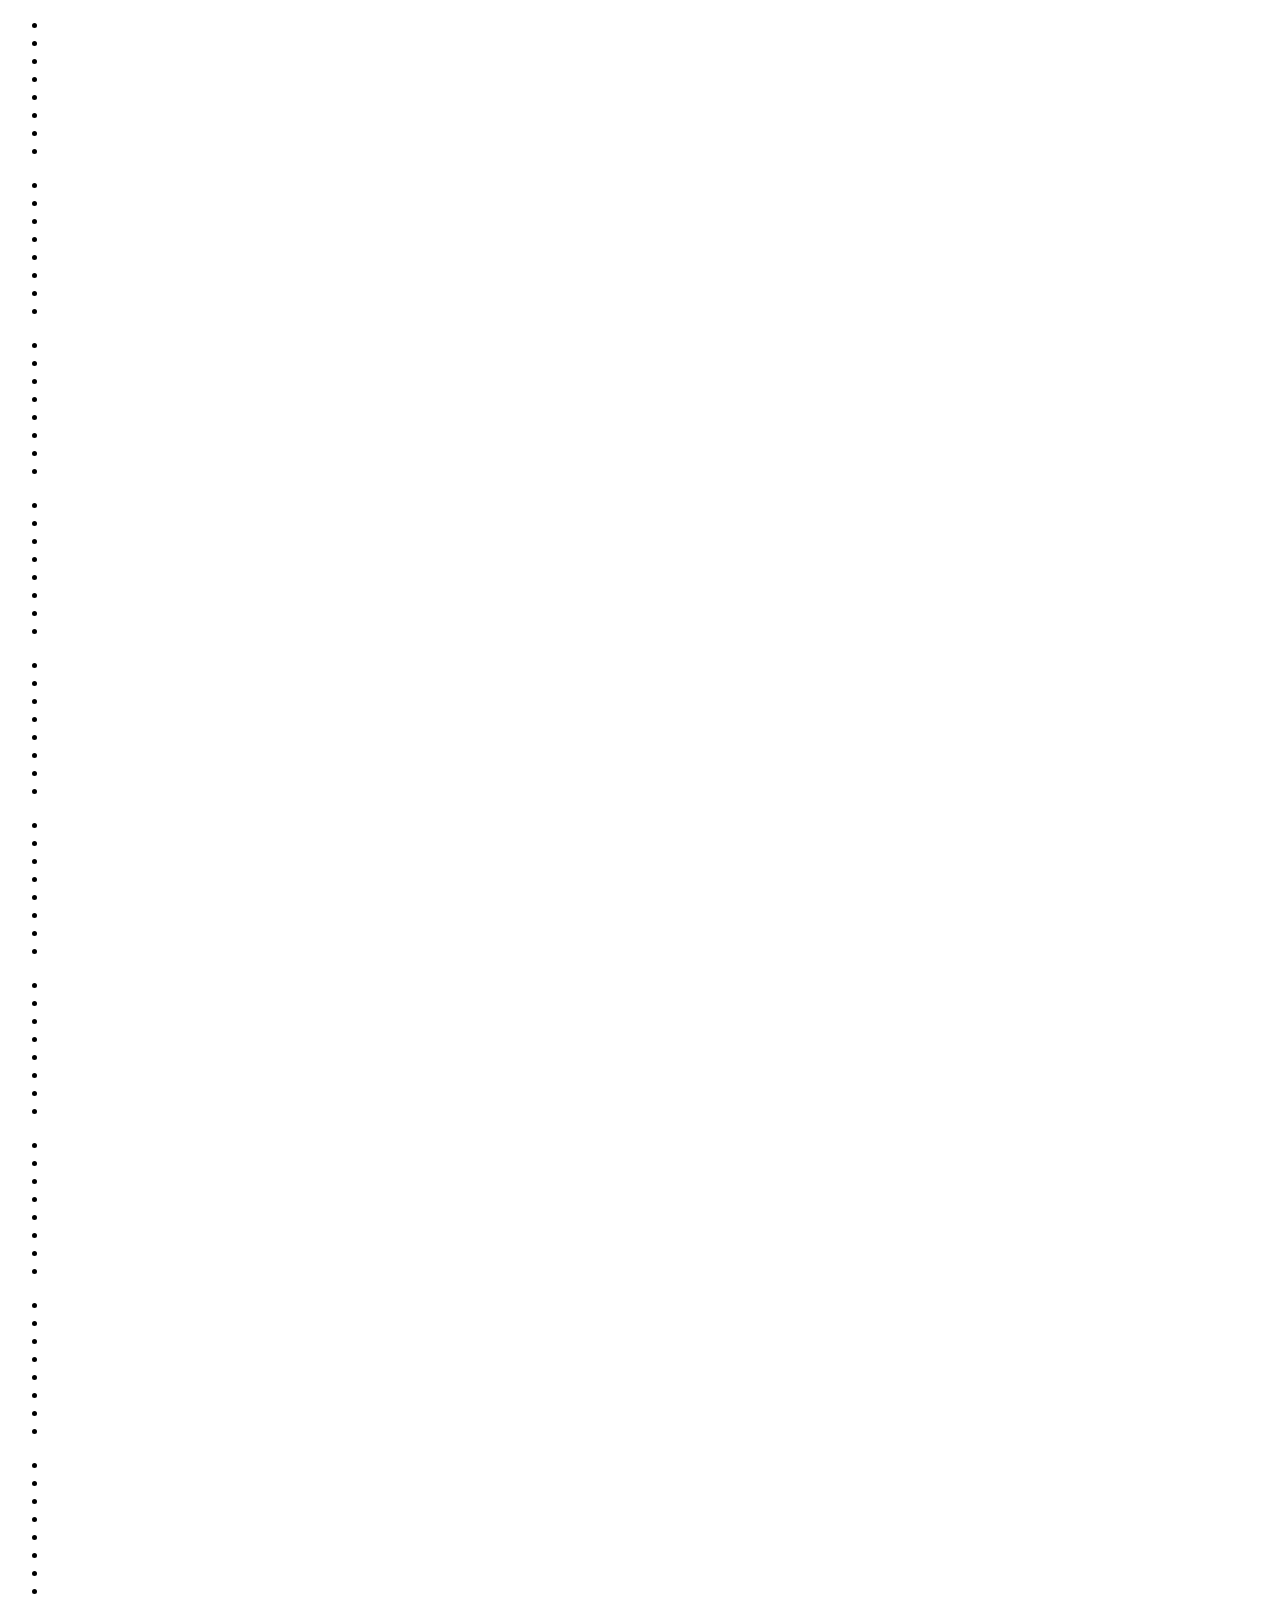
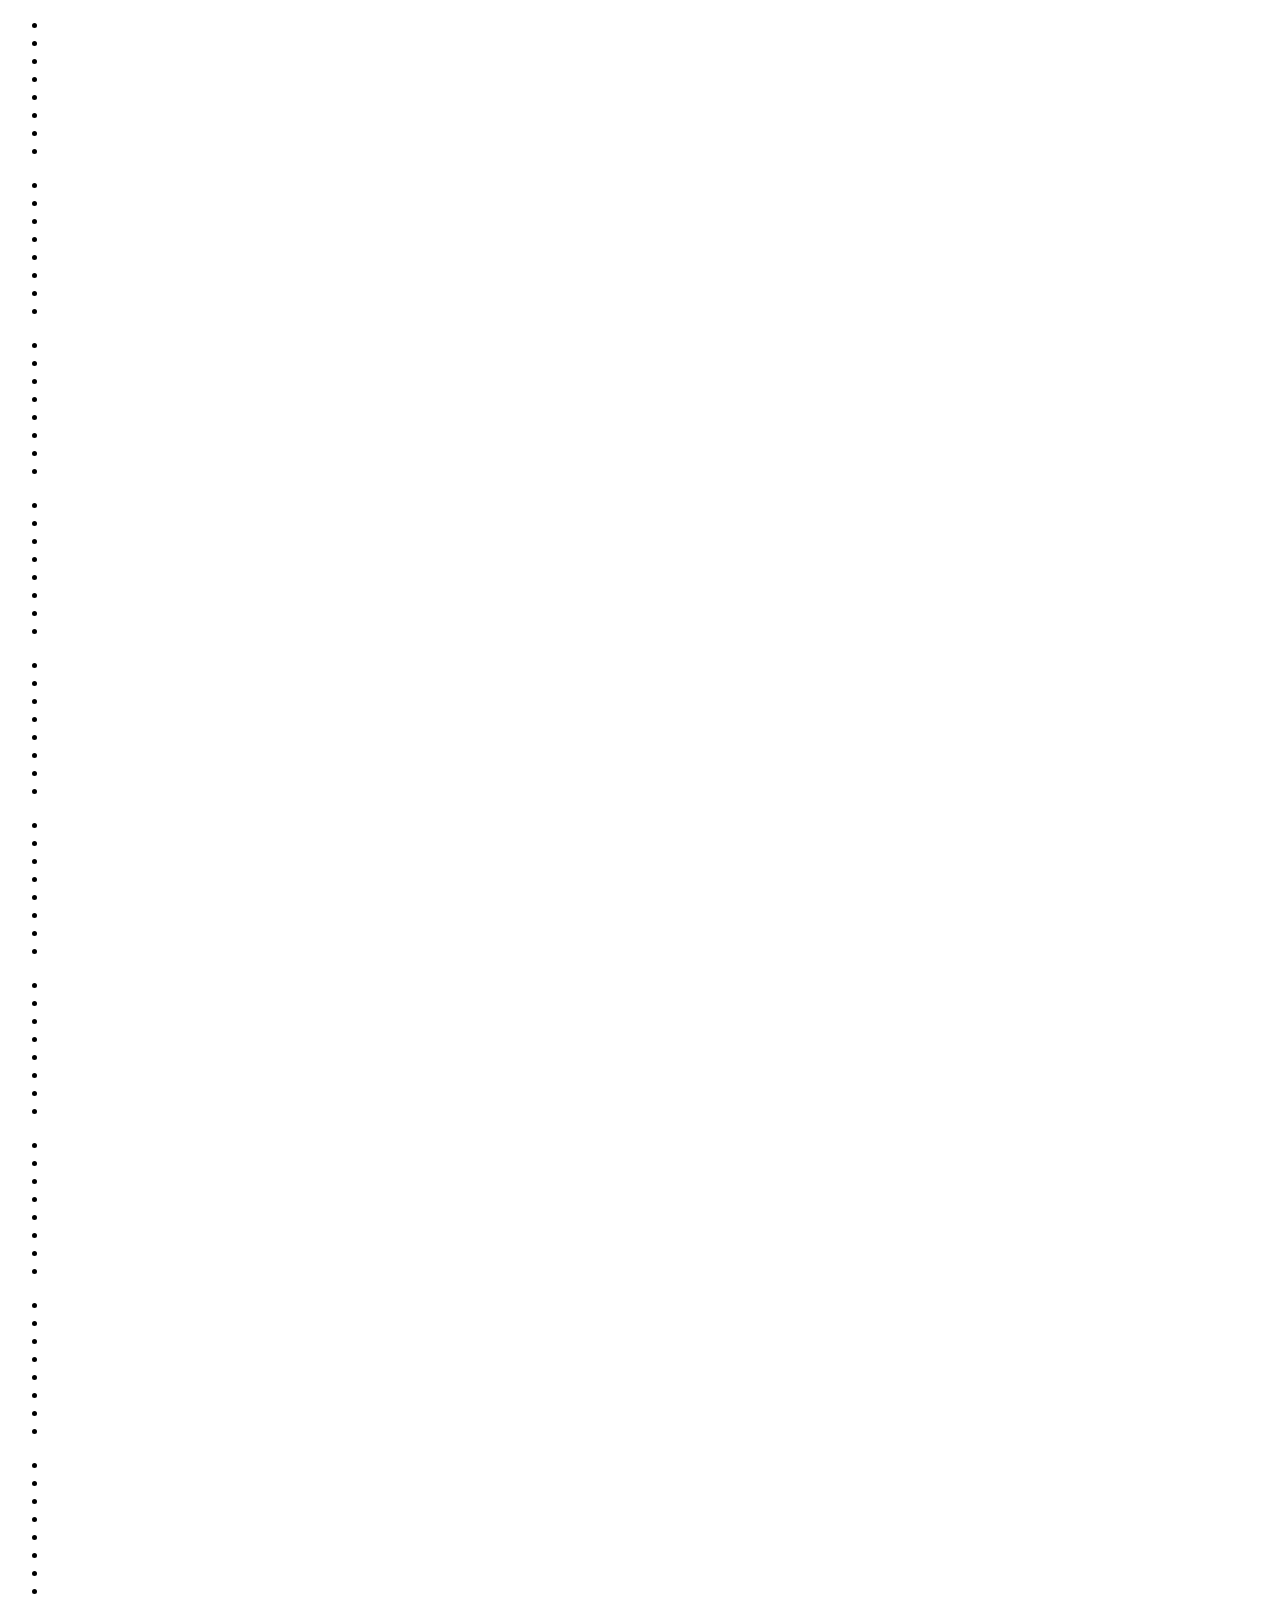
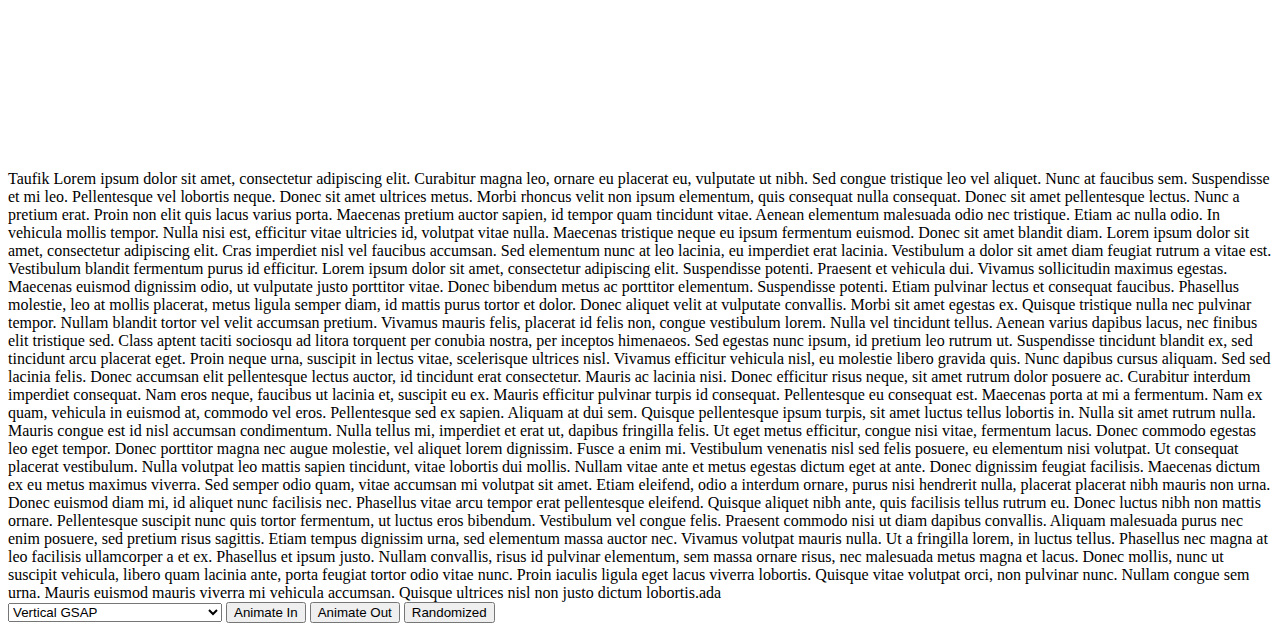
==== commit 4051450c: "move" ====
--- a/preloader/index.html
+++ b/preloader/index.html
@@ -4,7 +4,7 @@
     <meta charset="UTF-8" />
     <meta name="viewport" content="width=device-width, initial-scale=1.0" />
     <title>Document</title>
-    <link rel="stylesheet" href="css/style.css" />
+    <link rel="stylesheet" href="preloader/css/style.css" />
   </head>
   <body>
     <div id="preloader">
@@ -1009,7 +1009,7 @@
         nunc. Proin iaculis ligula eget lacus viverra lobortis. Quisque vitae
         volutpat orci, non pulvinar nunc. Nullam congue sem urna. Mauris euismod
         mauris viverra mi vehicula accumsan. Quisque ultrices nisl non justo
-        dictum lobortis.
+        dictum lobortis.ada
       </div>
     </div>
 
@@ -1046,6 +1046,6 @@
 
     <script src="https://www.umkm1.v3.ptikt.com/~sjs/gsap3/gsap.min.js"></script>
     <script src="https://www.umkm1.v3.ptikt.com/~sjs/gsap3/DrawSVGPlugin.min.js"></script>
-    <script src="js/script.js"></script>
+    <script src="preloader/js/script.js"></script>
   </body>
 </html>
